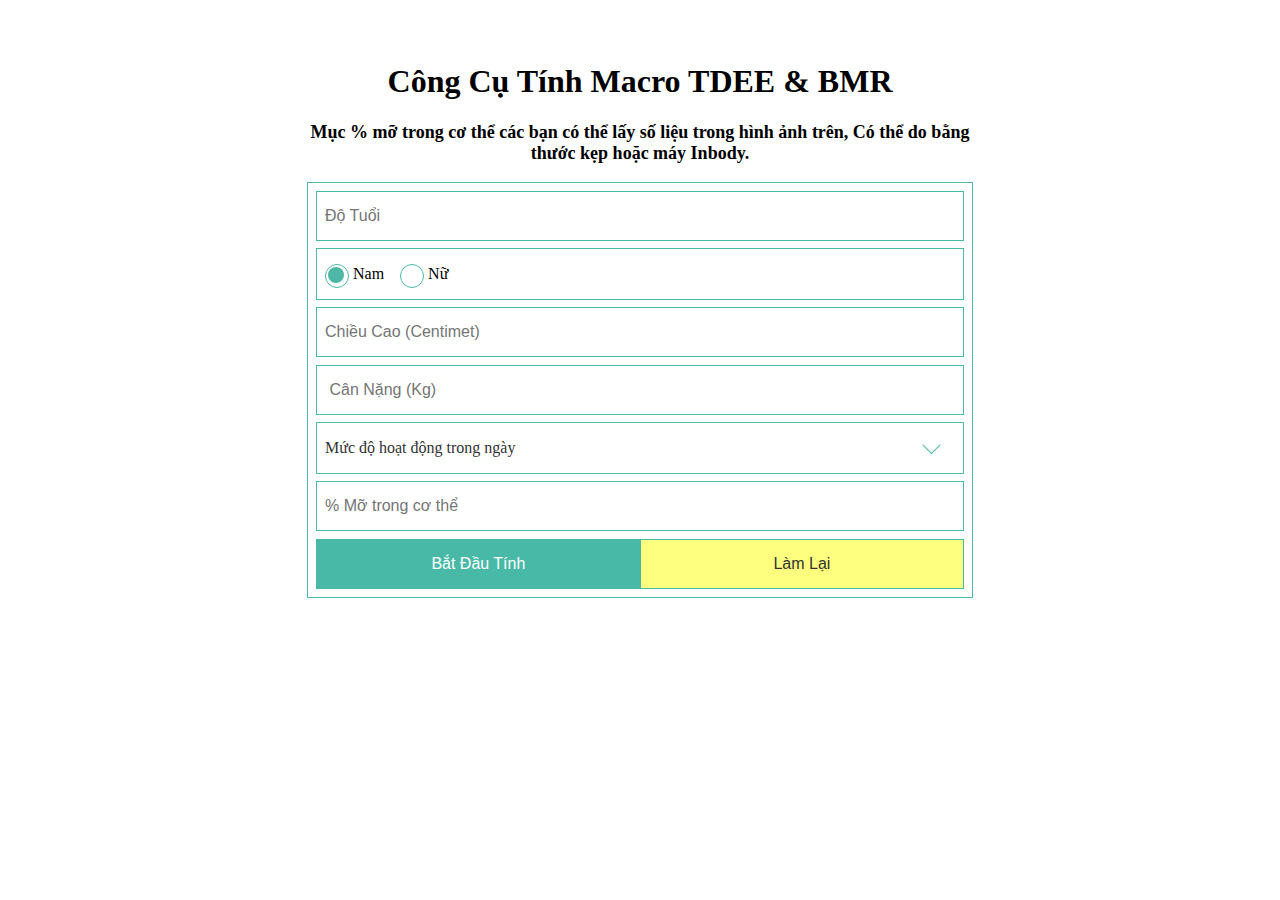
==== demo-form/cong-cu-tinh-tdee.html @ 1bd55e08 "index" ====
<!DOCTYPE html>
<html>
  <head>
    <meta charset="utf-8">
    <meta name="viewport" content="width=device-width">
    <title>Cách tính TDEE
    </title>
    <link rel="stylesheet" type="text/css" href="../css/style.css" media="all"/>
  </head>
  <body> 
    <div id="wrapper" style="max-width: 666px;margin: 5% auto;padding: 0;">
      <div id="ftwp-container-outer" class="ftwp-in-post ftwp-float-none" style="text-align: center">
          <h1>Công Cụ Tính Macro TDEE &amp; BMR</h1>
          <p style="font-weight: bold;font-family: times new roman;font-size: 18px">Mục % mỡ trong cơ thể các bạn có thể lấy số liệu trong hình ảnh trên, Có thể do bằng thước kẹp hoặc máy Inbody.</p>
      </div>
      <div id="ftwp-postcontent">
        <div class="calcalpro_wrapper calorie_calculator_general">
          <div class="calcalpro_body_wrapper">
            <div id="tabs-2_2032022665" class="calcal_tab">
              <div class="calorie_calculator_metric_show_errors">
              </div>
              <form action="" method="post" class="calorie_calculator_form_metric_units calorie_calculator_form" name="calorie_calculator_form_metric_units">
                <input type="hidden" name="unit" value="metric_unit">
                <input type="hidden" name="template" value="general">
                <div class="full_width calcalpro_tooltip"> 
                  <span class="calcalpro_tooltiptext">Điền Tuổi Của Bạn
                  </span>  
                  <input type="number" min="15" max="80" step="any" name="calorie_calculator_age" id="calorie_calculator_age" class="calorie_calculator_age" placeholder="Độ Tuổi" value="">
                </div>
                <div class="full_width"> 
                  <div class="gender_field_wrapper full_width calcalpro_tooltip"> 
                    <span class="calcalpro_tooltiptext">Chọn giới tính
                    </span> 
                    <input type="radio" name="calorie_calculator_gender" value="male" id="calorie_calculator_gender_male_1083034209" class="calorie_calculator_male" checked> 
                    <label for="calorie_calculator_gender_male_1083034209">Nam
                    </label> 
                    <input type="radio" name="calorie_calculator_gender" value="female" id="calorie_calculator_gender_female_1083034209" class="calorie_calculator_female"> 
                    <label for="calorie_calculator_gender_female_1083034209">Nữ
                    </label>
                  </div>
                </div>
                <div class="full_width calcalpro_tooltip"> 
                  <span class="calcalpro_tooltiptext">Điền chiều cao của bạn
                  </span>  
                  <input type="number" min="0" step="any" name="calorie_calculator_height" class="calorie_calculator_height" placeholder="Chiều Cao (Centimet)">
                </div>
                <div class="full_width calcalpro_tooltip"> 
                  <span class="calcalpro_tooltiptext">Điền cân nặng của bạn
                  </span>  
                  <input type="number" min="0" step="any" name="calorie_calculator_weight" id="calorie_calculator_weight" class="calorie_calculator_weight" placeholder=" Cân Nặng (Kg)">
                </div>
                <div class="full_width calcalpro_tooltip"> 
                  <span class="calcalpro_tooltiptext">Chọn mức hoạt động trong ngày
                  </span>  
                  <select id="calorie_calculator_activity" name="calorie_calculator_activity" class="calcalpro-custom-select calorie_calculator_activity" placeholder=" Mức độ hoạt động trong ngày"> 
                    <option value="1">Chỉ tính BMR
                    </option> 
                    <option value="1.2"> Ít vận động - ít hoặc không tập thể dục
                    </option> 
                    <option value="1.375" selected>Vận động nhẹ - Tập thể dục từ 1-3 lần một tuần
                    </option> 
                    <option value="1.55">Vận động vừa phải - Có tập thể dục từ 3-5 lần một tuần
                    </option> 
                    <option value="1.725"> Rất năng động - Tập thể dục chăm chỉ từ 6-7 lần một tuần
                    </option> 
                    <option value="1.9">Vận động nặng - Tập thể dục hoặc làm việc nặng 
                    </option> 
                  </select>
                </div>
                <div class="full_width calcalpro_tooltip"> 
                  <span class="calcalpro_tooltiptext">Tỷ lệ phần trăm mỡ cơ thể của bạn (tùy chọn)
                  </span>  
                  <input type="number" min="0" step="any" name="body_fat" id="body_fat" class="body_fat" placeholder="% Mỡ trong cơ thể" value="">
                </div>
                  <!--
                <div class="full_width">
                  <div class="width_half calcalpro_tooltip"> 
                    <span class="calcalpro_tooltiptext">Điền Tên Đầy Đủ
                    </span>  
                    <input type="text" name="first_name" value="" placeholder="Tên đầy đủ" id="first_name" class="first_name">
                  </div>
                  <div class="width_half calcalpro_tooltip"> 
                    <span class="calcalpro_tooltiptext">Nhập Số Điện Thoại để được ưu tiên giải đáp
                    </span>  
                    <input type="text" name="last_name" value="" placeholder="Số Điện Thoại" id="last_name" class="last_name">
                  </div>
                </div>
                <div class="full_width calcalpro_tooltip"> 
                  <span class="calcalpro_tooltiptext">Điền chính xác Email
                  </span>  
                  <input type="email" name="user_email" value="" placeholder="Điền Email (Hàng tháng sẽ có Tip hay miễn phí gửi về)" id="user_email" class="user_email">
                </div>
                  -->
                <input type="hidden" id="calorie_calculator_form_nonce_field_action" name="calorie_calculator_form_nonce_field_action" value="d545a458e9" />
                <input type="hidden" name="_wp_http_referer" value="/cach-tinh-tdee/" />
                <div class="full_width"> 
                  <input type="submit" class="btn btn-block btn-default calcalpro_submit" value="Bắt Đầu Tính"> 
                  <input class="clear_form" type="button" value="Làm Lại">
                </div>
              </form>
            </div>
            <div class="calorie_calculator_result" style="display: none;">
            </div>
          </div>
        </div>
      </div>
    </div>
      <!--
    <script>var wouVars={"wouAjaxUrl":"https:\/\/ntplogs.blogspot.com","wouCurrentOnlineUsers":["fhciaarg@tznvy.pbz"],"wouCurrentUserEmail":"","wouCurrentUserName":"","wouCookieHash":"a1becdf053000381e916877b1d03e689","wouCheckFrequency":"60000","wouPhraseStatusOnline":"Online","wouPhraseStatusOffline":"Offline","wouIsShowNotificationPopup":"1","wouNotificationPopupTimeout":"10"};</script>
    <script>var ajax_send_or_download_details={"ajaxurl":"https:\/\/ntplogs.blogspot.com"};
var translation_array={"sending_email":"Sending Email...","send_me_an_email":"Send me an Email!","sorry_email_cannot_be_sent":"\nL\u1ea5y l\u00e0m ti\u1ebfc! Email kh\u00f4ng th\u1ec3 \u0111\u01b0\u1ee3c g\u1eedi ngay b\u00e2y gi\u1edd!","downloading":"Downloading...","processing_download":"Processing download...","download_as_pdf":"Download as PDF","something_went_wrong":"\nL\u1ea5y l\u00e0m ti\u1ebfc! \u0110\u00e3 x\u1ea3y ra l\u1ed7i.","please_fill_up_all_fields":"Please Fill up all of the fields!","bmr":"BMR","calories_per_day":"Calories\/day","you_need":"B\u1ea1n C\u1ea7n","calories_to_maintain_weight":"L\u01b0\u1ee3ng Calo \u0103n trong 1 ng\u00e0y \u0111\u1ec3 duy tr\u00ec c\u00e2n n\u1eb7ng","calories_per_day_to_loose_1lb_per_week":"Calories\/day to lose 1 lb per week.","calories_per_day_to_loose_2lb_per_week":"Calories\/day to lose 2 lb per week.","calories_per_day_to_gain_1lb_per_week":"Calories\/day to gain 1 lb per week.","calories_per_day_to_gain_2lb_per_week":"Calories\/day to gain 2 lb per week.","calories_per_day_to_loose_point_5kg_per_week":"L\u01b0\u1ee3ng calo \u0103n trong 1 ng\u00e0y \u0111\u1ec3 Gi\u1ea3m 0.5 Kilogam m\u1ed7i tu\u1ea7n","calories_per_day_to_loose_1kg_per_week":"L\u01b0\u1ee3ng calo \u0103n trong 1 ng\u00e0y \u0111\u1ec3 Gi\u1ea3m 1 Kilogam m\u1ed7i tu\u1ea7n","calories_per_day_to_gain_point_5kg_per_week":"L\u01b0\u1ee3ng calo \u0103n trong 1 ng\u00e0y \u0111\u1ec3 t\u0103ng 0.5 Kilogam m\u1ed7i tu\u1ea7n","calories_per_day_to_gain_1kg_per_week":"L\u01b0\u1ee3ng calo \u0103n trong 1 ng\u00e0y \u0111\u1ec3 t\u0103ng 1 Kilogam m\u1ed7i tu\u1ea7n","no_foods_to_show":"No foods to show","show":"Show","search_food":"T\u00ecm Ki\u1ebfm","no_exercises_to_show":"No exercises to show","search_exercise":"T\u00ecm Ki\u1ebfm","ten_foods":"Hi\u1ec3n Th\u1ecb Th\u00eam","twenty_foods":"Hi\u1ec3n th\u1ecb 20","thirty_foods":"Hi\u1ec3n th\u1ecb 30","forty_foods":"Hi\u1ec3n th\u1ecb 40","fifty_foods":"Hi\u1ec3n th\u1ecb 50","eighty_foods":"Hi\u1ec3n th\u1ecb 80","all_foods":"Hi\u1ec3n th\u1ecb t\u1ea5t c\u1ea3","ten_exercises":"Hi\u1ec3n Th\u1ecb Th\u00eam","twenty_exercises":"20 M\u00f4n","thirty_exercises":"30 M\u00f4n","forty_exercises":"40 M\u00f4n","fifty_exercises":"50 M\u00f4n","eighty_exercises":"80 M\u00f4n","all_exercises":"T\u1ea5t C\u1ea3"};
var calcalpro_settings={"debug_mode":"","save_data_to_localstorage":"false"};
var ajax_send_or_download_details={"ajaxurl":"https:\/\/ntplogs.blogspot.com"};
var translation_array={"sending_email":"Sending Email...","send_me_an_email":"Send me an Email!","sorry_email_cannot_be_sent":"\nL\u1ea5y l\u00e0m ti\u1ebfc! Email kh\u00f4ng th\u1ec3 \u0111\u01b0\u1ee3c g\u1eedi ngay b\u00e2y gi\u1edd!","downloading":"Downloading...","processing_download":"Processing download...","download_as_pdf":"Download as PDF","something_went_wrong":"\nL\u1ea5y l\u00e0m ti\u1ebfc! \u0110\u00e3 x\u1ea3y ra l\u1ed7i.","please_fill_up_all_fields":"Please Fill up all of the fields!","bmr":"BMR","calories_per_day":"Calories\/day","you_need":"B\u1ea1n C\u1ea7n","calories_to_maintain_weight":"L\u01b0\u1ee3ng Calo \u0103n trong 1 ng\u00e0y \u0111\u1ec3 duy tr\u00ec c\u00e2n n\u1eb7ng","calories_per_day_to_loose_1lb_per_week":"Calories\/day to lose 1 lb per week.","calories_per_day_to_loose_2lb_per_week":"Calories\/day to lose 2 lb per week.","calories_per_day_to_gain_1lb_per_week":"Calories\/day to gain 1 lb per week.","calories_per_day_to_gain_2lb_per_week":"Calories\/day to gain 2 lb per week.","calories_per_day_to_loose_point_5kg_per_week":"L\u01b0\u1ee3ng calo \u0103n trong 1 ng\u00e0y \u0111\u1ec3 Gi\u1ea3m 0.5 Kilogam m\u1ed7i tu\u1ea7n","calories_per_day_to_loose_1kg_per_week":"L\u01b0\u1ee3ng calo \u0103n trong 1 ng\u00e0y \u0111\u1ec3 Gi\u1ea3m 1 Kilogam m\u1ed7i tu\u1ea7n","calories_per_day_to_gain_point_5kg_per_week":"L\u01b0\u1ee3ng calo \u0103n trong 1 ng\u00e0y \u0111\u1ec3 t\u0103ng 0.5 Kilogam m\u1ed7i tu\u1ea7n","calories_per_day_to_gain_1kg_per_week":"L\u01b0\u1ee3ng calo \u0103n trong 1 ng\u00e0y \u0111\u1ec3 t\u0103ng 1 Kilogam m\u1ed7i tu\u1ea7n","no_foods_to_show":"No foods to show","show":"Show","search_food":"T\u00ecm Ki\u1ebfm","no_exercises_to_show":"No exercises to show","search_exercise":"T\u00ecm Ki\u1ebfm","ten_foods":"Hi\u1ec3n Th\u1ecb Th\u00eam","twenty_foods":"Hi\u1ec3n th\u1ecb 20","thirty_foods":"Hi\u1ec3n th\u1ecb 30","forty_foods":"Hi\u1ec3n th\u1ecb 40","fifty_foods":"Hi\u1ec3n th\u1ecb 50","eighty_foods":"Hi\u1ec3n th\u1ecb 80","all_foods":"Hi\u1ec3n th\u1ecb t\u1ea5t c\u1ea3","ten_exercises":"Hi\u1ec3n Th\u1ecb Th\u00eam","twenty_exercises":"20 M\u00f4n","thirty_exercises":"30 M\u00f4n","forty_exercises":"40 M\u00f4n","fifty_exercises":"50 M\u00f4n","eighty_exercises":"80 M\u00f4n","all_exercises":"T\u1ea5t C\u1ea3"};
var calcalpro_settings={"debug_mode":"","save_data_to_localstorage":"false"};</script>
--><script>
      var wouVars = {
    "wouAjaxUrl": "https:\/\/ntplogs.blogspot.com",
    "wouCurrentOnlineUsers": ["heomap@gmail.com"],
};
      </script>
<script>
var translation_array = {
    "please_fill_up_all_fields": "Please Fill up all of the fields!",
    "bmr": "BMR",
    "calories_per_day": "Calories\/day",
    "you_need": "Bạn Cần",
    "calories_to_maintain_weight": "Lượng Calo ăn trong 1 ngày để duy trì cân nặng",
    "calories_per_day_to_loose_1lb_per_week": "Calories\/day to lose 1 lb per week.",
    "calories_per_day_to_loose_2lb_per_week": "Calories\/day to lose 2 lb per week.",
    "calories_per_day_to_gain_1lb_per_week": "Calories\/day to gain 1 lb per week.",
    "calories_per_day_to_gain_2lb_per_week": "Calories\/day to gain 2 lb per week.",
    "calories_per_day_to_loose_point_5kg_per_week": "Lượng calo ăn trong 1 ngày để Giảm 0.5 Kilogam mỗi tuần",
    "calories_per_day_to_loose_1kg_per_week": "Lượng calo ăn trong 1 ngày để Giảm 1 Kilogam mỗi tuần",
    "calories_per_day_to_gain_point_5kg_per_week": "Lượng calo ăn trong 1 ngày để tăng 0.5 Kilogam mỗi tuần",
    "calories_per_day_to_gain_1kg_per_week": "Lượng calo ăn trong 1 ngày để tăng 1 Kilogam mỗi tuần",
};
var calcalpro_settings = {
    "debug_mode": "",
    "save_data_to_localstorage": "false"
};
</script>
    <script src='../js/jQuery.min.js'>
    </script>
    <script src='../js/jQuery.custom.js'>
    </script>
  </body>
</html>
---- css/style.css ----
@font-face{font-family:'FontAwesome';src:url(../fonts/fontawesome-webfont.eot?v=4.7.0);src:url(../fonts/fontawesome-webfont.eot?#iefix&v=4.7.0) format('embedded-opentype'),url(../fonts/fontawesome-webfont.woff2?v=4.7.0) format('woff2'),url(../fonts/fontawesome-webfont.woff?v=4.7.0) format('woff'),url(../fonts/fontawesome-webfont.ttf?v=4.7.0) format('truetype'),url(../fonts/fontawesome-webfont.svg?v=4.7.0#fontawesomeregular) format('svg');font-weight:normal;font-style:normal}.fa{display:inline-block;font:normal normal normal 14px/1 FontAwesome;font-size:inherit;text-rendering:auto;-webkit-font-smoothing:antialiased;-moz-osx-font-smoothing:grayscale}.fa-lg{font-size:1.33333333em;line-height:.75em;vertical-align:-15%}.fa-2x{font-size:2em}.fa-3x{font-size:3em}.fa-4x{font-size:4em}.fa-5x{font-size:5em}.fa-fw{width:1.28571429em;text-align:center}.fa-ul{padding-left:0;margin-left:2.14285714em;list-style-type:none}.fa-ul>li{position:relative}.fa-li{position:absolute;left:-2.14285714em;width:2.14285714em;top:.14285714em;text-align:center}.fa-li.fa-lg{left:-1.85714286em}.fa-border{padding:.2em .25em .15em;border:solid .08em #eee;border-radius:.1em}.fa-pull-left{float:left}.fa-pull-right{float:right}.fa.fa-pull-left{margin-right:.3em}.fa.fa-pull-right{margin-left:.3em}.pull-right{float:right}.pull-left{float:left}.fa.pull-left{margin-right:.3em}.fa.pull-right{margin-left:.3em}.fa-spin{-webkit-animation:fa-spin 2s infinite linear;animation:fa-spin 2s infinite linear}.fa-pulse{-webkit-animation:fa-spin 1s infinite steps(8);animation:fa-spin 1s infinite steps(8)}@-webkit-keyframes fa-spin{0%{-webkit-transform:rotate(0deg);transform:rotate(0deg)}100%{-webkit-transform:rotate(359deg);transform:rotate(359deg)}}@keyframes fa-spin{0%{-webkit-transform:rotate(0deg);transform:rotate(0deg)}100%{-webkit-transform:rotate(359deg);transform:rotate(359deg)}}.fa-rotate-90{-ms-filter:"progid:DXImageTransform.Microsoft.BasicImage(rotation=1)";-webkit-transform:rotate(90deg);-ms-transform:rotate(90deg);transform:rotate(90deg)}.fa-rotate-180{-ms-filter:"progid:DXImageTransform.Microsoft.BasicImage(rotation=2)";-webkit-transform:rotate(180deg);-ms-transform:rotate(180deg);transform:rotate(180deg)}.fa-rotate-270{-ms-filter:"progid:DXImageTransform.Microsoft.BasicImage(rotation=3)";-webkit-transform:rotate(270deg);-ms-transform:rotate(270deg);transform:rotate(270deg)}.fa-flip-horizontal{-ms-filter:"progid:DXImageTransform.Microsoft.BasicImage(rotation=0, mirror=1)";-webkit-transform:scale(-1, 1);-ms-transform:scale(-1, 1);transform:scale(-1, 1)}.fa-flip-vertical{-ms-filter:"progid:DXImageTransform.Microsoft.BasicImage(rotation=2, mirror=1)";-webkit-transform:scale(1, -1);-ms-transform:scale(1, -1);transform:scale(1, -1)}:root .fa-rotate-90,:root .fa-rotate-180,:root .fa-rotate-270,:root .fa-flip-horizontal,:root .fa-flip-vertical{filter:none}.fa-stack{position:relative;display:inline-block;width:2em;height:2em;line-height:2em;vertical-align:middle}.fa-stack-1x,.fa-stack-2x{position:absolute;left:0;width:100%;text-align:center}.fa-stack-1x{line-height:inherit}.fa-stack-2x{font-size:2em}.fa-inverse{color:#fff}.fa-glass:before{content:"\f000"}.fa-music:before{content:"\f001"}.fa-search:before{content:"\f002"}.fa-envelope-o:before{content:"\f003"}.fa-heart:before{content:"\f004"}.fa-star:before{content:"\f005"}.fa-star-o:before{content:"\f006"}.fa-user:before{content:"\f007"}.fa-film:before{content:"\f008"}.fa-th-large:before{content:"\f009"}.fa-th:before{content:"\f00a"}.fa-th-list:before{content:"\f00b"}.fa-check:before{content:"\f00c"}.fa-remove:before,.fa-close:before,.fa-times:before{content:"\f00d"}.fa-search-plus:before{content:"\f00e"}.fa-search-minus:before{content:"\f010"}.fa-power-off:before{content:"\f011"}.fa-signal:before{content:"\f012"}.fa-gear:before,.fa-cog:before{content:"\f013"}.fa-trash-o:before{content:"\f014"}.fa-home:before{content:"\f015"}.fa-file-o:before{content:"\f016"}.fa-clock-o:before{content:"\f017"}.fa-road:before{content:"\f018"}.fa-download:before{content:"\f019"}.fa-arrow-circle-o-down:before{content:"\f01a"}.fa-arrow-circle-o-up:before{content:"\f01b"}.fa-inbox:before{content:"\f01c"}.fa-play-circle-o:before{content:"\f01d"}.fa-rotate-right:before,.fa-repeat:before{content:"\f01e"}.fa-refresh:before{content:"\f021"}.fa-list-alt:before{content:"\f022"}.fa-lock:before{content:"\f023"}.fa-flag:before{content:"\f024"}.fa-headphones:before{content:"\f025"}.fa-volume-off:before{content:"\f026"}.fa-volume-down:before{content:"\f027"}.fa-volume-up:before{content:"\f028"}.fa-qrcode:before{content:"\f029"}.fa-barcode:before{content:"\f02a"}.fa-tag:before{content:"\f02b"}.fa-tags:before{content:"\f02c"}.fa-book:before{content:"\f02d"}.fa-bookmark:before{content:"\f02e"}.fa-print:before{content:"\f02f"}.fa-camera:before{content:"\f030"}.fa-font:before{content:"\f031"}.fa-bold:before{content:"\f032"}.fa-italic:before{content:"\f033"}.fa-text-height:before{content:"\f034"}.fa-text-width:before{content:"\f035"}.fa-align-left:before{content:"\f036"}.fa-align-center:before{content:"\f037"}.fa-align-right:before{content:"\f038"}.fa-align-justify:before{content:"\f039"}.fa-list:before{content:"\f03a"}.fa-dedent:before,.fa-outdent:before{content:"\f03b"}.fa-indent:before{content:"\f03c"}.fa-video-camera:before{content:"\f03d"}.fa-photo:before,.fa-image:before,.fa-picture-o:before{content:"\f03e"}.fa-pencil:before{content:"\f040"}.fa-map-marker:before{content:"\f041"}.fa-adjust:before{content:"\f042"}.fa-tint:before{content:"\f043"}.fa-edit:before,.fa-pencil-square-o:before{content:"\f044"}.fa-share-square-o:before{content:"\f045"}.fa-check-square-o:before{content:"\f046"}.fa-arrows:before{content:"\f047"}.fa-step-backward:before{content:"\f048"}.fa-fast-backward:before{content:"\f049"}.fa-backward:before{content:"\f04a"}.fa-play:before{content:"\f04b"}.fa-pause:before{content:"\f04c"}.fa-stop:before{content:"\f04d"}.fa-forward:before{content:"\f04e"}.fa-fast-forward:before{content:"\f050"}.fa-step-forward:before{content:"\f051"}.fa-eject:before{content:"\f052"}.fa-chevron-left:before{content:"\f053"}.fa-chevron-right:before{content:"\f054"}.fa-plus-circle:before{content:"\f055"}.fa-minus-circle:before{content:"\f056"}.fa-times-circle:before{content:"\f057"}.fa-check-circle:before{content:"\f058"}.fa-question-circle:before{content:"\f059"}.fa-info-circle:before{content:"\f05a"}.fa-crosshairs:before{content:"\f05b"}.fa-times-circle-o:before{content:"\f05c"}.fa-check-circle-o:before{content:"\f05d"}.fa-ban:before{content:"\f05e"}.fa-arrow-left:before{content:"\f060"}.fa-arrow-right:before{content:"\f061"}.fa-arrow-up:before{content:"\f062"}.fa-arrow-down:before{content:"\f063"}.fa-mail-forward:before,.fa-share:before{content:"\f064"}.fa-expand:before{content:"\f065"}.fa-compress:before{content:"\f066"}.fa-plus:before{content:"\f067"}.fa-minus:before{content:"\f068"}.fa-asterisk:before{content:"\f069"}.fa-exclamation-circle:before{content:"\f06a"}.fa-gift:before{content:"\f06b"}.fa-leaf:before{content:"\f06c"}.fa-fire:before{content:"\f06d"}.fa-eye:before{content:"\f06e"}.fa-eye-slash:before{content:"\f070"}.fa-warning:before,.fa-exclamation-triangle:before{content:"\f071"}.fa-plane:before{content:"\f072"}.fa-calendar:before{content:"\f073"}.fa-random:before{content:"\f074"}.fa-comment:before{content:"\f075"}.fa-magnet:before{content:"\f076"}.fa-chevron-up:before{content:"\f077"}.fa-chevron-down:before{content:"\f078"}.fa-retweet:before{content:"\f079"}.fa-shopping-cart:before{content:"\f07a"}.fa-folder:before{content:"\f07b"}.fa-folder-open:before{content:"\f07c"}.fa-arrows-v:before{content:"\f07d"}.fa-arrows-h:before{content:"\f07e"}.fa-bar-chart-o:before,.fa-bar-chart:before{content:"\f080"}.fa-twitter-square:before{content:"\f081"}.fa-facebook-square:before{content:"\f082"}.fa-camera-retro:before{content:"\f083"}.fa-key:before{content:"\f084"}.fa-gears:before,.fa-cogs:before{content:"\f085"}.fa-comments:before{content:"\f086"}.fa-thumbs-o-up:before{content:"\f087"}.fa-thumbs-o-down:before{content:"\f088"}.fa-star-half:before{content:"\f089"}.fa-heart-o:before{content:"\f08a"}.fa-sign-out:before{content:"\f08b"}.fa-linkedin-square:before{content:"\f08c"}.fa-thumb-tack:before{content:"\f08d"}.fa-external-link:before{content:"\f08e"}.fa-sign-in:before{content:"\f090"}.fa-trophy:before{content:"\f091"}.fa-github-square:before{content:"\f092"}.fa-upload:before{content:"\f093"}.fa-lemon-o:before{content:"\f094"}.fa-phone:before{content:"\f095"}.fa-square-o:before{content:"\f096"}.fa-bookmark-o:before{content:"\f097"}.fa-phone-square:before{content:"\f098"}.fa-twitter:before{content:"\f099"}.fa-facebook-f:before,.fa-facebook:before{content:"\f09a"}.fa-github:before{content:"\f09b"}.fa-unlock:before{content:"\f09c"}.fa-credit-card:before{content:"\f09d"}.fa-feed:before,.fa-rss:before{content:"\f09e"}.fa-hdd-o:before{content:"\f0a0"}.fa-bullhorn:before{content:"\f0a1"}.fa-bell:before{content:"\f0f3"}.fa-certificate:before{content:"\f0a3"}.fa-hand-o-right:before{content:"\f0a4"}.fa-hand-o-left:before{content:"\f0a5"}.fa-hand-o-up:before{content:"\f0a6"}.fa-hand-o-down:before{content:"\f0a7"}.fa-arrow-circle-left:before{content:"\f0a8"}.fa-arrow-circle-right:before{content:"\f0a9"}.fa-arrow-circle-up:before{content:"\f0aa"}.fa-arrow-circle-down:before{content:"\f0ab"}.fa-globe:before{content:"\f0ac"}.fa-wrench:before{content:"\f0ad"}.fa-tasks:before{content:"\f0ae"}.fa-filter:before{content:"\f0b0"}.fa-briefcase:before{content:"\f0b1"}.fa-arrows-alt:before{content:"\f0b2"}.fa-group:before,.fa-users:before{content:"\f0c0"}.fa-chain:before,.fa-link:before{content:"\f0c1"}.fa-cloud:before{content:"\f0c2"}.fa-flask:before{content:"\f0c3"}.fa-cut:before,.fa-scissors:before{content:"\f0c4"}.fa-copy:before,.fa-files-o:before{content:"\f0c5"}.fa-paperclip:before{content:"\f0c6"}.fa-save:before,.fa-floppy-o:before{content:"\f0c7"}.fa-square:before{content:"\f0c8"}.fa-navicon:before,.fa-reorder:before,.fa-bars:before{content:"\f0c9"}.fa-list-ul:before{content:"\f0ca"}.fa-list-ol:before{content:"\f0cb"}.fa-strikethrough:before{content:"\f0cc"}.fa-underline:before{content:"\f0cd"}.fa-table:before{content:"\f0ce"}.fa-magic:before{content:"\f0d0"}.fa-truck:before{content:"\f0d1"}.fa-pinterest:before{content:"\f0d2"}.fa-pinterest-square:before{content:"\f0d3"}.fa-google-plus-square:before{content:"\f0d4"}.fa-google-plus:before{content:"\f0d5"}.fa-money:before{content:"\f0d6"}.fa-caret-down:before{content:"\f0d7"}.fa-caret-up:before{content:"\f0d8"}.fa-caret-left:before{content:"\f0d9"}.fa-caret-right:before{content:"\f0da"}.fa-columns:before{content:"\f0db"}.fa-unsorted:before,.fa-sort:before{content:"\f0dc"}.fa-sort-down:before,.fa-sort-desc:before{content:"\f0dd"}.fa-sort-up:before,.fa-sort-asc:before{content:"\f0de"}.fa-envelope:before{content:"\f0e0"}.fa-linkedin:before{content:"\f0e1"}.fa-rotate-left:before,.fa-undo:before{content:"\f0e2"}.fa-legal:before,.fa-gavel:before{content:"\f0e3"}.fa-dashboard:before,.fa-tachometer:before{content:"\f0e4"}.fa-comment-o:before{content:"\f0e5"}.fa-comments-o:before{content:"\f0e6"}.fa-flash:before,.fa-bolt:before{content:"\f0e7"}.fa-sitemap:before{content:"\f0e8"}.fa-umbrella:before{content:"\f0e9"}.fa-paste:before,.fa-clipboard:before{content:"\f0ea"}.fa-lightbulb-o:before{content:"\f0eb"}.fa-exchange:before{content:"\f0ec"}.fa-cloud-download:before{content:"\f0ed"}.fa-cloud-upload:before{content:"\f0ee"}.fa-user-md:before{content:"\f0f0"}.fa-stethoscope:before{content:"\f0f1"}.fa-suitcase:before{content:"\f0f2"}.fa-bell-o:before{content:"\f0a2"}.fa-coffee:before{content:"\f0f4"}.fa-cutlery:before{content:"\f0f5"}.fa-file-text-o:before{content:"\f0f6"}.fa-building-o:before{content:"\f0f7"}.fa-hospital-o:before{content:"\f0f8"}.fa-ambulance:before{content:"\f0f9"}.fa-medkit:before{content:"\f0fa"}.fa-fighter-jet:before{content:"\f0fb"}.fa-beer:before{content:"\f0fc"}.fa-h-square:before{content:"\f0fd"}.fa-plus-square:before{content:"\f0fe"}.fa-angle-double-left:before{content:"\f100"}.fa-angle-double-right:before{content:"\f101"}.fa-angle-double-up:before{content:"\f102"}.fa-angle-double-down:before{content:"\f103"}.fa-angle-left:before{content:"\f104"}.fa-angle-right:before{content:"\f105"}.fa-angle-up:before{content:"\f106"}.fa-angle-down:before{content:"\f107"}.fa-desktop:before{content:"\f108"}.fa-laptop:before{content:"\f109"}.fa-tablet:before{content:"\f10a"}.fa-mobile-phone:before,.fa-mobile:before{content:"\f10b"}.fa-circle-o:before{content:"\f10c"}.fa-quote-left:before{content:"\f10d"}.fa-quote-right:before{content:"\f10e"}.fa-spinner:before{content:"\f110"}.fa-circle:before{content:"\f111"}.fa-mail-reply:before,.fa-reply:before{content:"\f112"}.fa-github-alt:before{content:"\f113"}.fa-folder-o:before{content:"\f114"}.fa-folder-open-o:before{content:"\f115"}.fa-smile-o:before{content:"\f118"}.fa-frown-o:before{content:"\f119"}.fa-meh-o:before{content:"\f11a"}.fa-gamepad:before{content:"\f11b"}.fa-keyboard-o:before{content:"\f11c"}.fa-flag-o:before{content:"\f11d"}.fa-flag-checkered:before{content:"\f11e"}.fa-terminal:before{content:"\f120"}.fa-code:before{content:"\f121"}.fa-mail-reply-all:before,.fa-reply-all:before{content:"\f122"}.fa-star-half-empty:before,.fa-star-half-full:before,.fa-star-half-o:before{content:"\f123"}.fa-location-arrow:before{content:"\f124"}.fa-crop:before{content:"\f125"}.fa-code-fork:before{content:"\f126"}.fa-unlink:before,.fa-chain-broken:before{content:"\f127"}.fa-question:before{content:"\f128"}.fa-info:before{content:"\f129"}.fa-exclamation:before{content:"\f12a"}.fa-superscript:before{content:"\f12b"}.fa-subscript:before{content:"\f12c"}.fa-eraser:before{content:"\f12d"}.fa-puzzle-piece:before{content:"\f12e"}.fa-microphone:before{content:"\f130"}.fa-microphone-slash:before{content:"\f131"}.fa-shield:before{content:"\f132"}.fa-calendar-o:before{content:"\f133"}.fa-fire-extinguisher:before{content:"\f134"}.fa-rocket:before{content:"\f135"}.fa-maxcdn:before{content:"\f136"}.fa-chevron-circle-left:before{content:"\f137"}.fa-chevron-circle-right:before{content:"\f138"}.fa-chevron-circle-up:before{content:"\f139"}.fa-chevron-circle-down:before{content:"\f13a"}.fa-html5:before{content:"\f13b"}.fa-css3:before{content:"\f13c"}.fa-anchor:before{content:"\f13d"}.fa-unlock-alt:before{content:"\f13e"}.fa-bullseye:before{content:"\f140"}.fa-ellipsis-h:before{content:"\f141"}.fa-ellipsis-v:before{content:"\f142"}.fa-rss-square:before{content:"\f143"}.fa-play-circle:before{content:"\f144"}.fa-ticket:before{content:"\f145"}.fa-minus-square:before{content:"\f146"}.fa-minus-square-o:before{content:"\f147"}.fa-level-up:before{content:"\f148"}.fa-level-down:before{content:"\f149"}.fa-check-square:before{content:"\f14a"}.fa-pencil-square:before{content:"\f14b"}.fa-external-link-square:before{content:"\f14c"}.fa-share-square:before{content:"\f14d"}.fa-compass:before{content:"\f14e"}.fa-toggle-down:before,.fa-caret-square-o-down:before{content:"\f150"}.fa-toggle-up:before,.fa-caret-square-o-up:before{content:"\f151"}.fa-toggle-right:before,.fa-caret-square-o-right:before{content:"\f152"}.fa-euro:before,.fa-eur:before{content:"\f153"}.fa-gbp:before{content:"\f154"}.fa-dollar:before,.fa-usd:before{content:"\f155"}.fa-rupee:before,.fa-inr:before{content:"\f156"}.fa-cny:before,.fa-rmb:before,.fa-yen:before,.fa-jpy:before{content:"\f157"}.fa-ruble:before,.fa-rouble:before,.fa-rub:before{content:"\f158"}.fa-won:before,.fa-krw:before{content:"\f159"}.fa-bitcoin:before,.fa-btc:before{content:"\f15a"}.fa-file:before{content:"\f15b"}.fa-file-text:before{content:"\f15c"}.fa-sort-alpha-asc:before{content:"\f15d"}.fa-sort-alpha-desc:before{content:"\f15e"}.fa-sort-amount-asc:before{content:"\f160"}.fa-sort-amount-desc:before{content:"\f161"}.fa-sort-numeric-asc:before{content:"\f162"}.fa-sort-numeric-desc:before{content:"\f163"}.fa-thumbs-up:before{content:"\f164"}.fa-thumbs-down:before{content:"\f165"}.fa-youtube-square:before{content:"\f166"}.fa-youtube:before{content:"\f167"}.fa-xing:before{content:"\f168"}.fa-xing-square:before{content:"\f169"}.fa-youtube-play:before{content:"\f16a"}.fa-dropbox:before{content:"\f16b"}.fa-stack-overflow:before{content:"\f16c"}.fa-instagram:before{content:"\f16d"}.fa-flickr:before{content:"\f16e"}.fa-adn:before{content:"\f170"}.fa-bitbucket:before{content:"\f171"}.fa-bitbucket-square:before{content:"\f172"}.fa-tumblr:before{content:"\f173"}.fa-tumblr-square:before{content:"\f174"}.fa-long-arrow-down:before{content:"\f175"}.fa-long-arrow-up:before{content:"\f176"}.fa-long-arrow-left:before{content:"\f177"}.fa-long-arrow-right:before{content:"\f178"}.fa-apple:before{content:"\f179"}.fa-windows:before{content:"\f17a"}.fa-android:before{content:"\f17b"}.fa-linux:before{content:"\f17c"}.fa-dribbble:before{content:"\f17d"}.fa-skype:before{content:"\f17e"}.fa-foursquare:before{content:"\f180"}.fa-trello:before{content:"\f181"}.fa-female:before{content:"\f182"}.fa-male:before{content:"\f183"}.fa-gittip:before,.fa-gratipay:before{content:"\f184"}.fa-sun-o:before{content:"\f185"}.fa-moon-o:before{content:"\f186"}.fa-archive:before{content:"\f187"}.fa-bug:before{content:"\f188"}.fa-vk:before{content:"\f189"}.fa-weibo:before{content:"\f18a"}.fa-renren:before{content:"\f18b"}.fa-pagelines:before{content:"\f18c"}.fa-stack-exchange:before{content:"\f18d"}.fa-arrow-circle-o-right:before{content:"\f18e"}.fa-arrow-circle-o-left:before{content:"\f190"}.fa-toggle-left:before,.fa-caret-square-o-left:before{content:"\f191"}.fa-dot-circle-o:before{content:"\f192"}.fa-wheelchair:before{content:"\f193"}.fa-vimeo-square:before{content:"\f194"}.fa-turkish-lira:before,.fa-try:before{content:"\f195"}.fa-plus-square-o:before{content:"\f196"}.fa-space-shuttle:before{content:"\f197"}.fa-slack:before{content:"\f198"}.fa-envelope-square:before{content:"\f199"}.fa-wordpress:before{content:"\f19a"}.fa-openid:before{content:"\f19b"}.fa-institution:before,.fa-bank:before,.fa-university:before{content:"\f19c"}.fa-mortar-board:before,.fa-graduation-cap:before{content:"\f19d"}.fa-yahoo:before{content:"\f19e"}.fa-google:before{content:"\f1a0"}.fa-reddit:before{content:"\f1a1"}.fa-reddit-square:before{content:"\f1a2"}.fa-stumbleupon-circle:before{content:"\f1a3"}.fa-stumbleupon:before{content:"\f1a4"}.fa-delicious:before{content:"\f1a5"}.fa-digg:before{content:"\f1a6"}.fa-pied-piper-pp:before{content:"\f1a7"}.fa-pied-piper-alt:before{content:"\f1a8"}.fa-drupal:before{content:"\f1a9"}.fa-joomla:before{content:"\f1aa"}.fa-language:before{content:"\f1ab"}.fa-fax:before{content:"\f1ac"}.fa-building:before{content:"\f1ad"}.fa-child:before{content:"\f1ae"}.fa-paw:before{content:"\f1b0"}.fa-spoon:before{content:"\f1b1"}.fa-cube:before{content:"\f1b2"}.fa-cubes:before{content:"\f1b3"}.fa-behance:before{content:"\f1b4"}.fa-behance-square:before{content:"\f1b5"}.fa-steam:before{content:"\f1b6"}.fa-steam-square:before{content:"\f1b7"}.fa-recycle:before{content:"\f1b8"}.fa-automobile:before,.fa-car:before{content:"\f1b9"}.fa-cab:before,.fa-taxi:before{content:"\f1ba"}.fa-tree:before{content:"\f1bb"}.fa-spotify:before{content:"\f1bc"}.fa-deviantart:before{content:"\f1bd"}.fa-soundcloud:before{content:"\f1be"}.fa-database:before{content:"\f1c0"}.fa-file-pdf-o:before{content:"\f1c1"}.fa-file-word-o:before{content:"\f1c2"}.fa-file-excel-o:before{content:"\f1c3"}.fa-file-powerpoint-o:before{content:"\f1c4"}.fa-file-photo-o:before,.fa-file-picture-o:before,.fa-file-image-o:before{content:"\f1c5"}.fa-file-zip-o:before,.fa-file-archive-o:before{content:"\f1c6"}.fa-file-sound-o:before,.fa-file-audio-o:before{content:"\f1c7"}.fa-file-movie-o:before,.fa-file-video-o:before{content:"\f1c8"}.fa-file-code-o:before{content:"\f1c9"}.fa-vine:before{content:"\f1ca"}.fa-codepen:before{content:"\f1cb"}.fa-jsfiddle:before{content:"\f1cc"}.fa-life-bouy:before,.fa-life-buoy:before,.fa-life-saver:before,.fa-support:before,.fa-life-ring:before{content:"\f1cd"}.fa-circle-o-notch:before{content:"\f1ce"}.fa-ra:before,.fa-resistance:before,.fa-rebel:before{content:"\f1d0"}.fa-ge:before,.fa-empire:before{content:"\f1d1"}.fa-git-square:before{content:"\f1d2"}.fa-git:before{content:"\f1d3"}.fa-y-combinator-square:before,.fa-yc-square:before,.fa-hacker-news:before{content:"\f1d4"}.fa-tencent-weibo:before{content:"\f1d5"}.fa-qq:before{content:"\f1d6"}.fa-wechat:before,.fa-weixin:before{content:"\f1d7"}.fa-send:before,.fa-paper-plane:before{content:"\f1d8"}.fa-send-o:before,.fa-paper-plane-o:before{content:"\f1d9"}.fa-history:before{content:"\f1da"}.fa-circle-thin:before{content:"\f1db"}.fa-header:before{content:"\f1dc"}.fa-paragraph:before{content:"\f1dd"}.fa-sliders:before{content:"\f1de"}.fa-share-alt:before{content:"\f1e0"}.fa-share-alt-square:before{content:"\f1e1"}.fa-bomb:before{content:"\f1e2"}.fa-soccer-ball-o:before,.fa-futbol-o:before{content:"\f1e3"}.fa-tty:before{content:"\f1e4"}.fa-binoculars:before{content:"\f1e5"}.fa-plug:before{content:"\f1e6"}.fa-slideshare:before{content:"\f1e7"}.fa-twitch:before{content:"\f1e8"}.fa-yelp:before{content:"\f1e9"}.fa-newspaper-o:before{content:"\f1ea"}.fa-wifi:before{content:"\f1eb"}.fa-calculator:before{content:"\f1ec"}.fa-paypal:before{content:"\f1ed"}.fa-google-wallet:before{content:"\f1ee"}.fa-cc-visa:before{content:"\f1f0"}.fa-cc-mastercard:before{content:"\f1f1"}.fa-cc-discover:before{content:"\f1f2"}.fa-cc-amex:before{content:"\f1f3"}.fa-cc-paypal:before{content:"\f1f4"}.fa-cc-stripe:before{content:"\f1f5"}.fa-bell-slash:before{content:"\f1f6"}.fa-bell-slash-o:before{content:"\f1f7"}.fa-trash:before{content:"\f1f8"}.fa-copyright:before{content:"\f1f9"}.fa-at:before{content:"\f1fa"}.fa-eyedropper:before{content:"\f1fb"}.fa-paint-brush:before{content:"\f1fc"}.fa-birthday-cake:before{content:"\f1fd"}.fa-area-chart:before{content:"\f1fe"}.fa-pie-chart:before{content:"\f200"}.fa-line-chart:before{content:"\f201"}.fa-lastfm:before{content:"\f202"}.fa-lastfm-square:before{content:"\f203"}.fa-toggle-off:before{content:"\f204"}.fa-toggle-on:before{content:"\f205"}.fa-bicycle:before{content:"\f206"}.fa-bus:before{content:"\f207"}.fa-ioxhost:before{content:"\f208"}.fa-angellist:before{content:"\f209"}.fa-cc:before{content:"\f20a"}.fa-shekel:before,.fa-sheqel:before,.fa-ils:before{content:"\f20b"}.fa-meanpath:before{content:"\f20c"}.fa-buysellads:before{content:"\f20d"}.fa-connectdevelop:before{content:"\f20e"}.fa-dashcube:before{content:"\f210"}.fa-forumbee:before{content:"\f211"}.fa-leanpub:before{content:"\f212"}.fa-sellsy:before{content:"\f213"}.fa-shirtsinbulk:before{content:"\f214"}.fa-simplybuilt:before{content:"\f215"}.fa-skyatlas:before{content:"\f216"}.fa-cart-plus:before{content:"\f217"}.fa-cart-arrow-down:before{content:"\f218"}.fa-diamond:before{content:"\f219"}.fa-ship:before{content:"\f21a"}.fa-user-secret:before{content:"\f21b"}.fa-motorcycle:before{content:"\f21c"}.fa-street-view:before{content:"\f21d"}.fa-heartbeat:before{content:"\f21e"}.fa-venus:before{content:"\f221"}.fa-mars:before{content:"\f222"}.fa-mercury:before{content:"\f223"}.fa-intersex:before,.fa-transgender:before{content:"\f224"}.fa-transgender-alt:before{content:"\f225"}.fa-venus-double:before{content:"\f226"}.fa-mars-double:before{content:"\f227"}.fa-venus-mars:before{content:"\f228"}.fa-mars-stroke:before{content:"\f229"}.fa-mars-stroke-v:before{content:"\f22a"}.fa-mars-stroke-h:before{content:"\f22b"}.fa-neuter:before{content:"\f22c"}.fa-genderless:before{content:"\f22d"}.fa-facebook-official:before{content:"\f230"}.fa-pinterest-p:before{content:"\f231"}.fa-whatsapp:before{content:"\f232"}.fa-server:before{content:"\f233"}.fa-user-plus:before{content:"\f234"}.fa-user-times:before{content:"\f235"}.fa-hotel:before,.fa-bed:before{content:"\f236"}.fa-viacoin:before{content:"\f237"}.fa-train:before{content:"\f238"}.fa-subway:before{content:"\f239"}.fa-medium:before{content:"\f23a"}.fa-yc:before,.fa-y-combinator:before{content:"\f23b"}.fa-optin-monster:before{content:"\f23c"}.fa-opencart:before{content:"\f23d"}.fa-expeditedssl:before{content:"\f23e"}.fa-battery-4:before,.fa-battery:before,.fa-battery-full:before{content:"\f240"}.fa-battery-3:before,.fa-battery-three-quarters:before{content:"\f241"}.fa-battery-2:before,.fa-battery-half:before{content:"\f242"}.fa-battery-1:before,.fa-battery-quarter:before{content:"\f243"}.fa-battery-0:before,.fa-battery-empty:before{content:"\f244"}.fa-mouse-pointer:before{content:"\f245"}.fa-i-cursor:before{content:"\f246"}.fa-object-group:before{content:"\f247"}.fa-object-ungroup:before{content:"\f248"}.fa-sticky-note:before{content:"\f249"}.fa-sticky-note-o:before{content:"\f24a"}.fa-cc-jcb:before{content:"\f24b"}.fa-cc-diners-club:before{content:"\f24c"}.fa-clone:before{content:"\f24d"}.fa-balance-scale:before{content:"\f24e"}.fa-hourglass-o:before{content:"\f250"}.fa-hourglass-1:before,.fa-hourglass-start:before{content:"\f251"}.fa-hourglass-2:before,.fa-hourglass-half:before{content:"\f252"}.fa-hourglass-3:before,.fa-hourglass-end:before{content:"\f253"}.fa-hourglass:before{content:"\f254"}.fa-hand-grab-o:before,.fa-hand-rock-o:before{content:"\f255"}.fa-hand-stop-o:before,.fa-hand-paper-o:before{content:"\f256"}.fa-hand-scissors-o:before{content:"\f257"}.fa-hand-lizard-o:before{content:"\f258"}.fa-hand-spock-o:before{content:"\f259"}.fa-hand-pointer-o:before{content:"\f25a"}.fa-hand-peace-o:before{content:"\f25b"}.fa-trademark:before{content:"\f25c"}.fa-registered:before{content:"\f25d"}.fa-creative-commons:before{content:"\f25e"}.fa-gg:before{content:"\f260"}.fa-gg-circle:before{content:"\f261"}.fa-tripadvisor:before{content:"\f262"}.fa-odnoklassniki:before{content:"\f263"}.fa-odnoklassniki-square:before{content:"\f264"}.fa-get-pocket:before{content:"\f265"}.fa-wikipedia-w:before{content:"\f266"}.fa-safari:before{content:"\f267"}.fa-chrome:before{content:"\f268"}.fa-firefox:before{content:"\f269"}.fa-opera:before{content:"\f26a"}.fa-internet-explorer:before{content:"\f26b"}.fa-tv:before,.fa-television:before{content:"\f26c"}.fa-contao:before{content:"\f26d"}.fa-500px:before{content:"\f26e"}.fa-amazon:before{content:"\f270"}.fa-calendar-plus-o:before{content:"\f271"}.fa-calendar-minus-o:before{content:"\f272"}.fa-calendar-times-o:before{content:"\f273"}.fa-calendar-check-o:before{content:"\f274"}.fa-industry:before{content:"\f275"}.fa-map-pin:before{content:"\f276"}.fa-map-signs:before{content:"\f277"}.fa-map-o:before{content:"\f278"}.fa-map:before{content:"\f279"}.fa-commenting:before{content:"\f27a"}.fa-commenting-o:before{content:"\f27b"}.fa-houzz:before{content:"\f27c"}.fa-vimeo:before{content:"\f27d"}.fa-black-tie:before{content:"\f27e"}.fa-fonticons:before{content:"\f280"}.fa-reddit-alien:before{content:"\f281"}.fa-edge:before{content:"\f282"}.fa-credit-card-alt:before{content:"\f283"}.fa-codiepie:before{content:"\f284"}.fa-modx:before{content:"\f285"}.fa-fort-awesome:before{content:"\f286"}.fa-usb:before{content:"\f287"}.fa-product-hunt:before{content:"\f288"}.fa-mixcloud:before{content:"\f289"}.fa-scribd:before{content:"\f28a"}.fa-pause-circle:before{content:"\f28b"}.fa-pause-circle-o:before{content:"\f28c"}.fa-stop-circle:before{content:"\f28d"}.fa-stop-circle-o:before{content:"\f28e"}.fa-shopping-bag:before{content:"\f290"}.fa-shopping-basket:before{content:"\f291"}.fa-hashtag:before{content:"\f292"}.fa-bluetooth:before{content:"\f293"}.fa-bluetooth-b:before{content:"\f294"}.fa-percent:before{content:"\f295"}.fa-gitlab:before{content:"\f296"}.fa-wpbeginner:before{content:"\f297"}.fa-wpforms:before{content:"\f298"}.fa-envira:before{content:"\f299"}.fa-universal-access:before{content:"\f29a"}.fa-wheelchair-alt:before{content:"\f29b"}.fa-question-circle-o:before{content:"\f29c"}.fa-blind:before{content:"\f29d"}.fa-audio-description:before{content:"\f29e"}.fa-volume-control-phone:before{content:"\f2a0"}.fa-braille:before{content:"\f2a1"}.fa-assistive-listening-systems:before{content:"\f2a2"}.fa-asl-interpreting:before,.fa-american-sign-language-interpreting:before{content:"\f2a3"}.fa-deafness:before,.fa-hard-of-hearing:before,.fa-deaf:before{content:"\f2a4"}.fa-glide:before{content:"\f2a5"}.fa-glide-g:before{content:"\f2a6"}.fa-signing:before,.fa-sign-language:before{content:"\f2a7"}.fa-low-vision:before{content:"\f2a8"}.fa-viadeo:before{content:"\f2a9"}.fa-viadeo-square:before{content:"\f2aa"}.fa-snapchat:before{content:"\f2ab"}.fa-snapchat-ghost:before{content:"\f2ac"}.fa-snapchat-square:before{content:"\f2ad"}.fa-pied-piper:before{content:"\f2ae"}.fa-first-order:before{content:"\f2b0"}.fa-yoast:before{content:"\f2b1"}.fa-themeisle:before{content:"\f2b2"}.fa-google-plus-circle:before,.fa-google-plus-official:before{content:"\f2b3"}.fa-fa:before,.fa-font-awesome:before{content:"\f2b4"}.fa-handshake-o:before{content:"\f2b5"}.fa-envelope-open:before{content:"\f2b6"}.fa-envelope-open-o:before{content:"\f2b7"}.fa-linode:before{content:"\f2b8"}.fa-address-book:before{content:"\f2b9"}.fa-address-book-o:before{content:"\f2ba"}.fa-vcard:before,.fa-address-card:before{content:"\f2bb"}.fa-vcard-o:before,.fa-address-card-o:before{content:"\f2bc"}.fa-user-circle:before{content:"\f2bd"}.fa-user-circle-o:before{content:"\f2be"}.fa-user-o:before{content:"\f2c0"}.fa-id-badge:before{content:"\f2c1"}.fa-drivers-license:before,.fa-id-card:before{content:"\f2c2"}.fa-drivers-license-o:before,.fa-id-card-o:before{content:"\f2c3"}.fa-quora:before{content:"\f2c4"}.fa-free-code-camp:before{content:"\f2c5"}.fa-telegram:before{content:"\f2c6"}.fa-thermometer-4:before,.fa-thermometer:before,.fa-thermometer-full:before{content:"\f2c7"}.fa-thermometer-3:before,.fa-thermometer-three-quarters:before{content:"\f2c8"}.fa-thermometer-2:before,.fa-thermometer-half:before{content:"\f2c9"}.fa-thermometer-1:before,.fa-thermometer-quarter:before{content:"\f2ca"}.fa-thermometer-0:before,.fa-thermometer-empty:before{content:"\f2cb"}.fa-shower:before{content:"\f2cc"}.fa-bathtub:before,.fa-s15:before,.fa-bath:before{content:"\f2cd"}.fa-podcast:before{content:"\f2ce"}.fa-window-maximize:before{content:"\f2d0"}.fa-window-minimize:before{content:"\f2d1"}.fa-window-restore:before{content:"\f2d2"}.fa-times-rectangle:before,.fa-window-close:before{content:"\f2d3"}.fa-times-rectangle-o:before,.fa-window-close-o:before{content:"\f2d4"}.fa-bandcamp:before{content:"\f2d5"}.fa-grav:before{content:"\f2d6"}.fa-etsy:before{content:"\f2d7"}.fa-imdb:before{content:"\f2d8"}.fa-ravelry:before{content:"\f2d9"}.fa-eercast:before{content:"\f2da"}.fa-microchip:before{content:"\f2db"}.fa-snowflake-o:before{content:"\f2dc"}.fa-superpowers:before{content:"\f2dd"}.fa-wpexplorer:before{content:"\f2de"}.fa-meetup:before{content:"\f2e0"}.sr-only{position:absolute;width:1px;height:1px;padding:0;margin:-1px;overflow:hidden;clip:rect(0, 0, 0, 0);border:0}.sr-only-focusable:active,.sr-only-focusable:focus{position:static;width:auto;height:auto;margin:0;overflow:visible;clip:auto}div.social-networks a{border-bottom:none;text-decoration:none;}
.theme-1 .apsl-long-login-text,.theme-1 .apsl-login-text{display:none;}
.theme-2 .apsl-login-text,.theme-2 .apsl-long-login-text{display:none;}
.theme-3 .apsl-long-login-text,.theme-3 .apsl-login-text{display:none;}
.theme-4 .apsl-login-text{display:none;}
.theme-5 .apsl-long-login-text, .theme-5 .apsl-login-text{display:none;}
.apsl-icon-block{margin-bottom:10px;}
.theme-1 .fa.fa-facebook:hover,.theme-1 .fa.fa-twitter:hover,.theme-1 .fa.fa-google:hover,
.theme-1 .fa.fa-linkedin:hover,.theme-1 .fa.fa-instagram:hover,.theme-1 .fa.fa-vk:hover,
.theme-1 .fa.fa-foursquare:hover,.theme-1 .fa.fa-wordpress:hover, .theme-1 .fa-buffer:hover{opacity:0.5;-webkit-transition:all 1s ease;-moz-transition:all 1s ease;-o-transition:all 1s ease;transition:all 1s ease;}
.theme-2 .fa.fa-facebook:hover,.theme-2 .fa.fa-twitter:hover,.theme-2 .fa.fa-google:hover,
.theme-2 .fa.fa-linkedin:hover,.theme-2 .fa.fa-instagram:hover,.theme-2 .fa.fa-vk:hover,
.theme-2 .fa.fa-foursquare:hover,.theme-2 .fa.fa-wordpress:hover, .theme-2 .fa-buffer:hover{background:none;-webkit-transition:all 1s ease;-moz-transition:all 1s ease;-o-transition:all 1s ease;transition:all 1s ease;}
.theme-3 .fa.fa-facebook:hover,.theme-3 .fa.fa-twitter:hover,.theme-3 .fa.fa-google:hover,
.theme-3 .fa.fa-linkedin:hover,.theme-3 .fa.fa-instagram:hover,.theme-3 .fa.fa-vk:hover,
.theme-3 .fa.fa-foursquare:hover,.theme-3 .fa.fa-wordpress:hover, .theme-3 .fa-buffer:hover{opacity:0.8;background-color:#9D1C20;-webkit-transition:all 1s ease;-moz-transition:all 1s ease;-o-transition:all 1s ease;transition:all 1s ease;}
.theme-3 .fa.fa-facebook{background:#3b5999 none repeat scroll 0 0;border-radius:5px;color:#ffffff;text-align:center;height:39px;font-size:20px;vertical-align:middle;display:table-cell;width:40px;}
.theme-3 .fa-buffer{background:url(../images/icon/buffer.png) no-repeat scroll center center;border-radius:5px;color:#ffffff;text-align:center;height:39px;font-size:20px;vertical-align:middle;display:table-cell;width:38px;background-color:#000}
.theme-3 .fa.fa-twitter{background:#42d3ff none repeat scroll 0 0;border-radius:5px;color:#ffffff;text-align:center;height:39px;font-size:20px;vertical-align:middle;display:table-cell;width:40px;}
.theme-3 .fa.fa-google{background:#dd4b39 none repeat scroll 0 0;border-radius:5px;color:#ffffff;margin-left:0;text-align:center;height:39px;font-size:20px;vertical-align:middle;display:table-cell;width:40px;}
.theme-3 .fa.fa-linkedin{background:#42d3ff none repeat scroll 0 0;border-radius:5px;color:#ffffff;margin-left:1px;text-align:center;height:39px;font-size:20px;vertical-align:middle;display:table-cell;width:40px;}
.theme-3 .fa.fa-instagram{background:#3f729b none repeat scroll 0 0;border-radius:5px;color:#ffffff;margin-left:3px;text-align:center;height:39px;font-size:20px;vertical-align:middle;display:table-cell;width:40px;}
.theme-3 .fa.fa-vk{background:#5e5959 none repeat scroll 0 0;border-radius:5px;color:#ffffff;margin-left:3px;text-align:center;height:39px;font-size:20px;vertical-align:middle;display:table-cell;width:40px;}
.theme-3 .fa.fa-foursquare{background:#80b63e none repeat scroll 0 0;border-radius:5px;color:#ffffff;margin-left:3px;text-align:center;height:39px;font-size:20px;vertical-align:middle;display:table-cell;width:40px;}
.theme-3 .fa.fa-wordpress{background:#8f8f8f none repeat scroll 0 0;border-radius:5px;color:#ffffff;margin-left:3px;text-align:center;height:39px;font-size:20px;vertical-align:middle;display:table-cell;width:40px;}
.theme-1 .fa.fa-facebook{background:#0073AA none repeat scroll 0 0;border-radius:24px;color:#fff;text-align:center;height:39px;font-size:20px;vertical-align:middle;display:table-cell;width:40px;}
.theme-1 .fa-buffer{background:rgba(0, 0, 0, 0) url(../images/icon/buffer.png) no-repeat scroll center center;border-radius:24px;color:#ffffff;display:table-cell;font-size:20px;height:39px;text-align:center;vertical-align:middle;width:40px;background-color:#333333}
.theme-1 .fa.fa-twitter{background:#1FCCFF none repeat scroll 0 0;border-radius:24px;color:#fff;text-align:center;height:39px;font-size:20px;vertical-align:middle;display:table-cell;width:40px;}
.theme-1 .fa.fa-google{background:#DE4B3B none repeat scroll 0 0;border-radius:24px;color:#ffffff;margin-left:1px;text-align:center;height:39px;font-size:20px;vertical-align:middle;display:table-cell;width:40px;}
.theme-1 .fa.fa-linkedin{background:#3F739A none repeat scroll 0 0;border-radius:24px;color:#ffffff;margin-left:2px;text-align:center;height:39px;font-size:20px;vertical-align:middle;display:table-cell;width:40px;}
.theme-1 .fa.fa-instagram{background:#ff0000 none repeat scroll 0 0;border-radius:24px;color:#ffffff;margin-left:4px;text-align:center;height:39px;font-size:20px;vertical-align:middle;display:table-cell;width:40px;}
.theme-1 .fa.fa-vk{background:#BF0808 none repeat scroll 0 0;border-radius:24px;color:#ffffff;margin-left:5px;text-align:center;height:39px;font-size:20px;vertical-align:middle;display:table-cell;width:40px;}
.theme-1 .fa.fa-foursquare{background:#8F8F8F none repeat scroll 0 0;border-radius:24px;color:#ffffff;margin-left:5px;text-align:center;height:39px;font-size:20px;vertical-align:middle;display:table-cell;width:40px;}
.theme-1 .fa.fa-wordpress{background:#5F5959 none repeat scroll 0 0;border-radius:24px;color:#ffffff;margin-left:5px;text-align:center;height:39px;font-size:20px;vertical-align:middle;display:table-cell;width:40px;}
.theme-2 .fa.fa-facebook{background:#1C74BC none repeat scroll 0 0;color:#ffffff;text-align:center;height:38px;font-size:20px;vertical-align:middle;display:table-cell;width:38px;border:1px solid #1C74BC;}
.theme-2 .fa-buffer{background:url(../images/icon/buffer.png) no-repeat scroll center center;color:#fff;text-align:center;height:38px;font-size:20px;vertical-align:middle;display:table-cell;width:38px;border:1px solid #333333;background-color:#333333}
.theme-2 .fa.fa-twitter{background:#24B4F3 none repeat scroll 0 0;color:#ffffff;text-align:center;height:38px;font-size:20px;vertical-align:middle;display:table-cell;width:38px;border:1px solid #24B4F3;}
.theme-2 .fa.fa-google{background:#86C344 none repeat scroll 0 0;color:#ffffff;text-align:center;height:38px;font-size:20px;vertical-align:middle;display:table-cell;width:38px;border:1px solid #86C344;}
.theme-2 .fa.fa-linkedin{background:#0000ff none repeat scroll 0 0;color:#ffffff;text-align:center;height:38px;font-size:20px;vertical-align:middle;display:table-cell;width:38px;border:1px solid #0000ff;}
.theme-2 .fa.fa-instagram{background:#D93232 none repeat scroll 0 0;color:#ffffff;text-align:center;height:38px;font-size:20px;vertical-align:middle;display:table-cell;width:38px;border:1px solid #D93232;}
.theme-2 .fa.fa-vk{background:#B7BABB none repeat scroll 0 0;color:#ffffff;text-align:center;height:38px;font-size:20px;vertical-align:middle;display:table-cell;width:38px;border:1px solid #B7BABB;}
.theme-2 .fa.fa-foursquare{background:#211F20 none repeat scroll 0 0;color:#ffffff;text-align:center;height:38px;font-size:20px;vertical-align:middle;display:table-cell;width:38px;border:1px solid #211F20;}
.theme-2 .fa.fa-wordpress{background:#4E624F none repeat scroll 0 0;color:#ffffff;text-align:center;height:38px;font-size:20px;vertical-align:middle;display:table-cell;width:38px;border:1px solid #4E624F;}
.theme-2 .fa.fa-google:hover{border:1px solid #86C344;color:#86C344;}
.theme-2 .fa.fa-facebook:hover{border:1px solid #1C74BC;color:#1C74BC;}
.theme-2 .fa.fa-twitter:hover{border:1px solid #24B4F3;color:#24B4F3;}
.theme-2 .fa.fa-instagram:hover{border:1px solid #D93232;color:#D93232;}
.theme-2 .fa.fa-foursquare:hover{border:1px solid #211F20;color:#211F20;}
.theme-2 .fa.fa-wordpress:hover{border:1px solid #4E624F;color:#4E624F;}
.theme-2 .fa.fa-linkedin:hover{border:1px solid #0000ff;color:#0000ff;}
.theme-2 .fa.fa-vk:hover{border:1px solid #B7BABB;color:#B7BABB;}
.theme-2 .fa-buffer:hover{background:url(../images/icon/buffer-black.png) no-repeat scroll center center;border:1px solid #333333;background-color:#fff;}
.theme-4 .apsl-icon-block.icon-facebook{background:#48629b none repeat scroll 0 0;border-radius:3px;color:#ffffff;font-size:13px;line-height:22px;padding:7px 15px;vertical-align:middle;display:inline-block}
.theme-4 .apsl-icon-block.icon-twitter{background:#23b0e6 none repeat scroll 0 0;border-radius:3px;color:#ffffff;font-size:13px;line-height:22px;padding:7px 15px;vertical-align:middle;display:inline-block}
.theme-4 .fa.fa-facebook{font-size:19px;padding-right:16px;padding-top:2px;vertical-align:top;display:inline-block}
.theme-4 .fa.fa-twitter{font-size:19px;padding-right:16px;padding-top:2px;vertical-align:top;display:inline-block}
.theme-4 .apsl-icon-block.icon-google{background:#dc4b38 none repeat scroll 0 0;border-radius:3px;color:#ffffff;font-size:13px;line-height:22px;padding:7px 15px;vertical-align:top;display:inline-block}
.theme-4 .fa.fa-google{font-size:19px;padding-right:16px;padding-top:2px;vertical-align:middle;display:inline-block}
.apsl-icon-block{display:inline-block;margin-right:10px;}
span.apsl-login-new-text{font-size:15px;font-weight:bold;display:block;margin-bottom:15px}
#loginform a{display:inline-block;}
.apsl-error{font-size:13px;color:red;margin-bottom:10px;display:block;}
.apsl-icon-block:before{display:none !important}
.theme-5 .fa.fa-facebook{background:#4E4E4E none repeat scroll 0 0;border-radius:5px;color:#3FA1DA;text-align:center;height:39px;font-size:20px;vertical-align:middle;display:table-cell;width:40px;font-size:18px;}
.theme-5 .fa.fa-buffer{background:#4E4E4E url(../images/icon/buffer.png) no-repeat scroll center center;border-radius:5px;color:#3FA1DA;text-align:center;height:39px;font-size:20px;vertical-align:middle;display:table-cell;width:40px;}
.theme-5 .fa.fa-buffer:hover{background:#4E4E4E url(../images/icon/buffer.png) no-repeat scroll center center;}
.theme-5 .fa.fa-twitter{background:#4E4E4E none repeat scroll 0 0;border-radius:5px;color:#01A8E8;text-align:center;height:39px;font-size:20px;vertical-align:middle;display:table-cell;width:40px;}
.theme-5 .fa.fa-google{background:#4E4E4E none repeat scroll 0 0;border-radius:5px;color:#e1584b;margin-left:0;text-align:center;height:39px;font-size:20px;vertical-align:middle;display:table-cell;width:40px;}
.theme-5 .fa.fa-linkedin{background:#4E4E4E none repeat scroll 0 0;border-radius:5px;color:#0083be;margin-left:1px;text-align:center;height:39px;font-size:20px;vertical-align:middle;display:table-cell;width:40px;}
.theme-5 .fa.fa-instagram{background:#4E4E4E none repeat scroll 0 0;border-radius:5px;color:#4997e3;margin-left:3px;text-align:center;height:39px;font-size:20px;vertical-align:middle;display:table-cell;width:40px;}
.theme-5 .fa.fa-vk{background:#4E4E4E none repeat scroll 0 0;border-radius:5px;color:#4c75a3;margin-left:3px;text-align:center;height:39px;font-size:20px;vertical-align:middle;display:table-cell;width:40px;}
.theme-5 .fa.fa-foursquare{background:#4E4E4E none repeat scroll 0 0;border-radius:5px;color:#f94877;margin-left:3px;text-align:center;height:39px;font-size:20px;vertical-align:middle;display:table-cell;width:40px;}
.theme-5 .fa.fa-wordpress{background:#4E4E4E none repeat scroll 0 0;border-radius:5px;color:#8f8f8f;margin-left:3px;text-align:center;height:39px;font-size:20px;vertical-align:middle;display:table-cell;width:40px;}
.theme-5 .fa.fa-facebook:hover{background:#496399 none repeat scroll 0 0;}
.theme-5 .fa.fa-twitter:hover{background:#2fb1e4 none repeat scroll 0 0;}
.theme-5 .fa.fa-google:hover{background:#da4c3e none repeat scroll 0 0;}
.theme-5 .fa.fa-instagram:hover{background:#3f739a none repeat scroll 0 0;}
.theme-5 .fa.fa-linkedin:hover{background:#0e77a7 none repeat scroll 0 0;}
.theme-5 .fa.fa-vk:hover{background:#5e5959 none repeat scroll 0 0;}
.theme-5 .fa.fa-wordpress:hover{background:#8f8f8f none repeat scroll 0 0;}
.theme-5 .fa.fa-foursquare:hover{background:#f94777 none repeat scroll 0 0;}
.theme-5 .fa.fa-buffer:hover{background:#8f8f8f url(../images/icon/buffer.png) no-repeat scroll center center;}
.theme-5 .fa.fa-facebook:hover, .theme-5 .fa.fa-twitter:hover, .theme-5 .fa.fa-google:hover, .theme-5 .fa.fa-linkedin:hover, .theme-5 .fa.fa-instagram:hover, .theme-5 .fa.fa-vk:hover, .theme-5 .fa.fa-foursquare:hover, .theme-5 .fa.fa-wordpress:hover, .theme-5 .fa.fa-buffer:hover {
color: #fff;
-webkit-transition: all 1s ease; -moz-transition: all 1s ease; -o-transition: all 1s ease; transition: all 1s ease; }/*/*/.hide{display:none !important;}/**/tr.new_row_transition{background:RGBA(255, 251, 78, 0.5) !important;}
.calcalpro_wrapper{margin-top:0.5em;margin-bottom:0.5em;}
.calorie_calculator_general, .calorie_calculator_form{position:relative;font-size:1em;}
.calorie_calculator_general .calcal_tab form input.empty-highlight{border:1px solid #ff0000;}
.calorie_calculator_general .calcalpro_body_wrapper{padding:0 0.5em;}
.calcalpro_body_wrapper{padding:0 0.5em;border:1px solid RGBA(77, 184, 166, 1.00);}
.calorie_calculator_show_errors{position:absolute;width:100%;height:100%;display:flex;align-items:center;justify-content:center;transition:all 2s;-webkit-transition:all 2s;-moz-transition:all 2s;}
.calcal_flash_message{background:RGBA(253, 215, 69, 1);color:#fff;padding:1em;border-radius:1.8em;border:1px solid RGBA(77, 184, 166, 1.00);z-index:9999;transition:all 2s;-webkit-transition:all 2s;-moz-transition:all 2s;}
.calorie_calculator_general .tab_header_container{display:flex;display:-webkit-flex;display:-moz-flex;flex-wrap:wrap;margin:0 !important;padding:0 !important;border:1px solid RGBA(77, 184, 166, 1.00);position:relative;border-bottom:none;}
.switch-left-to-right{background:RGBA(72, 185, 166, 1.00);width:50%;position:absolute;left:0;height:50px;-webkit-transition:left 0.25s ease-out;-moz-transition:left 0.25s ease-out;-ms-transition:left 0.25s ease-out;-o-transition:left 0.25s ease-out;transition:left 0.25s ease-out;}
.switch-left-to-right.right{left:50%;-webkit-transition:left 0.25s ease-out;-moz-transition:left 0.25s ease-out;-ms-transition:left 0.25s ease-out;-o-transition:left 0.25s ease-out;transition:left 0.25s ease-out;}
.calorie_calculator_general ul.tab_header_container li{flex:1;background:transparent;list-style:none;text-decoration:none;text-align:center;border:none;padding:0;margin:0;transition:background-color 1s ease-out;-webkit-transition:background-color 1s ease-out;-moz-transition:background-color 1s ease-out;}
.calorie_calculator_general ul.tab_header_container li a:focus, .calorie_calculator_general ul.tab_header_container li a:hover{box-shadow:none;}
.calorie_calculator_general ul.tab_header_container li.calcal_tab_active a{color:#fff;cursor:unset;background:transparent;position:relative;z-index:999;font-size:1em;}
.calorie_calculator_general ul.tab_header_container li a{color:#000;text-decoration:none;text-shadow:none;box-shadow:none;display:block;padding:0;height:50px;display:flex;display:-webkit-flex;display:-moz-flex;align-items:center;justify-content:center;transition:background-color 1s ease-out;-webkit-transition:background-color 1s ease-out;-moz-transition:background-color 1s ease-out;font-size:1em;}
.calorie_calculator_general .both_units.calcal_tab{display:none;padding:0 !important;margin:0 !important;}
.calorie_calculator_general .calcal_tab_open{display:block !important;}
.calorie_calculator_general .calcal_tab form input, 
.calorie_calculator_general .calcal_tab form select,
.calorie_calculator_general .send_or_download input{min-height:50px !important;width:100% !important;max-width:100% !important;border-radius:0;-webkit-appearance:none;-moz-appearance:none;appearance:none;border:1px solid RGBA(77, 184, 166, 1.00);padding:0.5em;background:#fff;margin-right:0 !important;margin-left:0 !important;margin-top:0 !important;transition:all 2s;-webkit-transition:all 2s;-moz-transition:all 2s;text-shadow:none;box-shadow:none;box-sizing:border-box;font-size:1em;color:#333;}
.calorie_calculator_general .calcal_tab form input:active, .calorie_calculator_general .calcal_tab form select:active,
.calorie_calculator_general .calcal_tab form input:focus, .calorie_calculator_general .calcal_tab form select:focus{border:1px solid RGBA(252, 214, 83, 1.00);box-shadow:none;}
.calorie_calculator_general .calcal_tab form .full_width, .calorie_calculator_general .calcal_tab form .full_width{width:100% !important;display:flex;display:-webkit-flex;display:-moz-flex;height:50px;align-items:center;}
.calorie_calculator_general .calcal_tab form .width_half, .calorie_calculator_general .calcal_tab form .width_half{width:50% !important;}
.calorie_calculator_general .calcal_tab form input[type="radio"]{width:initial !important;border:none !important;}
.calorie_calculator_general .calcal_tab form > div{margin-bottom:0.5em;margin-top:0.5em;}
.calorie_calculator_general .calcal_tab form input.calorie_calculator_height_feet, 
.calorie_calculator_general .calcal_tab form input.first_name,
.calorie_calculator_general .calcal_tab form input[type="submit"]{border-right:none;}
.calorie_calculator_general .calcal_tab form input[type="submit"], .calorie_calculator_general .calcal_tab form input.calcalpro_submit{background:RGBA(72, 185, 166, 1.00);font-size:1em;color:#fff;}
.calorie_calculator_general .calcal_tab form input[type="submit"]:hover{background:RGBA(17, 132, 69, 0.8);color:#fff;border-right:none;}
.calorie_calculator_general .calcal_tab form input.clear_form{background:RGBA(255,255,0,0.5);color:#333;font-size:1em;}
.calorie_calculator_general .calcal_tab form input.clear_form:hover{background:RGBA(253, 215, 69, 0.7);color:#333;}
.calorie_calculator_general .calcal_tab form input[type="radio"]:checked,
.calorie_calculator_general .calcal_tab form input[type="radio"]:not(:checked){position:absolute;left:-9999px;}
.calorie_calculator_general .calcal_tab form input[type="radio"]:checked + label,
.calorie_calculator_general .calcal_tab form input[type="radio"]:not(:checked) + label{position:relative;padding-left:28px;cursor:pointer;line-height:20px;display:inline-block;color:#666;}
.calorie_calculator_general .calcal_tab form input[type="radio"]:checked + label:before,
.calorie_calculator_general .calcal_tab form input[type="radio"]:not(:checked) + label:before{content:'';position:absolute;left:0;top:0;width:22px;height:22px;border:1px solid RGBA(77, 184, 166, 1.00);border-radius:100%;background:#fff;}
.calorie_calculator_general .calcal_tab form input[type="radio"]:checked + label:after,
.calorie_calculator_general .calcal_tab form input[type="radio"]:not(:checked) + label:after{content:'';width:16px;height:16px;background:RGBA(77, 184, 166, 1.00);position:absolute;top:3;left:3px;border-radius:100%;-webkit-transition:all 0.2s ease;transition:all 0.2s ease;}
.calorie_calculator_general .calcal_tab form input[type="radio"]:not(:checked) + label:after{opacity:0;-webkit-transform:scale(0);transform:scale(0);}
.calorie_calculator_general .calcal_tab form input[type="radio"]:checked + label:after{opacity:1;-webkit-transform:scale(1);transform:scale(1);}
.calorie_calculator_general .calcal_tab form input[type="radio"]:checked,
.calorie_calculator_general .calcal_tab form input[type="radio"]:not(:checked){position:absolute;left:-9999px;}
.calorie_calculator_general .calcal_tab form input[type="radio"]:checked + label,
.calorie_calculator_general .calcal_tab form input[type="radio"]:not(:checked) + label{position:relative;padding-left:28px;cursor:pointer;line-height:20px;display:inline-block;color:#000;margin:0;margin-right:1em;}
.calorie_calculator_general .calcal_tab form input[type="radio"]:checked + label:before,
.calorie_calculator_general .calcal_tab form input[type="radio"]:not(:checked) + label:before{content:'';position:absolute;left:0;top:0;width:22px;height:22px;border:1px solid 1px solid RGBA(77, 184, 166, 1.00);border-radius:100%;background:#fff;}
.calorie_calculator_general .calcal_tab form input[type="radio"]:checked + label:after,
.calorie_calculator_general .calcal_tab form input[type="radio"]:not(:checked) + label:after{content:'';width:16px;height:16px;background:RGBA(77, 184, 166, 1.00);position:absolute;top:3px;left:3px;border-radius:100%;-webkit-transition:all 0.2s ease;transition:all 0.2s ease;}
.calorie_calculator_general .calcal_tab form input[type="radio"]:not(:checked) + label:after, 
.calorie_calculator_general .calcal_tab form input[type="radio"]:not(:checked) + label:after{opacity:0;-webkit-transform:scale(0);transform:scale(0);}
.calorie_calculator_general .calcal_tab form input[type="radio"]:checked + label:after,
.calorie_calculator_general .calcal_tab form input[type="radio"]:checked + label:after{opacity:1;-webkit-transform:scale(1);transform:scale(1);}
.calorie_calculator_general .gender_field_wrapper{border:1px solid RGBA(77, 184, 166, 1.00);padding:0 0.5em;}
.calorie_calculator_general .center{position:absolute;display:inline-block;top:50%;left:50%;transform:translate(-50%, -50%);}
.calorie_calculator_general .calcalpro-custom-select-wrapper{position:relative;display:inline-block;user-select:none;width:100%;}
.calorie_calculator_general .calcalpro-custom-select-wrapper select{display:none;}
.calorie_calculator_general .calcalpro-custom-select{position:relative;display:flex;display:-webkit-flex;display:-moz-flex;width:100%;}
.calorie_calculator_general .calcalpro-custom-select-trigger{position:relative;display:block;width:100%;padding:0 0.5em;color:#333;border-radius:0px;cursor:pointer;border:1px solid RGBA(77, 184, 166, 1.00);display:flex;display:-webkit-flex;display:-moz-flex;align-items:center;height:50px;overflow:hidden;}
.calorie_calculator_general .calcalpro-custom-select-trigger:after{position:absolute;display:block;content:'';width:12px;height:12px;top:50%;right:25px;margin-top:-3px;border-bottom:1px solid RGBA(77, 184, 166, 1.00);border-right:1px solid RGBA(77, 184, 166, 1.00);transform:rotate(45deg) translateY(-50%);transition:all .4s ease-in-out;transform-origin:50% 0;}
.calorie_calculator_general .calcalpro-custom-select.opened .calcalpro-custom-select-trigger:after{margin-top:3px;transform:rotate(-135deg) translateY(-50%);}
.calorie_calculator_general .calcalpro-custom-options{position:absolute;display:block;top:100%;left:0;right:0;min-width:100%;margin:15px 0;border:1px solid RGBA(77, 184, 166, 1.00);border-radius:4px;box-sizing:border-box;box-shadow:0 2px 1px rgba(0,0,0,.07);background:#fff;transition:all .4s ease-in-out;opacity:0;visibility:hidden;pointer-events:none;transform:translateY(-15px);}
.calorie_calculator_general .calcalpro-custom-select.opened .calcalpro-custom-options{opacity:1;visibility:visible;pointer-events:all;transform:translateY(0);z-index:9999;}
.calorie_calculator_general .calcalpro-custom-options:before{position:absolute;display:block;content:'';bottom:100%;right:25px;width:7px;height:7px;margin-bottom:-4px;border-top:1px solid RGBA(77, 184, 166, 1.00);border-left:1px solid RGBA(77, 184, 166, 1.00);background:#fff;transform:rotate(45deg);transition:all .4s ease-in-out;}
.calorie_calculator_general .option-hover:before{background:#f9f9f9;}
.calorie_calculator_general .calcalpro-custom-option{position:relative;display:flex;align-items:center;padding:0 0.5em;border-bottom:1px solid RGBA(77, 184, 166, 1.00);font-size:1em;color:#333;min-height:50px;cursor:pointer;transition:all .4s ease-in-out;}
.calorie_calculator_general .calcalpro-custom-option:first-of-type{border-radius:4px 4px 0 0;}
.calorie_calculator_general .calcalpro-custom-option:last-of-type{border-bottom:0;border-radius:0 0 4px 4px;}
.calorie_calculator_general .calcalpro-custom-option:hover,
.calorie_calculator_general .calcalpro-custom-option.selection{background:RGBA(255,255,0,0.5);}
.calorie_calculator_general .calorie_calculator_result{border:1px solid RGBA(77, 184, 166, 1.00);margin-bottom:0.5em;}
.calorie_calculator_general .calorie_calculator_single_result{padding:0.6em 0.5em;font-size:1em;border-bottom:1px solid RGBA(77, 184, 166, 1.00);margin-bottom:0;margin-top:0;}
.calorie_calculator_general .calorie_calculator_single_result span{font-size:1.2em;margin-right:0.2em;color:RGBA(77, 184, 166, 1.00);}
.calorie_calculator_general .send_or_download input[type="button"]{width:100%;height:50px;color:#fff;border-radius:0;text-shadow:none;box-shadow:none;background:RGBA(77, 184, 166, 1.00);font-size:1em;margin-top:0;}
.calorie_calculator_general .send_or_download{padding:0;}
.calorie_calculator_general .send_or_download input[type="button"]{width:100%;background:RGBA(77, 184, 166, 1.00);}
.calorie_calculator_general .send_or_download input.send_to_email_submit,
.calorie_calculator_general .send_or_download input.download_as_pdf_submit{background:RGBA(253, 215, 69, 0.7);color:#333;}
.calorie_calculator_general input.send_to_email_input, .calorie_calculator_general input.calorie_verify_captcha, 
.calorie_calculator_general input.send_to_email_toggle_button, 
.calorie_calculator_general input.download_as_pdf_submit_initializer_button,
.calorie_calculator_general input.download_as_pdf_submit{margin-top:0.5em;margin-bottom:0.5em;}
.calorie_calculator_general .send_or_download .email_sent_status, .calorie_calculator_general .send_or_download .email_sent_status span{text-align:center;color:RGBA(17, 132, 69, 0.8);font-size:1em;padding:0.5em;padding-top:0;}
.calorie_calculator_general .download_as_pdf_status{font-size:1em;font-weight:bold;color:RGBA(17, 132, 69, 0.8);padding-bottom:0.5em;padding-top:0;text-align:center;}
.download_as_pdf_status .download_file_now{background:RGBA(17, 132, 69, 0.8);display:block;color:#fff;box-shadow:none;text-shadow:none;box-sizing:border-box;height:50px;font-size:1em;display:flex;align-items:center;justify-content:center;text-decoration:none;border:none;}
.download_as_pdf_status .download_file_now:hover{text-decoration:none;box-shadow:none;border-bottom:none;}
.calorie_calculator_general .send_or_download input.download_as_pdf_submit_initializer_button{margin-top:0;}
.calorie_calculator_general .send_or_download input.send_to_email_submit{margin-bottom:0.5em;}
.download_as_pdf_status .download_file_now:focus{box-shadow:none;}
.calcalpro_captcha{margin-bottom:0.5em;}
.calcalpro_wrapper .calcalpro_tooltip{position:relative;}
.calcalpro_wrapper .calcalpro_tooltip .calcalpro_tooltiptext{visibility:hidden;width:200px;background-color:black;color:#fff;text-align:center;border-radius:6px;padding:5px 0;position:absolute;z-index:9999;bottom:115%;left:50%;margin-left:-100px;}
.calcalpro_wrapper .calcalpro_tooltip .calcalpro_tooltiptext::after{content:"";position:absolute;top:100%;left:50%;margin-left:-5px;border-width:5px;border-style:solid;border-color:black transparent transparent transparent;}
.calcalpro_wrapper .calcalpro_tooltip:hover .calcalpro_tooltiptext{visibility:visible;}
.calcalpro_wrapper .license_key_validity_area{position:absolute;top:0;z-index:9999999;background:rgba(0, 0, 0, 0.8);color:#fff;width:100%;font-weight:bold;height:100%;display:flex;align-items:center;justify-content:center;text-align:center;}
.calcalpro_wrapper .license_key_validity_area_inner{padding:2em;text-align:center;}
.calcalpro_wrapper .license_key_validity_area_inner h1{margin:0;padding:0;text-align:center;color:#fff;}
.calcalpro_wrapper .license_key_validity_area_inner a{color:yellow;}
.calcalpro_wrapper .license_key_validity_area_inner a:hover{color:RGBA(77, 184, 166, 1.00);}
.calcalpro_captcha{display:flex;display:-webkit-flex;display:-moz-flex;align-items:center;justify-content:center;flex-direction:column;}
.calorie_calculator_chart.calorie_calculator_chart_general .fg-toolbar.ui-toolbar.ui-widget-header{background:RGBA(77, 184, 166, 1.00);border-radius:0;box-shadow:none;text-shadow:none;border:none;display:flex;display:-webkit-flex;display:-moz-flex;align-items:center;padding:2px;}
.calorie_calculator_chart.calorie_calculator_chart_general .fg-toolbar.ui-toolbar.ui-widget-header > div{flex:1;}
.calorie_calculator_chart.calorie_calculator_chart_general .dataTables_wrapper input[type="search"]{width:100%;height:50px;padding:0.5em;margin:0;border-radius:0;border:1px solid RGBA(77, 184, 166, 1.00);box-shadow:none;}
.calorie_calculator_chart.calorie_calculator_chart_general .fg-toolbar.ui-toolbar.ui-widget-header label{margin:0;width:100%;}
.calorie_calculator_chart.calorie_calculator_chart_general .fg-toolbar.ui-toolbar.ui-widget-header label select{border:none;border-radius:0;width:100%;margin:0;height:50px;background:#fff;appearance:none;-webkit-appearance:none;-moz-appearance:none;padding:0.5em;border:1px solid RGBA(77, 184, 166, 1.00);}
.calorie_calculator_chart.calorie_calculator_chart_general table{border:2px solid RGBA(77, 184, 166, 1.00);border-top:0;}
.calorie_calculator_chart.calorie_calculator_chart_general .dataTables_paginate{margin:0;display:flex;display:-webkit-flex;display:-moz-flex;padding:0;width:100%;align-items:center;justify-content:center;padding-bottom:2px;}
.calorie_calculator_chart.calorie_calculator_chart_general .dataTables_info{display:none;}
.calorie_calculator_chart.calorie_calculator_chart_general .dataTables_wrapper .dataTables_paginate .fg-button{text-decoration:none;border-bottom:none;box-shadow:none;text-shadow:none;border-radius:0;background:RGBA(255, 254, 155, 1.00);color:#333;border:1px solid RGBA(252, 214, 83, 1.00);}
.calorie_calculator_chart.calorie_calculator_chart_general .dataTables_wrapper .dataTables_paginate .fg-button.ui-state-disabled{background:RGBA(253, 215, 69, 1);opacity:1;color:#fff;}
table.dataTable thead th.ui-state-default:first-child, table.dataTable tfoot th.ui-state-default:first-child{border-left-width:1px;}
.calorie_calculator_chart.calorie_calculator_chart_general .ui-state-default, 
.calorie_calculator_chart.calorie_calculator_chart_general .ui-widget-content .ui-state-default, 
.calorie_calculator_chart.calorie_calculator_chart_general .ui-widget-header .ui-state-default{border:1px solid RGBA(82, 184, 166, 1.00);background:RGBA(252, 214, 83, 1.00);color:#333;}
.calorie_calculator_chart.calorie_calculator_chart_general table.dataTable.display tbody tr.odd>.sorting_1, 
.calorie_calculator_chart.calorie_calculator_chart_general table.dataTable.order-column.stripe tbody tr.odd>.sorting_1{background-color:RGBA(82, 184, 166, 1.00);color:#fff;}
.calorie_calculator_chart.calorie_calculator_chart_general table.dataTable.stripe tbody tr.odd, 
.calorie_calculator_chart.calorie_calculator_chart_general table.dataTable.display tbody tr.odd{background-color:RGBA(86, 184, 166, 1.00);color:#fff;}
.calorie_calculator_chart.calorie_calculator_chart_general table.dataTable.row-border tbody th, 
.calorie_calculator_chart.calorie_calculator_chart_general table.dataTable.row-border tbody td, 
.calorie_calculator_chart.calorie_calculator_chart_general table.dataTable.display tbody th, 
.calorie_calculator_chart.calorie_calculator_chart_general table.dataTable.display tbody td{border-top:none;}
.calorie_calculator_chart.calorie_calculator_chart_general tr{border-bottom:none;background:RGBA(255, 253, 160, 1.00);}
.calorie_calculator_chart.calorie_calculator_chart_general table.dataTable.display tbody tr.even>.sorting_1, 
.calorie_calculator_chart.calorie_calculator_chart_general table.dataTable.order-column.stripe tbody tr.even>.sorting_1{background-color:RGBA(255, 253, 160, 1.00);}
@media screen and (max-width:640px){
.calorie_calculator_chart.calorie_calculator_chart_general .dataTables_wrapper .dataTables_filter{margin-top:0;}
}
.dataTables_wrapper{position:relative;clear:both;zoom:1;max-width:100%;overflow:auto;}
.calorie_calculator_chart.calorie_calculator_chart_general tr td{border:1px solid RGBA(86, 184, 166, 1.00);}
.widget_zubaer-calorie-calculator, .calcalpro_wrapper{overflow:visible !important;}
.calorie_calculator_general .height_feet_inch.full_width > input {
width: 50% !important;
}div.wpcf7 .screen-reader-response{position:absolute;overflow:hidden;clip:rect(1px, 1px, 1px, 1px);height:1px;width:1px;margin:0;padding:0;border:0;}
div.wpcf7-response-output{margin:2em 0.5em 1em;padding:0.2em 1em;border:2px solid #ff0000;}
div.wpcf7-mail-sent-ok{border:2px solid #398f14;}
div.wpcf7-mail-sent-ng,
div.wpcf7-aborted{border:2px solid #ff0000;}
div.wpcf7-spam-blocked{border:2px solid #ffa500;}
div.wpcf7-validation-errors,
div.wpcf7-acceptance-missing{border:2px solid #f7e700;}
.wpcf7-form-control-wrap{position:relative;}
span.wpcf7-not-valid-tip{color:#f00;font-size:1em;font-weight:normal;display:block;}
.use-floating-validation-tip span.wpcf7-not-valid-tip{position:absolute;top:20%;left:20%;z-index:100;border:1px solid #ff0000;background:#fff;padding:.2em .8em;}
span.wpcf7-list-item{display:inline-block;margin:0 0 0 1em;}
span.wpcf7-list-item-label::before,
span.wpcf7-list-item-label::after{content:" ";}
.wpcf7-display-none{display:none;}
div.wpcf7 .ajax-loader{visibility:hidden;display:inline-block;background-image:url(//supvn.net/wp-content/plugins/contact-form-7/images/ajax-loader.gif);width:16px;height:16px;border:none;padding:0;margin:0 0 0 4px;vertical-align:middle;}
div.wpcf7 .ajax-loader.is-active{visibility:visible;}
div.wpcf7 div.ajax-error{display:none;}
div.wpcf7 .placeheld{color:#888;}
div.wpcf7 input[type="file"]{cursor:pointer;}
div.wpcf7 input[type="file"]:disabled{cursor:default;}
div.wpcf7 .wpcf7-submit:disabled {
cursor: not-allowed;
}.mfp-bg{top:0;left:0;width:100%;height:100%;z-index:9999999;overflow:hidden;position:fixed;background:#0b0b0b;opacity:.8}.mfp-wrap{top:0;left:0;width:100%;height:100%;z-index:99999999;position:fixed;outline:none!important;-webkit-backface-visibility:hidden}.mfp-container{text-align:center;position:absolute;width:100%;height:100%;left:0;top:0;padding:0 8px;box-sizing:border-box}.mfp-container:before{content:'';display:inline-block;height:100%;vertical-align:middle}.mfp-align-top .mfp-container:before{display:none}.mfp-content{position:relative;display:inline-block;vertical-align:middle;margin:0 auto;text-align:left;z-index:1045}.mfp-inline-holder .mfp-content,.mfp-ajax-holder .mfp-content{width:100%;cursor:auto}.mfp-ajax-cur{cursor:progress}.mfp-zoom-out-cur,.mfp-zoom-out-cur .mfp-image-holder .mfp-close{cursor:-moz-zoom-out;cursor:-webkit-zoom-out;cursor:zoom-out}.mfp-zoom{cursor:pointer;cursor:-webkit-zoom-in;cursor:-moz-zoom-in;cursor:zoom-in}.mfp-auto-cursor .mfp-content{cursor:auto}.mfp-close,.mfp-arrow,.mfp-preloader,.mfp-counter{-webkit-user-select:none;-moz-user-select:none;user-select:none}.mfp-loading.mfp-figure{display:none}.mfp-hide{display:none!important}.mfp-preloader{color:#CCC;position:absolute;top:50%;width:auto;text-align:center;margin-top:-.8em;left:8px;right:8px;z-index:1044}.mfp-preloader a{color:#CCC}.mfp-preloader a:hover{color:#FFF}.mfp-s-ready .mfp-preloader{display:none}.mfp-s-error .mfp-content{display:none}button.mfp-close,button.mfp-arrow{overflow:visible;cursor:pointer;background:transparent;border:0;-webkit-appearance:none;display:block;outline:none;padding:0;z-index:1046;box-shadow:none;touch-action:manipulation}button::-moz-focus-inner{padding:0;border:0}.mfp-close{width:44px;height:44px;line-height:44px;position:absolute;right:0;top:0;text-decoration:none;text-align:center;opacity:.65;padding:0 0 18px 10px;color:#FFF;font-style:normal;font-size:28px;font-family:Arial,Baskerville,monospace}.mfp-close:hover,.mfp-close:focus{opacity:1}.mfp-close:active{top:1px}.mfp-close-btn-in .mfp-close{color:#333}.mfp-image-holder .mfp-close,.mfp-iframe-holder .mfp-close{color:#FFF;right:-6px;text-align:right;padding-right:6px;width:100%}.mfp-counter{position:absolute;top:0;right:0;color:#CCC;font-size:12px;line-height:18px;white-space:nowrap}.mfp-arrow{position:absolute;opacity:.65;margin:0;top:50%;margin-top:-55px;padding:0;width:90px;height:110px;-webkit-tap-highlight-color:transparent}.mfp-arrow:active{margin-top:-54px}.mfp-arrow:hover,.mfp-arrow:focus{opacity:1}.mfp-arrow:before,.mfp-arrow:after{content:'';display:block;width:0;height:0;position:absolute;left:0;top:0;margin-top:35px;margin-left:35px;border:medium inset transparent}.mfp-arrow:after{border-top-width:13px;border-bottom-width:13px;top:8px}.mfp-arrow:before{border-top-width:21px;border-bottom-width:21px;opacity:.7}.mfp-arrow-left{left:0}.mfp-arrow-left:after{border-right:17px solid #FFF;margin-left:31px}.mfp-arrow-left:before{margin-left:25px;border-right:27px solid #3F3F3F}.mfp-arrow-right{right:0}.mfp-arrow-right:after{border-left:17px solid #FFF;margin-left:39px}.mfp-arrow-right:before{border-left:27px solid #3F3F3F}.mfp-iframe-holder{padding-top:40px;padding-bottom:40px}.mfp-iframe-holder .mfp-content{line-height:0;width:100%;max-width:900px}.mfp-iframe-holder .mfp-close{top:-40px}.mfp-iframe-scaler{width:100%;height:0;overflow:hidden;padding-top:56.25%}.mfp-iframe-scaler iframe{position:absolute;display:block;top:0;left:0;width:100%;height:100%;box-shadow:0 0 8px rgba(0,0,0,0.6);background:#000}img.mfp-img{width:auto;max-width:100%;height:auto;display:block;line-height:0;box-sizing:border-box;padding:40px 0;margin:0 auto}.mfp-figure{line-height:0}.mfp-figure:after{content:'';position:absolute;left:0;top:40px;bottom:40px;display:block;right:0;width:auto;height:auto;z-index:-1;box-shadow:0 0 8px rgba(0,0,0,0.6);background:#444}.mfp-figure small{color:#BDBDBD;display:block;font-size:12px;line-height:14px}.mfp-figure figure{margin:0}.mfp-bottom-bar{margin-top:-36px;position:absolute;top:100%;left:0;width:100%;cursor:auto}.mfp-title{text-align:left;line-height:18px;color:#F3F3F3;word-wrap:break-word;padding-right:36px}.mfp-image-holder .mfp-content{max-width:100%}.mfp-gallery .mfp-image-holder .mfp-figure{cursor:pointer}@media screen and (max-width: 800px) and (orientation: landscape),screen and (max-height: 300px){.mfp-img-mobile .mfp-image-holder{padding-left:0;padding-right:0}.mfp-img-mobile img.mfp-img{padding:0}.mfp-img-mobile .mfp-figure:after{top:0;bottom:0}.mfp-img-mobile .mfp-figure small{display:inline;margin-left:5px}.mfp-img-mobile .mfp-bottom-bar{background:rgba(0,0,0,0.6);bottom:0;margin:0;top:auto;padding:3px 5px;position:fixed;box-sizing:border-box}.mfp-img-mobile .mfp-bottom-bar:empty{padding:0}.mfp-img-mobile .mfp-counter{right:5px;top:3px}.mfp-img-mobile .mfp-close{top:0;right:0;width:35px;height:35px;line-height:35px;background:rgba(0,0,0,0.6);position:fixed;text-align:center;padding:0}}@media all and (max-width: 900px){.mfp-arrow{-webkit-transform:scale(0.75);transform:scale(0.75)}.mfp-arrow-left{-webkit-transform-origin:0;transform-origin:0}.mfp-arrow-right{-webkit-transform-origin:100%;transform-origin:100%}.mfp-container{padding-left:6px;padding-right:6px}}.devvn-popup-quickbuy,.devvn-popup-quickbuy *{-webkit-box-sizing:border-box;-moz-box-sizing:border-box;box-sizing:border-box}.devvn-popup-content:after,.devvn-popup-prod:after{content:"";display:table;clear:both}a.devvn_buy_now_style{display:inline-block;overflow:hidden;clear:both;padding:9px 0;border-radius:4px;font-size:18px;line-height:normal;text-transform:uppercase;color:#fff!important;text-align:center;background:#fd6e1d;background:-webkit-gradient(linear,0% 0%,0% 100%,from(#fd6e1d),to(#f59000));background:-webkit-linear-gradient(top,#f59000,#fd6e1d);background:-moz-linear-gradient(top,#f59000,#fd6e1d);background:-ms-linear-gradient(top,#f59000,#fd6e1d);background:-o-linear-gradient(top,#f59000,#fd6e1d);margin:0 0 20px;text-decoration:none;border-bottom:0!important;max-width:350px;width:100%}a.devvn_buy_now_style:hover,a.devvn_buy_now_style:focus{text-decoration:none!important;background:#f59000;background:-webkit-gradient(linear,0% 0%,0% 100%,from(#f59000),to(#fd6e1d));background:-webkit-linear-gradient(top,#fd6e1d,#f59000);background:-moz-linear-gradient(top,#fd6e1d,#f59000);background:-ms-linear-gradient(top,#fd6e1d,#f59000);background:-o-linear-gradient(top,#fd6e1d,#f59000);color:#fff}a.devvn_buy_now_style span{display:block;font-size:14px;color:#fff;text-transform:none;margin:2px 0 0}.devvn-popup{width:100%;height:100%;display:none;position:fixed;top:0;left:0;background:rgba(0,0,0,0.75);z-index:9999999999}.devvn-popup-inner{width:100%;max-width:750px;margin:0 auto 10px;box-shadow:0 2px 6px rgba(0,0,0,1);border-radius:4px 4px 0 0;-moz-border-radius:4px 4px 0 0;-webkit-border-radius:4px 4px 0 0;background:#fff;overflow:hidden}.devvn-popup-title{background:#c69a39;background:-moz-linear-gradient(top,#c69a39 0%,#c19a4b 100%);background:-webkit-linear-gradient(top,#c69a39 0%,#c19a4b 100%);background:linear-gradient(to bottom,#c69a39 0%,#c19a4b 100%);filter:progid:DXImageTransform.Microsoft.gradient(startColorstr='#c69a39',endColorstr='#c19a4b',GradientType=0);color:#fff;height:42px;line-height:42px;padding-left:20px;padding-right:40px;font-size:16px;text-transform:uppercase;color:#fff;position:relative}.devvn-popup-title span{display:block;white-space:nowrap;overflow:hidden;text-overflow:ellipsis}.devvn-popup-content{padding:10px}.devvn-popup-close:focus{text-decoration:none;background-color:transparent}.devvn-popup-close{width:20px;height:20px;display:inline-block;position:absolute;top:10px;right:10px;transition:ease .25s all;-moz-transition:ease .25s all;-webkit-transition:ease .25s all;text-align:center;line-height:100%;color:#fff;background:url(//supvn.net/wp-content/plugins/devvn-quick-buy/images/close.png) no-repeat center center;background-size:100% auto;-moz-background-size:100% auto;-webkit-background-size:100% auto;overflow:hidden;text-indent:-9999px;border:0 solid transparent;outline:none;-webkit-appearance:none!important;-moz-appearance:none!important;appearance:none!important;margin:auto;padding:0;min-height:inherit}.devvn-popup-close:hover{-webkit-transform:rotate(90deg);-moz-transform:rotate(90deg);transform:rotate(90deg);background-color:transparent}.devvn-popup-img{width:100px;height:auto;float:left;margin-right:10px;margin-bottom:10px}.devvn-popup-info{overflow:hidden;margin-bottom:10px}.devvn-popup-quickbuy{line-height:20px;color:#333;font-family:Tahoma,Arial,sans-serif;font-size:14px;font-weight:400;line-height:1.3125}span.devvn_title{font-size:18px;color:#333;font-weight:700;padding-bottom:10px}span.devvn_price{font-size:16px;color:red;font-weight:700;padding-bottom:5px;display:block}span.devvn_price del{font-size:12px;color:#ccc;font-weight:400}span.devvn_price ins{text-decoration:none}.devvn-popup-content-left{width:50%;float:left;padding-right:10px}.devvn-popup-content-right{width:50%;float:right;padding-left:10px}.popup-customer-info-title{font-size:16px;color:#333;margin-bottom:15px;font-weight:700}.popup-customer-info-group{width:100%;margin-bottom:6px}.popup-customer-info-item-13{width:30%;float:left}.popup-customer-info-item-23{width:70%;float:left}.popup-customer-info-group:after{display:block;content:" ";clear:both}.popup-customer-info-item-2{width:50%;float:left}.popup-customer-info-group .popup-customer-info-item-2:first-child,.popup-customer-info-item-13{padding-right:3px}.popup-customer-info-group .popup-customer-info-item-2:last-child,.popup-customer-info-item-23{padding-left:3px}body .popup-customer-info-group input,body .popup-customer-info-group select,body .popup-customer-info-group textarea{font-size:12px;padding:2px 5px;border:1px solid #ccc;width:100%;height:26px;box-shadow:none;-moz-box-shadow:none;-webkit-box-shadow:none;margin:0;font-family:Tahoma,Arial,sans-serif;background:#fff}body .popup-customer-info-group input:focus,body .popup-customer-info-group select,body .popup-customer-info-group textarea:focus{box-shadow:none;-moz-box-shadow:none;-webkit-box-shadow:none}form#devvn_cusstom_info{margin-bottom:0}body .popup-customer-info-group textarea{height:45px;min-height:inherit}.popup-customer-info-group .devvn-order-btn{width:100%;height:36px;background:#c69a39;color:#fff;font-size:16px;text-transform:uppercase;border:none;border-radius:2px;cursor:pointer;outline:none;position:relative;overflow:hidden;margin:0;padding:0}.popup-customer-info-group .error{border-color:red}.popup-customer-info-group label.error{display:none!important}.popup_loading{position:relative;opacity:.5;pointer-events:none}.popup-customer-info-group .devvn-order-btn.loading:after,.popup_loading:after{-webkit-animation:devvn_spin 500ms infinite linear;animation:devvn_spin 500ms infinite linear;border:2px solid #fff;border-radius:32px;border-right-color:transparent!important;border-top-color:transparent!important;content:"";display:block;height:16px;top:50%;margin-top:-8px;left:50%;margin-left:-8px;position:absolute;width:16px}.popup_loading:after{border:2px solid #c29a44}@-webkit-keyframes devvn_spin{0%{-webkit-transform:rotate(0deg);transform:rotate(0deg)}100%{-webkit-transform:rotate(360deg);transform:rotate(360deg)}}@keyframes devvn_spin{0%{-webkit-transform:rotate(0deg);transform:rotate(0deg)}100%{-webkit-transform:rotate(360deg);transform:rotate(360deg)}}.popup-customer-info-group .devvn-order-btn.loading{opacity:1!important;position:relative;color:rgba(255,255,255,0.05);pointer-events:none!important}.devvn_prod_variable a.contact_to_buy_ajax,.devvn_prod_variable .single_add_to_cart_button{display:none!important}.devvn_prod_variable .quantity .screen-reader-text{clip:inherit;height:inherit;position:absolute!important;width:inherit;white-space:nowrap;top:6px;left:0;font-size:14px}.devvn_prod_variable .quantity{padding-left:84px;position:relative}.devvn_prod_variable{margin:0 0 20px}.devvn_prod_variable .label{color:#333;font-size:14px;padding-right:10px!important}.devvn_prod_variable .variations td{padding:0 0 10px;vertical-align:text-bottom;border:0}.devvn-popup-quickbuy table.variations{margin:0;border:0}.devvn_prod_variable a.reset_variations{margin:0 0 0 10px}.devvn_prod_variable span.price{color:#e03232;text-decoration:none;font-weight:700;font-size:14px}.devvn_prod_variable span.price ins{text-decoration:none}.devvn_prod_variable span.price del{color:#ccc;font-weight:400;font-size:12px}.popup-customer-info-radio label{display:inline-block;font-weight:400;position:relative;cursor:pointer;margin:0}.popup-customer-info-radio label input{border:0;clip:rect(0 0 0 0);height:1px;margin:-1px;overflow:hidden;padding:0;position:absolute;width:1px}.popup-customer-info-radio label span:before,.popup-customer-info-radio label span:after{width:16px;height:16px;content:"";position:absolute;border:1px solid #a6a6a6;border-radius:50%;-moz-border-radius:50%;-webkit-border-radius:50%;top:1px;left:0}.popup-customer-info-radio label span{padding-left:23px;display:block}.popup-customer-info-radio label input:checked ~ span:before{border:1px solid #fd7518}.popup-customer-info-radio label input:checked ~ span:after{background:#fd7518;border:1px solid #fd7518;width:8px;height:8px;top:5px;left:4px}.popup-customer-info-radio label ~ label{margin-left:20px}.popup-message.success{background-color:#fff}[class*="popup-customer-info-item-3-"]{width:33.333%;float:left}.popup-customer-info-item-3-13{padding-right:2px}.popup-customer-info-item-3-23{padding-right:2px}.woocommerce .popup_quickbuy_shipping_calc ul#shipping_method li,.popup_quickbuy_shipping_calc ul#shipping_method li{padding:0;margin:0 0 5px;position:relative;text-indent:inherit;list-style:none}.woocommerce .popup_quickbuy_shipping_calc ul#shipping_method li input,.popup_quickbuy_shipping_calc ul#shipping_method li input{border:0;clip:rect(0 0 0 0);height:1px;margin:-1px;overflow:hidden;padding:0;position:absolute;width:1px}.woocommerce .popup_quickbuy_shipping_calc ul#shipping_method li label,.popup_quickbuy_shipping_calc ul#shipping_method li label{font-weight:400;display:block;cursor:pointer;position:relative;padding:0 0 0 23px;margin:0}.woocommerce .popup_quickbuy_shipping_calc ul#shipping_method li label:after,.woocommerce .popup_quickbuy_shipping_calc ul#shipping_method li label:before,.popup_quickbuy_shipping_calc ul#shipping_method li label:after,.popup_quickbuy_shipping_calc ul#shipping_method li label:before{width:16px;height:16px;content:"";position:absolute;border:1px solid #a6a6a6;border-radius:50%;-moz-border-radius:50%;-webkit-border-radius:50%;top:1px;left:0}.woocommerce .popup_quickbuy_shipping_calc ul#shipping_method li input:checked ~ label:before,.popup_quickbuy_shipping_calc ul#shipping_method li input:checked ~ label:before{border:1px solid #fd7518}.woocommerce .popup_quickbuy_shipping_calc ul#shipping_method li input:checked ~ label:after,.popup_quickbuy_shipping_calc ul#shipping_method li input:checked ~ label:after{background:#fd7518;border:1px solid #fd7518;width:8px;height:8px;top:5px;left:4px}.popup-customer-info-item-1{overflow:hidden}.popup_quickbuy_shipping{display:flex}.popup_quickbuy_shipping_title{padding-right:10px}.popup-customer-info-group .devvn_quickbuy_mess label.error{display:block!important;font-weight:400;color:red}.popup_quickbuy_total_calc{font-weight:700}.devvn-popup-prod{display:table;width:100%;margin-bottom:15px}.devvn-popup-img{display:table-cell;float:none;vertical-align:middle;margin:0}.devvn-popup-info{display:table-cell;float:none;overflow:inherit;vertical-align:middle;padding-left:10px}.popup-customer-info-title.customer_coupon_title{font-size:13px;margin-bottom:5px}.popup-customer-info-item-2-3{-ms-flex:1;flex:1;-ms-flex-negative:1;-ms-flex-preferred-size:auto!important}.popup-customer-info-item-2-1{margin-left:10px}.customer_coupon_field{-js-display:flex;display:-ms-flexbox;display:flex;-ms-flex-flow:row nowrap;flex-flow:row nowrap;-ms-flex-align:center;align-items:center;-ms-flex-pack:justify;justify-content:space-between;width:100%}.customer_coupon_field button.apply_coupon{font-size:12px;padding:0 10px;border:1px solid #c69a39;width:100%;height:26px;line-height:24px;min-height:inherit;box-shadow:none;-moz-box-shadow:none;-webkit-box-shadow:none;margin:0;font-family:Tahoma,Arial,sans-serif;background:#c69a39;color:#fff;font-weight:400;white-space:nowrap}.popup-customer-info-radio.paymentmethob-wrap label{display:block;margin:0 0 10px}.popup-customer-info-radio.paymentmethob-wrap label ~ label{margin-left:0}@media(max-width:750px){.devvn-popup-content-left,.devvn-popup-content-right{width:100%;padding-right:0;padding-left:0}.devvn-popup-content-left.popup_quickbuy_hidden_mobile{display:none!important}.devvn-popup-content-left{margin-bottom:20px}}.popup-customer-info-group.paymentmethob-wrap{font-size:14px}.devvn-popup-quickbuy.devvn-form-quickbuy-inline{display:block}.le-van-toan .mfp-container{padding:10px}.devvn-popup-quickbuy.devvn-form-quickbuy-inline .devvn-popup-inner{width:100%;box-shadow:none!important;border:1px solid #ddd;border-radius:3px;-moz-border-radius:3px;-webkit-border-radius:3px}.customer_coupon_field_mess,.quickbuy_coupon_mess_amout{display:none}body .quickbuy_coupon_mess ul{list-style:none;margin:0;padding:0}body .quickbuy_coupon_mess ul li{margin:0;padding:0;font-size:12px}.devvn-popup-inner .sticky-add-to-cart--active{position:relative;display:block;padding:0;border-top:0}.devvn-popup-inner .sticky-add-to-cart--active .sticky-add-to-cart__product{display:none!important}.devvn-popup-inner .sticky-add-to-cart-wrapper{height:auto!important}
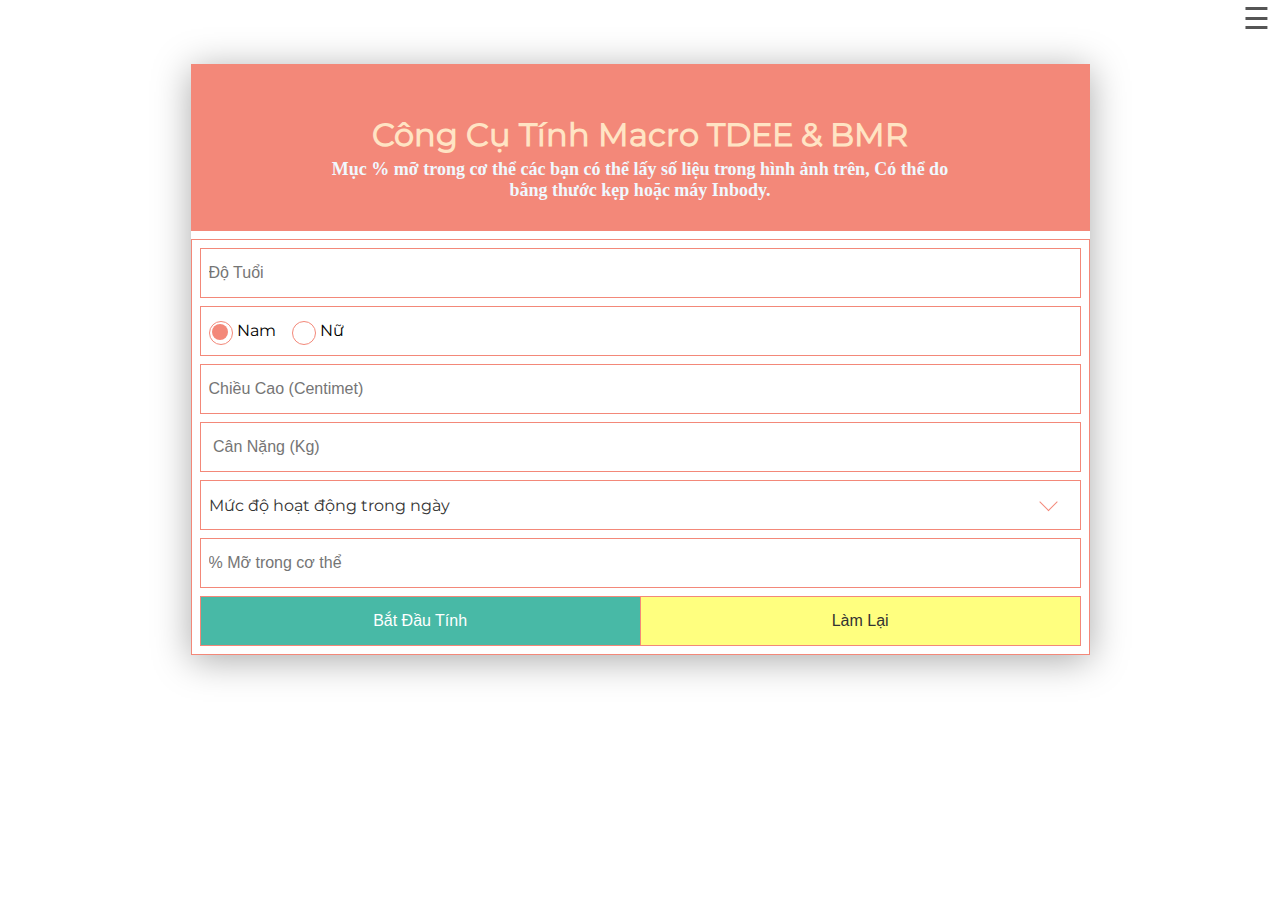
==== commit 4b537e39: "Update menu" ====
--- a/demo-form/cong-cu-tinh-tdee.html
+++ b/demo-form/cong-cu-tinh-tdee.html
@@ -5,14 +5,32 @@
     <meta name="viewport" content="width=device-width">
     <title>Cách tính TDEE
     </title>
-    <link rel="stylesheet" type="text/css" href="../css/style.css" media="all"/>
+    <link rel="stylesheet" type="text/css" href="../css/tdee-style.css" media="all"/>
+      <link type="text/css" rel="stylesheet" href="../css/mylogs-style.css" />
   </head>
   <body> 
-    <div id="wrapper" style="max-width: 666px;margin: 5% auto;padding: 0;">
-      <div id="ftwp-container-outer" class="ftwp-in-post ftwp-float-none" style="text-align: center">
-          <h1>Công Cụ Tính Macro TDEE &amp; BMR</h1>
-          <p style="font-weight: bold;font-family: times new roman;font-size: 18px">Mục % mỡ trong cơ thể các bạn có thể lấy số liệu trong hình ảnh trên, Có thể do bằng thước kẹp hoặc máy Inbody.</p>
-      </div>
+    <div id="wrapper">
+      <div id="myDIV" class="header">
+      <h1 style="margin-bottom: 5px;">Công Cụ Tính Macro TDEE &amp; BMR
+      </h1>
+          <p style="font-weight: bold;font-family: times new roman;font-size: 18px;max-width: 80%;margin: 0 auto;color: aliceblue">Mục % mỡ trong cơ thể các bạn có thể lấy số liệu trong hình ảnh trên, Có thể do bằng thước kẹp hoặc máy Inbody.</p>
+      <nav>
+        <span class="icon_bar" onclick="openNav()">&#9776;
+        </span>
+        <div id="mySidenav" class="sidenav">
+          <a href="javascript:void(0)" class="closebtn" onclick="closeNav()">&times;
+          </a>
+          <a href="../index.html">Trang chủ
+          </a>
+          <a href="#">Services
+          </a>
+          <a href="#">Clients
+          </a>
+          <a href="#">Contact
+          </a>
+        </div>
+      </nav>
+    </div>
       <div id="ftwp-postcontent">
         <div class="calcalpro_wrapper calorie_calculator_general">
           <div class="calcalpro_body_wrapper">
@@ -140,9 +158,11 @@
     "save_data_to_localstorage": "false"
 };
 </script>
-    <script src='../js/jQuery.min.js'>
+    <script src='../js/tdee-jQuery.min.js'>
     </script>
-    <script src='../js/jQuery.custom.js'>
+    <script src='../js/tdee-jQuery.custom.js'>
+    </script>
+      <script async="async" type="text/javascript" src="../js/mylogs-myNodelist.js">
     </script>
   </body>
 </html> --- a/css/tdee-style.css
+++ b/css/tdee-style.css
@@ -0,0 +1,243 @@
+@font-face{font-family:'FontAwesome';src:url(../fonts/fontawesome-webfont.eot?v=4.7.0);src:url(../fonts/fontawesome-webfont.eot?#iefix&v=4.7.0) format('embedded-opentype'),url(../fonts/fontawesome-webfont.woff2?v=4.7.0) format('woff2'),url(../fonts/fontawesome-webfont.woff?v=4.7.0) format('woff'),url(../fonts/fontawesome-webfont.ttf?v=4.7.0) format('truetype'),url(../fonts/fontawesome-webfont.svg?v=4.7.0#fontawesomeregular) format('svg');font-weight:normal;font-style:normal}.fa{display:inline-block;font:normal normal normal 14px/1 FontAwesome;font-size:inherit;text-rendering:auto;-webkit-font-smoothing:antialiased;-moz-osx-font-smoothing:grayscale}.fa-lg{font-size:1.33333333em;line-height:.75em;vertical-align:-15%}.fa-2x{font-size:2em}.fa-3x{font-size:3em}.fa-4x{font-size:4em}.fa-5x{font-size:5em}.fa-fw{width:1.28571429em;text-align:center}.fa-ul{padding-left:0;margin-left:2.14285714em;list-style-type:none}.fa-ul>li{position:relative}.fa-li{position:absolute;left:-2.14285714em;width:2.14285714em;top:.14285714em;text-align:center}.fa-li.fa-lg{left:-1.85714286em}.fa-border{padding:.2em .25em .15em;border:solid .08em #eee;border-radius:.1em}.fa-pull-left{float:left}.fa-pull-right{float:right}.fa.fa-pull-left{margin-right:.3em}.fa.fa-pull-right{margin-left:.3em}.pull-right{float:right}.pull-left{float:left}.fa.pull-left{margin-right:.3em}.fa.pull-right{margin-left:.3em}.fa-spin{-webkit-animation:fa-spin 2s infinite linear;animation:fa-spin 2s infinite linear}.fa-pulse{-webkit-animation:fa-spin 1s infinite steps(8);animation:fa-spin 1s infinite steps(8)}@-webkit-keyframes fa-spin{0%{-webkit-transform:rotate(0deg);transform:rotate(0deg)}100%{-webkit-transform:rotate(359deg);transform:rotate(359deg)}}@keyframes fa-spin{0%{-webkit-transform:rotate(0deg);transform:rotate(0deg)}100%{-webkit-transform:rotate(359deg);transform:rotate(359deg)}}.fa-rotate-90{-ms-filter:"progid:DXImageTransform.Microsoft.BasicImage(rotation=1)";-webkit-transform:rotate(90deg);-ms-transform:rotate(90deg);transform:rotate(90deg)}.fa-rotate-180{-ms-filter:"progid:DXImageTransform.Microsoft.BasicImage(rotation=2)";-webkit-transform:rotate(180deg);-ms-transform:rotate(180deg);transform:rotate(180deg)}.fa-rotate-270{-ms-filter:"progid:DXImageTransform.Microsoft.BasicImage(rotation=3)";-webkit-transform:rotate(270deg);-ms-transform:rotate(270deg);transform:rotate(270deg)}.fa-flip-horizontal{-ms-filter:"progid:DXImageTransform.Microsoft.BasicImage(rotation=0, mirror=1)";-webkit-transform:scale(-1, 1);-ms-transform:scale(-1, 1);transform:scale(-1, 1)}.fa-flip-vertical{-ms-filter:"progid:DXImageTransform.Microsoft.BasicImage(rotation=2, mirror=1)";-webkit-transform:scale(1, -1);-ms-transform:scale(1, -1);transform:scale(1, -1)}:root .fa-rotate-90,:root .fa-rotate-180,:root .fa-rotate-270,:root .fa-flip-horizontal,:root .fa-flip-vertical{filter:none}.fa-stack{position:relative;display:inline-block;width:2em;height:2em;line-height:2em;vertical-align:middle}.fa-stack-1x,.fa-stack-2x{position:absolute;left:0;width:100%;text-align:center}.fa-stack-1x{line-height:inherit}.fa-stack-2x{font-size:2em}.fa-inverse{color:#fff}.fa-glass:before{content:"\f000"}.fa-music:before{content:"\f001"}.fa-search:before{content:"\f002"}.fa-envelope-o:before{content:"\f003"}.fa-heart:before{content:"\f004"}.fa-star:before{content:"\f005"}.fa-star-o:before{content:"\f006"}.fa-user:before{content:"\f007"}.fa-film:before{content:"\f008"}.fa-th-large:before{content:"\f009"}.fa-th:before{content:"\f00a"}.fa-th-list:before{content:"\f00b"}.fa-check:before{content:"\f00c"}.fa-remove:before,.fa-close:before,.fa-times:before{content:"\f00d"}.fa-search-plus:before{content:"\f00e"}.fa-search-minus:before{content:"\f010"}.fa-power-off:before{content:"\f011"}.fa-signal:before{content:"\f012"}.fa-gear:before,.fa-cog:before{content:"\f013"}.fa-trash-o:before{content:"\f014"}.fa-home:before{content:"\f015"}.fa-file-o:before{content:"\f016"}.fa-clock-o:before{content:"\f017"}.fa-road:before{content:"\f018"}.fa-download:before{content:"\f019"}.fa-arrow-circle-o-down:before{content:"\f01a"}.fa-arrow-circle-o-up:before{content:"\f01b"}.fa-inbox:before{content:"\f01c"}.fa-play-circle-o:before{content:"\f01d"}.fa-rotate-right:before,.fa-repeat:before{content:"\f01e"}.fa-refresh:before{content:"\f021"}.fa-list-alt:before{content:"\f022"}.fa-lock:before{content:"\f023"}.fa-flag:before{content:"\f024"}.fa-headphones:before{content:"\f025"}.fa-volume-off:before{content:"\f026"}.fa-volume-down:before{content:"\f027"}.fa-volume-up:before{content:"\f028"}.fa-qrcode:before{content:"\f029"}.fa-barcode:before{content:"\f02a"}.fa-tag:before{content:"\f02b"}.fa-tags:before{content:"\f02c"}.fa-book:before{content:"\f02d"}.fa-bookmark:before{content:"\f02e"}.fa-print:before{content:"\f02f"}.fa-camera:before{content:"\f030"}.fa-font:before{content:"\f031"}.fa-bold:before{content:"\f032"}.fa-italic:before{content:"\f033"}.fa-text-height:before{content:"\f034"}.fa-text-width:before{content:"\f035"}.fa-align-left:before{content:"\f036"}.fa-align-center:before{content:"\f037"}.fa-align-right:before{content:"\f038"}.fa-align-justify:before{content:"\f039"}.fa-list:before{content:"\f03a"}.fa-dedent:before,.fa-outdent:before{content:"\f03b"}.fa-indent:before{content:"\f03c"}.fa-video-camera:before{content:"\f03d"}.fa-photo:before,.fa-image:before,.fa-picture-o:before{content:"\f03e"}.fa-pencil:before{content:"\f040"}.fa-map-marker:before{content:"\f041"}.fa-adjust:before{content:"\f042"}.fa-tint:before{content:"\f043"}.fa-edit:before,.fa-pencil-square-o:before{content:"\f044"}.fa-share-square-o:before{content:"\f045"}.fa-check-square-o:before{content:"\f046"}.fa-arrows:before{content:"\f047"}.fa-step-backward:before{content:"\f048"}.fa-fast-backward:before{content:"\f049"}.fa-backward:before{content:"\f04a"}.fa-play:before{content:"\f04b"}.fa-pause:before{content:"\f04c"}.fa-stop:before{content:"\f04d"}.fa-forward:before{content:"\f04e"}.fa-fast-forward:before{content:"\f050"}.fa-step-forward:before{content:"\f051"}.fa-eject:before{content:"\f052"}.fa-chevron-left:before{content:"\f053"}.fa-chevron-right:before{content:"\f054"}.fa-plus-circle:before{content:"\f055"}.fa-minus-circle:before{content:"\f056"}.fa-times-circle:before{content:"\f057"}.fa-check-circle:before{content:"\f058"}.fa-question-circle:before{content:"\f059"}.fa-info-circle:before{content:"\f05a"}.fa-crosshairs:before{content:"\f05b"}.fa-times-circle-o:before{content:"\f05c"}.fa-check-circle-o:before{content:"\f05d"}.fa-ban:before{content:"\f05e"}.fa-arrow-left:before{content:"\f060"}.fa-arrow-right:before{content:"\f061"}.fa-arrow-up:before{content:"\f062"}.fa-arrow-down:before{content:"\f063"}.fa-mail-forward:before,.fa-share:before{content:"\f064"}.fa-expand:before{content:"\f065"}.fa-compress:before{content:"\f066"}.fa-plus:before{content:"\f067"}.fa-minus:before{content:"\f068"}.fa-asterisk:before{content:"\f069"}.fa-exclamation-circle:before{content:"\f06a"}.fa-gift:before{content:"\f06b"}.fa-leaf:before{content:"\f06c"}.fa-fire:before{content:"\f06d"}.fa-eye:before{content:"\f06e"}.fa-eye-slash:before{content:"\f070"}.fa-warning:before,.fa-exclamation-triangle:before{content:"\f071"}.fa-plane:before{content:"\f072"}.fa-calendar:before{content:"\f073"}.fa-random:before{content:"\f074"}.fa-comment:before{content:"\f075"}.fa-magnet:before{content:"\f076"}.fa-chevron-up:before{content:"\f077"}.fa-chevron-down:before{content:"\f078"}.fa-retweet:before{content:"\f079"}.fa-shopping-cart:before{content:"\f07a"}.fa-folder:before{content:"\f07b"}.fa-folder-open:before{content:"\f07c"}.fa-arrows-v:before{content:"\f07d"}.fa-arrows-h:before{content:"\f07e"}.fa-bar-chart-o:before,.fa-bar-chart:before{content:"\f080"}.fa-twitter-square:before{content:"\f081"}.fa-facebook-square:before{content:"\f082"}.fa-camera-retro:before{content:"\f083"}.fa-key:before{content:"\f084"}.fa-gears:before,.fa-cogs:before{content:"\f085"}.fa-comments:before{content:"\f086"}.fa-thumbs-o-up:before{content:"\f087"}.fa-thumbs-o-down:before{content:"\f088"}.fa-star-half:before{content:"\f089"}.fa-heart-o:before{content:"\f08a"}.fa-sign-out:before{content:"\f08b"}.fa-linkedin-square:before{content:"\f08c"}.fa-thumb-tack:before{content:"\f08d"}.fa-external-link:before{content:"\f08e"}.fa-sign-in:before{content:"\f090"}.fa-trophy:before{content:"\f091"}.fa-github-square:before{content:"\f092"}.fa-upload:before{content:"\f093"}.fa-lemon-o:before{content:"\f094"}.fa-phone:before{content:"\f095"}.fa-square-o:before{content:"\f096"}.fa-bookmark-o:before{content:"\f097"}.fa-phone-square:before{content:"\f098"}.fa-twitter:before{content:"\f099"}.fa-facebook-f:before,.fa-facebook:before{content:"\f09a"}.fa-github:before{content:"\f09b"}.fa-unlock:before{content:"\f09c"}.fa-credit-card:before{content:"\f09d"}.fa-feed:before,.fa-rss:before{content:"\f09e"}.fa-hdd-o:before{content:"\f0a0"}.fa-bullhorn:before{content:"\f0a1"}.fa-bell:before{content:"\f0f3"}.fa-certificate:before{content:"\f0a3"}.fa-hand-o-right:before{content:"\f0a4"}.fa-hand-o-left:before{content:"\f0a5"}.fa-hand-o-up:before{content:"\f0a6"}.fa-hand-o-down:before{content:"\f0a7"}.fa-arrow-circle-left:before{content:"\f0a8"}.fa-arrow-circle-right:before{content:"\f0a9"}.fa-arrow-circle-up:before{content:"\f0aa"}.fa-arrow-circle-down:before{content:"\f0ab"}.fa-globe:before{content:"\f0ac"}.fa-wrench:before{content:"\f0ad"}.fa-tasks:before{content:"\f0ae"}.fa-filter:before{content:"\f0b0"}.fa-briefcase:before{content:"\f0b1"}.fa-arrows-alt:before{content:"\f0b2"}.fa-group:before,.fa-users:before{content:"\f0c0"}.fa-chain:before,.fa-link:before{content:"\f0c1"}.fa-cloud:before{content:"\f0c2"}.fa-flask:before{content:"\f0c3"}.fa-cut:before,.fa-scissors:before{content:"\f0c4"}.fa-copy:before,.fa-files-o:before{content:"\f0c5"}.fa-paperclip:before{content:"\f0c6"}.fa-save:before,.fa-floppy-o:before{content:"\f0c7"}.fa-square:before{content:"\f0c8"}.fa-navicon:before,.fa-reorder:before,.fa-bars:before{content:"\f0c9"}.fa-list-ul:before{content:"\f0ca"}.fa-list-ol:before{content:"\f0cb"}.fa-strikethrough:before{content:"\f0cc"}.fa-underline:before{content:"\f0cd"}.fa-table:before{content:"\f0ce"}.fa-magic:before{content:"\f0d0"}.fa-truck:before{content:"\f0d1"}.fa-pinterest:before{content:"\f0d2"}.fa-pinterest-square:before{content:"\f0d3"}.fa-google-plus-square:before{content:"\f0d4"}.fa-google-plus:before{content:"\f0d5"}.fa-money:before{content:"\f0d6"}.fa-caret-down:before{content:"\f0d7"}.fa-caret-up:before{content:"\f0d8"}.fa-caret-left:before{content:"\f0d9"}.fa-caret-right:before{content:"\f0da"}.fa-columns:before{content:"\f0db"}.fa-unsorted:before,.fa-sort:before{content:"\f0dc"}.fa-sort-down:before,.fa-sort-desc:before{content:"\f0dd"}.fa-sort-up:before,.fa-sort-asc:before{content:"\f0de"}.fa-envelope:before{content:"\f0e0"}.fa-linkedin:before{content:"\f0e1"}.fa-rotate-left:before,.fa-undo:before{content:"\f0e2"}.fa-legal:before,.fa-gavel:before{content:"\f0e3"}.fa-dashboard:before,.fa-tachometer:before{content:"\f0e4"}.fa-comment-o:before{content:"\f0e5"}.fa-comments-o:before{content:"\f0e6"}.fa-flash:before,.fa-bolt:before{content:"\f0e7"}.fa-sitemap:before{content:"\f0e8"}.fa-umbrella:before{content:"\f0e9"}.fa-paste:before,.fa-clipboard:before{content:"\f0ea"}.fa-lightbulb-o:before{content:"\f0eb"}.fa-exchange:before{content:"\f0ec"}.fa-cloud-download:before{content:"\f0ed"}.fa-cloud-upload:before{content:"\f0ee"}.fa-user-md:before{content:"\f0f0"}.fa-stethoscope:before{content:"\f0f1"}.fa-suitcase:before{content:"\f0f2"}.fa-bell-o:before{content:"\f0a2"}.fa-coffee:before{content:"\f0f4"}.fa-cutlery:before{content:"\f0f5"}.fa-file-text-o:before{content:"\f0f6"}.fa-building-o:before{content:"\f0f7"}.fa-hospital-o:before{content:"\f0f8"}.fa-ambulance:before{content:"\f0f9"}.fa-medkit:before{content:"\f0fa"}.fa-fighter-jet:before{content:"\f0fb"}.fa-beer:before{content:"\f0fc"}.fa-h-square:before{content:"\f0fd"}.fa-plus-square:before{content:"\f0fe"}.fa-angle-double-left:before{content:"\f100"}.fa-angle-double-right:before{content:"\f101"}.fa-angle-double-up:before{content:"\f102"}.fa-angle-double-down:before{content:"\f103"}.fa-angle-left:before{content:"\f104"}.fa-angle-right:before{content:"\f105"}.fa-angle-up:before{content:"\f106"}.fa-angle-down:before{content:"\f107"}.fa-desktop:before{content:"\f108"}.fa-laptop:before{content:"\f109"}.fa-tablet:before{content:"\f10a"}.fa-mobile-phone:before,.fa-mobile:before{content:"\f10b"}.fa-circle-o:before{content:"\f10c"}.fa-quote-left:before{content:"\f10d"}.fa-quote-right:before{content:"\f10e"}.fa-spinner:before{content:"\f110"}.fa-circle:before{content:"\f111"}.fa-mail-reply:before,.fa-reply:before{content:"\f112"}.fa-github-alt:before{content:"\f113"}.fa-folder-o:before{content:"\f114"}.fa-folder-open-o:before{content:"\f115"}.fa-smile-o:before{content:"\f118"}.fa-frown-o:before{content:"\f119"}.fa-meh-o:before{content:"\f11a"}.fa-gamepad:before{content:"\f11b"}.fa-keyboard-o:before{content:"\f11c"}.fa-flag-o:before{content:"\f11d"}.fa-flag-checkered:before{content:"\f11e"}.fa-terminal:before{content:"\f120"}.fa-code:before{content:"\f121"}.fa-mail-reply-all:before,.fa-reply-all:before{content:"\f122"}.fa-star-half-empty:before,.fa-star-half-full:before,.fa-star-half-o:before{content:"\f123"}.fa-location-arrow:before{content:"\f124"}.fa-crop:before{content:"\f125"}.fa-code-fork:before{content:"\f126"}.fa-unlink:before,.fa-chain-broken:before{content:"\f127"}.fa-question:before{content:"\f128"}.fa-info:before{content:"\f129"}.fa-exclamation:before{content:"\f12a"}.fa-superscript:before{content:"\f12b"}.fa-subscript:before{content:"\f12c"}.fa-eraser:before{content:"\f12d"}.fa-puzzle-piece:before{content:"\f12e"}.fa-microphone:before{content:"\f130"}.fa-microphone-slash:before{content:"\f131"}.fa-shield:before{content:"\f132"}.fa-calendar-o:before{content:"\f133"}.fa-fire-extinguisher:before{content:"\f134"}.fa-rocket:before{content:"\f135"}.fa-maxcdn:before{content:"\f136"}.fa-chevron-circle-left:before{content:"\f137"}.fa-chevron-circle-right:before{content:"\f138"}.fa-chevron-circle-up:before{content:"\f139"}.fa-chevron-circle-down:before{content:"\f13a"}.fa-html5:before{content:"\f13b"}.fa-css3:before{content:"\f13c"}.fa-anchor:before{content:"\f13d"}.fa-unlock-alt:before{content:"\f13e"}.fa-bullseye:before{content:"\f140"}.fa-ellipsis-h:before{content:"\f141"}.fa-ellipsis-v:before{content:"\f142"}.fa-rss-square:before{content:"\f143"}.fa-play-circle:before{content:"\f144"}.fa-ticket:before{content:"\f145"}.fa-minus-square:before{content:"\f146"}.fa-minus-square-o:before{content:"\f147"}.fa-level-up:before{content:"\f148"}.fa-level-down:before{content:"\f149"}.fa-check-square:before{content:"\f14a"}.fa-pencil-square:before{content:"\f14b"}.fa-external-link-square:before{content:"\f14c"}.fa-share-square:before{content:"\f14d"}.fa-compass:before{content:"\f14e"}.fa-toggle-down:before,.fa-caret-square-o-down:before{content:"\f150"}.fa-toggle-up:before,.fa-caret-square-o-up:before{content:"\f151"}.fa-toggle-right:before,.fa-caret-square-o-right:before{content:"\f152"}.fa-euro:before,.fa-eur:before{content:"\f153"}.fa-gbp:before{content:"\f154"}.fa-dollar:before,.fa-usd:before{content:"\f155"}.fa-rupee:before,.fa-inr:before{content:"\f156"}.fa-cny:before,.fa-rmb:before,.fa-yen:before,.fa-jpy:before{content:"\f157"}.fa-ruble:before,.fa-rouble:before,.fa-rub:before{content:"\f158"}.fa-won:before,.fa-krw:before{content:"\f159"}.fa-bitcoin:before,.fa-btc:before{content:"\f15a"}.fa-file:before{content:"\f15b"}.fa-file-text:before{content:"\f15c"}.fa-sort-alpha-asc:before{content:"\f15d"}.fa-sort-alpha-desc:before{content:"\f15e"}.fa-sort-amount-asc:before{content:"\f160"}.fa-sort-amount-desc:before{content:"\f161"}.fa-sort-numeric-asc:before{content:"\f162"}.fa-sort-numeric-desc:before{content:"\f163"}.fa-thumbs-up:before{content:"\f164"}.fa-thumbs-down:before{content:"\f165"}.fa-youtube-square:before{content:"\f166"}.fa-youtube:before{content:"\f167"}.fa-xing:before{content:"\f168"}.fa-xing-square:before{content:"\f169"}.fa-youtube-play:before{content:"\f16a"}.fa-dropbox:before{content:"\f16b"}.fa-stack-overflow:before{content:"\f16c"}.fa-instagram:before{content:"\f16d"}.fa-flickr:before{content:"\f16e"}.fa-adn:before{content:"\f170"}.fa-bitbucket:before{content:"\f171"}.fa-bitbucket-square:before{content:"\f172"}.fa-tumblr:before{content:"\f173"}.fa-tumblr-square:before{content:"\f174"}.fa-long-arrow-down:before{content:"\f175"}.fa-long-arrow-up:before{content:"\f176"}.fa-long-arrow-left:before{content:"\f177"}.fa-long-arrow-right:before{content:"\f178"}.fa-apple:before{content:"\f179"}.fa-windows:before{content:"\f17a"}.fa-android:before{content:"\f17b"}.fa-linux:before{content:"\f17c"}.fa-dribbble:before{content:"\f17d"}.fa-skype:before{content:"\f17e"}.fa-foursquare:before{content:"\f180"}.fa-trello:before{content:"\f181"}.fa-female:before{content:"\f182"}.fa-male:before{content:"\f183"}.fa-gittip:before,.fa-gratipay:before{content:"\f184"}.fa-sun-o:before{content:"\f185"}.fa-moon-o:before{content:"\f186"}.fa-archive:before{content:"\f187"}.fa-bug:before{content:"\f188"}.fa-vk:before{content:"\f189"}.fa-weibo:before{content:"\f18a"}.fa-renren:before{content:"\f18b"}.fa-pagelines:before{content:"\f18c"}.fa-stack-exchange:before{content:"\f18d"}.fa-arrow-circle-o-right:before{content:"\f18e"}.fa-arrow-circle-o-left:before{content:"\f190"}.fa-toggle-left:before,.fa-caret-square-o-left:before{content:"\f191"}.fa-dot-circle-o:before{content:"\f192"}.fa-wheelchair:before{content:"\f193"}.fa-vimeo-square:before{content:"\f194"}.fa-turkish-lira:before,.fa-try:before{content:"\f195"}.fa-plus-square-o:before{content:"\f196"}.fa-space-shuttle:before{content:"\f197"}.fa-slack:before{content:"\f198"}.fa-envelope-square:before{content:"\f199"}.fa-wordpress:before{content:"\f19a"}.fa-openid:before{content:"\f19b"}.fa-institution:before,.fa-bank:before,.fa-university:before{content:"\f19c"}.fa-mortar-board:before,.fa-graduation-cap:before{content:"\f19d"}.fa-yahoo:before{content:"\f19e"}.fa-google:before{content:"\f1a0"}.fa-reddit:before{content:"\f1a1"}.fa-reddit-square:before{content:"\f1a2"}.fa-stumbleupon-circle:before{content:"\f1a3"}.fa-stumbleupon:before{content:"\f1a4"}.fa-delicious:before{content:"\f1a5"}.fa-digg:before{content:"\f1a6"}.fa-pied-piper-pp:before{content:"\f1a7"}.fa-pied-piper-alt:before{content:"\f1a8"}.fa-drupal:before{content:"\f1a9"}.fa-joomla:before{content:"\f1aa"}.fa-language:before{content:"\f1ab"}.fa-fax:before{content:"\f1ac"}.fa-building:before{content:"\f1ad"}.fa-child:before{content:"\f1ae"}.fa-paw:before{content:"\f1b0"}.fa-spoon:before{content:"\f1b1"}.fa-cube:before{content:"\f1b2"}.fa-cubes:before{content:"\f1b3"}.fa-behance:before{content:"\f1b4"}.fa-behance-square:before{content:"\f1b5"}.fa-steam:before{content:"\f1b6"}.fa-steam-square:before{content:"\f1b7"}.fa-recycle:before{content:"\f1b8"}.fa-automobile:before,.fa-car:before{content:"\f1b9"}.fa-cab:before,.fa-taxi:before{content:"\f1ba"}.fa-tree:before{content:"\f1bb"}.fa-spotify:before{content:"\f1bc"}.fa-deviantart:before{content:"\f1bd"}.fa-soundcloud:before{content:"\f1be"}.fa-database:before{content:"\f1c0"}.fa-file-pdf-o:before{content:"\f1c1"}.fa-file-word-o:before{content:"\f1c2"}.fa-file-excel-o:before{content:"\f1c3"}.fa-file-powerpoint-o:before{content:"\f1c4"}.fa-file-photo-o:before,.fa-file-picture-o:before,.fa-file-image-o:before{content:"\f1c5"}.fa-file-zip-o:before,.fa-file-archive-o:before{content:"\f1c6"}.fa-file-sound-o:before,.fa-file-audio-o:before{content:"\f1c7"}.fa-file-movie-o:before,.fa-file-video-o:before{content:"\f1c8"}.fa-file-code-o:before{content:"\f1c9"}.fa-vine:before{content:"\f1ca"}.fa-codepen:before{content:"\f1cb"}.fa-jsfiddle:before{content:"\f1cc"}.fa-life-bouy:before,.fa-life-buoy:before,.fa-life-saver:before,.fa-support:before,.fa-life-ring:before{content:"\f1cd"}.fa-circle-o-notch:before{content:"\f1ce"}.fa-ra:before,.fa-resistance:before,.fa-rebel:before{content:"\f1d0"}.fa-ge:before,.fa-empire:before{content:"\f1d1"}.fa-git-square:before{content:"\f1d2"}.fa-git:before{content:"\f1d3"}.fa-y-combinator-square:before,.fa-yc-square:before,.fa-hacker-news:before{content:"\f1d4"}.fa-tencent-weibo:before{content:"\f1d5"}.fa-qq:before{content:"\f1d6"}.fa-wechat:before,.fa-weixin:before{content:"\f1d7"}.fa-send:before,.fa-paper-plane:before{content:"\f1d8"}.fa-send-o:before,.fa-paper-plane-o:before{content:"\f1d9"}.fa-history:before{content:"\f1da"}.fa-circle-thin:before{content:"\f1db"}.fa-header:before{content:"\f1dc"}.fa-paragraph:before{content:"\f1dd"}.fa-sliders:before{content:"\f1de"}.fa-share-alt:before{content:"\f1e0"}.fa-share-alt-square:before{content:"\f1e1"}.fa-bomb:before{content:"\f1e2"}.fa-soccer-ball-o:before,.fa-futbol-o:before{content:"\f1e3"}.fa-tty:before{content:"\f1e4"}.fa-binoculars:before{content:"\f1e5"}.fa-plug:before{content:"\f1e6"}.fa-slideshare:before{content:"\f1e7"}.fa-twitch:before{content:"\f1e8"}.fa-yelp:before{content:"\f1e9"}.fa-newspaper-o:before{content:"\f1ea"}.fa-wifi:before{content:"\f1eb"}.fa-calculator:before{content:"\f1ec"}.fa-paypal:before{content:"\f1ed"}.fa-google-wallet:before{content:"\f1ee"}.fa-cc-visa:before{content:"\f1f0"}.fa-cc-mastercard:before{content:"\f1f1"}.fa-cc-discover:before{content:"\f1f2"}.fa-cc-amex:before{content:"\f1f3"}.fa-cc-paypal:before{content:"\f1f4"}.fa-cc-stripe:before{content:"\f1f5"}.fa-bell-slash:before{content:"\f1f6"}.fa-bell-slash-o:before{content:"\f1f7"}.fa-trash:before{content:"\f1f8"}.fa-copyright:before{content:"\f1f9"}.fa-at:before{content:"\f1fa"}.fa-eyedropper:before{content:"\f1fb"}.fa-paint-brush:before{content:"\f1fc"}.fa-birthday-cake:before{content:"\f1fd"}.fa-area-chart:before{content:"\f1fe"}.fa-pie-chart:before{content:"\f200"}.fa-line-chart:before{content:"\f201"}.fa-lastfm:before{content:"\f202"}.fa-lastfm-square:before{content:"\f203"}.fa-toggle-off:before{content:"\f204"}.fa-toggle-on:before{content:"\f205"}.fa-bicycle:before{content:"\f206"}.fa-bus:before{content:"\f207"}.fa-ioxhost:before{content:"\f208"}.fa-angellist:before{content:"\f209"}.fa-cc:before{content:"\f20a"}.fa-shekel:before,.fa-sheqel:before,.fa-ils:before{content:"\f20b"}.fa-meanpath:before{content:"\f20c"}.fa-buysellads:before{content:"\f20d"}.fa-connectdevelop:before{content:"\f20e"}.fa-dashcube:before{content:"\f210"}.fa-forumbee:before{content:"\f211"}.fa-leanpub:before{content:"\f212"}.fa-sellsy:before{content:"\f213"}.fa-shirtsinbulk:before{content:"\f214"}.fa-simplybuilt:before{content:"\f215"}.fa-skyatlas:before{content:"\f216"}.fa-cart-plus:before{content:"\f217"}.fa-cart-arrow-down:before{content:"\f218"}.fa-diamond:before{content:"\f219"}.fa-ship:before{content:"\f21a"}.fa-user-secret:before{content:"\f21b"}.fa-motorcycle:before{content:"\f21c"}.fa-street-view:before{content:"\f21d"}.fa-heartbeat:before{content:"\f21e"}.fa-venus:before{content:"\f221"}.fa-mars:before{content:"\f222"}.fa-mercury:before{content:"\f223"}.fa-intersex:before,.fa-transgender:before{content:"\f224"}.fa-transgender-alt:before{content:"\f225"}.fa-venus-double:before{content:"\f226"}.fa-mars-double:before{content:"\f227"}.fa-venus-mars:before{content:"\f228"}.fa-mars-stroke:before{content:"\f229"}.fa-mars-stroke-v:before{content:"\f22a"}.fa-mars-stroke-h:before{content:"\f22b"}.fa-neuter:before{content:"\f22c"}.fa-genderless:before{content:"\f22d"}.fa-facebook-official:before{content:"\f230"}.fa-pinterest-p:before{content:"\f231"}.fa-whatsapp:before{content:"\f232"}.fa-server:before{content:"\f233"}.fa-user-plus:before{content:"\f234"}.fa-user-times:before{content:"\f235"}.fa-hotel:before,.fa-bed:before{content:"\f236"}.fa-viacoin:before{content:"\f237"}.fa-train:before{content:"\f238"}.fa-subway:before{content:"\f239"}.fa-medium:before{content:"\f23a"}.fa-yc:before,.fa-y-combinator:before{content:"\f23b"}.fa-optin-monster:before{content:"\f23c"}.fa-opencart:before{content:"\f23d"}.fa-expeditedssl:before{content:"\f23e"}.fa-battery-4:before,.fa-battery:before,.fa-battery-full:before{content:"\f240"}.fa-battery-3:before,.fa-battery-three-quarters:before{content:"\f241"}.fa-battery-2:before,.fa-battery-half:before{content:"\f242"}.fa-battery-1:before,.fa-battery-quarter:before{content:"\f243"}.fa-battery-0:before,.fa-battery-empty:before{content:"\f244"}.fa-mouse-pointer:before{content:"\f245"}.fa-i-cursor:before{content:"\f246"}.fa-object-group:before{content:"\f247"}.fa-object-ungroup:before{content:"\f248"}.fa-sticky-note:before{content:"\f249"}.fa-sticky-note-o:before{content:"\f24a"}.fa-cc-jcb:before{content:"\f24b"}.fa-cc-diners-club:before{content:"\f24c"}.fa-clone:before{content:"\f24d"}.fa-balance-scale:before{content:"\f24e"}.fa-hourglass-o:before{content:"\f250"}.fa-hourglass-1:before,.fa-hourglass-start:before{content:"\f251"}.fa-hourglass-2:before,.fa-hourglass-half:before{content:"\f252"}.fa-hourglass-3:before,.fa-hourglass-end:before{content:"\f253"}.fa-hourglass:before{content:"\f254"}.fa-hand-grab-o:before,.fa-hand-rock-o:before{content:"\f255"}.fa-hand-stop-o:before,.fa-hand-paper-o:before{content:"\f256"}.fa-hand-scissors-o:before{content:"\f257"}.fa-hand-lizard-o:before{content:"\f258"}.fa-hand-spock-o:before{content:"\f259"}.fa-hand-pointer-o:before{content:"\f25a"}.fa-hand-peace-o:before{content:"\f25b"}.fa-trademark:before{content:"\f25c"}.fa-registered:before{content:"\f25d"}.fa-creative-commons:before{content:"\f25e"}.fa-gg:before{content:"\f260"}.fa-gg-circle:before{content:"\f261"}.fa-tripadvisor:before{content:"\f262"}.fa-odnoklassniki:before{content:"\f263"}.fa-odnoklassniki-square:before{content:"\f264"}.fa-get-pocket:before{content:"\f265"}.fa-wikipedia-w:before{content:"\f266"}.fa-safari:before{content:"\f267"}.fa-chrome:before{content:"\f268"}.fa-firefox:before{content:"\f269"}.fa-opera:before{content:"\f26a"}.fa-internet-explorer:before{content:"\f26b"}.fa-tv:before,.fa-television:before{content:"\f26c"}.fa-contao:before{content:"\f26d"}.fa-500px:before{content:"\f26e"}.fa-amazon:before{content:"\f270"}.fa-calendar-plus-o:before{content:"\f271"}.fa-calendar-minus-o:before{content:"\f272"}.fa-calendar-times-o:before{content:"\f273"}.fa-calendar-check-o:before{content:"\f274"}.fa-industry:before{content:"\f275"}.fa-map-pin:before{content:"\f276"}.fa-map-signs:before{content:"\f277"}.fa-map-o:before{content:"\f278"}.fa-map:before{content:"\f279"}.fa-commenting:before{content:"\f27a"}.fa-commenting-o:before{content:"\f27b"}.fa-houzz:before{content:"\f27c"}.fa-vimeo:before{content:"\f27d"}.fa-black-tie:before{content:"\f27e"}.fa-fonticons:before{content:"\f280"}.fa-reddit-alien:before{content:"\f281"}.fa-edge:before{content:"\f282"}.fa-credit-card-alt:before{content:"\f283"}.fa-codiepie:before{content:"\f284"}.fa-modx:before{content:"\f285"}.fa-fort-awesome:before{content:"\f286"}.fa-usb:before{content:"\f287"}.fa-product-hunt:before{content:"\f288"}.fa-mixcloud:before{content:"\f289"}.fa-scribd:before{content:"\f28a"}.fa-pause-circle:before{content:"\f28b"}.fa-pause-circle-o:before{content:"\f28c"}.fa-stop-circle:before{content:"\f28d"}.fa-stop-circle-o:before{content:"\f28e"}.fa-shopping-bag:before{content:"\f290"}.fa-shopping-basket:before{content:"\f291"}.fa-hashtag:before{content:"\f292"}.fa-bluetooth:before{content:"\f293"}.fa-bluetooth-b:before{content:"\f294"}.fa-percent:before{content:"\f295"}.fa-gitlab:before{content:"\f296"}.fa-wpbeginner:before{content:"\f297"}.fa-wpforms:before{content:"\f298"}.fa-envira:before{content:"\f299"}.fa-universal-access:before{content:"\f29a"}.fa-wheelchair-alt:before{content:"\f29b"}.fa-question-circle-o:before{content:"\f29c"}.fa-blind:before{content:"\f29d"}.fa-audio-description:before{content:"\f29e"}.fa-volume-control-phone:before{content:"\f2a0"}.fa-braille:before{content:"\f2a1"}.fa-assistive-listening-systems:before{content:"\f2a2"}.fa-asl-interpreting:before,.fa-american-sign-language-interpreting:before{content:"\f2a3"}.fa-deafness:before,.fa-hard-of-hearing:before,.fa-deaf:before{content:"\f2a4"}.fa-glide:before{content:"\f2a5"}.fa-glide-g:before{content:"\f2a6"}.fa-signing:before,.fa-sign-language:before{content:"\f2a7"}.fa-low-vision:before{content:"\f2a8"}.fa-viadeo:before{content:"\f2a9"}.fa-viadeo-square:before{content:"\f2aa"}.fa-snapchat:before{content:"\f2ab"}.fa-snapchat-ghost:before{content:"\f2ac"}.fa-snapchat-square:before{content:"\f2ad"}.fa-pied-piper:before{content:"\f2ae"}.fa-first-order:before{content:"\f2b0"}.fa-yoast:before{content:"\f2b1"}.fa-themeisle:before{content:"\f2b2"}.fa-google-plus-circle:before,.fa-google-plus-official:before{content:"\f2b3"}.fa-fa:before,.fa-font-awesome:before{content:"\f2b4"}.fa-handshake-o:before{content:"\f2b5"}.fa-envelope-open:before{content:"\f2b6"}.fa-envelope-open-o:before{content:"\f2b7"}.fa-linode:before{content:"\f2b8"}.fa-address-book:before{content:"\f2b9"}.fa-address-book-o:before{content:"\f2ba"}.fa-vcard:before,.fa-address-card:before{content:"\f2bb"}.fa-vcard-o:before,.fa-address-card-o:before{content:"\f2bc"}.fa-user-circle:before{content:"\f2bd"}.fa-user-circle-o:before{content:"\f2be"}.fa-user-o:before{content:"\f2c0"}.fa-id-badge:before{content:"\f2c1"}.fa-drivers-license:before,.fa-id-card:before{content:"\f2c2"}.fa-drivers-license-o:before,.fa-id-card-o:before{content:"\f2c3"}.fa-quora:before{content:"\f2c4"}.fa-free-code-camp:before{content:"\f2c5"}.fa-telegram:before{content:"\f2c6"}.fa-thermometer-4:before,.fa-thermometer:before,.fa-thermometer-full:before{content:"\f2c7"}.fa-thermometer-3:before,.fa-thermometer-three-quarters:before{content:"\f2c8"}.fa-thermometer-2:before,.fa-thermometer-half:before{content:"\f2c9"}.fa-thermometer-1:before,.fa-thermometer-quarter:before{content:"\f2ca"}.fa-thermometer-0:before,.fa-thermometer-empty:before{content:"\f2cb"}.fa-shower:before{content:"\f2cc"}.fa-bathtub:before,.fa-s15:before,.fa-bath:before{content:"\f2cd"}.fa-podcast:before{content:"\f2ce"}.fa-window-maximize:before{content:"\f2d0"}.fa-window-minimize:before{content:"\f2d1"}.fa-window-restore:before{content:"\f2d2"}.fa-times-rectangle:before,.fa-window-close:before{content:"\f2d3"}.fa-times-rectangle-o:before,.fa-window-close-o:before{content:"\f2d4"}.fa-bandcamp:before{content:"\f2d5"}.fa-grav:before{content:"\f2d6"}.fa-etsy:before{content:"\f2d7"}.fa-imdb:before{content:"\f2d8"}.fa-ravelry:before{content:"\f2d9"}.fa-eercast:before{content:"\f2da"}.fa-microchip:before{content:"\f2db"}.fa-snowflake-o:before{content:"\f2dc"}.fa-superpowers:before{content:"\f2dd"}.fa-wpexplorer:before{content:"\f2de"}.fa-meetup:before{content:"\f2e0"}.sr-only{position:absolute;width:1px;height:1px;padding:0;margin:-1px;overflow:hidden;clip:rect(0, 0, 0, 0);border:0}.sr-only-focusable:active,.sr-only-focusable:focus{position:static;width:auto;height:auto;margin:0;overflow:visible;clip:auto}div.social-networks a{border-bottom:none;text-decoration:none;}
+.theme-1 .apsl-long-login-text,.theme-1 .apsl-login-text{display:none;}
+.theme-2 .apsl-login-text,.theme-2 .apsl-long-login-text{display:none;}
+.theme-3 .apsl-long-login-text,.theme-3 .apsl-login-text{display:none;}
+.theme-4 .apsl-login-text{display:none;}
+.theme-5 .apsl-long-login-text, .theme-5 .apsl-login-text{display:none;}
+.apsl-icon-block{margin-bottom:10px;}
+.theme-1 .fa.fa-facebook:hover,.theme-1 .fa.fa-twitter:hover,.theme-1 .fa.fa-google:hover,
+.theme-1 .fa.fa-linkedin:hover,.theme-1 .fa.fa-instagram:hover,.theme-1 .fa.fa-vk:hover,
+.theme-1 .fa.fa-foursquare:hover,.theme-1 .fa.fa-wordpress:hover, .theme-1 .fa-buffer:hover{opacity:0.5;-webkit-transition:all 1s ease;-moz-transition:all 1s ease;-o-transition:all 1s ease;transition:all 1s ease;}
+.theme-2 .fa.fa-facebook:hover,.theme-2 .fa.fa-twitter:hover,.theme-2 .fa.fa-google:hover,
+.theme-2 .fa.fa-linkedin:hover,.theme-2 .fa.fa-instagram:hover,.theme-2 .fa.fa-vk:hover,
+.theme-2 .fa.fa-foursquare:hover,.theme-2 .fa.fa-wordpress:hover, .theme-2 .fa-buffer:hover{background:none;-webkit-transition:all 1s ease;-moz-transition:all 1s ease;-o-transition:all 1s ease;transition:all 1s ease;}
+.theme-3 .fa.fa-facebook:hover,.theme-3 .fa.fa-twitter:hover,.theme-3 .fa.fa-google:hover,
+.theme-3 .fa.fa-linkedin:hover,.theme-3 .fa.fa-instagram:hover,.theme-3 .fa.fa-vk:hover,
+.theme-3 .fa.fa-foursquare:hover,.theme-3 .fa.fa-wordpress:hover, .theme-3 .fa-buffer:hover{opacity:0.8;background-color:#9D1C20;-webkit-transition:all 1s ease;-moz-transition:all 1s ease;-o-transition:all 1s ease;transition:all 1s ease;}
+.theme-3 .fa.fa-facebook{background:#3b5999 none repeat scroll 0 0;border-radius:5px;color:#ffffff;text-align:center;height:39px;font-size:20px;vertical-align:middle;display:table-cell;width:40px;}
+.theme-3 .fa-buffer{background:url(../images/icon/buffer.png) no-repeat scroll center center;border-radius:5px;color:#ffffff;text-align:center;height:39px;font-size:20px;vertical-align:middle;display:table-cell;width:38px;background-color:#000}
+.theme-3 .fa.fa-twitter{background:#42d3ff none repeat scroll 0 0;border-radius:5px;color:#ffffff;text-align:center;height:39px;font-size:20px;vertical-align:middle;display:table-cell;width:40px;}
+.theme-3 .fa.fa-google{background:#dd4b39 none repeat scroll 0 0;border-radius:5px;color:#ffffff;margin-left:0;text-align:center;height:39px;font-size:20px;vertical-align:middle;display:table-cell;width:40px;}
+.theme-3 .fa.fa-linkedin{background:#42d3ff none repeat scroll 0 0;border-radius:5px;color:#ffffff;margin-left:1px;text-align:center;height:39px;font-size:20px;vertical-align:middle;display:table-cell;width:40px;}
+.theme-3 .fa.fa-instagram{background:#3f729b none repeat scroll 0 0;border-radius:5px;color:#ffffff;margin-left:3px;text-align:center;height:39px;font-size:20px;vertical-align:middle;display:table-cell;width:40px;}
+.theme-3 .fa.fa-vk{background:#5e5959 none repeat scroll 0 0;border-radius:5px;color:#ffffff;margin-left:3px;text-align:center;height:39px;font-size:20px;vertical-align:middle;display:table-cell;width:40px;}
+.theme-3 .fa.fa-foursquare{background:#80b63e none repeat scroll 0 0;border-radius:5px;color:#ffffff;margin-left:3px;text-align:center;height:39px;font-size:20px;vertical-align:middle;display:table-cell;width:40px;}
+.theme-3 .fa.fa-wordpress{background:#8f8f8f none repeat scroll 0 0;border-radius:5px;color:#ffffff;margin-left:3px;text-align:center;height:39px;font-size:20px;vertical-align:middle;display:table-cell;width:40px;}
+.theme-1 .fa.fa-facebook{background:#0073AA none repeat scroll 0 0;border-radius:24px;color:#fff;text-align:center;height:39px;font-size:20px;vertical-align:middle;display:table-cell;width:40px;}
+.theme-1 .fa-buffer{background:rgba(0, 0, 0, 0) url(../images/icon/buffer.png) no-repeat scroll center center;border-radius:24px;color:#ffffff;display:table-cell;font-size:20px;height:39px;text-align:center;vertical-align:middle;width:40px;background-color:#333333}
+.theme-1 .fa.fa-twitter{background:#1FCCFF none repeat scroll 0 0;border-radius:24px;color:#fff;text-align:center;height:39px;font-size:20px;vertical-align:middle;display:table-cell;width:40px;}
+.theme-1 .fa.fa-google{background:#DE4B3B none repeat scroll 0 0;border-radius:24px;color:#ffffff;margin-left:1px;text-align:center;height:39px;font-size:20px;vertical-align:middle;display:table-cell;width:40px;}
+.theme-1 .fa.fa-linkedin{background:#3F739A none repeat scroll 0 0;border-radius:24px;color:#ffffff;margin-left:2px;text-align:center;height:39px;font-size:20px;vertical-align:middle;display:table-cell;width:40px;}
+.theme-1 .fa.fa-instagram{background:#ff0000 none repeat scroll 0 0;border-radius:24px;color:#ffffff;margin-left:4px;text-align:center;height:39px;font-size:20px;vertical-align:middle;display:table-cell;width:40px;}
+.theme-1 .fa.fa-vk{background:#BF0808 none repeat scroll 0 0;border-radius:24px;color:#ffffff;margin-left:5px;text-align:center;height:39px;font-size:20px;vertical-align:middle;display:table-cell;width:40px;}
+.theme-1 .fa.fa-foursquare{background:#8F8F8F none repeat scroll 0 0;border-radius:24px;color:#ffffff;margin-left:5px;text-align:center;height:39px;font-size:20px;vertical-align:middle;display:table-cell;width:40px;}
+.theme-1 .fa.fa-wordpress{background:#5F5959 none repeat scroll 0 0;border-radius:24px;color:#ffffff;margin-left:5px;text-align:center;height:39px;font-size:20px;vertical-align:middle;display:table-cell;width:40px;}
+.theme-2 .fa.fa-facebook{background:#1C74BC none repeat scroll 0 0;color:#ffffff;text-align:center;height:38px;font-size:20px;vertical-align:middle;display:table-cell;width:38px;border:1px solid #1C74BC;}
+.theme-2 .fa-buffer{background:url(../images/icon/buffer.png) no-repeat scroll center center;color:#fff;text-align:center;height:38px;font-size:20px;vertical-align:middle;display:table-cell;width:38px;border:1px solid #333333;background-color:#333333}
+.theme-2 .fa.fa-twitter{background:#24B4F3 none repeat scroll 0 0;color:#ffffff;text-align:center;height:38px;font-size:20px;vertical-align:middle;display:table-cell;width:38px;border:1px solid #24B4F3;}
+.theme-2 .fa.fa-google{background:#86C344 none repeat scroll 0 0;color:#ffffff;text-align:center;height:38px;font-size:20px;vertical-align:middle;display:table-cell;width:38px;border:1px solid #86C344;}
+.theme-2 .fa.fa-linkedin{background:#0000ff none repeat scroll 0 0;color:#ffffff;text-align:center;height:38px;font-size:20px;vertical-align:middle;display:table-cell;width:38px;border:1px solid #0000ff;}
+.theme-2 .fa.fa-instagram{background:#D93232 none repeat scroll 0 0;color:#ffffff;text-align:center;height:38px;font-size:20px;vertical-align:middle;display:table-cell;width:38px;border:1px solid #D93232;}
+.theme-2 .fa.fa-vk{background:#B7BABB none repeat scroll 0 0;color:#ffffff;text-align:center;height:38px;font-size:20px;vertical-align:middle;display:table-cell;width:38px;border:1px solid #B7BABB;}
+.theme-2 .fa.fa-foursquare{background:#211F20 none repeat scroll 0 0;color:#ffffff;text-align:center;height:38px;font-size:20px;vertical-align:middle;display:table-cell;width:38px;border:1px solid #211F20;}
+.theme-2 .fa.fa-wordpress{background:#4E624F none repeat scroll 0 0;color:#ffffff;text-align:center;height:38px;font-size:20px;vertical-align:middle;display:table-cell;width:38px;border:1px solid #4E624F;}
+.theme-2 .fa.fa-google:hover{border:1px solid #86C344;color:#86C344;}
+.theme-2 .fa.fa-facebook:hover{border:1px solid #1C74BC;color:#1C74BC;}
+.theme-2 .fa.fa-twitter:hover{border:1px solid #24B4F3;color:#24B4F3;}
+.theme-2 .fa.fa-instagram:hover{border:1px solid #D93232;color:#D93232;}
+.theme-2 .fa.fa-foursquare:hover{border:1px solid #211F20;color:#211F20;}
+.theme-2 .fa.fa-wordpress:hover{border:1px solid #4E624F;color:#4E624F;}
+.theme-2 .fa.fa-linkedin:hover{border:1px solid #0000ff;color:#0000ff;}
+.theme-2 .fa.fa-vk:hover{border:1px solid #B7BABB;color:#B7BABB;}
+.theme-2 .fa-buffer:hover{background:url(../images/icon/buffer-black.png) no-repeat scroll center center;border:1px solid #333333;background-color:#fff;}
+.theme-4 .apsl-icon-block.icon-facebook{background:#48629b none repeat scroll 0 0;border-radius:3px;color:#ffffff;font-size:13px;line-height:22px;padding:7px 15px;vertical-align:middle;display:inline-block}
+.theme-4 .apsl-icon-block.icon-twitter{background:#23b0e6 none repeat scroll 0 0;border-radius:3px;color:#ffffff;font-size:13px;line-height:22px;padding:7px 15px;vertical-align:middle;display:inline-block}
+.theme-4 .fa.fa-facebook{font-size:19px;padding-right:16px;padding-top:2px;vertical-align:top;display:inline-block}
+.theme-4 .fa.fa-twitter{font-size:19px;padding-right:16px;padding-top:2px;vertical-align:top;display:inline-block}
+.theme-4 .apsl-icon-block.icon-google{background:#dc4b38 none repeat scroll 0 0;border-radius:3px;color:#ffffff;font-size:13px;line-height:22px;padding:7px 15px;vertical-align:top;display:inline-block}
+.theme-4 .fa.fa-google{font-size:19px;padding-right:16px;padding-top:2px;vertical-align:middle;display:inline-block}
+.apsl-icon-block{display:inline-block;margin-right:10px;}
+span.apsl-login-new-text{font-size:15px;font-weight:bold;display:block;margin-bottom:15px}
+#loginform a{display:inline-block;}
+.apsl-error{font-size:13px;color:red;margin-bottom:10px;display:block;}
+.apsl-icon-block:before{display:none !important}
+.theme-5 .fa.fa-facebook{background:#4E4E4E none repeat scroll 0 0;border-radius:5px;color:#3FA1DA;text-align:center;height:39px;font-size:20px;vertical-align:middle;display:table-cell;width:40px;font-size:18px;}
+.theme-5 .fa.fa-buffer{background:#4E4E4E url(../images/icon/buffer.png) no-repeat scroll center center;border-radius:5px;color:#3FA1DA;text-align:center;height:39px;font-size:20px;vertical-align:middle;display:table-cell;width:40px;}
+.theme-5 .fa.fa-buffer:hover{background:#4E4E4E url(../images/icon/buffer.png) no-repeat scroll center center;}
+.theme-5 .fa.fa-twitter{background:#4E4E4E none repeat scroll 0 0;border-radius:5px;color:#01A8E8;text-align:center;height:39px;font-size:20px;vertical-align:middle;display:table-cell;width:40px;}
+.theme-5 .fa.fa-google{background:#4E4E4E none repeat scroll 0 0;border-radius:5px;color:#e1584b;margin-left:0;text-align:center;height:39px;font-size:20px;vertical-align:middle;display:table-cell;width:40px;}
+.theme-5 .fa.fa-linkedin{background:#4E4E4E none repeat scroll 0 0;border-radius:5px;color:#0083be;margin-left:1px;text-align:center;height:39px;font-size:20px;vertical-align:middle;display:table-cell;width:40px;}
+.theme-5 .fa.fa-instagram{background:#4E4E4E none repeat scroll 0 0;border-radius:5px;color:#4997e3;margin-left:3px;text-align:center;height:39px;font-size:20px;vertical-align:middle;display:table-cell;width:40px;}
+.theme-5 .fa.fa-vk{background:#4E4E4E none repeat scroll 0 0;border-radius:5px;color:#4c75a3;margin-left:3px;text-align:center;height:39px;font-size:20px;vertical-align:middle;display:table-cell;width:40px;}
+.theme-5 .fa.fa-foursquare{background:#4E4E4E none repeat scroll 0 0;border-radius:5px;color:#f94877;margin-left:3px;text-align:center;height:39px;font-size:20px;vertical-align:middle;display:table-cell;width:40px;}
+.theme-5 .fa.fa-wordpress{background:#4E4E4E none repeat scroll 0 0;border-radius:5px;color:#8f8f8f;margin-left:3px;text-align:center;height:39px;font-size:20px;vertical-align:middle;display:table-cell;width:40px;}
+.theme-5 .fa.fa-facebook:hover{background:#496399 none repeat scroll 0 0;}
+.theme-5 .fa.fa-twitter:hover{background:#2fb1e4 none repeat scroll 0 0;}
+.theme-5 .fa.fa-google:hover{background:#da4c3e none repeat scroll 0 0;}
+.theme-5 .fa.fa-instagram:hover{background:#3f739a none repeat scroll 0 0;}
+.theme-5 .fa.fa-linkedin:hover{background:#0e77a7 none repeat scroll 0 0;}
+.theme-5 .fa.fa-vk:hover{background:#5e5959 none repeat scroll 0 0;}
+.theme-5 .fa.fa-wordpress:hover{background:#8f8f8f none repeat scroll 0 0;}
+.theme-5 .fa.fa-foursquare:hover{background:#f94777 none repeat scroll 0 0;}
+.theme-5 .fa.fa-buffer:hover{background:#8f8f8f url(../images/icon/buffer.png) no-repeat scroll center center;}
+.theme-5 .fa.fa-facebook:hover, .theme-5 .fa.fa-twitter:hover, .theme-5 .fa.fa-google:hover, .theme-5 .fa.fa-linkedin:hover, .theme-5 .fa.fa-instagram:hover, .theme-5 .fa.fa-vk:hover, .theme-5 .fa.fa-foursquare:hover, .theme-5 .fa.fa-wordpress:hover, .theme-5 .fa.fa-buffer:hover {
+color: #fff;
+-webkit-transition: all 1s ease; -moz-transition: all 1s ease; -o-transition: all 1s ease; transition: all 1s ease; }/*/*/.hide{display:none !important;}/**/tr.new_row_transition{background:RGBA(255, 251, 78, 0.5) !important;}
+.calcalpro_wrapper{margin-top:0.5em;margin-bottom:0.5em;}
+.calorie_calculator_general, .calorie_calculator_form{position:relative;font-size:1em;}
+.calorie_calculator_general .calcal_tab form input.empty-highlight{border:1px solid #ff0000;}
+.calorie_calculator_general .calcalpro_body_wrapper{padding:0 0.5em;}
+.calcalpro_body_wrapper{padding:0 0.5em;border:1px solid #f38879;}
+.calorie_calculator_show_errors{position:absolute;width:100%;height:100%;display:flex;align-items:center;justify-content:center;transition:all 2s;-webkit-transition:all 2s;-moz-transition:all 2s;}
+.calcal_flash_message{background:RGBA(253, 215, 69, 1);color:#fff;padding:1em;border-radius:1.8em;border:1px solid #f38879;z-index:9999;transition:all 2s;-webkit-transition:all 2s;-moz-transition:all 2s;}
+.calorie_calculator_general .tab_header_container{display:flex;display:-webkit-flex;display:-moz-flex;flex-wrap:wrap;margin:0 !important;padding:0 !important;border:1px solid #f38879;position:relative;border-bottom:none;}
+.switch-left-to-right{background:RGBA(72, 185, 166, 1.00);width:50%;position:absolute;left:0;height:50px;-webkit-transition:left 0.25s ease-out;-moz-transition:left 0.25s ease-out;-ms-transition:left 0.25s ease-out;-o-transition:left 0.25s ease-out;transition:left 0.25s ease-out;}
+.switch-left-to-right.right{left:50%;-webkit-transition:left 0.25s ease-out;-moz-transition:left 0.25s ease-out;-ms-transition:left 0.25s ease-out;-o-transition:left 0.25s ease-out;transition:left 0.25s ease-out;}
+.calorie_calculator_general ul.tab_header_container li{flex:1;background:transparent;list-style:none;text-decoration:none;text-align:center;border:none;padding:0;margin:0;transition:background-color 1s ease-out;-webkit-transition:background-color 1s ease-out;-moz-transition:background-color 1s ease-out;}
+.calorie_calculator_general ul.tab_header_container li a:focus, .calorie_calculator_general ul.tab_header_container li a:hover{box-shadow:none;}
+.calorie_calculator_general ul.tab_header_container li.calcal_tab_active a{color:#fff;cursor:unset;background:transparent;position:relative;z-index:999;font-size:1em;}
+.calorie_calculator_general ul.tab_header_container li a{color:#000;text-decoration:none;text-shadow:none;box-shadow:none;display:block;padding:0;height:50px;display:flex;display:-webkit-flex;display:-moz-flex;align-items:center;justify-content:center;transition:background-color 1s ease-out;-webkit-transition:background-color 1s ease-out;-moz-transition:background-color 1s ease-out;font-size:1em;}
+.calorie_calculator_general .both_units.calcal_tab{display:none;padding:0 !important;margin:0 !important;}
+.calorie_calculator_general .calcal_tab_open{display:block !important;}
+.calorie_calculator_general .calcal_tab form input, 
+.calorie_calculator_general .calcal_tab form select,
+.calorie_calculator_general .send_or_download input{min-height:50px !important;width:100% !important;max-width:100% !important;border-radius:0;-webkit-appearance:none;-moz-appearance:none;appearance:none;border:1px solid #f38879;padding:0.5em;background:#fff;margin-right:0 !important;margin-left:0 !important;margin-top:0 !important;transition:all 2s;-webkit-transition:all 2s;-moz-transition:all 2s;text-shadow:none;box-shadow:none;box-sizing:border-box;font-size:1em;color:#333;}
+.calorie_calculator_general .calcal_tab form input:active, .calorie_calculator_general .calcal_tab form select:active,
+.calorie_calculator_general .calcal_tab form input:focus, .calorie_calculator_general .calcal_tab form select:focus{border:1px solid RGBA(252, 214, 83, 1.00);box-shadow:none;}
+.calorie_calculator_general .calcal_tab form .full_width, .calorie_calculator_general .calcal_tab form .full_width{width:100% !important;display:flex;display:-webkit-flex;display:-moz-flex;height:50px;align-items:center;}
+.calorie_calculator_general .calcal_tab form .width_half, .calorie_calculator_general .calcal_tab form .width_half{width:50% !important;}
+.calorie_calculator_general .calcal_tab form input[type="radio"]{width:initial !important;border:none !important;}
+.calorie_calculator_general .calcal_tab form > div{margin-bottom:0.5em;margin-top:0.5em;}
+.calorie_calculator_general .calcal_tab form input.calorie_calculator_height_feet, 
+.calorie_calculator_general .calcal_tab form input.first_name,
+.calorie_calculator_general .calcal_tab form input[type="submit"]{border-right:none;}
+.calorie_calculator_general .calcal_tab form input[type="submit"], .calorie_calculator_general .calcal_tab form input.calcalpro_submit{background:RGBA(72, 185, 166, 1.00);font-size:1em;color:#fff;}
+.calorie_calculator_general .calcal_tab form input[type="submit"]:hover{background:RGBA(17, 132, 69, 0.8);color:#fff;border-right:none;}
+.calorie_calculator_general .calcal_tab form input.clear_form{background:RGBA(255,255,0,0.5);color:#333;font-size:1em;}
+.calorie_calculator_general .calcal_tab form input.clear_form:hover{background:RGBA(253, 215, 69, 0.7);color:#333;}
+.calorie_calculator_general .calcal_tab form input[type="radio"]:checked,
+.calorie_calculator_general .calcal_tab form input[type="radio"]:not(:checked){position:absolute;left:-9999px;}
+.calorie_calculator_general .calcal_tab form input[type="radio"]:checked + label,
+.calorie_calculator_general .calcal_tab form input[type="radio"]:not(:checked) + label{position:relative;padding-left:28px;cursor:pointer;line-height:20px;display:inline-block;color:#666;}
+.calorie_calculator_general .calcal_tab form input[type="radio"]:checked + label:before,
+.calorie_calculator_general .calcal_tab form input[type="radio"]:not(:checked) + label:before{content:'';position:absolute;left:0;top:0;width:22px;height:22px;border:1px solid #f38879;border-radius:100%;background:#fff;}
+.calorie_calculator_general .calcal_tab form input[type="radio"]:checked + label:after,
+.calorie_calculator_general .calcal_tab form input[type="radio"]:not(:checked) + label:after{content:'';width:16px;height:16px;background:#f38879;position:absolute;top:3;left:3px;border-radius:100%;-webkit-transition:all 0.2s ease;transition:all 0.2s ease;}
+.calorie_calculator_general .calcal_tab form input[type="radio"]:not(:checked) + label:after{opacity:0;-webkit-transform:scale(0);transform:scale(0);}
+.calorie_calculator_general .calcal_tab form input[type="radio"]:checked + label:after{opacity:1;-webkit-transform:scale(1);transform:scale(1);}
+.calorie_calculator_general .calcal_tab form input[type="radio"]:checked,
+.calorie_calculator_general .calcal_tab form input[type="radio"]:not(:checked){position:absolute;left:-9999px;}
+.calorie_calculator_general .calcal_tab form input[type="radio"]:checked + label,
+.calorie_calculator_general .calcal_tab form input[type="radio"]:not(:checked) + label{position:relative;padding-left:28px;cursor:pointer;line-height:20px;display:inline-block;color:#000;margin:0;margin-right:1em;}
+.calorie_calculator_general .calcal_tab form input[type="radio"]:checked + label:before,
+.calorie_calculator_general .calcal_tab form input[type="radio"]:not(:checked) + label:before{content:'';position:absolute;left:0;top:0;width:22px;height:22px;border:1px solid 1px solid #f38879;border-radius:100%;background:#fff;}
+.calorie_calculator_general .calcal_tab form input[type="radio"]:checked + label:after,
+.calorie_calculator_general .calcal_tab form input[type="radio"]:not(:checked) + label:after{content:'';width:16px;height:16px;background:#f38879;position:absolute;top:3px;left:3px;border-radius:100%;-webkit-transition:all 0.2s ease;transition:all 0.2s ease;}
+.calorie_calculator_general .calcal_tab form input[type="radio"]:not(:checked) + label:after, 
+.calorie_calculator_general .calcal_tab form input[type="radio"]:not(:checked) + label:after{opacity:0;-webkit-transform:scale(0);transform:scale(0);}
+.calorie_calculator_general .calcal_tab form input[type="radio"]:checked + label:after,
+.calorie_calculator_general .calcal_tab form input[type="radio"]:checked + label:after{opacity:1;-webkit-transform:scale(1);transform:scale(1);}
+.calorie_calculator_general .gender_field_wrapper{border:1px solid #f38879;padding:0 0.5em;}
+.calorie_calculator_general .center{position:absolute;display:inline-block;top:50%;left:50%;transform:translate(-50%, -50%);}
+.calorie_calculator_general .calcalpro-custom-select-wrapper{position:relative;display:inline-block;user-select:none;width:100%;}
+.calorie_calculator_general .calcalpro-custom-select-wrapper select{display:none;}
+.calorie_calculator_general .calcalpro-custom-select{position:relative;display:flex;display:-webkit-flex;display:-moz-flex;width:100%;}
+.calorie_calculator_general .calcalpro-custom-select-trigger{position:relative;display:block;width:100%;padding:0 0.5em;color:#333;border-radius:0px;cursor:pointer;border:1px solid #f38879;display:flex;display:-webkit-flex;display:-moz-flex;align-items:center;height:50px;overflow:hidden;}
+.calorie_calculator_general .calcalpro-custom-select-trigger:after{position:absolute;display:block;content:'';width:12px;height:12px;top:50%;right:25px;margin-top:-3px;border-bottom:1px solid #f38879;border-right:1px solid #f38879;transform:rotate(45deg) translateY(-50%);transition:all .4s ease-in-out;transform-origin:50% 0;}
+.calorie_calculator_general .calcalpro-custom-select.opened .calcalpro-custom-select-trigger:after{margin-top:3px;transform:rotate(-135deg) translateY(-50%);}
+.calorie_calculator_general .calcalpro-custom-options{position:absolute;display:block;top:100%;left:0;right:0;min-width:100%;margin:15px 0;border:1px solid #f38879;border-radius:4px;box-sizing:border-box;box-shadow:0 2px 1px rgba(0,0,0,.07);background:#fff;transition:all .4s ease-in-out;opacity:0;visibility:hidden;pointer-events:none;transform:translateY(-15px);}
+.calorie_calculator_general .calcalpro-custom-select.opened .calcalpro-custom-options{opacity:1;visibility:visible;pointer-events:all;transform:translateY(0);z-index:9999;}
+.calorie_calculator_general .calcalpro-custom-options:before{position:absolute;display:block;content:'';bottom:100%;right:25px;width:7px;height:7px;margin-bottom:-4px;border-top:1px solid #f38879;border-left:1px solid #f38879;background:#fff;transform:rotate(45deg);transition:all .4s ease-in-out;}
+.calorie_calculator_general .option-hover:before{background:#f9f9f9;}
+.calorie_calculator_general .calcalpro-custom-option{position:relative;display:flex;align-items:center;padding:0 0.5em;border-bottom:1px solid #f38879;font-size:1em;color:#333;min-height:50px;cursor:pointer;transition:all .4s ease-in-out;}
+.calorie_calculator_general .calcalpro-custom-option:first-of-type{border-radius:4px 4px 0 0;}
+.calorie_calculator_general .calcalpro-custom-option:last-of-type{border-bottom:0;border-radius:0 0 4px 4px;}
+.calorie_calculator_general .calcalpro-custom-option:hover,
+.calorie_calculator_general .calcalpro-custom-option.selection{background:RGBA(255,255,0,0.5);}
+.calorie_calculator_general .calorie_calculator_result{border:1px solid #f38879;margin-bottom:0.5em;}
+.calorie_calculator_general .calorie_calculator_single_result{padding:0.6em 0.5em;font-size:1em;border-bottom:1px solid #f38879;margin-bottom:0;margin-top:0;}
+.calorie_calculator_general .calorie_calculator_single_result span{font-size:1.2em;margin-right:0.2em;color:#f38879;}
+.calorie_calculator_general .send_or_download input[type="button"]{width:100%;height:50px;color:#fff;border-radius:0;text-shadow:none;box-shadow:none;background:#f38879;font-size:1em;margin-top:0;}
+.calorie_calculator_general .send_or_download{padding:0;}
+.calorie_calculator_general .send_or_download input[type="button"]{width:100%;background:#f38879;}
+.calorie_calculator_general .send_or_download input.send_to_email_submit,
+.calorie_calculator_general .send_or_download input.download_as_pdf_submit{background:RGBA(253, 215, 69, 0.7);color:#333;}
+.calorie_calculator_general input.send_to_email_input, .calorie_calculator_general input.calorie_verify_captcha, 
+.calorie_calculator_general input.send_to_email_toggle_button, 
+.calorie_calculator_general input.download_as_pdf_submit_initializer_button,
+.calorie_calculator_general input.download_as_pdf_submit{margin-top:0.5em;margin-bottom:0.5em;}
+.calorie_calculator_general .send_or_download .email_sent_status, .calorie_calculator_general .send_or_download .email_sent_status span{text-align:center;color:RGBA(17, 132, 69, 0.8);font-size:1em;padding:0.5em;padding-top:0;}
+.calorie_calculator_general .download_as_pdf_status{font-size:1em;font-weight:bold;color:RGBA(17, 132, 69, 0.8);padding-bottom:0.5em;padding-top:0;text-align:center;}
+.download_as_pdf_status .download_file_now{background:RGBA(17, 132, 69, 0.8);display:block;color:#fff;box-shadow:none;text-shadow:none;box-sizing:border-box;height:50px;font-size:1em;display:flex;align-items:center;justify-content:center;text-decoration:none;border:none;}
+.download_as_pdf_status .download_file_now:hover{text-decoration:none;box-shadow:none;border-bottom:none;}
+.calorie_calculator_general .send_or_download input.download_as_pdf_submit_initializer_button{margin-top:0;}
+.calorie_calculator_general .send_or_download input.send_to_email_submit{margin-bottom:0.5em;}
+.download_as_pdf_status .download_file_now:focus{box-shadow:none;}
+.calcalpro_captcha{margin-bottom:0.5em;}
+.calcalpro_wrapper .calcalpro_tooltip{position:relative;}
+.calcalpro_wrapper .calcalpro_tooltip .calcalpro_tooltiptext{visibility:hidden;width:200px;background-color:black;color:#fff;text-align:center;border-radius:6px;padding:5px 0;position:absolute;z-index:9999;bottom:115%;left:50%;margin-left:-100px;}
+.calcalpro_wrapper .calcalpro_tooltip .calcalpro_tooltiptext::after{content:"";position:absolute;top:100%;left:50%;margin-left:-5px;border-width:5px;border-style:solid;border-color:black transparent transparent transparent;}
+.calcalpro_wrapper .calcalpro_tooltip:hover .calcalpro_tooltiptext{visibility:visible;}
+.calcalpro_wrapper .license_key_validity_area{position:absolute;top:0;z-index:9999999;background:rgba(0, 0, 0, 0.8);color:#fff;width:100%;font-weight:bold;height:100%;display:flex;align-items:center;justify-content:center;text-align:center;}
+.calcalpro_wrapper .license_key_validity_area_inner{padding:2em;text-align:center;}
+.calcalpro_wrapper .license_key_validity_area_inner h1{margin:0;padding:0;text-align:center;color:#fff;}
+.calcalpro_wrapper .license_key_validity_area_inner a{color:yellow;}
+.calcalpro_wrapper .license_key_validity_area_inner a:hover{color:#f38879;}
+.calcalpro_captcha{display:flex;display:-webkit-flex;display:-moz-flex;align-items:center;justify-content:center;flex-direction:column;}
+.calorie_calculator_chart.calorie_calculator_chart_general .fg-toolbar.ui-toolbar.ui-widget-header{background:#f38879;border-radius:0;box-shadow:none;text-shadow:none;border:none;display:flex;display:-webkit-flex;display:-moz-flex;align-items:center;padding:2px;}
+.calorie_calculator_chart.calorie_calculator_chart_general .fg-toolbar.ui-toolbar.ui-widget-header > div{flex:1;}
+.calorie_calculator_chart.calorie_calculator_chart_general .dataTables_wrapper input[type="search"]{width:100%;height:50px;padding:0.5em;margin:0;border-radius:0;border:1px solid #f38879;box-shadow:none;}
+.calorie_calculator_chart.calorie_calculator_chart_general .fg-toolbar.ui-toolbar.ui-widget-header label{margin:0;width:100%;}
+.calorie_calculator_chart.calorie_calculator_chart_general .fg-toolbar.ui-toolbar.ui-widget-header label select{border:none;border-radius:0;width:100%;margin:0;height:50px;background:#fff;appearance:none;-webkit-appearance:none;-moz-appearance:none;padding:0.5em;border:1px solid #f38879;}
+.calorie_calculator_chart.calorie_calculator_chart_general table{border:2px solid #f38879;border-top:0;}
+.calorie_calculator_chart.calorie_calculator_chart_general .dataTables_paginate{margin:0;display:flex;display:-webkit-flex;display:-moz-flex;padding:0;width:100%;align-items:center;justify-content:center;padding-bottom:2px;}
+.calorie_calculator_chart.calorie_calculator_chart_general .dataTables_info{display:none;}
+.calorie_calculator_chart.calorie_calculator_chart_general .dataTables_wrapper .dataTables_paginate .fg-button{text-decoration:none;border-bottom:none;box-shadow:none;text-shadow:none;border-radius:0;background:RGBA(255, 254, 155, 1.00);color:#333;border:1px solid RGBA(252, 214, 83, 1.00);}
+.calorie_calculator_chart.calorie_calculator_chart_general .dataTables_wrapper .dataTables_paginate .fg-button.ui-state-disabled{background:RGBA(253, 215, 69, 1);opacity:1;color:#fff;}
+table.dataTable thead th.ui-state-default:first-child, table.dataTable tfoot th.ui-state-default:first-child{border-left-width:1px;}
+.calorie_calculator_chart.calorie_calculator_chart_general .ui-state-default, 
+.calorie_calculator_chart.calorie_calculator_chart_general .ui-widget-content .ui-state-default, 
+.calorie_calculator_chart.calorie_calculator_chart_general .ui-widget-header .ui-state-default{border:1px solid RGBA(82, 184, 166, 1.00);background:RGBA(252, 214, 83, 1.00);color:#333;}
+.calorie_calculator_chart.calorie_calculator_chart_general table.dataTable.display tbody tr.odd>.sorting_1, 
+.calorie_calculator_chart.calorie_calculator_chart_general table.dataTable.order-column.stripe tbody tr.odd>.sorting_1{background-color:RGBA(82, 184, 166, 1.00);color:#fff;}
+.calorie_calculator_chart.calorie_calculator_chart_general table.dataTable.stripe tbody tr.odd, 
+.calorie_calculator_chart.calorie_calculator_chart_general table.dataTable.display tbody tr.odd{background-color:RGBA(86, 184, 166, 1.00);color:#fff;}
+.calorie_calculator_chart.calorie_calculator_chart_general table.dataTable.row-border tbody th, 
+.calorie_calculator_chart.calorie_calculator_chart_general table.dataTable.row-border tbody td, 
+.calorie_calculator_chart.calorie_calculator_chart_general table.dataTable.display tbody th, 
+.calorie_calculator_chart.calorie_calculator_chart_general table.dataTable.display tbody td{border-top:none;}
+.calorie_calculator_chart.calorie_calculator_chart_general tr{border-bottom:none;background:RGBA(255, 253, 160, 1.00);}
+.calorie_calculator_chart.calorie_calculator_chart_general table.dataTable.display tbody tr.even>.sorting_1, 
+.calorie_calculator_chart.calorie_calculator_chart_general table.dataTable.order-column.stripe tbody tr.even>.sorting_1{background-color:RGBA(255, 253, 160, 1.00);}
+@media screen and (max-width:640px){
+.calorie_calculator_chart.calorie_calculator_chart_general .dataTables_wrapper .dataTables_filter{margin-top:0;}
+}
+.dataTables_wrapper{position:relative;clear:both;zoom:1;max-width:100%;overflow:auto;}
+.calorie_calculator_chart.calorie_calculator_chart_general tr td{border:1px solid RGBA(86, 184, 166, 1.00);}
+.widget_zubaer-calorie-calculator, .calcalpro_wrapper{overflow:visible !important;}
+.calorie_calculator_general .height_feet_inch.full_width > input {
+width: 50% !important;
+}div.wpcf7 .screen-reader-response{position:absolute;overflow:hidden;clip:rect(1px, 1px, 1px, 1px);height:1px;width:1px;margin:0;padding:0;border:0;}
+div.wpcf7-response-output{margin:2em 0.5em 1em;padding:0.2em 1em;border:2px solid #ff0000;}
+div.wpcf7-mail-sent-ok{border:2px solid #398f14;}
+div.wpcf7-mail-sent-ng,
+div.wpcf7-aborted{border:2px solid #ff0000;}
+div.wpcf7-spam-blocked{border:2px solid #ffa500;}
+div.wpcf7-validation-errors,
+div.wpcf7-acceptance-missing{border:2px solid #f7e700;}
+.wpcf7-form-control-wrap{position:relative;}
+span.wpcf7-not-valid-tip{color:#f00;font-size:1em;font-weight:normal;display:block;}
+.use-floating-validation-tip span.wpcf7-not-valid-tip{position:absolute;top:20%;left:20%;z-index:100;border:1px solid #ff0000;background:#fff;padding:.2em .8em;}
+span.wpcf7-list-item{display:inline-block;margin:0 0 0 1em;}
+span.wpcf7-list-item-label::before,
+span.wpcf7-list-item-label::after{content:" ";}
+.wpcf7-display-none{display:none;}
+div.wpcf7 .ajax-loader{visibility:hidden;display:inline-block;background-image:url(//supvn.net/wp-content/plugins/contact-form-7/images/ajax-loader.gif);width:16px;height:16px;border:none;padding:0;margin:0 0 0 4px;vertical-align:middle;}
+div.wpcf7 .ajax-loader.is-active{visibility:visible;}
+div.wpcf7 div.ajax-error{display:none;}
+div.wpcf7 .placeheld{color:#888;}
+div.wpcf7 input[type="file"]{cursor:pointer;}
+div.wpcf7 input[type="file"]:disabled{cursor:default;}
+div.wpcf7 .wpcf7-submit:disabled {
+cursor: not-allowed;
+}.mfp-bg{top:0;left:0;width:100%;height:100%;z-index:9999999;overflow:hidden;position:fixed;background:#0b0b0b;opacity:.8}.mfp-wrap{top:0;left:0;width:100%;height:100%;z-index:99999999;position:fixed;outline:none!important;-webkit-backface-visibility:hidden}.mfp-container{text-align:center;position:absolute;width:100%;height:100%;left:0;top:0;padding:0 8px;box-sizing:border-box}.mfp-container:before{content:'';display:inline-block;height:100%;vertical-align:middle}.mfp-align-top .mfp-container:before{display:none}.mfp-content{position:relative;display:inline-block;vertical-align:middle;margin:0 auto;text-align:left;z-index:1045}.mfp-inline-holder .mfp-content,.mfp-ajax-holder .mfp-content{width:100%;cursor:auto}.mfp-ajax-cur{cursor:progress}.mfp-zoom-out-cur,.mfp-zoom-out-cur .mfp-image-holder .mfp-close{cursor:-moz-zoom-out;cursor:-webkit-zoom-out;cursor:zoom-out}.mfp-zoom{cursor:pointer;cursor:-webkit-zoom-in;cursor:-moz-zoom-in;cursor:zoom-in}.mfp-auto-cursor .mfp-content{cursor:auto}.mfp-close,.mfp-arrow,.mfp-preloader,.mfp-counter{-webkit-user-select:none;-moz-user-select:none;user-select:none}.mfp-loading.mfp-figure{display:none}.mfp-hide{display:none!important}.mfp-preloader{color:#CCC;position:absolute;top:50%;width:auto;text-align:center;margin-top:-.8em;left:8px;right:8px;z-index:1044}.mfp-preloader a{color:#CCC}.mfp-preloader a:hover{color:#FFF}.mfp-s-ready .mfp-preloader{display:none}.mfp-s-error .mfp-content{display:none}button.mfp-close,button.mfp-arrow{overflow:visible;cursor:pointer;background:transparent;border:0;-webkit-appearance:none;display:block;outline:none;padding:0;z-index:1046;box-shadow:none;touch-action:manipulation}button::-moz-focus-inner{padding:0;border:0}.mfp-close{width:44px;height:44px;line-height:44px;position:absolute;right:0;top:0;text-decoration:none;text-align:center;opacity:.65;padding:0 0 18px 10px;color:#FFF;font-style:normal;font-size:28px;font-family:Arial,Baskerville,monospace}.mfp-close:hover,.mfp-close:focus{opacity:1}.mfp-close:active{top:1px}.mfp-close-btn-in .mfp-close{color:#333}.mfp-image-holder .mfp-close,.mfp-iframe-holder .mfp-close{color:#FFF;right:-6px;text-align:right;padding-right:6px;width:100%}.mfp-counter{position:absolute;top:0;right:0;color:#CCC;font-size:12px;line-height:18px;white-space:nowrap}.mfp-arrow{position:absolute;opacity:.65;margin:0;top:50%;margin-top:-55px;padding:0;width:90px;height:110px;-webkit-tap-highlight-color:transparent}.mfp-arrow:active{margin-top:-54px}.mfp-arrow:hover,.mfp-arrow:focus{opacity:1}.mfp-arrow:before,.mfp-arrow:after{content:'';display:block;width:0;height:0;position:absolute;left:0;top:0;margin-top:35px;margin-left:35px;border:medium inset transparent}.mfp-arrow:after{border-top-width:13px;border-bottom-width:13px;top:8px}.mfp-arrow:before{border-top-width:21px;border-bottom-width:21px;opacity:.7}.mfp-arrow-left{left:0}.mfp-arrow-left:after{border-right:17px solid #FFF;margin-left:31px}.mfp-arrow-left:before{margin-left:25px;border-right:27px solid #3F3F3F}.mfp-arrow-right{right:0}.mfp-arrow-right:after{border-left:17px solid #FFF;margin-left:39px}.mfp-arrow-right:before{border-left:27px solid #3F3F3F}.mfp-iframe-holder{padding-top:40px;padding-bottom:40px}.mfp-iframe-holder .mfp-content{line-height:0;width:100%;max-width:900px}.mfp-iframe-holder .mfp-close{top:-40px}.mfp-iframe-scaler{width:100%;height:0;overflow:hidden;padding-top:56.25%}.mfp-iframe-scaler iframe{position:absolute;display:block;top:0;left:0;width:100%;height:100%;box-shadow:0 0 8px rgba(0,0,0,0.6);background:#000}img.mfp-img{width:auto;max-width:100%;height:auto;display:block;line-height:0;box-sizing:border-box;padding:40px 0;margin:0 auto}.mfp-figure{line-height:0}.mfp-figure:after{content:'';position:absolute;left:0;top:40px;bottom:40px;display:block;right:0;width:auto;height:auto;z-index:-1;box-shadow:0 0 8px rgba(0,0,0,0.6);background:#444}.mfp-figure small{color:#BDBDBD;display:block;font-size:12px;line-height:14px}.mfp-figure figure{margin:0}.mfp-bottom-bar{margin-top:-36px;position:absolute;top:100%;left:0;width:100%;cursor:auto}.mfp-title{text-align:left;line-height:18px;color:#F3F3F3;word-wrap:break-word;padding-right:36px}.mfp-image-holder .mfp-content{max-width:100%}.mfp-gallery .mfp-image-holder .mfp-figure{cursor:pointer}@media screen and (max-width: 800px) and (orientation: landscape),screen and (max-height: 300px){.mfp-img-mobile .mfp-image-holder{padding-left:0;padding-right:0}.mfp-img-mobile img.mfp-img{padding:0}.mfp-img-mobile .mfp-figure:after{top:0;bottom:0}.mfp-img-mobile .mfp-figure small{display:inline;margin-left:5px}.mfp-img-mobile .mfp-bottom-bar{background:rgba(0,0,0,0.6);bottom:0;margin:0;top:auto;padding:3px 5px;position:fixed;box-sizing:border-box}.mfp-img-mobile .mfp-bottom-bar:empty{padding:0}.mfp-img-mobile .mfp-counter{right:5px;top:3px}.mfp-img-mobile .mfp-close{top:0;right:0;width:35px;height:35px;line-height:35px;background:rgba(0,0,0,0.6);position:fixed;text-align:center;padding:0}}@media all and (max-width: 900px){.mfp-arrow{-webkit-transform:scale(0.75);transform:scale(0.75)}.mfp-arrow-left{-webkit-transform-origin:0;transform-origin:0}.mfp-arrow-right{-webkit-transform-origin:100%;transform-origin:100%}.mfp-container{padding-left:6px;padding-right:6px}}.devvn-popup-quickbuy,.devvn-popup-quickbuy *{-webkit-box-sizing:border-box;-moz-box-sizing:border-box;box-sizing:border-box}.devvn-popup-content:after,.devvn-popup-prod:after{content:"";display:table;clear:both}a.devvn_buy_now_style{display:inline-block;overflow:hidden;clear:both;padding:9px 0;border-radius:4px;font-size:18px;line-height:normal;text-transform:uppercase;color:#fff!important;text-align:center;background:#fd6e1d;background:-webkit-gradient(linear,0% 0%,0% 100%,from(#fd6e1d),to(#f59000));background:-webkit-linear-gradient(top,#f59000,#fd6e1d);background:-moz-linear-gradient(top,#f59000,#fd6e1d);background:-ms-linear-gradient(top,#f59000,#fd6e1d);background:-o-linear-gradient(top,#f59000,#fd6e1d);margin:0 0 20px;text-decoration:none;border-bottom:0!important;max-width:350px;width:100%}a.devvn_buy_now_style:hover,a.devvn_buy_now_style:focus{text-decoration:none!important;background:#f59000;background:-webkit-gradient(linear,0% 0%,0% 100%,from(#f59000),to(#fd6e1d));background:-webkit-linear-gradient(top,#fd6e1d,#f59000);background:-moz-linear-gradient(top,#fd6e1d,#f59000);background:-ms-linear-gradient(top,#fd6e1d,#f59000);background:-o-linear-gradient(top,#fd6e1d,#f59000);color:#fff}a.devvn_buy_now_style span{display:block;font-size:14px;color:#fff;text-transform:none;margin:2px 0 0}.devvn-popup{width:100%;height:100%;display:none;position:fixed;top:0;left:0;background:rgba(0,0,0,0.75);z-index:9999999999}.devvn-popup-inner{width:100%;max-width:750px;margin:0 auto 10px;box-shadow:0 2px 6px rgba(0,0,0,1);border-radius:4px 4px 0 0;-moz-border-radius:4px 4px 0 0;-webkit-border-radius:4px 4px 0 0;background:#fff;overflow:hidden}.devvn-popup-title{background:#c69a39;background:-moz-linear-gradient(top,#c69a39 0%,#c19a4b 100%);background:-webkit-linear-gradient(top,#c69a39 0%,#c19a4b 100%);background:linear-gradient(to bottom,#c69a39 0%,#c19a4b 100%);filter:progid:DXImageTransform.Microsoft.gradient(startColorstr='#c69a39',endColorstr='#c19a4b',GradientType=0);color:#fff;height:42px;line-height:42px;padding-left:20px;padding-right:40px;font-size:16px;text-transform:uppercase;color:#fff;position:relative}.devvn-popup-title span{display:block;white-space:nowrap;overflow:hidden;text-overflow:ellipsis}.devvn-popup-content{padding:10px}.devvn-popup-close:focus{text-decoration:none;background-color:transparent}.devvn-popup-close{width:20px;height:20px;display:inline-block;position:absolute;top:10px;right:10px;transition:ease .25s all;-moz-transition:ease .25s all;-webkit-transition:ease .25s all;text-align:center;line-height:100%;color:#fff;background:url(//supvn.net/wp-content/plugins/devvn-quick-buy/images/close.png) no-repeat center center;background-size:100% auto;-moz-background-size:100% auto;-webkit-background-size:100% auto;overflow:hidden;text-indent:-9999px;border:0 solid transparent;outline:none;-webkit-appearance:none!important;-moz-appearance:none!important;appearance:none!important;margin:auto;padding:0;min-height:inherit}.devvn-popup-close:hover{-webkit-transform:rotate(90deg);-moz-transform:rotate(90deg);transform:rotate(90deg);background-color:transparent}.devvn-popup-img{width:100px;height:auto;float:left;margin-right:10px;margin-bottom:10px}.devvn-popup-info{overflow:hidden;margin-bottom:10px}.devvn-popup-quickbuy{line-height:20px;color:#333;font-family:Tahoma,Arial,sans-serif;font-size:14px;font-weight:400;line-height:1.3125}span.devvn_title{font-size:18px;color:#333;font-weight:700;padding-bottom:10px}span.devvn_price{font-size:16px;color:red;font-weight:700;padding-bottom:5px;display:block}span.devvn_price del{font-size:12px;color:#ccc;font-weight:400}span.devvn_price ins{text-decoration:none}.devvn-popup-content-left{width:50%;float:left;padding-right:10px}.devvn-popup-content-right{width:50%;float:right;padding-left:10px}.popup-customer-info-title{font-size:16px;color:#333;margin-bottom:15px;font-weight:700}.popup-customer-info-group{width:100%;margin-bottom:6px}.popup-customer-info-item-13{width:30%;float:left}.popup-customer-info-item-23{width:70%;float:left}.popup-customer-info-group:after{display:block;content:" ";clear:both}.popup-customer-info-item-2{width:50%;float:left}.popup-customer-info-group .popup-customer-info-item-2:first-child,.popup-customer-info-item-13{padding-right:3px}.popup-customer-info-group .popup-customer-info-item-2:last-child,.popup-customer-info-item-23{padding-left:3px}body .popup-customer-info-group input,body .popup-customer-info-group select,body .popup-customer-info-group textarea{font-size:12px;padding:2px 5px;border:1px solid #ccc;width:100%;height:26px;box-shadow:none;-moz-box-shadow:none;-webkit-box-shadow:none;margin:0;font-family:Tahoma,Arial,sans-serif;background:#fff}body .popup-customer-info-group input:focus,body .popup-customer-info-group select,body .popup-customer-info-group textarea:focus{box-shadow:none;-moz-box-shadow:none;-webkit-box-shadow:none}form#devvn_cusstom_info{margin-bottom:0}body .popup-customer-info-group textarea{height:45px;min-height:inherit}.popup-customer-info-group .devvn-order-btn{width:100%;height:36px;background:#c69a39;color:#fff;font-size:16px;text-transform:uppercase;border:none;border-radius:2px;cursor:pointer;outline:none;position:relative;overflow:hidden;margin:0;padding:0}.popup-customer-info-group .error{border-color:red}.popup-customer-info-group label.error{display:none!important}.popup_loading{position:relative;opacity:.5;pointer-events:none}.popup-customer-info-group .devvn-order-btn.loading:after,.popup_loading:after{-webkit-animation:devvn_spin 500ms infinite linear;animation:devvn_spin 500ms infinite linear;border:2px solid #fff;border-radius:32px;border-right-color:transparent!important;border-top-color:transparent!important;content:"";display:block;height:16px;top:50%;margin-top:-8px;left:50%;margin-left:-8px;position:absolute;width:16px}.popup_loading:after{border:2px solid #c29a44}@-webkit-keyframes devvn_spin{0%{-webkit-transform:rotate(0deg);transform:rotate(0deg)}100%{-webkit-transform:rotate(360deg);transform:rotate(360deg)}}@keyframes devvn_spin{0%{-webkit-transform:rotate(0deg);transform:rotate(0deg)}100%{-webkit-transform:rotate(360deg);transform:rotate(360deg)}}.popup-customer-info-group .devvn-order-btn.loading{opacity:1!important;position:relative;color:rgba(255,255,255,0.05);pointer-events:none!important}.devvn_prod_variable a.contact_to_buy_ajax,.devvn_prod_variable .single_add_to_cart_button{display:none!important}.devvn_prod_variable .quantity .screen-reader-text{clip:inherit;height:inherit;position:absolute!important;width:inherit;white-space:nowrap;top:6px;left:0;font-size:14px}.devvn_prod_variable .quantity{padding-left:84px;position:relative}.devvn_prod_variable{margin:0 0 20px}.devvn_prod_variable .label{color:#333;font-size:14px;padding-right:10px!important}.devvn_prod_variable .variations td{padding:0 0 10px;vertical-align:text-bottom;border:0}.devvn-popup-quickbuy table.variations{margin:0;border:0}.devvn_prod_variable a.reset_variations{margin:0 0 0 10px}.devvn_prod_variable span.price{color:#e03232;text-decoration:none;font-weight:700;font-size:14px}.devvn_prod_variable span.price ins{text-decoration:none}.devvn_prod_variable span.price del{color:#ccc;font-weight:400;font-size:12px}.popup-customer-info-radio label{display:inline-block;font-weight:400;position:relative;cursor:pointer;margin:0}.popup-customer-info-radio label input{border:0;clip:rect(0 0 0 0);height:1px;margin:-1px;overflow:hidden;padding:0;position:absolute;width:1px}.popup-customer-info-radio label span:before,.popup-customer-info-radio label span:after{width:16px;height:16px;content:"";position:absolute;border:1px solid #a6a6a6;border-radius:50%;-moz-border-radius:50%;-webkit-border-radius:50%;top:1px;left:0}.popup-customer-info-radio label span{padding-left:23px;display:block}.popup-customer-info-radio label input:checked ~ span:before{border:1px solid #fd7518}.popup-customer-info-radio label input:checked ~ span:after{background:#fd7518;border:1px solid #fd7518;width:8px;height:8px;top:5px;left:4px}.popup-customer-info-radio label ~ label{margin-left:20px}.popup-message.success{background-color:#fff}[class*="popup-customer-info-item-3-"]{width:33.333%;float:left}.popup-customer-info-item-3-13{padding-right:2px}.popup-customer-info-item-3-23{padding-right:2px}.woocommerce .popup_quickbuy_shipping_calc ul#shipping_method li,.popup_quickbuy_shipping_calc ul#shipping_method li{padding:0;margin:0 0 5px;position:relative;text-indent:inherit;list-style:none}.woocommerce .popup_quickbuy_shipping_calc ul#shipping_method li input,.popup_quickbuy_shipping_calc ul#shipping_method li input{border:0;clip:rect(0 0 0 0);height:1px;margin:-1px;overflow:hidden;padding:0;position:absolute;width:1px}.woocommerce .popup_quickbuy_shipping_calc ul#shipping_method li label,.popup_quickbuy_shipping_calc ul#shipping_method li label{font-weight:400;display:block;cursor:pointer;position:relative;padding:0 0 0 23px;margin:0}.woocommerce .popup_quickbuy_shipping_calc ul#shipping_method li label:after,.woocommerce .popup_quickbuy_shipping_calc ul#shipping_method li label:before,.popup_quickbuy_shipping_calc ul#shipping_method li label:after,.popup_quickbuy_shipping_calc ul#shipping_method li label:before{width:16px;height:16px;content:"";position:absolute;border:1px solid #a6a6a6;border-radius:50%;-moz-border-radius:50%;-webkit-border-radius:50%;top:1px;left:0}.woocommerce .popup_quickbuy_shipping_calc ul#shipping_method li input:checked ~ label:before,.popup_quickbuy_shipping_calc ul#shipping_method li input:checked ~ label:before{border:1px solid #fd7518}.woocommerce .popup_quickbuy_shipping_calc ul#shipping_method li input:checked ~ label:after,.popup_quickbuy_shipping_calc ul#shipping_method li input:checked ~ label:after{background:#fd7518;border:1px solid #fd7518;width:8px;height:8px;top:5px;left:4px}.popup-customer-info-item-1{overflow:hidden}.popup_quickbuy_shipping{display:flex}.popup_quickbuy_shipping_title{padding-right:10px}.popup-customer-info-group .devvn_quickbuy_mess label.error{display:block!important;font-weight:400;color:red}.popup_quickbuy_total_calc{font-weight:700}.devvn-popup-prod{display:table;width:100%;margin-bottom:15px}.devvn-popup-img{display:table-cell;float:none;vertical-align:middle;margin:0}.devvn-popup-info{display:table-cell;float:none;overflow:inherit;vertical-align:middle;padding-left:10px}.popup-customer-info-title.customer_coupon_title{font-size:13px;margin-bottom:5px}.popup-customer-info-item-2-3{-ms-flex:1;flex:1;-ms-flex-negative:1;-ms-flex-preferred-size:auto!important}.popup-customer-info-item-2-1{margin-left:10px}.customer_coupon_field{-js-display:flex;display:-ms-flexbox;display:flex;-ms-flex-flow:row nowrap;flex-flow:row nowrap;-ms-flex-align:center;align-items:center;-ms-flex-pack:justify;justify-content:space-between;width:100%}.customer_coupon_field button.apply_coupon{font-size:12px;padding:0 10px;border:1px solid #c69a39;width:100%;height:26px;line-height:24px;min-height:inherit;box-shadow:none;-moz-box-shadow:none;-webkit-box-shadow:none;margin:0;font-family:Tahoma,Arial,sans-serif;background:#c69a39;color:#fff;font-weight:400;white-space:nowrap}.popup-customer-info-radio.paymentmethob-wrap label{display:block;margin:0 0 10px}.popup-customer-info-radio.paymentmethob-wrap label ~ label{margin-left:0}@media(max-width:750px){.devvn-popup-content-left,.devvn-popup-content-right{width:100%;padding-right:0;padding-left:0}.devvn-popup-content-left.popup_quickbuy_hidden_mobile{display:none!important}.devvn-popup-content-left{margin-bottom:20px}}.popup-customer-info-group.paymentmethob-wrap{font-size:14px}.devvn-popup-quickbuy.devvn-form-quickbuy-inline{display:block}.le-van-toan .mfp-container{padding:10px}.devvn-popup-quickbuy.devvn-form-quickbuy-inline .devvn-popup-inner{width:100%;box-shadow:none!important;border:1px solid #ddd;border-radius:3px;-moz-border-radius:3px;-webkit-border-radius:3px}.customer_coupon_field_mess,.quickbuy_coupon_mess_amout{display:none}body .quickbuy_coupon_mess ul{list-style:none;margin:0;padding:0}body .quickbuy_coupon_mess ul li{margin:0;padding:0;font-size:12px}.devvn-popup-inner .sticky-add-to-cart--active{position:relative;display:block;padding:0;border-top:0}.devvn-popup-inner .sticky-add-to-cart--active .sticky-add-to-cart__product{display:none!important}.devvn-popup-inner .sticky-add-to-cart-wrapper{height:auto!important}--- a/css/mylogs-style.css
+++ b/css/mylogs-style.css
@@ -0,0 +1,44 @@
+@font-face {
+  font-family:'Montserrat';
+  font-style:normal;
+  font-weight:400;
+  src:local('Montserrat Regular'),local('Montserrat-Regular'),url(../fonts/JTUSjIg1_i6t8kCHKm459WRhyyTh89ZNpQ.woff2) format('woff2');
+  unicode-range:U+0460-052F,U+1C80-1C88,U+20B4,U+2DE0-2DFF,U+A640-A69F,U+FE2E-FE2F;
+}
+
+/* cyrillic */
+@font-face {
+  font-family:'Montserrat';
+  font-style:normal;
+  font-weight:400;
+  src:local('Montserrat Regular'),local('Montserrat-Regular'),url(../fonts/JTUSjIg1_i6t8kCHKm459W1hyyTh89ZNpQ.woff2) format('woff2');
+  unicode-range:U+0400-045F,U+0490-0491,U+04B0-04B1,U+2116;
+}
+
+/* vietnamese */
+@font-face {
+  font-family:'Montserrat';
+  font-style:normal;
+  font-weight:400;
+  src:local('Montserrat Regular'),local('Montserrat-Regular'),url(../fonts/JTUSjIg1_i6t8kCHKm459WZhyyTh89ZNpQ.woff2) format('woff2');
+  unicode-range:U+0102-0103,U+0110-0111,U+0128-0129,U+0168-0169,U+01A0-01A1,U+01AF-01B0,U+1EA0-1EF9,U+20AB;
+}
+
+/* latin-ext */
+@font-face {
+  font-family:'Montserrat';
+  font-style:normal;
+  font-weight:400;
+  src:local('Montserrat Regular'),local('Montserrat-Regular'),url(../fonts/JTUSjIg1_i6t8kCHKm459WdhyyTh89ZNpQ.woff2) format('woff2');
+  unicode-range:U+0100-024F,U+0259,U+1E00-1EFF,U+2020,U+20A0-20AB,U+20AD-20CF,U+2113,U+2C60-2C7F,U+A720-A7FF;
+}
+
+/* latin */
+@font-face {
+  font-family:'Montserrat';
+  font-style:normal;
+  font-weight:400;
+  src:local('Montserrat Regular'),local('Montserrat-Regular'),url(../fonts/JTUSjIg1_i6t8kCHKm459WlhyyTh89Y.woff2) format('woff2');
+  unicode-range:U+0000-00FF,U+0131,U+0152-0153,U+02BB-02BC,U+02C6,U+02DA,U+02DC,U+2000-206F,U+2074,U+20AC,U+2122,U+2191,U+2193,U+2212,U+2215,U+FEFF,U+FFFD;
+}
+body{font-family: "Montserrat", sans-serif;margin:5% auto;min-width:250px;max-width: 899px;min-height: 565px; background: #fff;box-shadow: 0px 5px 35px #aaa;color: #555}.my_content{padding: 5px 15px 15px 0;margin: 0;background: #fff}*{box-sizing:border-box}ol li{cursor:pointer;position:relative;padding:12px 8px 12px 15px;background:#eee;font-size:18px;transition:0.2s;-webkit-user-select:none;-moz-user-select:none;-ms-user-select:none;user-select:none}ol li:nth-child(odd){background:#f9f9f9}ol li:hover{background:#ddd}ol li.checked{background:#888;color:#fff;text-decoration:line-through}ol li.checked::before{content:'';position:absolute;border-color:#fff;border-style:solid;border-width:0 2px 2px 0;top:10px;left:16px;transform:rotate(45deg);height:15px;width:7px}.close{position:absolute;right:0;top:0;padding:12px 16px 12px 16px;}.close:hover{background-color:#f44336;color:white}.header{background-color:#f38879;padding:30px 40px;color:black;text-align:center;color: bisque}.header:after{content:"";display:table;clear:both}input{margin:0;border:none;border-radius:0;width:100%;padding:10px;float:left;font-size:16px}.addBtn{padding:10px;width:25%;background:#d9d9d9;color:#555;float:left;text-align:center;font-size:16px;cursor:pointer;transition:0.3s;border-radius:0}.addBtn:hover{background-color:#bbb}a:link{color:#f38879;text-decoration:none}a:visited{color:blue}a:hover{color:blue}a:active{color:blue}@media (max-width:800px) {body {margin: 0;padding: 0;}}@media (max-width:500px) {ol li {padding-left: 8px;padding-right: 8px;}.close {display: none}}#myInput{background-image:url('../images/icon/searchicon.png');background-position:10px 12px;background-repeat:no-repeat;width:100%;font-size:16px;padding:12px 20px 12px 40px;border:1px solid #ddd;margin-bottom:12px}::-webkit-scrollbar{width:1px;height:1px;}::-webkit-scrollbar-track{background:#FFF;-webkit-box-shadow:inset 1px 1px 2px #E0E0E0;border:1px solid #D8D8D8}::-webkit-scrollbar-thumb{background:#c0392b;-webkit-box-shadow:inset 1px 1px 2px rgba(155,155,155,0.4)}::-webkit-scrollbar-thumb:hover{-webkit-box-shadow:inset 1px 1px 10px rgba(0,0,0,0.4);}::-webkit-scrollbar-thumb:active{background:#333;-webkit-box-shadow:inset 1px 1px 2px rgba(0,0,0,0.4)}img.icon-copy {width: 16.5px; height: 19px}.sidenav{height:100%;width:0;position:fixed;z-index:1;top:0;right:0;background-color:#f38879;overflow-x:hidden;transition:0.5s;padding-top:60px}.sidenav a{padding:8px 8px 8px 32px;text-decoration:none;font-size:25px;color:#fff;display:block;transition:0.3s}.sidenav a:hover{color:#f1f1f1}.sidenav .closebtn{position:absolute;top:0;right:25px;font-size:36px;margin-left:50px}span.icon_bar{font-size:30px;cursor:pointer;position:fixed;right: 10px;top:0;color: #555}@media screen and (max-height:450px){.sidenav{padding-top:15px}.sidenav a{font-size:18px}}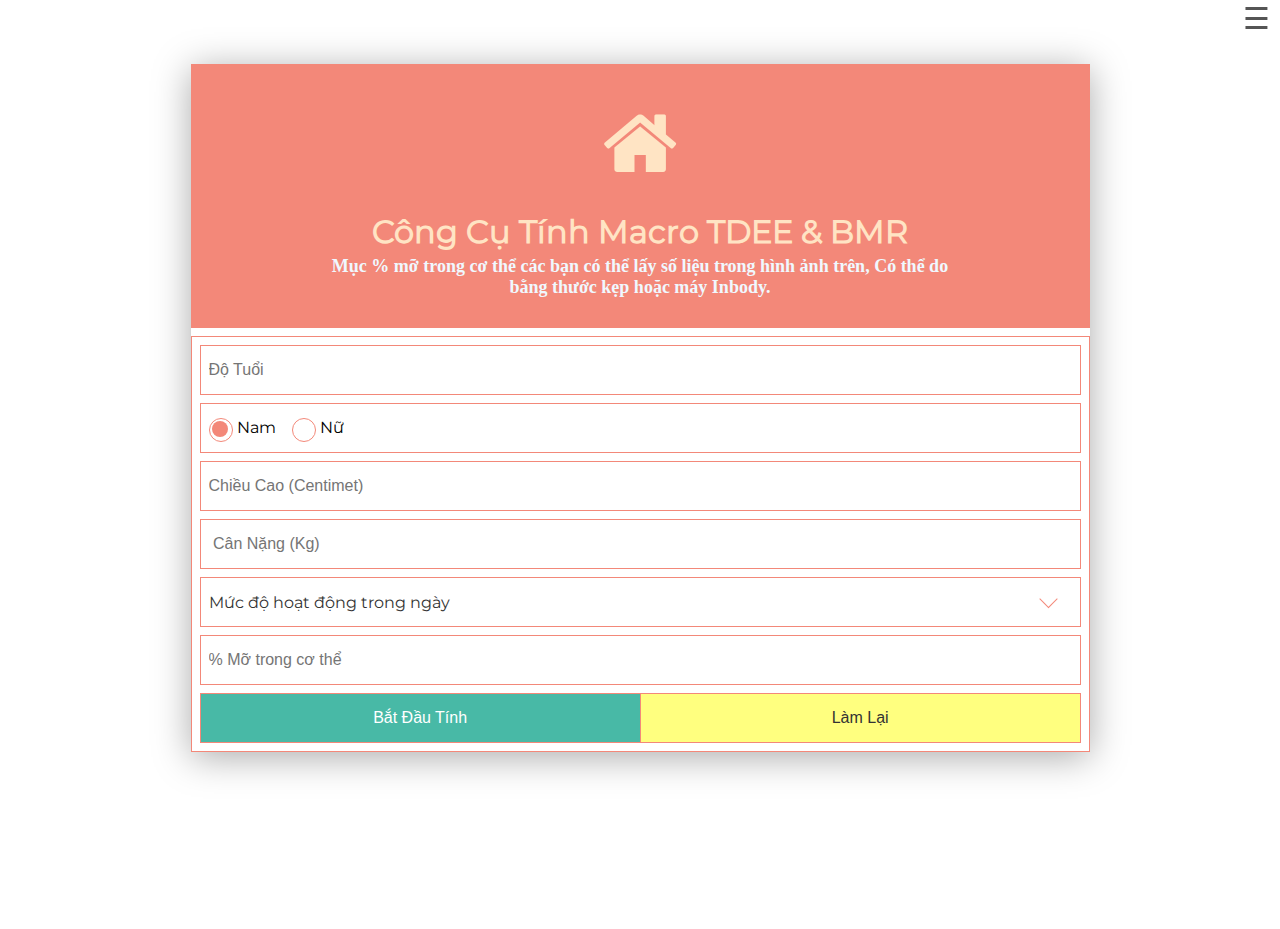
==== commit 8b27abdd: "Up" ====
--- a/demo-form/cong-cu-tinh-tdee.html
+++ b/demo-form/cong-cu-tinh-tdee.html
@@ -7,10 +7,12 @@
     </title>
     <link rel="stylesheet" type="text/css" href="../css/tdee-style.css" media="all"/>
       <link type="text/css" rel="stylesheet" href="../css/mylogs-style.css" />
+      <link type="text/css" rel="stylesheet" href="../css/fontello.css" />
   </head>
   <body> 
     <div id="wrapper">
       <div id="myDIV" class="header">
+          <a class="fontello_ico" href="../index.html"><i class="icon-home"></i></a>
       <h1 style="margin-bottom: 5px;">Công Cụ Tính Macro TDEE &amp; BMR
       </h1>
           <p style="font-weight: bold;font-family: times new roman;font-size: 18px;max-width: 80%;margin: 0 auto;color: aliceblue">Mục % mỡ trong cơ thể các bạn có thể lấy số liệu trong hình ảnh trên, Có thể do bằng thước kẹp hoặc máy Inbody.</p>
--- a/css/mylogs-style.css
+++ b/css/mylogs-style.css
@@ -41,4 +41,4 @@
   src:local('Montserrat Regular'),local('Montserrat-Regular'),url(../fonts/JTUSjIg1_i6t8kCHKm459WlhyyTh89Y.woff2) format('woff2');
   unicode-range:U+0000-00FF,U+0131,U+0152-0153,U+02BB-02BC,U+02C6,U+02DA,U+02DC,U+2000-206F,U+2074,U+20AC,U+2122,U+2191,U+2193,U+2212,U+2215,U+FEFF,U+FFFD;
 }
-body{font-family: "Montserrat", sans-serif;margin:5% auto;min-width:250px;max-width: 899px;min-height: 565px; background: #fff;box-shadow: 0px 5px 35px #aaa;color: #555}.my_content{padding: 5px 15px 15px 0;margin: 0;background: #fff}*{box-sizing:border-box}ol li{cursor:pointer;position:relative;padding:12px 8px 12px 15px;background:#eee;font-size:18px;transition:0.2s;-webkit-user-select:none;-moz-user-select:none;-ms-user-select:none;user-select:none}ol li:nth-child(odd){background:#f9f9f9}ol li:hover{background:#ddd}ol li.checked{background:#888;color:#fff;text-decoration:line-through}ol li.checked::before{content:'';position:absolute;border-color:#fff;border-style:solid;border-width:0 2px 2px 0;top:10px;left:16px;transform:rotate(45deg);height:15px;width:7px}.close{position:absolute;right:0;top:0;padding:12px 16px 12px 16px;}.close:hover{background-color:#f44336;color:white}.header{background-color:#f38879;padding:30px 40px;color:black;text-align:center;color: bisque}.header:after{content:"";display:table;clear:both}input{margin:0;border:none;border-radius:0;width:100%;padding:10px;float:left;font-size:16px}.addBtn{padding:10px;width:25%;background:#d9d9d9;color:#555;float:left;text-align:center;font-size:16px;cursor:pointer;transition:0.3s;border-radius:0}.addBtn:hover{background-color:#bbb}a:link{color:#f38879;text-decoration:none}a:visited{color:blue}a:hover{color:blue}a:active{color:blue}@media (max-width:800px) {body {margin: 0;padding: 0;}}@media (max-width:500px) {ol li {padding-left: 8px;padding-right: 8px;}.close {display: none}}#myInput{background-image:url('../images/icon/searchicon.png');background-position:10px 12px;background-repeat:no-repeat;width:100%;font-size:16px;padding:12px 20px 12px 40px;border:1px solid #ddd;margin-bottom:12px}::-webkit-scrollbar{width:1px;height:1px;}::-webkit-scrollbar-track{background:#FFF;-webkit-box-shadow:inset 1px 1px 2px #E0E0E0;border:1px solid #D8D8D8}::-webkit-scrollbar-thumb{background:#c0392b;-webkit-box-shadow:inset 1px 1px 2px rgba(155,155,155,0.4)}::-webkit-scrollbar-thumb:hover{-webkit-box-shadow:inset 1px 1px 10px rgba(0,0,0,0.4);}::-webkit-scrollbar-thumb:active{background:#333;-webkit-box-shadow:inset 1px 1px 2px rgba(0,0,0,0.4)}img.icon-copy {width: 16.5px; height: 19px}.sidenav{height:100%;width:0;position:fixed;z-index:1;top:0;right:0;background-color:#f38879;overflow-x:hidden;transition:0.5s;padding-top:60px}.sidenav a{padding:8px 8px 8px 32px;text-decoration:none;font-size:25px;color:#fff;display:block;transition:0.3s}.sidenav a:hover{color:#f1f1f1}.sidenav .closebtn{position:absolute;top:0;right:25px;font-size:36px;margin-left:50px}span.icon_bar{font-size:30px;cursor:pointer;position:fixed;right: 10px;top:0;color: #555}@media screen and (max-height:450px){.sidenav{padding-top:15px}.sidenav a{font-size:18px}}+body{font-family: "Montserrat", sans-serif;margin:5% auto;min-width:250px;max-width: 899px;min-height: 565px; background: #fff;box-shadow: 0px 5px 35px #aaa;color: #555}.my_content{padding: 5px 15px 15px 0;margin: 0;background: #fff}*{box-sizing:border-box}ol li{cursor:pointer;position:relative;padding:12px 8px 12px 15px;background:#eee;font-size:18px;transition:0.2s;-webkit-user-select:none;-moz-user-select:none;-ms-user-select:none;user-select:none}ol li:nth-child(odd){background:#f9f9f9}ol li:hover{background:#ddd}ol li.checked{background:#888;color:#fff;text-decoration:line-through}ol li.checked::before{content:'';position:absolute;border-color:#fff;border-style:solid;border-width:0 2px 2px 0;top:10px;left:16px;transform:rotate(45deg);height:15px;width:7px}.close{position:absolute;right:0;top:0;padding:12px 16px 12px 16px;}.close:hover{background-color:#f44336;color:white}.header{background-color:#f38879;padding:30px 40px;color:black;text-align:center;color: bisque}.header:after{content:"";display:table;clear:both}input{margin:0;border:none;border-radius:0;width:100%;padding:10px;float:left;font-size:16px}.addBtn{padding:10px;width:25%;background:#d9d9d9;color:#555;float:left;text-align:center;font-size:16px;cursor:pointer;transition:0.3s;border-radius:0}.addBtn:hover{background-color:#bbb}a:link{color:#f38879;text-decoration:none}a:visited{color:blue}a:hover{color:blue}a:active{color:blue}@media (max-width:800px) {body {margin: 0;padding: 0;}}@media (max-width:500px) {ol li {padding-left: 8px;padding-right: 8px;}.close {display: none}}#myInput{background-image:url('../images/icon/searchicon.png');background-position:10px 12px;background-repeat:no-repeat;width:100%;font-size:16px;padding:12px 20px 12px 40px;border:1px solid #ddd;margin-bottom:12px}::-webkit-scrollbar{width:1px;height:1px;}::-webkit-scrollbar-track{background:#FFF;-webkit-box-shadow:inset 1px 1px 2px #E0E0E0;border:1px solid #D8D8D8}::-webkit-scrollbar-thumb{background:#c0392b;-webkit-box-shadow:inset 1px 1px 2px rgba(155,155,155,0.4)}::-webkit-scrollbar-thumb:hover{-webkit-box-shadow:inset 1px 1px 10px rgba(0,0,0,0.4);}::-webkit-scrollbar-thumb:active{background:#333;-webkit-box-shadow:inset 1px 1px 2px rgba(0,0,0,0.4)}img.icon-copy {width: 16.5px; height: 19px}.sidenav{height:100%;width:0;position:fixed;z-index:1;top:0;right:0;background-color:#f38879;overflow-x:hidden;transition:0.5s;padding-top:60px}.sidenav a{padding:8px 8px 8px 32px;text-decoration:none;font-size:25px;color:#fff;display:block;transition:0.3s}.sidenav a:hover{color:#f1f1f1}.sidenav .closebtn{position:absolute;top:0;right:25px;font-size:36px;margin-left:50px}span.icon_bar{font-size:30px;cursor:pointer;position:fixed;right: 10px;top:0;color: #555}a.fontello_ico{font-size: 5em;color:bisque}div.my_post_content{padding: 30px 15px}@media screen and (max-height:450px){.sidenav{padding-top:15px}.sidenav a{font-size:18px}}--- a/css/fontello.css
+++ b/css/fontello.css
@@ -0,0 +1,2213 @@
+@font-face {
+  font-family: 'fontello';
+  src: url('../fonts/fontello.eot?46579446');
+  src: url('../fonts/fontello.eot?46579446#iefix') format('embedded-opentype'),
+       url('../fonts/fontello.woff2?46579446') format('woff2'),
+       url('../fonts/fontello.woff?46579446') format('woff'),
+       url('../fonts/fontello.ttf?46579446') format('truetype'),
+       url('../fonts/fontello.svg?46579446#fontello') format('svg');
+  font-weight: normal;
+  font-style: normal;
+}
+/* Chrome hack: SVG is rendered more smooth in Windozze. 100% magic, uncomment if you need it. */
+/* Note, that will break hinting! In other OS-es font will be not as sharp as it could be */
+/*
+@media screen and (-webkit-min-device-pixel-ratio:0) {
+  @font-face {
+    font-family: 'fontello';
+    src: url('../font/fontello.svg?46579446#fontello') format('svg');
+  }
+}
+*/
+ 
+ [class^="icon-"]:before, [class*=" icon-"]:before {
+  font-family: "fontello";
+  font-style: normal;
+  font-weight: normal;
+  speak: none;
+ 
+  display: inline-block;
+  text-decoration: inherit;
+  width: 1em;
+  margin-right: .2em;
+  text-align: center;
+  /* opacity: .8; */
+ 
+  /* For safety - reset parent styles, that can break glyph codes*/
+  font-variant: normal;
+  text-transform: none;
+ 
+  /* fix buttons height, for twitter bootstrap */
+  line-height: 1em;
+ 
+  /* Animation center compensation - margins should be symmetric */
+  /* remove if not needed */
+  margin-left: .2em;
+ 
+  /* you can be more comfortable with increased icons size */
+  /* font-size: 120%; */
+ 
+  /* Font smoothing. That was taken from TWBS */
+  -webkit-font-smoothing: antialiased;
+  -moz-osx-font-smoothing: grayscale;
+ 
+  /* Uncomment for 3D effect */
+  /* text-shadow: 1px 1px 1px rgba(127, 127, 127, 0.3); */
+}
+ 
+.icon-glass:before { content: '\e800'; } /* '' */
+.icon-music:before { content: '\e801'; } /* '' */
+.icon-search:before { content: '\e802'; } /* '' */
+.icon-mail:before { content: '\e803'; } /* '' */
+.icon-mail-alt:before { content: '\e804'; } /* '' */
+.icon-mail-squared:before { content: '\e805'; } /* '' */
+.icon-heart:before { content: '\e806'; } /* '' */
+.icon-heart-empty:before { content: '\e807'; } /* '' */
+.icon-star:before { content: '\e808'; } /* '' */
+.icon-star-empty:before { content: '\e809'; } /* '' */
+.icon-star-half:before { content: '\e80a'; } /* '' */
+.icon-star-half-alt:before { content: '\e80b'; } /* '' */
+.icon-user:before { content: '\e80c'; } /* '' */
+.icon-user-plus:before { content: '\e80d'; } /* '' */
+.icon-user-times:before { content: '\e80e'; } /* '' */
+.icon-users:before { content: '\e80f'; } /* '' */
+.icon-male:before { content: '\e810'; } /* '' */
+.icon-female:before { content: '\e811'; } /* '' */
+.icon-child:before { content: '\e812'; } /* '' */
+.icon-user-secret:before { content: '\e813'; } /* '' */
+.icon-video:before { content: '\e814'; } /* '' */
+.icon-videocam:before { content: '\e815'; } /* '' */
+.icon-picture:before { content: '\e816'; } /* '' */
+.icon-camera:before { content: '\e817'; } /* '' */
+.icon-camera-alt:before { content: '\e818'; } /* '' */
+.icon-th-large:before { content: '\e819'; } /* '' */
+.icon-th:before { content: '\e81a'; } /* '' */
+.icon-th-list:before { content: '\e81b'; } /* '' */
+.icon-ok:before { content: '\e81c'; } /* '' */
+.icon-ok-circled:before { content: '\e81d'; } /* '' */
+.icon-ok-circled2:before { content: '\e81e'; } /* '' */
+.icon-ok-squared:before { content: '\e81f'; } /* '' */
+.icon-cancel:before { content: '\e820'; } /* '' */
+.icon-cancel-circled:before { content: '\e821'; } /* '' */
+.icon-cancel-circled2:before { content: '\e822'; } /* '' */
+.icon-plus:before { content: '\e823'; } /* '' */
+.icon-plus-circled:before { content: '\e824'; } /* '' */
+.icon-plus-squared:before { content: '\e825'; } /* '' */
+.icon-plus-squared-alt:before { content: '\e826'; } /* '' */
+.icon-minus:before { content: '\e827'; } /* '' */
+.icon-minus-circled:before { content: '\e828'; } /* '' */
+.icon-minus-squared:before { content: '\e829'; } /* '' */
+.icon-minus-squared-alt:before { content: '\e82a'; } /* '' */
+.icon-help:before { content: '\e82b'; } /* '' */
+.icon-help-circled:before { content: '\e82c'; } /* '' */
+.icon-info-circled:before { content: '\e82d'; } /* '' */
+.icon-info:before { content: '\e82e'; } /* '' */
+.icon-home:before { content: '\e82f'; } /* '' */
+.icon-link:before { content: '\e830'; } /* '' */
+.icon-unlink:before { content: '\e831'; } /* '' */
+.icon-link-ext:before { content: '\e832'; } /* '' */
+.icon-link-ext-alt:before { content: '\e833'; } /* '' */
+.icon-attach:before { content: '\e834'; } /* '' */
+.icon-lock:before { content: '\e835'; } /* '' */
+.icon-lock-open:before { content: '\e836'; } /* '' */
+.icon-lock-open-alt:before { content: '\e837'; } /* '' */
+.icon-pin:before { content: '\e838'; } /* '' */
+.icon-eye:before { content: '\e839'; } /* '' */
+.icon-eye-off:before { content: '\e83a'; } /* '' */
+.icon-tag:before { content: '\e83b'; } /* '' */
+.icon-tags:before { content: '\e83c'; } /* '' */
+.icon-bookmark:before { content: '\e83d'; } /* '' */
+.icon-bookmark-empty:before { content: '\e83e'; } /* '' */
+.icon-flag:before { content: '\e83f'; } /* '' */
+.icon-flag-empty:before { content: '\e840'; } /* '' */
+.icon-flag-checkered:before { content: '\e841'; } /* '' */
+.icon-thumbs-up:before { content: '\e842'; } /* '' */
+.icon-thumbs-down:before { content: '\e843'; } /* '' */
+.icon-thumbs-up-alt:before { content: '\e844'; } /* '' */
+.icon-thumbs-down-alt:before { content: '\e845'; } /* '' */
+.icon-download:before { content: '\e846'; } /* '' */
+.icon-upload:before { content: '\e847'; } /* '' */
+.icon-download-cloud:before { content: '\e848'; } /* '' */
+.icon-upload-cloud:before { content: '\e849'; } /* '' */
+.icon-reply:before { content: '\e84a'; } /* '' */
+.icon-reply-all:before { content: '\e84b'; } /* '' */
+.icon-forward:before { content: '\e84c'; } /* '' */
+.icon-quote-left:before { content: '\e84d'; } /* '' */
+.icon-quote-right:before { content: '\e84e'; } /* '' */
+.icon-code:before { content: '\e84f'; } /* '' */
+.icon-export:before { content: '\e850'; } /* '' */
+.icon-export-alt:before { content: '\e851'; } /* '' */
+.icon-share:before { content: '\e852'; } /* '' */
+.icon-share-squared:before { content: '\e853'; } /* '' */
+.icon-pencil:before { content: '\e854'; } /* '' */
+.icon-pencil-squared:before { content: '\e855'; } /* '' */
+.icon-edit:before { content: '\e856'; } /* '' */
+.icon-print:before { content: '\e857'; } /* '' */
+.icon-retweet:before { content: '\e858'; } /* '' */
+.icon-keyboard:before { content: '\e859'; } /* '' */
+.icon-gamepad:before { content: '\e85a'; } /* '' */
+.icon-comment:before { content: '\e85b'; } /* '' */
+.icon-chat:before { content: '\e85c'; } /* '' */
+.icon-comment-empty:before { content: '\e85d'; } /* '' */
+.icon-chat-empty:before { content: '\e85e'; } /* '' */
+.icon-bell:before { content: '\e85f'; } /* '' */
+.icon-bell-alt:before { content: '\e860'; } /* '' */
+.icon-bell-off:before { content: '\e861'; } /* '' */
+.icon-bell-off-empty:before { content: '\e862'; } /* '' */
+.icon-attention-alt:before { content: '\e863'; } /* '' */
+.icon-attention:before { content: '\e864'; } /* '' */
+.icon-attention-circled:before { content: '\e865'; } /* '' */
+.icon-location:before { content: '\e866'; } /* '' */
+.icon-direction:before { content: '\e867'; } /* '' */
+.icon-compass:before { content: '\e868'; } /* '' */
+.icon-trash:before { content: '\e869'; } /* '' */
+.icon-trash-empty:before { content: '\e86a'; } /* '' */
+.icon-doc:before { content: '\e86b'; } /* '' */
+.icon-docs:before { content: '\e86c'; } /* '' */
+.icon-doc-text:before { content: '\e86d'; } /* '' */
+.icon-doc-inv:before { content: '\e86e'; } /* '' */
+.icon-doc-text-inv:before { content: '\e86f'; } /* '' */
+.icon-file-pdf:before { content: '\e870'; } /* '' */
+.icon-file-word:before { content: '\e871'; } /* '' */
+.icon-file-excel:before { content: '\e872'; } /* '' */
+.icon-file-powerpoint:before { content: '\e873'; } /* '' */
+.icon-file-image:before { content: '\e874'; } /* '' */
+.icon-file-archive:before { content: '\e875'; } /* '' */
+.icon-file-audio:before { content: '\e876'; } /* '' */
+.icon-file-video:before { content: '\e877'; } /* '' */
+.icon-file-code:before { content: '\e878'; } /* '' */
+.icon-folder:before { content: '\e879'; } /* '' */
+.icon-folder-open:before { content: '\e87a'; } /* '' */
+.icon-folder-empty:before { content: '\e87b'; } /* '' */
+.icon-folder-open-empty:before { content: '\e87c'; } /* '' */
+.icon-box:before { content: '\e87d'; } /* '' */
+.icon-rss:before { content: '\e87e'; } /* '' */
+.icon-rss-squared:before { content: '\e87f'; } /* '' */
+.icon-phone:before { content: '\e880'; } /* '' */
+.icon-phone-squared:before { content: '\e881'; } /* '' */
+.icon-fax:before { content: '\e882'; } /* '' */
+.icon-menu:before { content: '\e883'; } /* '' */
+.icon-cog:before { content: '\e884'; } /* '' */
+.icon-cog-alt:before { content: '\e885'; } /* '' */
+.icon-wrench:before { content: '\e886'; } /* '' */
+.icon-sliders:before { content: '\e887'; } /* '' */
+.icon-basket:before { content: '\e888'; } /* '' */
+.icon-cart-plus:before { content: '\e889'; } /* '' */
+.icon-cart-arrow-down:before { content: '\e88a'; } /* '' */
+.icon-calendar:before { content: '\e88b'; } /* '' */
+.icon-calendar-empty:before { content: '\e88c'; } /* '' */
+.icon-login:before { content: '\e88d'; } /* '' */
+.icon-logout:before { content: '\e88e'; } /* '' */
+.icon-mic:before { content: '\e88f'; } /* '' */
+.icon-mute:before { content: '\e890'; } /* '' */
+.icon-volume-off:before { content: '\e891'; } /* '' */
+.icon-volume-down:before { content: '\e892'; } /* '' */
+.icon-volume-up:before { content: '\e893'; } /* '' */
+.icon-headphones:before { content: '\e894'; } /* '' */
+.icon-clock:before { content: '\e895'; } /* '' */
+.icon-lightbulb:before { content: '\e896'; } /* '' */
+.icon-block:before { content: '\e897'; } /* '' */
+.icon-resize-full:before { content: '\e898'; } /* '' */
+.icon-resize-full-alt:before { content: '\e899'; } /* '' */
+.icon-resize-small:before { content: '\e89a'; } /* '' */
+.icon-resize-vertical:before { content: '\e89b'; } /* '' */
+.icon-resize-horizontal:before { content: '\e89c'; } /* '' */
+.icon-move:before { content: '\e89d'; } /* '' */
+.icon-zoom-in:before { content: '\e89e'; } /* '' */
+.icon-zoom-out:before { content: '\e89f'; } /* '' */
+.icon-down-circled2:before { content: '\e8a0'; } /* '' */
+.icon-up-circled2:before { content: '\e8a1'; } /* '' */
+.icon-left-circled2:before { content: '\e8a2'; } /* '' */
+.icon-right-circled2:before { content: '\e8a3'; } /* '' */
+.icon-down-dir:before { content: '\e8a4'; } /* '' */
+.icon-up-dir:before { content: '\e8a5'; } /* '' */
+.icon-left-dir:before { content: '\e8a6'; } /* '' */
+.icon-right-dir:before { content: '\e8a7'; } /* '' */
+.icon-down-open:before { content: '\e8a8'; } /* '' */
+.icon-left-open:before { content: '\e8a9'; } /* '' */
+.icon-right-open:before { content: '\e8aa'; } /* '' */
+.icon-up-open:before { content: '\e8ab'; } /* '' */
+.icon-angle-left:before { content: '\e8ac'; } /* '' */
+.icon-angle-right:before { content: '\e8ad'; } /* '' */
+.icon-angle-up:before { content: '\e8ae'; } /* '' */
+.icon-angle-down:before { content: '\e8af'; } /* '' */
+.icon-angle-circled-left:before { content: '\e8b0'; } /* '' */
+.icon-angle-circled-right:before { content: '\e8b1'; } /* '' */
+.icon-angle-circled-up:before { content: '\e8b2'; } /* '' */
+.icon-angle-circled-down:before { content: '\e8b3'; } /* '' */
+.icon-angle-double-left:before { content: '\e8b4'; } /* '' */
+.icon-angle-double-right:before { content: '\e8b5'; } /* '' */
+.icon-angle-double-up:before { content: '\e8b6'; } /* '' */
+.icon-angle-double-down:before { content: '\e8b7'; } /* '' */
+.icon-down:before { content: '\e8b8'; } /* '' */
+.icon-left:before { content: '\e8b9'; } /* '' */
+.icon-right:before { content: '\e8ba'; } /* '' */
+.icon-up:before { content: '\e8bb'; } /* '' */
+.icon-down-big:before { content: '\e8bc'; } /* '' */
+.icon-left-big:before { content: '\e8bd'; } /* '' */
+.icon-right-big:before { content: '\e8be'; } /* '' */
+.icon-up-big:before { content: '\e8bf'; } /* '' */
+.icon-right-hand:before { content: '\e8c0'; } /* '' */
+.icon-left-hand:before { content: '\e8c1'; } /* '' */
+.icon-up-hand:before { content: '\e8c2'; } /* '' */
+.icon-down-hand:before { content: '\e8c3'; } /* '' */
+.icon-left-circled:before { content: '\e8c4'; } /* '' */
+.icon-right-circled:before { content: '\e8c5'; } /* '' */
+.icon-up-circled:before { content: '\e8c6'; } /* '' */
+.icon-down-circled:before { content: '\e8c7'; } /* '' */
+.icon-cw:before { content: '\e8c8'; } /* '' */
+.icon-ccw:before { content: '\e8c9'; } /* '' */
+.icon-arrows-cw:before { content: '\e8ca'; } /* '' */
+.icon-level-up:before { content: '\e8cb'; } /* '' */
+.icon-level-down:before { content: '\e8cc'; } /* '' */
+.icon-shuffle:before { content: '\e8cd'; } /* '' */
+.icon-exchange:before { content: '\e8ce'; } /* '' */
+.icon-history:before { content: '\e8cf'; } /* '' */
+.icon-expand:before { content: '\e8d0'; } /* '' */
+.icon-collapse:before { content: '\e8d1'; } /* '' */
+.icon-expand-right:before { content: '\e8d2'; } /* '' */
+.icon-collapse-left:before { content: '\e8d3'; } /* '' */
+.icon-play:before { content: '\e8d4'; } /* '' */
+.icon-play-circled:before { content: '\e8d5'; } /* '' */
+.icon-play-circled2:before { content: '\e8d6'; } /* '' */
+.icon-stop:before { content: '\e8d7'; } /* '' */
+.icon-pause:before { content: '\e8d8'; } /* '' */
+.icon-to-end:before { content: '\e8d9'; } /* '' */
+.icon-to-end-alt:before { content: '\e8da'; } /* '' */
+.icon-to-start:before { content: '\e8db'; } /* '' */
+.icon-to-start-alt:before { content: '\e8dc'; } /* '' */
+.icon-fast-fw:before { content: '\e8dd'; } /* '' */
+.icon-fast-bw:before { content: '\e8de'; } /* '' */
+.icon-eject:before { content: '\e8df'; } /* '' */
+.icon-target:before { content: '\e8e0'; } /* '' */
+.icon-signal:before { content: '\e8e1'; } /* '' */
+.icon-wifi:before { content: '\e8e2'; } /* '' */
+.icon-award:before { content: '\e8e3'; } /* '' */
+.icon-desktop:before { content: '\e8e4'; } /* '' */
+.icon-laptop:before { content: '\e8e5'; } /* '' */
+.icon-tablet:before { content: '\e8e6'; } /* '' */
+.icon-mobile:before { content: '\e8e7'; } /* '' */
+.icon-inbox:before { content: '\e8e8'; } /* '' */
+.icon-globe:before { content: '\e8e9'; } /* '' */
+.icon-sun:before { content: '\e8ea'; } /* '' */
+.icon-cloud:before { content: '\e8eb'; } /* '' */
+.icon-flash:before { content: '\e8ec'; } /* '' */
+.icon-moon:before { content: '\e8ed'; } /* '' */
+.icon-umbrella:before { content: '\e8ee'; } /* '' */
+.icon-flight:before { content: '\e8ef'; } /* '' */
+.icon-fighter-jet:before { content: '\e8f0'; } /* '' */
+.icon-paper-plane:before { content: '\e8f1'; } /* '' */
+.icon-paper-plane-empty:before { content: '\e8f2'; } /* '' */
+.icon-space-shuttle:before { content: '\e8f3'; } /* '' */
+.icon-leaf:before { content: '\e8f4'; } /* '' */
+.icon-font:before { content: '\e8f5'; } /* '' */
+.icon-bold:before { content: '\e8f6'; } /* '' */
+.icon-medium:before { content: '\e8f7'; } /* '' */
+.icon-italic:before { content: '\e8f8'; } /* '' */
+.icon-header:before { content: '\e8f9'; } /* '' */
+.icon-paragraph:before { content: '\e8fa'; } /* '' */
+.icon-text-height:before { content: '\e8fb'; } /* '' */
+.icon-text-width:before { content: '\e8fc'; } /* '' */
+.icon-align-left:before { content: '\e8fd'; } /* '' */
+.icon-align-center:before { content: '\e8fe'; } /* '' */
+.icon-align-right:before { content: '\e8ff'; } /* '' */
+.icon-align-justify:before { content: '\e900'; } /* '' */
+.icon-list:before { content: '\e901'; } /* '' */
+.icon-indent-left:before { content: '\e902'; } /* '' */
+.icon-indent-right:before { content: '\e903'; } /* '' */
+.icon-list-bullet:before { content: '\e904'; } /* '' */
+.icon-list-numbered:before { content: '\e905'; } /* '' */
+.icon-strike:before { content: '\e906'; } /* '' */
+.icon-underline:before { content: '\e907'; } /* '' */
+.icon-superscript:before { content: '\e908'; } /* '' */
+.icon-subscript:before { content: '\e909'; } /* '' */
+.icon-table:before { content: '\e90a'; } /* '' */
+.icon-columns:before { content: '\e90b'; } /* '' */
+.icon-crop:before { content: '\e90c'; } /* '' */
+.icon-scissors:before { content: '\e90d'; } /* '' */
+.icon-paste:before { content: '\e90e'; } /* '' */
+.icon-briefcase:before { content: '\e90f'; } /* '' */
+.icon-suitcase:before { content: '\e910'; } /* '' */
+.icon-ellipsis:before { content: '\e911'; } /* '' */
+.icon-ellipsis-vert:before { content: '\e912'; } /* '' */
+.icon-off:before { content: '\e913'; } /* '' */
+.icon-road:before { content: '\e914'; } /* '' */
+.icon-list-alt:before { content: '\e915'; } /* '' */
+.icon-qrcode:before { content: '\e916'; } /* '' */
+.icon-barcode:before { content: '\e917'; } /* '' */
+.icon-book:before { content: '\e918'; } /* '' */
+.icon-ajust:before { content: '\e919'; } /* '' */
+.icon-tint:before { content: '\e91a'; } /* '' */
+.icon-toggle-off:before { content: '\e91b'; } /* '' */
+.icon-toggle-on:before { content: '\e91c'; } /* '' */
+.icon-check:before { content: '\e91d'; } /* '' */
+.icon-check-empty:before { content: '\e91e'; } /* '' */
+.icon-circle:before { content: '\e91f'; } /* '' */
+.icon-circle-empty:before { content: '\e920'; } /* '' */
+.icon-circle-thin:before { content: '\e921'; } /* '' */
+.icon-circle-notch:before { content: '\e922'; } /* '' */
+.icon-dot-circled:before { content: '\e923'; } /* '' */
+.icon-asterisk:before { content: '\e924'; } /* '' */
+.icon-gift:before { content: '\e925'; } /* '' */
+.icon-fire:before { content: '\e926'; } /* '' */
+.icon-magnet:before { content: '\e927'; } /* '' */
+.icon-chart-bar:before { content: '\e928'; } /* '' */
+.icon-chart-area:before { content: '\e929'; } /* '' */
+.icon-chart-pie:before { content: '\e92a'; } /* '' */
+.icon-chart-line:before { content: '\e92b'; } /* '' */
+.icon-ticket:before { content: '\e92c'; } /* '' */
+.icon-credit-card:before { content: '\e92d'; } /* '' */
+.icon-floppy:before { content: '\e92e'; } /* '' */
+.icon-megaphone:before { content: '\e92f'; } /* '' */
+.icon-hdd:before { content: '\e930'; } /* '' */
+.icon-key:before { content: '\e931'; } /* '' */
+.icon-fork:before { content: '\e932'; } /* '' */
+.icon-rocket:before { content: '\e933'; } /* '' */
+.icon-bug:before { content: '\e934'; } /* '' */
+.icon-certificate:before { content: '\e935'; } /* '' */
+.icon-tasks:before { content: '\e936'; } /* '' */
+.icon-filter:before { content: '\e937'; } /* '' */
+.icon-beaker:before { content: '\e938'; } /* '' */
+.icon-magic:before { content: '\e939'; } /* '' */
+.icon-cab:before { content: '\e93a'; } /* '' */
+.icon-taxi:before { content: '\e93b'; } /* '' */
+.icon-truck:before { content: '\e93c'; } /* '' */
+.icon-bus:before { content: '\e93d'; } /* '' */
+.icon-bicycle:before { content: '\e93e'; } /* '' */
+.icon-motorcycle:before { content: '\e93f'; } /* '' */
+.icon-train:before { content: '\e940'; } /* '' */
+.icon-subway:before { content: '\e941'; } /* '' */
+.icon-ship:before { content: '\e942'; } /* '' */
+.icon-money:before { content: '\e943'; } /* '' */
+.icon-euro:before { content: '\e944'; } /* '' */
+.icon-pound:before { content: '\e945'; } /* '' */
+.icon-dollar:before { content: '\e946'; } /* '' */
+.icon-rupee:before { content: '\e947'; } /* '' */
+.icon-yen:before { content: '\e948'; } /* '' */
+.icon-rouble:before { content: '\e949'; } /* '' */
+.icon-shekel:before { content: '\e94a'; } /* '' */
+.icon-try:before { content: '\e94b'; } /* '' */
+.icon-won:before { content: '\e94c'; } /* '' */
+.icon-bitcoin:before { content: '\e94d'; } /* '' */
+.icon-viacoin:before { content: '\e94e'; } /* '' */
+.icon-sort:before { content: '\e94f'; } /* '' */
+.icon-sort-down:before { content: '\e950'; } /* '' */
+.icon-sort-up:before { content: '\e951'; } /* '' */
+.icon-sort-alt-up:before { content: '\e952'; } /* '' */
+.icon-sort-alt-down:before { content: '\e953'; } /* '' */
+.icon-sort-name-up:before { content: '\e954'; } /* '' */
+.icon-sort-name-down:before { content: '\e955'; } /* '' */
+.icon-sort-number-up:before { content: '\e956'; } /* '' */
+.icon-sort-number-down:before { content: '\e957'; } /* '' */
+.icon-hammer:before { content: '\e958'; } /* '' */
+.icon-gauge:before { content: '\e959'; } /* '' */
+.icon-sitemap:before { content: '\e95a'; } /* '' */
+.icon-spinner:before { content: '\e95b'; } /* '' */
+.icon-coffee:before { content: '\e95c'; } /* '' */
+.icon-food:before { content: '\e95d'; } /* '' */
+.icon-beer:before { content: '\e95e'; } /* '' */
+.icon-user-md:before { content: '\e95f'; } /* '' */
+.icon-stethoscope:before { content: '\e960'; } /* '' */
+.icon-heartbeat:before { content: '\e961'; } /* '' */
+.icon-ambulance:before { content: '\e962'; } /* '' */
+.icon-medkit:before { content: '\e963'; } /* '' */
+.icon-h-sigh:before { content: '\e964'; } /* '' */
+.icon-bed:before { content: '\e965'; } /* '' */
+.icon-hospital:before { content: '\e966'; } /* '' */
+.icon-building:before { content: '\e967'; } /* '' */
+.icon-building-filled:before { content: '\e968'; } /* '' */
+.icon-bank:before { content: '\e969'; } /* '' */
+.icon-smile:before { content: '\e96a'; } /* '' */
+.icon-frown:before { content: '\e96b'; } /* '' */
+.icon-meh:before { content: '\e96c'; } /* '' */
+.icon-anchor:before { content: '\e96d'; } /* '' */
+.icon-terminal:before { content: '\e96e'; } /* '' */
+.icon-eraser:before { content: '\e96f'; } /* '' */
+.icon-puzzle:before { content: '\e970'; } /* '' */
+.icon-shield:before { content: '\e971'; } /* '' */
+.icon-extinguisher:before { content: '\e972'; } /* '' */
+.icon-bullseye:before { content: '\e973'; } /* '' */
+.icon-wheelchair:before { content: '\e974'; } /* '' */
+.icon-language:before { content: '\e975'; } /* '' */
+.icon-graduation-cap:before { content: '\e976'; } /* '' */
+.icon-paw:before { content: '\e977'; } /* '' */
+.icon-spoon:before { content: '\e978'; } /* '' */
+.icon-cube:before { content: '\e979'; } /* '' */
+.icon-cubes:before { content: '\e97a'; } /* '' */
+.icon-recycle:before { content: '\e97b'; } /* '' */
+.icon-tree:before { content: '\e97c'; } /* '' */
+.icon-database:before { content: '\e97d'; } /* '' */
+.icon-server:before { content: '\e97e'; } /* '' */
+.icon-lifebuoy:before { content: '\e97f'; } /* '' */
+.icon-rebel:before { content: '\e980'; } /* '' */
+.icon-empire:before { content: '\e981'; } /* '' */
+.icon-bomb:before { content: '\e982'; } /* '' */
+.icon-soccer-ball:before { content: '\e983'; } /* '' */
+.icon-tty:before { content: '\e984'; } /* '' */
+.icon-binoculars:before { content: '\e985'; } /* '' */
+.icon-plug:before { content: '\e986'; } /* '' */
+.icon-newspaper:before { content: '\e987'; } /* '' */
+.icon-calc:before { content: '\e988'; } /* '' */
+.icon-copyright:before { content: '\e989'; } /* '' */
+.icon-at:before { content: '\e98a'; } /* '' */
+.icon-eyedropper:before { content: '\e98b'; } /* '' */
+.icon-brush:before { content: '\e98c'; } /* '' */
+.icon-birthday:before { content: '\e98d'; } /* '' */
+.icon-diamond:before { content: '\e98e'; } /* '' */
+.icon-street-view:before { content: '\e98f'; } /* '' */
+.icon-venus:before { content: '\e990'; } /* '' */
+.icon-mars:before { content: '\e991'; } /* '' */
+.icon-mercury:before { content: '\e992'; } /* '' */
+.icon-transgender:before { content: '\e993'; } /* '' */
+.icon-transgender-alt:before { content: '\e994'; } /* '' */
+.icon-venus-double:before { content: '\e995'; } /* '' */
+.icon-mars-double:before { content: '\e996'; } /* '' */
+.icon-venus-mars:before { content: '\e997'; } /* '' */
+.icon-mars-stroke:before { content: '\e998'; } /* '' */
+.icon-mars-stroke-v:before { content: '\e999'; } /* '' */
+.icon-mars-stroke-h:before { content: '\e99a'; } /* '' */
+.icon-neuter:before { content: '\e99b'; } /* '' */
+.icon-cc-visa:before { content: '\e99c'; } /* '' */
+.icon-cc-mastercard:before { content: '\e99d'; } /* '' */
+.icon-cc-discover:before { content: '\e99e'; } /* '' */
+.icon-cc-amex:before { content: '\e99f'; } /* '' */
+.icon-cc-paypal:before { content: '\e9a0'; } /* '' */
+.icon-cc-stripe:before { content: '\e9a1'; } /* '' */
+.icon-adn:before { content: '\e9a2'; } /* '' */
+.icon-android:before { content: '\e9a3'; } /* '' */
+.icon-angellist:before { content: '\e9a4'; } /* '' */
+.icon-apple:before { content: '\e9a5'; } /* '' */
+.icon-behance:before { content: '\e9a6'; } /* '' */
+.icon-behance-squared:before { content: '\e9a7'; } /* '' */
+.icon-bitbucket:before { content: '\e9a8'; } /* '' */
+.icon-bitbucket-squared:before { content: '\e9a9'; } /* '' */
+.icon-buysellads:before { content: '\e9aa'; } /* '' */
+.icon-cc:before { content: '\e9ab'; } /* '' */
+.icon-codeopen:before { content: '\e9ac'; } /* '' */
+.icon-connectdevelop:before { content: '\e9ad'; } /* '' */
+.icon-css3:before { content: '\e9ae'; } /* '' */
+.icon-dashcube:before { content: '\e9af'; } /* '' */
+.icon-delicious:before { content: '\e9b0'; } /* '' */
+.icon-deviantart:before { content: '\e9b1'; } /* '' */
+.icon-digg:before { content: '\e9b2'; } /* '' */
+.icon-dribbble:before { content: '\e9b3'; } /* '' */
+.icon-dropbox:before { content: '\e9b4'; } /* '' */
+.icon-drupal:before { content: '\e9b5'; } /* '' */
+.icon-facebook:before { content: '\e9b6'; } /* '' */
+.icon-facebook-squared:before { content: '\e9b7'; } /* '' */
+.icon-facebook-official:before { content: '\e9b8'; } /* '' */
+.icon-flickr:before { content: '\e9b9'; } /* '' */
+.icon-forumbee:before { content: '\e9ba'; } /* '' */
+.icon-foursquare:before { content: '\e9bb'; } /* '' */
+.icon-git-squared:before { content: '\e9bc'; } /* '' */
+.icon-git:before { content: '\e9bd'; } /* '' */
+.icon-github:before { content: '\e9be'; } /* '' */
+.icon-github-squared:before { content: '\e9bf'; } /* '' */
+.icon-github-circled:before { content: '\e9c0'; } /* '' */
+.icon-gittip:before { content: '\e9c1'; } /* '' */
+.icon-google:before { content: '\e9c2'; } /* '' */
+.icon-gplus:before { content: '\e9c3'; } /* '' */
+.icon-gplus-squared:before { content: '\e9c4'; } /* '' */
+.icon-gwallet:before { content: '\e9c5'; } /* '' */
+.icon-hacker-news:before { content: '\e9c6'; } /* '' */
+.icon-html5:before { content: '\e9c7'; } /* '' */
+.icon-instagram:before { content: '\e9c8'; } /* '' */
+.icon-ioxhost:before { content: '\e9c9'; } /* '' */
+.icon-joomla:before { content: '\e9ca'; } /* '' */
+.icon-jsfiddle:before { content: '\e9cb'; } /* '' */
+.icon-lastfm:before { content: '\e9cc'; } /* '' */
+.icon-lastfm-squared:before { content: '\e9cd'; } /* '' */
+.icon-leanpub:before { content: '\e9ce'; } /* '' */
+.icon-linkedin-squared:before { content: '\e9cf'; } /* '' */
+.icon-linux:before { content: '\e9d0'; } /* '' */
+.icon-linkedin:before { content: '\e9d1'; } /* '' */
+.icon-maxcdn:before { content: '\e9d2'; } /* '' */
+.icon-meanpath:before { content: '\e9d3'; } /* '' */
+.icon-openid:before { content: '\e9d4'; } /* '' */
+.icon-pagelines:before { content: '\e9d5'; } /* '' */
+.icon-paypal:before { content: '\e9d6'; } /* '' */
+.icon-pied-piper-squared:before { content: '\e9d7'; } /* '' */
+.icon-pied-piper-alt:before { content: '\e9d8'; } /* '' */
+.icon-pinterest:before { content: '\e9d9'; } /* '' */
+.icon-pinterest-circled:before { content: '\e9da'; } /* '' */
+.icon-pinterest-squared:before { content: '\e9db'; } /* '' */
+.icon-qq:before { content: '\e9dc'; } /* '' */
+.icon-reddit:before { content: '\e9dd'; } /* '' */
+.icon-reddit-squared:before { content: '\e9de'; } /* '' */
+.icon-renren:before { content: '\e9df'; } /* '' */
+.icon-sellsy:before { content: '\e9e0'; } /* '' */
+.icon-shirtsinbulk:before { content: '\e9e1'; } /* '' */
+.icon-simplybuilt:before { content: '\e9e2'; } /* '' */
+.icon-skyatlas:before { content: '\e9e3'; } /* '' */
+.icon-skype:before { content: '\e9e4'; } /* '' */
+.icon-slack:before { content: '\e9e5'; } /* '' */
+.icon-slideshare:before { content: '\e9e6'; } /* '' */
+.icon-soundcloud:before { content: '\e9e7'; } /* '' */
+.icon-spotify:before { content: '\e9e8'; } /* '' */
+.icon-stackexchange:before { content: '\e9e9'; } /* '' */
+.icon-stackoverflow:before { content: '\e9ea'; } /* '' */
+.icon-steam:before { content: '\e9eb'; } /* '' */
+.icon-steam-squared:before { content: '\e9ec'; } /* '' */
+.icon-stumbleupon:before { content: '\e9ed'; } /* '' */
+.icon-stumbleupon-circled:before { content: '\e9ee'; } /* '' */
+.icon-tencent-weibo:before { content: '\e9ef'; } /* '' */
+.icon-trello:before { content: '\e9f0'; } /* '' */
+.icon-tumblr:before { content: '\e9f1'; } /* '' */
+.icon-tumblr-squared:before { content: '\e9f2'; } /* '' */
+.icon-twitch:before { content: '\e9f3'; } /* '' */
+.icon-twitter-squared:before { content: '\e9f4'; } /* '' */
+.icon-twitter:before { content: '\e9f5'; } /* '' */
+.icon-vimeo-squared:before { content: '\e9f6'; } /* '' */
+.icon-vine:before { content: '\e9f7'; } /* '' */
+.icon-vkontakte:before { content: '\e9f8'; } /* '' */
+.icon-whatsapp:before { content: '\e9f9'; } /* '' */
+.icon-wechat:before { content: '\e9fa'; } /* '' */
+.icon-weibo:before { content: '\e9fb'; } /* '' */
+.icon-windows:before { content: '\e9fc'; } /* '' */
+.icon-wordpress:before { content: '\e9fd'; } /* '' */
+.icon-xing:before { content: '\e9fe'; } /* '' */
+.icon-xing-squared:before { content: '\e9ff'; } /* '' */
+.icon-yelp:before { content: '\ea00'; } /* '' */
+.icon-youtube:before { content: '\ea01'; } /* '' */
+.icon-yahoo:before { content: '\ea02'; } /* '' */
+.icon-youtube-squared:before { content: '\ea03'; } /* '' */
+.icon-youtube-play:before { content: '\ea04'; } /* '' */
+.icon-blank:before { content: '\ea05'; } /* '' */
+.icon-lemon:before { content: '\ea06'; } /* '' */
+.icon-note:before { content: '\ea07'; } /* '' */
+.icon-note-beamed:before { content: '\ea08'; } /* '' */
+.icon-music-1:before { content: '\ea09'; } /* '' */
+.icon-search-1:before { content: '\ea0a'; } /* '' */
+.icon-flashlight:before { content: '\ea0b'; } /* '' */
+.icon-mail-1:before { content: '\ea0c'; } /* '' */
+.icon-heart-1:before { content: '\ea0d'; } /* '' */
+.icon-heart-empty-1:before { content: '\ea0e'; } /* '' */
+.icon-star-1:before { content: '\ea0f'; } /* '' */
+.icon-star-empty-1:before { content: '\ea10'; } /* '' */
+.icon-user-1:before { content: '\ea11'; } /* '' */
+.icon-users-1:before { content: '\ea12'; } /* '' */
+.icon-user-add:before { content: '\ea13'; } /* '' */
+.icon-video-1:before { content: '\ea14'; } /* '' */
+.icon-picture-1:before { content: '\ea15'; } /* '' */
+.icon-camera-1:before { content: '\ea16'; } /* '' */
+.icon-layout:before { content: '\ea17'; } /* '' */
+.icon-menu-1:before { content: '\ea18'; } /* '' */
+.icon-check-1:before { content: '\ea19'; } /* '' */
+.icon-cancel-1:before { content: '\ea1a'; } /* '' */
+.icon-cancel-circled-1:before { content: '\ea1b'; } /* '' */
+.icon-cancel-squared:before { content: '\ea1c'; } /* '' */
+.icon-plus-1:before { content: '\ea1d'; } /* '' */
+.icon-plus-circled-1:before { content: '\ea1e'; } /* '' */
+.icon-plus-squared-1:before { content: '\ea1f'; } /* '' */
+.icon-minus-1:before { content: '\ea20'; } /* '' */
+.icon-minus-circled-1:before { content: '\ea21'; } /* '' */
+.icon-minus-squared-1:before { content: '\ea22'; } /* '' */
+.icon-help-1:before { content: '\ea23'; } /* '' */
+.icon-help-circled-1:before { content: '\ea24'; } /* '' */
+.icon-info-1:before { content: '\ea25'; } /* '' */
+.icon-info-circled-1:before { content: '\ea26'; } /* '' */
+.icon-back:before { content: '\ea27'; } /* '' */
+.icon-home-1:before { content: '\ea28'; } /* '' */
+.icon-link-1:before { content: '\ea29'; } /* '' */
+.icon-attach-1:before { content: '\ea2a'; } /* '' */
+.icon-lock-1:before { content: '\ea2b'; } /* '' */
+.icon-lock-open-1:before { content: '\ea2c'; } /* '' */
+.icon-eye-1:before { content: '\ea2d'; } /* '' */
+.icon-tag-1:before { content: '\ea2e'; } /* '' */
+.icon-bookmark-1:before { content: '\ea2f'; } /* '' */
+.icon-bookmarks:before { content: '\ea30'; } /* '' */
+.icon-flag-1:before { content: '\ea31'; } /* '' */
+.icon-thumbs-up-1:before { content: '\ea32'; } /* '' */
+.icon-thumbs-down-1:before { content: '\ea33'; } /* '' */
+.icon-download-1:before { content: '\ea34'; } /* '' */
+.icon-upload-1:before { content: '\ea35'; } /* '' */
+.icon-upload-cloud-1:before { content: '\ea36'; } /* '' */
+.icon-reply-1:before { content: '\ea37'; } /* '' */
+.icon-reply-all-1:before { content: '\ea38'; } /* '' */
+.icon-forward-1:before { content: '\ea39'; } /* '' */
+.icon-quote:before { content: '\ea3a'; } /* '' */
+.icon-code-1:before { content: '\ea3b'; } /* '' */
+.icon-export-1:before { content: '\ea3c'; } /* '' */
+.icon-pencil-1:before { content: '\ea3d'; } /* '' */
+.icon-feather:before { content: '\ea3e'; } /* '' */
+.icon-print-1:before { content: '\ea3f'; } /* '' */
+.icon-retweet-1:before { content: '\ea40'; } /* '' */
+.icon-keyboard-1:before { content: '\ea41'; } /* '' */
+.icon-comment-1:before { content: '\ea42'; } /* '' */
+.icon-chat-1:before { content: '\ea43'; } /* '' */
+.icon-bell-1:before { content: '\ea44'; } /* '' */
+.icon-attention-1:before { content: '\ea45'; } /* '' */
+.icon-alert:before { content: '\ea46'; } /* '' */
+.icon-vcard:before { content: '\ea47'; } /* '' */
+.icon-address:before { content: '\ea48'; } /* '' */
+.icon-location-1:before { content: '\ea49'; } /* '' */
+.icon-map:before { content: '\ea4a'; } /* '' */
+.icon-direction-1:before { content: '\ea4b'; } /* '' */
+.icon-compass-1:before { content: '\ea4c'; } /* '' */
+.icon-cup:before { content: '\ea4d'; } /* '' */
+.icon-trash-1:before { content: '\ea4e'; } /* '' */
+.icon-doc-1:before { content: '\ea4f'; } /* '' */
+.icon-docs-1:before { content: '\ea50'; } /* '' */
+.icon-doc-landscape:before { content: '\ea51'; } /* '' */
+.icon-doc-text-1:before { content: '\ea52'; } /* '' */
+.icon-doc-text-inv-1:before { content: '\ea53'; } /* '' */
+.icon-newspaper-1:before { content: '\ea54'; } /* '' */
+.icon-book-open:before { content: '\ea55'; } /* '' */
+.icon-book-1:before { content: '\ea56'; } /* '' */
+.icon-folder-1:before { content: '\ea57'; } /* '' */
+.icon-archive:before { content: '\ea58'; } /* '' */
+.icon-box-1:before { content: '\ea59'; } /* '' */
+.icon-rss-1:before { content: '\ea5a'; } /* '' */
+.icon-phone-1:before { content: '\ea5b'; } /* '' */
+.icon-cog-1:before { content: '\ea5c'; } /* '' */
+.icon-tools:before { content: '\ea5d'; } /* '' */
+.icon-share-1:before { content: '\ea5e'; } /* '' */
+.icon-shareable:before { content: '\ea5f'; } /* '' */
+.icon-basket-1:before { content: '\ea60'; } /* '' */
+.icon-bag:before { content: '\ea61'; } /* '' */
+.icon-calendar-1:before { content: '\ea62'; } /* '' */
+.icon-login-1:before { content: '\ea63'; } /* '' */
+.icon-logout-1:before { content: '\ea64'; } /* '' */
+.icon-mic-1:before { content: '\ea65'; } /* '' */
+.icon-mute-1:before { content: '\ea66'; } /* '' */
+.icon-sound:before { content: '\ea67'; } /* '' */
+.icon-volume:before { content: '\ea68'; } /* '' */
+.icon-clock-1:before { content: '\ea69'; } /* '' */
+.icon-hourglass:before { content: '\ea6a'; } /* '' */
+.icon-lamp:before { content: '\ea6b'; } /* '' */
+.icon-light-down:before { content: '\ea6c'; } /* '' */
+.icon-light-up:before { content: '\ea6d'; } /* '' */
+.icon-adjust:before { content: '\ea6e'; } /* '' */
+.icon-block-1:before { content: '\ea6f'; } /* '' */
+.icon-resize-full-1:before { content: '\ea70'; } /* '' */
+.icon-resize-small-1:before { content: '\ea71'; } /* '' */
+.icon-popup:before { content: '\ea72'; } /* '' */
+.icon-publish:before { content: '\ea73'; } /* '' */
+.icon-window:before { content: '\ea74'; } /* '' */
+.icon-arrow-combo:before { content: '\ea75'; } /* '' */
+.icon-down-circled-1:before { content: '\ea76'; } /* '' */
+.icon-left-circled-1:before { content: '\ea77'; } /* '' */
+.icon-right-circled-1:before { content: '\ea78'; } /* '' */
+.icon-up-circled-1:before { content: '\ea79'; } /* '' */
+.icon-down-open-1:before { content: '\ea7a'; } /* '' */
+.icon-left-open-1:before { content: '\ea7b'; } /* '' */
+.icon-right-open-1:before { content: '\ea7c'; } /* '' */
+.icon-up-open-1:before { content: '\ea7d'; } /* '' */
+.icon-down-open-mini:before { content: '\ea7e'; } /* '' */
+.icon-left-open-mini:before { content: '\ea7f'; } /* '' */
+.icon-right-open-mini:before { content: '\ea80'; } /* '' */
+.icon-up-open-mini:before { content: '\ea81'; } /* '' */
+.icon-down-open-big:before { content: '\ea82'; } /* '' */
+.icon-left-open-big:before { content: '\ea83'; } /* '' */
+.icon-right-open-big:before { content: '\ea84'; } /* '' */
+.icon-up-open-big:before { content: '\ea85'; } /* '' */
+.icon-down-1:before { content: '\ea86'; } /* '' */
+.icon-left-1:before { content: '\ea87'; } /* '' */
+.icon-right-1:before { content: '\ea88'; } /* '' */
+.icon-up-1:before { content: '\ea89'; } /* '' */
+.icon-down-dir-1:before { content: '\ea8a'; } /* '' */
+.icon-left-dir-1:before { content: '\ea8b'; } /* '' */
+.icon-right-dir-1:before { content: '\ea8c'; } /* '' */
+.icon-up-dir-1:before { content: '\ea8d'; } /* '' */
+.icon-down-bold:before { content: '\ea8e'; } /* '' */
+.icon-left-bold:before { content: '\ea8f'; } /* '' */
+.icon-right-bold:before { content: '\ea90'; } /* '' */
+.icon-up-bold:before { content: '\ea91'; } /* '' */
+.icon-down-thin:before { content: '\ea92'; } /* '' */
+.icon-left-thin:before { content: '\ea93'; } /* '' */
+.icon-right-thin:before { content: '\ea94'; } /* '' */
+.icon-up-thin:before { content: '\ea95'; } /* '' */
+.icon-ccw-1:before { content: '\ea96'; } /* '' */
+.icon-cw-1:before { content: '\ea97'; } /* '' */
+.icon-arrows-ccw:before { content: '\ea98'; } /* '' */
+.icon-level-down-1:before { content: '\ea99'; } /* '' */
+.icon-level-up-1:before { content: '\ea9a'; } /* '' */
+.icon-shuffle-1:before { content: '\ea9b'; } /* '' */
+.icon-loop:before { content: '\ea9c'; } /* '' */
+.icon-switch:before { content: '\ea9d'; } /* '' */
+.icon-play-1:before { content: '\ea9e'; } /* '' */
+.icon-stop-1:before { content: '\ea9f'; } /* '' */
+.icon-pause-1:before { content: '\eaa0'; } /* '' */
+.icon-record:before { content: '\eaa1'; } /* '' */
+.icon-to-end-1:before { content: '\eaa2'; } /* '' */
+.icon-to-start-1:before { content: '\eaa3'; } /* '' */
+.icon-fast-forward:before { content: '\eaa4'; } /* '' */
+.icon-fast-backward:before { content: '\eaa5'; } /* '' */
+.icon-progress-0:before { content: '\eaa6'; } /* '' */
+.icon-progress-1:before { content: '\eaa7'; } /* '' */
+.icon-progress-2:before { content: '\eaa8'; } /* '' */
+.icon-progress-3:before { content: '\eaa9'; } /* '' */
+.icon-target-1:before { content: '\eaaa'; } /* '' */
+.icon-palette:before { content: '\eaab'; } /* '' */
+.icon-list-1:before { content: '\eaac'; } /* '' */
+.icon-list-add:before { content: '\eaad'; } /* '' */
+.icon-signal-1:before { content: '\eaae'; } /* '' */
+.icon-trophy:before { content: '\eaaf'; } /* '' */
+.icon-battery:before { content: '\eab0'; } /* '' */
+.icon-back-in-time:before { content: '\eab1'; } /* '' */
+.icon-monitor:before { content: '\eab2'; } /* '' */
+.icon-mobile-1:before { content: '\eab3'; } /* '' */
+.icon-network:before { content: '\eab4'; } /* '' */
+.icon-cd:before { content: '\eab5'; } /* '' */
+.icon-inbox-1:before { content: '\eab6'; } /* '' */
+.icon-install:before { content: '\eab7'; } /* '' */
+.icon-globe-1:before { content: '\eab8'; } /* '' */
+.icon-cloud-1:before { content: '\eab9'; } /* '' */
+.icon-cloud-thunder:before { content: '\eaba'; } /* '' */
+.icon-flash-1:before { content: '\eabb'; } /* '' */
+.icon-moon-1:before { content: '\eabc'; } /* '' */
+.icon-flight-1:before { content: '\eabd'; } /* '' */
+.icon-paper-plane-1:before { content: '\eabe'; } /* '' */
+.icon-leaf-1:before { content: '\eabf'; } /* '' */
+.icon-lifebuoy-1:before { content: '\eac0'; } /* '' */
+.icon-mouse:before { content: '\eac1'; } /* '' */
+.icon-briefcase-1:before { content: '\eac2'; } /* '' */
+.icon-suitcase-1:before { content: '\eac3'; } /* '' */
+.icon-dot:before { content: '\eac4'; } /* '' */
+.icon-dot-2:before { content: '\eac5'; } /* '' */
+.icon-dot-3:before { content: '\eac6'; } /* '' */
+.icon-brush-1:before { content: '\eac7'; } /* '' */
+.icon-magnet-1:before { content: '\eac8'; } /* '' */
+.icon-infinity:before { content: '\eac9'; } /* '' */
+.icon-erase:before { content: '\eaca'; } /* '' */
+.icon-chart-pie-1:before { content: '\eacb'; } /* '' */
+.icon-chart-line-1:before { content: '\eacc'; } /* '' */
+.icon-chart-bar-1:before { content: '\eacd'; } /* '' */
+.icon-chart-area-1:before { content: '\eace'; } /* '' */
+.icon-tape:before { content: '\eacf'; } /* '' */
+.icon-graduation-cap-1:before { content: '\ead0'; } /* '' */
+.icon-language-1:before { content: '\ead1'; } /* '' */
+.icon-ticket-1:before { content: '\ead2'; } /* '' */
+.icon-water:before { content: '\ead3'; } /* '' */
+.icon-droplet:before { content: '\ead4'; } /* '' */
+.icon-air:before { content: '\ead5'; } /* '' */
+.icon-credit-card-1:before { content: '\ead6'; } /* '' */
+.icon-floppy-1:before { content: '\ead7'; } /* '' */
+.icon-clipboard:before { content: '\ead8'; } /* '' */
+.icon-megaphone-1:before { content: '\ead9'; } /* '' */
+.icon-database-1:before { content: '\eada'; } /* '' */
+.icon-drive:before { content: '\eadb'; } /* '' */
+.icon-bucket:before { content: '\eadc'; } /* '' */
+.icon-thermometer:before { content: '\eadd'; } /* '' */
+.icon-key-1:before { content: '\eade'; } /* '' */
+.icon-flow-cascade:before { content: '\eadf'; } /* '' */
+.icon-flow-branch:before { content: '\eae0'; } /* '' */
+.icon-flow-tree:before { content: '\eae1'; } /* '' */
+.icon-flow-line:before { content: '\eae2'; } /* '' */
+.icon-flow-parallel:before { content: '\eae3'; } /* '' */
+.icon-rocket-1:before { content: '\eae4'; } /* '' */
+.icon-gauge-1:before { content: '\eae5'; } /* '' */
+.icon-traffic-cone:before { content: '\eae6'; } /* '' */
+.icon-cc-1:before { content: '\eae7'; } /* '' */
+.icon-cc-by:before { content: '\eae8'; } /* '' */
+.icon-cc-nc:before { content: '\eae9'; } /* '' */
+.icon-cc-nc-eu:before { content: '\eaea'; } /* '' */
+.icon-cc-nc-jp:before { content: '\eaeb'; } /* '' */
+.icon-cc-sa:before { content: '\eaec'; } /* '' */
+.icon-cc-nd:before { content: '\eaed'; } /* '' */
+.icon-cc-pd:before { content: '\eaee'; } /* '' */
+.icon-cc-zero:before { content: '\eaef'; } /* '' */
+.icon-cc-share:before { content: '\eaf0'; } /* '' */
+.icon-cc-remix:before { content: '\eaf1'; } /* '' */
+.icon-github-1:before { content: '\eaf2'; } /* '' */
+.icon-github-circled-1:before { content: '\eaf3'; } /* '' */
+.icon-flickr-1:before { content: '\eaf4'; } /* '' */
+.icon-flickr-circled:before { content: '\eaf5'; } /* '' */
+.icon-vimeo:before { content: '\eaf6'; } /* '' */
+.icon-vimeo-circled:before { content: '\eaf7'; } /* '' */
+.icon-twitter-1:before { content: '\eaf8'; } /* '' */
+.icon-twitter-circled:before { content: '\eaf9'; } /* '' */
+.icon-facebook-1:before { content: '\eafa'; } /* '' */
+.icon-facebook-circled:before { content: '\eafb'; } /* '' */
+.icon-facebook-squared-1:before { content: '\eafc'; } /* '' */
+.icon-gplus-1:before { content: '\eafd'; } /* '' */
+.icon-gplus-circled:before { content: '\eafe'; } /* '' */
+.icon-pinterest-1:before { content: '\eaff'; } /* '' */
+.icon-pinterest-circled-1:before { content: '\eb00'; } /* '' */
+.icon-tumblr-1:before { content: '\eb01'; } /* '' */
+.icon-tumblr-circled:before { content: '\eb02'; } /* '' */
+.icon-linkedin-1:before { content: '\eb03'; } /* '' */
+.icon-linkedin-circled:before { content: '\eb04'; } /* '' */
+.icon-dribbble-1:before { content: '\eb05'; } /* '' */
+.icon-dribbble-circled:before { content: '\eb06'; } /* '' */
+.icon-stumbleupon-1:before { content: '\eb07'; } /* '' */
+.icon-stumbleupon-circled-1:before { content: '\eb08'; } /* '' */
+.icon-lastfm-1:before { content: '\eb09'; } /* '' */
+.icon-lastfm-circled:before { content: '\eb0a'; } /* '' */
+.icon-rdio:before { content: '\eb0b'; } /* '' */
+.icon-rdio-circled:before { content: '\eb0c'; } /* '' */
+.icon-spotify-1:before { content: '\eb0d'; } /* '' */
+.icon-spotify-circled:before { content: '\eb0e'; } /* '' */
+.icon-qq-1:before { content: '\eb0f'; } /* '' */
+.icon-instagram-1:before { content: '\eb10'; } /* '' */
+.icon-dropbox-1:before { content: '\eb11'; } /* '' */
+.icon-evernote:before { content: '\eb12'; } /* '' */
+.icon-flattr:before { content: '\eb13'; } /* '' */
+.icon-skype-1:before { content: '\eb14'; } /* '' */
+.icon-skype-circled:before { content: '\eb15'; } /* '' */
+.icon-renren-1:before { content: '\eb16'; } /* '' */
+.icon-sina-weibo:before { content: '\eb17'; } /* '' */
+.icon-paypal-1:before { content: '\eb18'; } /* '' */
+.icon-picasa:before { content: '\eb19'; } /* '' */
+.icon-soundcloud-1:before { content: '\eb1a'; } /* '' */
+.icon-mixi:before { content: '\eb1b'; } /* '' */
+.icon-behance-1:before { content: '\eb1c'; } /* '' */
+.icon-google-circles:before { content: '\eb1d'; } /* '' */
+.icon-vkontakte-1:before { content: '\eb1e'; } /* '' */
+.icon-music-outline:before { content: '\eb1f'; } /* '' */
+.icon-music-2:before { content: '\eb20'; } /* '' */
+.icon-search-outline:before { content: '\eb21'; } /* '' */
+.icon-search-2:before { content: '\eb22'; } /* '' */
+.icon-mail-2:before { content: '\eb23'; } /* '' */
+.icon-heart-2:before { content: '\eb24'; } /* '' */
+.icon-heart-filled:before { content: '\eb25'; } /* '' */
+.icon-star-2:before { content: '\eb26'; } /* '' */
+.icon-star-filled:before { content: '\eb27'; } /* '' */
+.icon-user-outline:before { content: '\eb28'; } /* '' */
+.icon-user-2:before { content: '\eb29'; } /* '' */
+.icon-users-outline:before { content: '\eb2a'; } /* '' */
+.icon-users-2:before { content: '\eb2b'; } /* '' */
+.icon-user-add-outline:before { content: '\eb2c'; } /* '' */
+.icon-user-add-1:before { content: '\eb2d'; } /* '' */
+.icon-user-delete-outline:before { content: '\eb2e'; } /* '' */
+.icon-user-delete:before { content: '\eb2f'; } /* '' */
+.icon-video-2:before { content: '\eb30'; } /* '' */
+.icon-videocam-outline:before { content: '\eb31'; } /* '' */
+.icon-videocam-1:before { content: '\eb32'; } /* '' */
+.icon-picture-outline:before { content: '\eb33'; } /* '' */
+.icon-picture-2:before { content: '\eb34'; } /* '' */
+.icon-camera-outline:before { content: '\eb35'; } /* '' */
+.icon-camera-2:before { content: '\eb36'; } /* '' */
+.icon-th-outline:before { content: '\eb37'; } /* '' */
+.icon-th-1:before { content: '\eb38'; } /* '' */
+.icon-th-large-outline:before { content: '\eb39'; } /* '' */
+.icon-th-large-1:before { content: '\eb3a'; } /* '' */
+.icon-th-list-outline:before { content: '\eb3b'; } /* '' */
+.icon-th-list-1:before { content: '\eb3c'; } /* '' */
+.icon-ok-outline:before { content: '\eb3d'; } /* '' */
+.icon-ok-1:before { content: '\eb3e'; } /* '' */
+.icon-cancel-outline:before { content: '\eb3f'; } /* '' */
+.icon-cancel-2:before { content: '\eb40'; } /* '' */
+.icon-cancel-alt:before { content: '\eb41'; } /* '' */
+.icon-cancel-alt-filled:before { content: '\eb42'; } /* '' */
+.icon-cancel-circled-outline:before { content: '\eb43'; } /* '' */
+.icon-cancel-circled-2:before { content: '\eb44'; } /* '' */
+.icon-plus-outline:before { content: '\eb45'; } /* '' */
+.icon-plus-2:before { content: '\eb46'; } /* '' */
+.icon-minus-outline:before { content: '\eb47'; } /* '' */
+.icon-minus-2:before { content: '\eb48'; } /* '' */
+.icon-divide-outline:before { content: '\eb49'; } /* '' */
+.icon-divide:before { content: '\eb4a'; } /* '' */
+.icon-eq-outline:before { content: '\eb4b'; } /* '' */
+.icon-eq:before { content: '\eb4c'; } /* '' */
+.icon-info-outline:before { content: '\eb4d'; } /* '' */
+.icon-info-2:before { content: '\eb4e'; } /* '' */
+.icon-home-outline:before { content: '\eb4f'; } /* '' */
+.icon-home-2:before { content: '\eb50'; } /* '' */
+.icon-link-outline:before { content: '\eb51'; } /* '' */
+.icon-link-2:before { content: '\eb52'; } /* '' */
+.icon-attach-outline:before { content: '\eb53'; } /* '' */
+.icon-attach-2:before { content: '\eb54'; } /* '' */
+.icon-lock-2:before { content: '\eb55'; } /* '' */
+.icon-lock-filled:before { content: '\eb56'; } /* '' */
+.icon-lock-open-2:before { content: '\eb57'; } /* '' */
+.icon-lock-open-filled:before { content: '\eb58'; } /* '' */
+.icon-pin-outline:before { content: '\eb59'; } /* '' */
+.icon-pin-1:before { content: '\eb5a'; } /* '' */
+.icon-eye-outline:before { content: '\eb5b'; } /* '' */
+.icon-eye-2:before { content: '\eb5c'; } /* '' */
+.icon-tag-2:before { content: '\eb5d'; } /* '' */
+.icon-tags-1:before { content: '\eb5e'; } /* '' */
+.icon-bookmark-2:before { content: '\eb5f'; } /* '' */
+.icon-flag-2:before { content: '\eb60'; } /* '' */
+.icon-flag-filled:before { content: '\eb61'; } /* '' */
+.icon-thumbs-up-2:before { content: '\eb62'; } /* '' */
+.icon-thumbs-down-2:before { content: '\eb63'; } /* '' */
+.icon-download-outline:before { content: '\eb64'; } /* '' */
+.icon-download-2:before { content: '\eb65'; } /* '' */
+.icon-upload-outline:before { content: '\eb66'; } /* '' */
+.icon-upload-2:before { content: '\eb67'; } /* '' */
+.icon-upload-cloud-outline:before { content: '\eb68'; } /* '' */
+.icon-upload-cloud-2:before { content: '\eb69'; } /* '' */
+.icon-reply-outline:before { content: '\eb6a'; } /* '' */
+.icon-reply-2:before { content: '\eb6b'; } /* '' */
+.icon-forward-outline:before { content: '\eb6c'; } /* '' */
+.icon-forward-2:before { content: '\eb6d'; } /* '' */
+.icon-code-outline:before { content: '\eb6e'; } /* '' */
+.icon-code-2:before { content: '\eb6f'; } /* '' */
+.icon-export-outline:before { content: '\eb70'; } /* '' */
+.icon-export-2:before { content: '\eb71'; } /* '' */
+.icon-pencil-2:before { content: '\eb72'; } /* '' */
+.icon-pen:before { content: '\eb73'; } /* '' */
+.icon-feather-1:before { content: '\eb74'; } /* '' */
+.icon-edit-1:before { content: '\eb75'; } /* '' */
+.icon-print-2:before { content: '\eb76'; } /* '' */
+.icon-comment-2:before { content: '\eb77'; } /* '' */
+.icon-chat-2:before { content: '\eb78'; } /* '' */
+.icon-chat-alt:before { content: '\eb79'; } /* '' */
+.icon-bell-2:before { content: '\eb7a'; } /* '' */
+.icon-attention-2:before { content: '\eb7b'; } /* '' */
+.icon-attention-filled:before { content: '\eb7c'; } /* '' */
+.icon-warning-empty:before { content: '\eb7d'; } /* '' */
+.icon-warning:before { content: '\eb7e'; } /* '' */
+.icon-contacts:before { content: '\eb7f'; } /* '' */
+.icon-vcard-1:before { content: '\eb80'; } /* '' */
+.icon-address-1:before { content: '\eb81'; } /* '' */
+.icon-location-outline:before { content: '\eb82'; } /* '' */
+.icon-location-2:before { content: '\eb83'; } /* '' */
+.icon-map-1:before { content: '\eb84'; } /* '' */
+.icon-direction-outline:before { content: '\eb85'; } /* '' */
+.icon-direction-2:before { content: '\eb86'; } /* '' */
+.icon-compass-2:before { content: '\eb87'; } /* '' */
+.icon-trash-2:before { content: '\eb88'; } /* '' */
+.icon-doc-2:before { content: '\eb89'; } /* '' */
+.icon-doc-text-2:before { content: '\eb8a'; } /* '' */
+.icon-doc-add:before { content: '\eb8b'; } /* '' */
+.icon-doc-remove:before { content: '\eb8c'; } /* '' */
+.icon-news:before { content: '\eb8d'; } /* '' */
+.icon-folder-2:before { content: '\eb8e'; } /* '' */
+.icon-folder-add:before { content: '\eb8f'; } /* '' */
+.icon-folder-delete:before { content: '\eb90'; } /* '' */
+.icon-archive-1:before { content: '\eb91'; } /* '' */
+.icon-box-2:before { content: '\eb92'; } /* '' */
+.icon-rss-outline:before { content: '\eb93'; } /* '' */
+.icon-rss-2:before { content: '\eb94'; } /* '' */
+.icon-phone-outline:before { content: '\eb95'; } /* '' */
+.icon-phone-2:before { content: '\eb96'; } /* '' */
+.icon-menu-outline:before { content: '\eb97'; } /* '' */
+.icon-menu-2:before { content: '\eb98'; } /* '' */
+.icon-cog-outline:before { content: '\eb99'; } /* '' */
+.icon-cog-2:before { content: '\eb9a'; } /* '' */
+.icon-wrench-outline:before { content: '\eb9b'; } /* '' */
+.icon-wrench-1:before { content: '\eb9c'; } /* '' */
+.icon-basket-2:before { content: '\eb9d'; } /* '' */
+.icon-calendar-outlilne:before { content: '\eb9e'; } /* '' */
+.icon-calendar-2:before { content: '\eb9f'; } /* '' */
+.icon-mic-outline:before { content: '\eba0'; } /* '' */
+.icon-mic-2:before { content: '\eba1'; } /* '' */
+.icon-volume-off-1:before { content: '\eba2'; } /* '' */
+.icon-volume-low:before { content: '\eba3'; } /* '' */
+.icon-volume-middle:before { content: '\eba4'; } /* '' */
+.icon-volume-high:before { content: '\eba5'; } /* '' */
+.icon-headphones-1:before { content: '\eba6'; } /* '' */
+.icon-clock-2:before { content: '\eba7'; } /* '' */
+.icon-wristwatch:before { content: '\eba8'; } /* '' */
+.icon-stopwatch:before { content: '\eba9'; } /* '' */
+.icon-lightbulb-1:before { content: '\ebaa'; } /* '' */
+.icon-block-outline:before { content: '\ebab'; } /* '' */
+.icon-block-2:before { content: '\ebac'; } /* '' */
+.icon-resize-full-outline:before { content: '\ebad'; } /* '' */
+.icon-resize-full-2:before { content: '\ebae'; } /* '' */
+.icon-resize-normal-outline:before { content: '\ebaf'; } /* '' */
+.icon-resize-normal:before { content: '\ebb0'; } /* '' */
+.icon-move-outline:before { content: '\ebb1'; } /* '' */
+.icon-move-1:before { content: '\ebb2'; } /* '' */
+.icon-popup-1:before { content: '\ebb3'; } /* '' */
+.icon-zoom-in-outline:before { content: '\ebb4'; } /* '' */
+.icon-zoom-in-1:before { content: '\ebb5'; } /* '' */
+.icon-zoom-out-outline:before { content: '\ebb6'; } /* '' */
+.icon-zoom-out-1:before { content: '\ebb7'; } /* '' */
+.icon-popup-2:before { content: '\ebb8'; } /* '' */
+.icon-left-open-outline:before { content: '\ebb9'; } /* '' */
+.icon-left-open-2:before { content: '\ebba'; } /* '' */
+.icon-right-open-outline:before { content: '\ebbb'; } /* '' */
+.icon-right-open-2:before { content: '\ebbc'; } /* '' */
+.icon-down-2:before { content: '\ebbd'; } /* '' */
+.icon-left-2:before { content: '\ebbe'; } /* '' */
+.icon-right-2:before { content: '\ebbf'; } /* '' */
+.icon-up-2:before { content: '\ebc0'; } /* '' */
+.icon-down-outline:before { content: '\ebc1'; } /* '' */
+.icon-left-outline:before { content: '\ebc2'; } /* '' */
+.icon-right-outline:before { content: '\ebc3'; } /* '' */
+.icon-up-outline:before { content: '\ebc4'; } /* '' */
+.icon-down-small:before { content: '\ebc5'; } /* '' */
+.icon-left-small:before { content: '\ebc6'; } /* '' */
+.icon-right-small:before { content: '\ebc7'; } /* '' */
+.icon-up-small:before { content: '\ebc8'; } /* '' */
+.icon-cw-outline:before { content: '\ebc9'; } /* '' */
+.icon-cw-2:before { content: '\ebca'; } /* '' */
+.icon-arrows-cw-outline:before { content: '\ebcb'; } /* '' */
+.icon-arrows-cw-1:before { content: '\ebcc'; } /* '' */
+.icon-loop-outline:before { content: '\ebcd'; } /* '' */
+.icon-loop-1:before { content: '\ebce'; } /* '' */
+.icon-loop-alt-outline:before { content: '\ebcf'; } /* '' */
+.icon-loop-alt:before { content: '\ebd0'; } /* '' */
+.icon-shuffle-2:before { content: '\ebd1'; } /* '' */
+.icon-play-outline:before { content: '\ebd2'; } /* '' */
+.icon-play-2:before { content: '\ebd3'; } /* '' */
+.icon-stop-outline:before { content: '\ebd4'; } /* '' */
+.icon-stop-2:before { content: '\ebd5'; } /* '' */
+.icon-pause-outline:before { content: '\ebd6'; } /* '' */
+.icon-pause-2:before { content: '\ebd7'; } /* '' */
+.icon-fast-fw-outline:before { content: '\ebd8'; } /* '' */
+.icon-fast-fw-1:before { content: '\ebd9'; } /* '' */
+.icon-rewind-outline:before { content: '\ebda'; } /* '' */
+.icon-rewind:before { content: '\ebdb'; } /* '' */
+.icon-record-outline:before { content: '\ebdc'; } /* '' */
+.icon-record-1:before { content: '\ebdd'; } /* '' */
+.icon-eject-outline:before { content: '\ebde'; } /* '' */
+.icon-eject-1:before { content: '\ebdf'; } /* '' */
+.icon-eject-alt-outline:before { content: '\ebe0'; } /* '' */
+.icon-eject-alt:before { content: '\ebe1'; } /* '' */
+.icon-bat1:before { content: '\ebe2'; } /* '' */
+.icon-bat2:before { content: '\ebe3'; } /* '' */
+.icon-bat3:before { content: '\ebe4'; } /* '' */
+.icon-bat4:before { content: '\ebe5'; } /* '' */
+.icon-bat-charge:before { content: '\ebe6'; } /* '' */
+.icon-plug-1:before { content: '\ebe7'; } /* '' */
+.icon-target-outline:before { content: '\ebe8'; } /* '' */
+.icon-target-2:before { content: '\ebe9'; } /* '' */
+.icon-wifi-outline:before { content: '\ebea'; } /* '' */
+.icon-wifi-1:before { content: '\ebeb'; } /* '' */
+.icon-desktop-1:before { content: '\ebec'; } /* '' */
+.icon-laptop-1:before { content: '\ebed'; } /* '' */
+.icon-tablet-1:before { content: '\ebee'; } /* '' */
+.icon-mobile-2:before { content: '\ebef'; } /* '' */
+.icon-contrast:before { content: '\ebf0'; } /* '' */
+.icon-globe-outline:before { content: '\ebf1'; } /* '' */
+.icon-globe-2:before { content: '\ebf2'; } /* '' */
+.icon-globe-alt-outline:before { content: '\ebf3'; } /* '' */
+.icon-globe-alt:before { content: '\ebf4'; } /* '' */
+.icon-sun-1:before { content: '\ebf5'; } /* '' */
+.icon-sun-filled:before { content: '\ebf6'; } /* '' */
+.icon-cloud-2:before { content: '\ebf7'; } /* '' */
+.icon-flash-outline:before { content: '\ebf8'; } /* '' */
+.icon-flash-2:before { content: '\ebf9'; } /* '' */
+.icon-moon-2:before { content: '\ebfa'; } /* '' */
+.icon-waves-outline:before { content: '\ebfb'; } /* '' */
+.icon-waves:before { content: '\ebfc'; } /* '' */
+.icon-rain:before { content: '\ebfd'; } /* '' */
+.icon-cloud-sun:before { content: '\ebfe'; } /* '' */
+.icon-drizzle:before { content: '\ebff'; } /* '' */
+.icon-snow:before { content: '\ec00'; } /* '' */
+.icon-cloud-flash:before { content: '\ec01'; } /* '' */
+.icon-cloud-wind:before { content: '\ec02'; } /* '' */
+.icon-wind:before { content: '\ec03'; } /* '' */
+.icon-plane-outline:before { content: '\ec04'; } /* '' */
+.icon-plane:before { content: '\ec05'; } /* '' */
+.icon-leaf-2:before { content: '\ec06'; } /* '' */
+.icon-lifebuoy-2:before { content: '\ec07'; } /* '' */
+.icon-briefcase-2:before { content: '\ec08'; } /* '' */
+.icon-brush-2:before { content: '\ec09'; } /* '' */
+.icon-pipette:before { content: '\ec0a'; } /* '' */
+.icon-power-outline:before { content: '\ec0b'; } /* '' */
+.icon-power:before { content: '\ec0c'; } /* '' */
+.icon-check-outline:before { content: '\ec0d'; } /* '' */
+.icon-check-2:before { content: '\ec0e'; } /* '' */
+.icon-gift-1:before { content: '\ec0f'; } /* '' */
+.icon-temperatire:before { content: '\ec10'; } /* '' */
+.icon-chart-outline:before { content: '\ec11'; } /* '' */
+.icon-chart:before { content: '\ec12'; } /* '' */
+.icon-chart-alt-outline:before { content: '\ec13'; } /* '' */
+.icon-chart-alt:before { content: '\ec14'; } /* '' */
+.icon-chart-bar-outline:before { content: '\ec15'; } /* '' */
+.icon-chart-bar-2:before { content: '\ec16'; } /* '' */
+.icon-chart-pie-outline:before { content: '\ec17'; } /* '' */
+.icon-chart-pie-2:before { content: '\ec18'; } /* '' */
+.icon-ticket-2:before { content: '\ec19'; } /* '' */
+.icon-credit-card-2:before { content: '\ec1a'; } /* '' */
+.icon-clipboard-1:before { content: '\ec1b'; } /* '' */
+.icon-database-2:before { content: '\ec1c'; } /* '' */
+.icon-key-outline:before { content: '\ec1d'; } /* '' */
+.icon-key-2:before { content: '\ec1e'; } /* '' */
+.icon-flow-split:before { content: '\ec1f'; } /* '' */
+.icon-flow-merge:before { content: '\ec20'; } /* '' */
+.icon-flow-parallel-1:before { content: '\ec21'; } /* '' */
+.icon-flow-cross:before { content: '\ec22'; } /* '' */
+.icon-certificate-outline:before { content: '\ec23'; } /* '' */
+.icon-certificate-1:before { content: '\ec24'; } /* '' */
+.icon-scissors-outline:before { content: '\ec25'; } /* '' */
+.icon-scissors-1:before { content: '\ec26'; } /* '' */
+.icon-flask:before { content: '\ec27'; } /* '' */
+.icon-wine:before { content: '\ec28'; } /* '' */
+.icon-coffee-1:before { content: '\ec29'; } /* '' */
+.icon-beer-1:before { content: '\ec2a'; } /* '' */
+.icon-anchor-outline:before { content: '\ec2b'; } /* '' */
+.icon-anchor-1:before { content: '\ec2c'; } /* '' */
+.icon-puzzle-outline:before { content: '\ec2d'; } /* '' */
+.icon-puzzle-1:before { content: '\ec2e'; } /* '' */
+.icon-tree-1:before { content: '\ec2f'; } /* '' */
+.icon-calculator:before { content: '\ec30'; } /* '' */
+.icon-infinity-outline:before { content: '\ec31'; } /* '' */
+.icon-infinity-1:before { content: '\ec32'; } /* '' */
+.icon-pi-outline:before { content: '\ec33'; } /* '' */
+.icon-pi:before { content: '\ec34'; } /* '' */
+.icon-at-1:before { content: '\ec35'; } /* '' */
+.icon-at-circled:before { content: '\ec36'; } /* '' */
+.icon-looped-square-outline:before { content: '\ec37'; } /* '' */
+.icon-looped-square-interest:before { content: '\ec38'; } /* '' */
+.icon-sort-alphabet-outline:before { content: '\ec39'; } /* '' */
+.icon-sort-alphabet:before { content: '\ec3a'; } /* '' */
+.icon-sort-numeric-outline:before { content: '\ec3b'; } /* '' */
+.icon-sort-numeric:before { content: '\ec3c'; } /* '' */
+.icon-dribbble-circled-1:before { content: '\ec3d'; } /* '' */
+.icon-dribbble-2:before { content: '\ec3e'; } /* '' */
+.icon-facebook-circled-1:before { content: '\ec3f'; } /* '' */
+.icon-facebook-2:before { content: '\ec40'; } /* '' */
+.icon-flickr-circled-1:before { content: '\ec41'; } /* '' */
+.icon-flickr-2:before { content: '\ec42'; } /* '' */
+.icon-github-circled-2:before { content: '\ec43'; } /* '' */
+.icon-github-2:before { content: '\ec44'; } /* '' */
+.icon-lastfm-circled-1:before { content: '\ec45'; } /* '' */
+.icon-lastfm-2:before { content: '\ec46'; } /* '' */
+.icon-linkedin-circled-1:before { content: '\ec47'; } /* '' */
+.icon-linkedin-2:before { content: '\ec48'; } /* '' */
+.icon-pinterest-circled-2:before { content: '\ec49'; } /* '' */
+.icon-pinterest-2:before { content: '\ec4a'; } /* '' */
+.icon-search-3:before { content: '\ec4b'; } /* '' */
+.icon-mail-3:before { content: '\ec4c'; } /* '' */
+.icon-heart-3:before { content: '\ec4d'; } /* '' */
+.icon-heart-empty-2:before { content: '\ec4e'; } /* '' */
+.icon-star-3:before { content: '\ec4f'; } /* '' */
+.icon-user-3:before { content: '\ec50'; } /* '' */
+.icon-video-3:before { content: '\ec51'; } /* '' */
+.icon-picture-3:before { content: '\ec52'; } /* '' */
+.icon-camera-3:before { content: '\ec53'; } /* '' */
+.icon-ok-2:before { content: '\ec54'; } /* '' */
+.icon-ok-circle:before { content: '\ec55'; } /* '' */
+.icon-cancel-3:before { content: '\ec56'; } /* '' */
+.icon-cancel-circle:before { content: '\ec57'; } /* '' */
+.icon-plus-3:before { content: '\ec58'; } /* '' */
+.icon-plus-circle:before { content: '\ec59'; } /* '' */
+.icon-minus-3:before { content: '\ec5a'; } /* '' */
+.icon-minus-circle:before { content: '\ec5b'; } /* '' */
+.icon-help-2:before { content: '\ec5c'; } /* '' */
+.icon-info-3:before { content: '\ec5d'; } /* '' */
+.icon-home-3:before { content: '\ec5e'; } /* '' */
+.icon-link-3:before { content: '\ec5f'; } /* '' */
+.icon-attach-3:before { content: '\ec60'; } /* '' */
+.icon-lock-3:before { content: '\ec61'; } /* '' */
+.icon-lock-empty:before { content: '\ec62'; } /* '' */
+.icon-lock-open-3:before { content: '\ec63'; } /* '' */
+.icon-lock-open-empty:before { content: '\ec64'; } /* '' */
+.icon-pin-2:before { content: '\ec65'; } /* '' */
+.icon-eye-3:before { content: '\ec66'; } /* '' */
+.icon-tag-3:before { content: '\ec67'; } /* '' */
+.icon-tag-empty:before { content: '\ec68'; } /* '' */
+.icon-download-3:before { content: '\ec69'; } /* '' */
+.icon-upload-3:before { content: '\ec6a'; } /* '' */
+.icon-download-cloud-1:before { content: '\ec6b'; } /* '' */
+.icon-upload-cloud-3:before { content: '\ec6c'; } /* '' */
+.icon-quote-left-1:before { content: '\ec6d'; } /* '' */
+.icon-quote-right-1:before { content: '\ec6e'; } /* '' */
+.icon-quote-left-alt:before { content: '\ec6f'; } /* '' */
+.icon-quote-right-alt:before { content: '\ec70'; } /* '' */
+.icon-pencil-3:before { content: '\ec71'; } /* '' */
+.icon-pencil-neg:before { content: '\ec72'; } /* '' */
+.icon-pencil-alt:before { content: '\ec73'; } /* '' */
+.icon-undo:before { content: '\ec74'; } /* '' */
+.icon-comment-3:before { content: '\ec75'; } /* '' */
+.icon-comment-inv:before { content: '\ec76'; } /* '' */
+.icon-comment-alt:before { content: '\ec77'; } /* '' */
+.icon-comment-inv-alt:before { content: '\ec78'; } /* '' */
+.icon-comment-alt2:before { content: '\ec79'; } /* '' */
+.icon-comment-inv-alt2:before { content: '\ec7a'; } /* '' */
+.icon-chat-3:before { content: '\ec7b'; } /* '' */
+.icon-chat-inv:before { content: '\ec7c'; } /* '' */
+.icon-location-3:before { content: '\ec7d'; } /* '' */
+.icon-location-inv:before { content: '\ec7e'; } /* '' */
+.icon-location-alt:before { content: '\ec7f'; } /* '' */
+.icon-compass-3:before { content: '\ec80'; } /* '' */
+.icon-trash-3:before { content: '\ec81'; } /* '' */
+.icon-trash-empty-1:before { content: '\ec82'; } /* '' */
+.icon-doc-3:before { content: '\ec83'; } /* '' */
+.icon-doc-inv-1:before { content: '\ec84'; } /* '' */
+.icon-doc-alt:before { content: '\ec85'; } /* '' */
+.icon-doc-inv-alt:before { content: '\ec86'; } /* '' */
+.icon-article:before { content: '\ec87'; } /* '' */
+.icon-article-alt:before { content: '\ec88'; } /* '' */
+.icon-book-open-1:before { content: '\ec89'; } /* '' */
+.icon-folder-3:before { content: '\ec8a'; } /* '' */
+.icon-folder-empty-1:before { content: '\ec8b'; } /* '' */
+.icon-box-3:before { content: '\ec8c'; } /* '' */
+.icon-rss-3:before { content: '\ec8d'; } /* '' */
+.icon-rss-alt:before { content: '\ec8e'; } /* '' */
+.icon-cog-3:before { content: '\ec8f'; } /* '' */
+.icon-wrench-2:before { content: '\ec90'; } /* '' */
+.icon-share-2:before { content: '\ec91'; } /* '' */
+.icon-calendar-3:before { content: '\ec92'; } /* '' */
+.icon-calendar-inv:before { content: '\ec93'; } /* '' */
+.icon-calendar-alt:before { content: '\ec94'; } /* '' */
+.icon-mic-3:before { content: '\ec95'; } /* '' */
+.icon-volume-off-2:before { content: '\ec96'; } /* '' */
+.icon-volume-up-1:before { content: '\ec97'; } /* '' */
+.icon-headphones-2:before { content: '\ec98'; } /* '' */
+.icon-clock-3:before { content: '\ec99'; } /* '' */
+.icon-lamp-1:before { content: '\ec9a'; } /* '' */
+.icon-block-3:before { content: '\ec9b'; } /* '' */
+.icon-resize-full-3:before { content: '\ec9c'; } /* '' */
+.icon-resize-full-alt-1:before { content: '\ec9d'; } /* '' */
+.icon-resize-small-2:before { content: '\ec9e'; } /* '' */
+.icon-resize-small-alt:before { content: '\ec9f'; } /* '' */
+.icon-resize-vertical-1:before { content: '\eca0'; } /* '' */
+.icon-resize-horizontal-1:before { content: '\eca1'; } /* '' */
+.icon-move-2:before { content: '\eca2'; } /* '' */
+.icon-popup-3:before { content: '\eca3'; } /* '' */
+.icon-down-3:before { content: '\eca4'; } /* '' */
+.icon-left-3:before { content: '\eca5'; } /* '' */
+.icon-right-3:before { content: '\eca6'; } /* '' */
+.icon-up-3:before { content: '\eca7'; } /* '' */
+.icon-down-circle:before { content: '\eca8'; } /* '' */
+.icon-left-circle:before { content: '\eca9'; } /* '' */
+.icon-right-circle:before { content: '\ecaa'; } /* '' */
+.icon-up-circle:before { content: '\ecab'; } /* '' */
+.icon-cw-3:before { content: '\ecac'; } /* '' */
+.icon-loop-2:before { content: '\ecad'; } /* '' */
+.icon-loop-alt-1:before { content: '\ecae'; } /* '' */
+.icon-exchange-1:before { content: '\ecaf'; } /* '' */
+.icon-split:before { content: '\ecb0'; } /* '' */
+.icon-arrow-curved:before { content: '\ecb1'; } /* '' */
+.icon-play-3:before { content: '\ecb2'; } /* '' */
+.icon-play-circle2:before { content: '\ecb3'; } /* '' */
+.icon-stop-3:before { content: '\ecb4'; } /* '' */
+.icon-pause-3:before { content: '\ecb5'; } /* '' */
+.icon-to-start-2:before { content: '\ecb6'; } /* '' */
+.icon-to-end-2:before { content: '\ecb7'; } /* '' */
+.icon-eject-2:before { content: '\ecb8'; } /* '' */
+.icon-target-3:before { content: '\ecb9'; } /* '' */
+.icon-signal-2:before { content: '\ecba'; } /* '' */
+.icon-award-1:before { content: '\ecbb'; } /* '' */
+.icon-award-empty:before { content: '\ecbc'; } /* '' */
+.icon-list-2:before { content: '\ecbd'; } /* '' */
+.icon-list-nested:before { content: '\ecbe'; } /* '' */
+.icon-bat-empty:before { content: '\ecbf'; } /* '' */
+.icon-bat-half:before { content: '\ecc0'; } /* '' */
+.icon-bat-full:before { content: '\ecc1'; } /* '' */
+.icon-bat-charge-1:before { content: '\ecc2'; } /* '' */
+.icon-mobile-3:before { content: '\ecc3'; } /* '' */
+.icon-cd-1:before { content: '\ecc4'; } /* '' */
+.icon-equalizer:before { content: '\ecc5'; } /* '' */
+.icon-cursor:before { content: '\ecc6'; } /* '' */
+.icon-aperture:before { content: '\ecc7'; } /* '' */
+.icon-aperture-alt:before { content: '\ecc8'; } /* '' */
+.icon-steering-wheel:before { content: '\ecc9'; } /* '' */
+.icon-book-2:before { content: '\ecca'; } /* '' */
+.icon-book-alt:before { content: '\eccb'; } /* '' */
+.icon-brush-3:before { content: '\eccc'; } /* '' */
+.icon-brush-alt:before { content: '\eccd'; } /* '' */
+.icon-eyedropper-1:before { content: '\ecce'; } /* '' */
+.icon-layers:before { content: '\eccf'; } /* '' */
+.icon-layers-alt:before { content: '\ecd0'; } /* '' */
+.icon-sun-2:before { content: '\ecd1'; } /* '' */
+.icon-sun-inv:before { content: '\ecd2'; } /* '' */
+.icon-cloud-3:before { content: '\ecd3'; } /* '' */
+.icon-rain-1:before { content: '\ecd4'; } /* '' */
+.icon-flash-3:before { content: '\ecd5'; } /* '' */
+.icon-moon-3:before { content: '\ecd6'; } /* '' */
+.icon-moon-inv:before { content: '\ecd7'; } /* '' */
+.icon-umbrella-1:before { content: '\ecd8'; } /* '' */
+.icon-chart-bar-3:before { content: '\ecd9'; } /* '' */
+.icon-chart-pie-3:before { content: '\ecda'; } /* '' */
+.icon-chart-pie-alt:before { content: '\ecdb'; } /* '' */
+.icon-key-3:before { content: '\ecdc'; } /* '' */
+.icon-key-inv:before { content: '\ecdd'; } /* '' */
+.icon-hash:before { content: '\ecde'; } /* '' */
+.icon-at-2:before { content: '\ecdf'; } /* '' */
+.icon-pilcrow:before { content: '\ece0'; } /* '' */
+.icon-dial:before { content: '\ece1'; } /* '' */
+.icon-search-4:before { content: '\ece2'; } /* '' */
+.icon-mail-4:before { content: '\ece3'; } /* '' */
+.icon-heart-4:before { content: '\ece4'; } /* '' */
+.icon-star-4:before { content: '\ece5'; } /* '' */
+.icon-user-4:before { content: '\ece6'; } /* '' */
+.icon-user-woman:before { content: '\ece7'; } /* '' */
+.icon-user-pair:before { content: '\ece8'; } /* '' */
+.icon-video-alt:before { content: '\ece9'; } /* '' */
+.icon-videocam-2:before { content: '\ecea'; } /* '' */
+.icon-videocam-alt:before { content: '\eceb'; } /* '' */
+.icon-camera-4:before { content: '\ecec'; } /* '' */
+.icon-th-2:before { content: '\eced'; } /* '' */
+.icon-th-list-2:before { content: '\ecee'; } /* '' */
+.icon-ok-3:before { content: '\ecef'; } /* '' */
+.icon-cancel-4:before { content: '\ecf0'; } /* '' */
+.icon-cancel-circle-1:before { content: '\ecf1'; } /* '' */
+.icon-plus-4:before { content: '\ecf2'; } /* '' */
+.icon-home-4:before { content: '\ecf3'; } /* '' */
+.icon-lock-4:before { content: '\ecf4'; } /* '' */
+.icon-lock-open-4:before { content: '\ecf5'; } /* '' */
+.icon-eye-4:before { content: '\ecf6'; } /* '' */
+.icon-tag-4:before { content: '\ecf7'; } /* '' */
+.icon-thumbs-up-3:before { content: '\ecf8'; } /* '' */
+.icon-thumbs-down-3:before { content: '\ecf9'; } /* '' */
+.icon-download-4:before { content: '\ecfa'; } /* '' */
+.icon-export-3:before { content: '\ecfb'; } /* '' */
+.icon-pencil-4:before { content: '\ecfc'; } /* '' */
+.icon-pencil-alt-1:before { content: '\ecfd'; } /* '' */
+.icon-edit-2:before { content: '\ecfe'; } /* '' */
+.icon-chat-4:before { content: '\ecff'; } /* '' */
+.icon-print-3:before { content: '\ed00'; } /* '' */
+.icon-bell-3:before { content: '\ed01'; } /* '' */
+.icon-attention-3:before { content: '\ed02'; } /* '' */
+.icon-info-4:before { content: '\ed03'; } /* '' */
+.icon-question:before { content: '\ed04'; } /* '' */
+.icon-location-4:before { content: '\ed05'; } /* '' */
+.icon-trash-4:before { content: '\ed06'; } /* '' */
+.icon-doc-4:before { content: '\ed07'; } /* '' */
+.icon-article-1:before { content: '\ed08'; } /* '' */
+.icon-article-alt-1:before { content: '\ed09'; } /* '' */
+.icon-rss-4:before { content: '\ed0a'; } /* '' */
+.icon-wrench-3:before { content: '\ed0b'; } /* '' */
+.icon-basket-3:before { content: '\ed0c'; } /* '' */
+.icon-basket-alt:before { content: '\ed0d'; } /* '' */
+.icon-calendar-4:before { content: '\ed0e'; } /* '' */
+.icon-calendar-alt-1:before { content: '\ed0f'; } /* '' */
+.icon-volume-off-3:before { content: '\ed10'; } /* '' */
+.icon-volume-down-1:before { content: '\ed11'; } /* '' */
+.icon-volume-up-2:before { content: '\ed12'; } /* '' */
+.icon-bullhorn:before { content: '\ed13'; } /* '' */
+.icon-clock-4:before { content: '\ed14'; } /* '' */
+.icon-clock-alt:before { content: '\ed15'; } /* '' */
+.icon-stop-4:before { content: '\ed16'; } /* '' */
+.icon-resize-full-4:before { content: '\ed17'; } /* '' */
+.icon-resize-small-3:before { content: '\ed18'; } /* '' */
+.icon-zoom-in-2:before { content: '\ed19'; } /* '' */
+.icon-zoom-out-2:before { content: '\ed1a'; } /* '' */
+.icon-popup-4:before { content: '\ed1b'; } /* '' */
+.icon-down-dir-2:before { content: '\ed1c'; } /* '' */
+.icon-left-dir-2:before { content: '\ed1d'; } /* '' */
+.icon-right-dir-2:before { content: '\ed1e'; } /* '' */
+.icon-up-dir-2:before { content: '\ed1f'; } /* '' */
+.icon-down-4:before { content: '\ed20'; } /* '' */
+.icon-up-4:before { content: '\ed21'; } /* '' */
+.icon-cw-4:before { content: '\ed22'; } /* '' */
+.icon-signal-3:before { content: '\ed23'; } /* '' */
+.icon-award-2:before { content: '\ed24'; } /* '' */
+.icon-mobile-4:before { content: '\ed25'; } /* '' */
+.icon-mobile-alt:before { content: '\ed26'; } /* '' */
+.icon-tablet-2:before { content: '\ed27'; } /* '' */
+.icon-ipod:before { content: '\ed28'; } /* '' */
+.icon-cd-2:before { content: '\ed29'; } /* '' */
+.icon-grid:before { content: '\ed2a'; } /* '' */
+.icon-book-3:before { content: '\ed2b'; } /* '' */
+.icon-easel:before { content: '\ed2c'; } /* '' */
+.icon-globe-3:before { content: '\ed2d'; } /* '' */
+.icon-chart-1:before { content: '\ed2e'; } /* '' */
+.icon-chart-bar-4:before { content: '\ed2f'; } /* '' */
+.icon-chart-pie-4:before { content: '\ed30'; } /* '' */
+.icon-dollar-1:before { content: '\ed31'; } /* '' */
+.icon-at-3:before { content: '\ed32'; } /* '' */
+.icon-colon:before { content: '\ed33'; } /* '' */
+.icon-semicolon:before { content: '\ed34'; } /* '' */
+.icon-squares:before { content: '\ed35'; } /* '' */
+.icon-money-1:before { content: '\ed36'; } /* '' */
+.icon-facebook-3:before { content: '\ed37'; } /* '' */
+.icon-facebook-rect:before { content: '\ed38'; } /* '' */
+.icon-twitter-2:before { content: '\ed39'; } /* '' */
+.icon-twitter-bird:before { content: '\ed3a'; } /* '' */
+.icon-twitter-rect:before { content: '\ed3b'; } /* '' */
+.icon-youtube-1:before { content: '\ed3c'; } /* '' */
+.icon-windy-rain-inv:before { content: '\ed3d'; } /* '' */
+.icon-snow-inv:before { content: '\ed3e'; } /* '' */
+.icon-snow-heavy-inv:before { content: '\ed3f'; } /* '' */
+.icon-hail-inv:before { content: '\ed40'; } /* '' */
+.icon-clouds-inv:before { content: '\ed41'; } /* '' */
+.icon-clouds-flash-inv:before { content: '\ed42'; } /* '' */
+.icon-temperature:before { content: '\ed43'; } /* '' */
+.icon-compass-4:before { content: '\ed44'; } /* '' */
+.icon-na:before { content: '\ed45'; } /* '' */
+.icon-celcius:before { content: '\ed46'; } /* '' */
+.icon-fahrenheit:before { content: '\ed47'; } /* '' */
+.icon-clouds-flash-alt:before { content: '\ed48'; } /* '' */
+.icon-sun-inv-1:before { content: '\ed49'; } /* '' */
+.icon-moon-inv-1:before { content: '\ed4a'; } /* '' */
+.icon-cloud-sun-inv:before { content: '\ed4b'; } /* '' */
+.icon-cloud-moon-inv:before { content: '\ed4c'; } /* '' */
+.icon-cloud-inv:before { content: '\ed4d'; } /* '' */
+.icon-cloud-flash-inv:before { content: '\ed4e'; } /* '' */
+.icon-drizzle-inv:before { content: '\ed4f'; } /* '' */
+.icon-rain-inv:before { content: '\ed50'; } /* '' */
+.icon-windy-inv:before { content: '\ed51'; } /* '' */
+.icon-sunrise:before { content: '\ed52'; } /* '' */
+.icon-sun-3:before { content: '\ed53'; } /* '' */
+.icon-moon-4:before { content: '\ed54'; } /* '' */
+.icon-eclipse:before { content: '\ed55'; } /* '' */
+.icon-mist:before { content: '\ed56'; } /* '' */
+.icon-wind-1:before { content: '\ed57'; } /* '' */
+.icon-snowflake:before { content: '\ed58'; } /* '' */
+.icon-cloud-sun-1:before { content: '\ed59'; } /* '' */
+.icon-cloud-moon:before { content: '\ed5a'; } /* '' */
+.icon-fog-sun:before { content: '\ed5b'; } /* '' */
+.icon-fog-moon:before { content: '\ed5c'; } /* '' */
+.icon-fog-cloud:before { content: '\ed5d'; } /* '' */
+.icon-fog:before { content: '\ed5e'; } /* '' */
+.icon-cloud-4:before { content: '\ed5f'; } /* '' */
+.icon-cloud-flash-1:before { content: '\ed60'; } /* '' */
+.icon-cloud-flash-alt:before { content: '\ed61'; } /* '' */
+.icon-drizzle-1:before { content: '\ed62'; } /* '' */
+.icon-rain-2:before { content: '\ed63'; } /* '' */
+.icon-windy:before { content: '\ed64'; } /* '' */
+.icon-windy-rain:before { content: '\ed65'; } /* '' */
+.icon-snow-1:before { content: '\ed66'; } /* '' */
+.icon-snow-alt:before { content: '\ed67'; } /* '' */
+.icon-snow-heavy:before { content: '\ed68'; } /* '' */
+.icon-hail:before { content: '\ed69'; } /* '' */
+.icon-clouds:before { content: '\ed6a'; } /* '' */
+.icon-clouds-flash:before { content: '\ed6b'; } /* '' */
+.icon-search-5:before { content: '\ed6c'; } /* '' */
+.icon-mail-5:before { content: '\ed6d'; } /* '' */
+.icon-heart-5:before { content: '\ed6e'; } /* '' */
+.icon-heart-broken:before { content: '\ed6f'; } /* '' */
+.icon-star-5:before { content: '\ed70'; } /* '' */
+.icon-star-empty-2:before { content: '\ed71'; } /* '' */
+.icon-star-half-1:before { content: '\ed72'; } /* '' */
+.icon-star-half_empty:before { content: '\ed73'; } /* '' */
+.icon-user-5:before { content: '\ed74'; } /* '' */
+.icon-user-male:before { content: '\ed75'; } /* '' */
+.icon-user-female:before { content: '\ed76'; } /* '' */
+.icon-users-3:before { content: '\ed77'; } /* '' */
+.icon-movie:before { content: '\ed78'; } /* '' */
+.icon-videocam-3:before { content: '\ed79'; } /* '' */
+.icon-isight:before { content: '\ed7a'; } /* '' */
+.icon-camera-5:before { content: '\ed7b'; } /* '' */
+.icon-menu-3:before { content: '\ed7c'; } /* '' */
+.icon-th-thumb:before { content: '\ed7d'; } /* '' */
+.icon-th-thumb-empty:before { content: '\ed7e'; } /* '' */
+.icon-th-list-3:before { content: '\ed7f'; } /* '' */
+.icon-ok-4:before { content: '\ed80'; } /* '' */
+.icon-ok-circled-1:before { content: '\ed81'; } /* '' */
+.icon-cancel-5:before { content: '\ed82'; } /* '' */
+.icon-cancel-circled-3:before { content: '\ed83'; } /* '' */
+.icon-plus-5:before { content: '\ed84'; } /* '' */
+.icon-help-circled-2:before { content: '\ed85'; } /* '' */
+.icon-help-circled-alt:before { content: '\ed86'; } /* '' */
+.icon-info-circled-2:before { content: '\ed87'; } /* '' */
+.icon-info-circled-alt:before { content: '\ed88'; } /* '' */
+.icon-home-5:before { content: '\ed89'; } /* '' */
+.icon-link-4:before { content: '\ed8a'; } /* '' */
+.icon-attach-4:before { content: '\ed8b'; } /* '' */
+.icon-lock-5:before { content: '\ed8c'; } /* '' */
+.icon-lock-alt:before { content: '\ed8d'; } /* '' */
+.icon-lock-open-5:before { content: '\ed8e'; } /* '' */
+.icon-lock-open-alt-1:before { content: '\ed8f'; } /* '' */
+.icon-eye-5:before { content: '\ed90'; } /* '' */
+.icon-download-5:before { content: '\ed91'; } /* '' */
+.icon-upload-4:before { content: '\ed92'; } /* '' */
+.icon-download-cloud-2:before { content: '\ed93'; } /* '' */
+.icon-upload-cloud-4:before { content: '\ed94'; } /* '' */
+.icon-reply-3:before { content: '\ed95'; } /* '' */
+.icon-pencil-5:before { content: '\ed96'; } /* '' */
+.icon-export-4:before { content: '\ed97'; } /* '' */
+.icon-print-4:before { content: '\ed98'; } /* '' */
+.icon-retweet-2:before { content: '\ed99'; } /* '' */
+.icon-comment-4:before { content: '\ed9a'; } /* '' */
+.icon-chat-5:before { content: '\ed9b'; } /* '' */
+.icon-bell-4:before { content: '\ed9c'; } /* '' */
+.icon-attention-4:before { content: '\ed9d'; } /* '' */
+.icon-attention-alt-1:before { content: '\ed9e'; } /* '' */
+.icon-location-5:before { content: '\ed9f'; } /* '' */
+.icon-trash-5:before { content: '\eda0'; } /* '' */
+.icon-doc-5:before { content: '\eda1'; } /* '' */
+.icon-newspaper-2:before { content: '\eda2'; } /* '' */
+.icon-folder-4:before { content: '\eda3'; } /* '' */
+.icon-folder-open-1:before { content: '\eda4'; } /* '' */
+.icon-folder-empty-2:before { content: '\eda5'; } /* '' */
+.icon-folder-open-empty-1:before { content: '\eda6'; } /* '' */
+.icon-cog-4:before { content: '\eda7'; } /* '' */
+.icon-calendar-5:before { content: '\eda8'; } /* '' */
+.icon-login-2:before { content: '\eda9'; } /* '' */
+.icon-logout-2:before { content: '\edaa'; } /* '' */
+.icon-mic-4:before { content: '\edab'; } /* '' */
+.icon-mic-off:before { content: '\edac'; } /* '' */
+.icon-clock-5:before { content: '\edad'; } /* '' */
+.icon-stopwatch-1:before { content: '\edae'; } /* '' */
+.icon-hourglass-1:before { content: '\edaf'; } /* '' */
+.icon-zoom-in-3:before { content: '\edb0'; } /* '' */
+.icon-zoom-out-3:before { content: '\edb1'; } /* '' */
+.icon-down-open-2:before { content: '\edb2'; } /* '' */
+.icon-left-open-3:before { content: '\edb3'; } /* '' */
+.icon-right-open-3:before { content: '\edb4'; } /* '' */
+.icon-up-open-2:before { content: '\edb5'; } /* '' */
+.icon-down-5:before { content: '\edb6'; } /* '' */
+.icon-left-4:before { content: '\edb7'; } /* '' */
+.icon-right-4:before { content: '\edb8'; } /* '' */
+.icon-up-5:before { content: '\edb9'; } /* '' */
+.icon-down-bold-1:before { content: '\edba'; } /* '' */
+.icon-left-bold-1:before { content: '\edbb'; } /* '' */
+.icon-right-bold-1:before { content: '\edbc'; } /* '' */
+.icon-up-bold-1:before { content: '\edbd'; } /* '' */
+.icon-down-fat:before { content: '\edbe'; } /* '' */
+.icon-left-fat:before { content: '\edbf'; } /* '' */
+.icon-right-fat:before { content: '\edc0'; } /* '' */
+.icon-up-fat:before { content: '\edc1'; } /* '' */
+.icon-ccw-2:before { content: '\edc2'; } /* '' */
+.icon-shuffle-3:before { content: '\edc3'; } /* '' */
+.icon-play-4:before { content: '\edc4'; } /* '' */
+.icon-pause-4:before { content: '\edc5'; } /* '' */
+.icon-stop-5:before { content: '\edc6'; } /* '' */
+.icon-to-end-3:before { content: '\edc7'; } /* '' */
+.icon-to-start-3:before { content: '\edc8'; } /* '' */
+.icon-fast-forward-1:before { content: '\edc9'; } /* '' */
+.icon-fast-backward-1:before { content: '\edca'; } /* '' */
+.icon-trophy-1:before { content: '\edcb'; } /* '' */
+.icon-monitor-1:before { content: '\edcc'; } /* '' */
+.icon-tablet-3:before { content: '\edcd'; } /* '' */
+.icon-mobile-5:before { content: '\edce'; } /* '' */
+.icon-data-science:before { content: '\edcf'; } /* '' */
+.icon-data-science-inv:before { content: '\edd0'; } /* '' */
+.icon-inbox-2:before { content: '\edd1'; } /* '' */
+.icon-globe-4:before { content: '\edd2'; } /* '' */
+.icon-globe-inv:before { content: '\edd3'; } /* '' */
+.icon-flash-4:before { content: '\edd4'; } /* '' */
+.icon-cloud-5:before { content: '\edd5'; } /* '' */
+.icon-coverflow:before { content: '\edd6'; } /* '' */
+.icon-coverflow-empty:before { content: '\edd7'; } /* '' */
+.icon-math:before { content: '\edd8'; } /* '' */
+.icon-math-circled:before { content: '\edd9'; } /* '' */
+.icon-math-circled-empty:before { content: '\edda'; } /* '' */
+.icon-paper-plane-2:before { content: '\eddb'; } /* '' */
+.icon-paper-plane-alt:before { content: '\eddc'; } /* '' */
+.icon-paper-plane-alt2:before { content: '\eddd'; } /* '' */
+.icon-fontsize:before { content: '\edde'; } /* '' */
+.icon-color-adjust:before { content: '\eddf'; } /* '' */
+.icon-fire-1:before { content: '\ede0'; } /* '' */
+.icon-chart-bar-5:before { content: '\ede1'; } /* '' */
+.icon-hdd-1:before { content: '\ede2'; } /* '' */
+.icon-connected-object:before { content: '\ede3'; } /* '' */
+.icon-ruler:before { content: '\ede4'; } /* '' */
+.icon-vector:before { content: '\ede5'; } /* '' */
+.icon-vector-pencil:before { content: '\ede6'; } /* '' */
+.icon-at-4:before { content: '\ede7'; } /* '' */
+.icon-hash-1:before { content: '\ede8'; } /* '' */
+.icon-female-1:before { content: '\ede9'; } /* '' */
+.icon-male-1:before { content: '\edea'; } /* '' */
+.icon-spread:before { content: '\edeb'; } /* '' */
+.icon-king:before { content: '\edec'; } /* '' */
+.icon-anchor-2:before { content: '\eded'; } /* '' */
+.icon-joystick:before { content: '\edee'; } /* '' */
+.icon-spinner1:before { content: '\edef'; } /* '' */
+.icon-spinner2:before { content: '\edf0'; } /* '' */
+.icon-github-3:before { content: '\edf1'; } /* '' */
+.icon-github-circled-3:before { content: '\edf2'; } /* '' */
+.icon-github-circled-alt:before { content: '\edf3'; } /* '' */
+.icon-github-circled-alt2:before { content: '\edf4'; } /* '' */
+.icon-twitter-3:before { content: '\edf5'; } /* '' */
+.icon-twitter-circled-1:before { content: '\edf6'; } /* '' */
+.icon-facebook-4:before { content: '\edf7'; } /* '' */
+.icon-facebook-circled-2:before { content: '\edf8'; } /* '' */
+.icon-gplus-2:before { content: '\edf9'; } /* '' */
+.icon-gplus-circled-1:before { content: '\edfa'; } /* '' */
+.icon-linkedin-3:before { content: '\edfb'; } /* '' */
+.icon-linkedin-circled-2:before { content: '\edfc'; } /* '' */
+.icon-dribbble-3:before { content: '\edfd'; } /* '' */
+.icon-dribbble-circled-2:before { content: '\edfe'; } /* '' */
+.icon-instagram-2:before { content: '\edff'; } /* '' */
+.icon-instagram-circled:before { content: '\ee00'; } /* '' */
+.icon-soundcloud-2:before { content: '\ee01'; } /* '' */
+.icon-soundcloud-circled:before { content: '\ee02'; } /* '' */
+.icon-mfg-logo:before { content: '\ee03'; } /* '' */
+.icon-mfg-logo-circled:before { content: '\ee04'; } /* '' */
+.icon-aboveground-rail:before { content: '\ee05'; } /* '' */
+.icon-airfield:before { content: '\ee06'; } /* '' */
+.icon-airport:before { content: '\ee07'; } /* '' */
+.icon-art-gallery:before { content: '\ee08'; } /* '' */
+.icon-bar:before { content: '\ee09'; } /* '' */
+.icon-baseball:before { content: '\ee0a'; } /* '' */
+.icon-basketball:before { content: '\ee0b'; } /* '' */
+.icon-beer-2:before { content: '\ee0c'; } /* '' */
+.icon-belowground-rail:before { content: '\ee0d'; } /* '' */
+.icon-bicycle-1:before { content: '\ee0e'; } /* '' */
+.icon-bus-1:before { content: '\ee0f'; } /* '' */
+.icon-cafe:before { content: '\ee10'; } /* '' */
+.icon-campsite:before { content: '\ee11'; } /* '' */
+.icon-cemetery:before { content: '\ee12'; } /* '' */
+.icon-cinema:before { content: '\ee13'; } /* '' */
+.icon-college:before { content: '\ee14'; } /* '' */
+.icon-commerical-building:before { content: '\ee15'; } /* '' */
+.icon-credit-card-3:before { content: '\ee16'; } /* '' */
+.icon-cricket:before { content: '\ee17'; } /* '' */
+.icon-embassy:before { content: '\ee18'; } /* '' */
+.icon-fast-food:before { content: '\ee19'; } /* '' */
+.icon-ferry:before { content: '\ee1a'; } /* '' */
+.icon-fire-station:before { content: '\ee1b'; } /* '' */
+.icon-football:before { content: '\ee1c'; } /* '' */
+.icon-fuel:before { content: '\ee1d'; } /* '' */
+.icon-garden:before { content: '\ee1e'; } /* '' */
+.icon-giraffe:before { content: '\ee1f'; } /* '' */
+.icon-golf:before { content: '\ee20'; } /* '' */
+.icon-grocery-store:before { content: '\ee21'; } /* '' */
+.icon-harbor:before { content: '\ee22'; } /* '' */
+.icon-heliport:before { content: '\ee23'; } /* '' */
+.icon-hospital-1:before { content: '\ee24'; } /* '' */
+.icon-industrial-building:before { content: '\ee25'; } /* '' */
+.icon-library:before { content: '\ee26'; } /* '' */
+.icon-lodging:before { content: '\ee27'; } /* '' */
+.icon-london-underground:before { content: '\ee28'; } /* '' */
+.icon-minefield:before { content: '\ee29'; } /* '' */
+.icon-monument:before { content: '\ee2a'; } /* '' */
+.icon-museum:before { content: '\ee2b'; } /* '' */
+.icon-pharmacy:before { content: '\ee2c'; } /* '' */
+.icon-pitch:before { content: '\ee2d'; } /* '' */
+.icon-police:before { content: '\ee2e'; } /* '' */
+.icon-post:before { content: '\ee2f'; } /* '' */
+.icon-prison:before { content: '\ee30'; } /* '' */
+.icon-rail:before { content: '\ee31'; } /* '' */
+.icon-religious-christian:before { content: '\ee32'; } /* '' */
+.icon-religious-islam:before { content: '\ee33'; } /* '' */
+.icon-religious-jewish:before { content: '\ee34'; } /* '' */
+.icon-restaurant:before { content: '\ee35'; } /* '' */
+.icon-roadblock:before { content: '\ee36'; } /* '' */
+.icon-school:before { content: '\ee37'; } /* '' */
+.icon-shop:before { content: '\ee38'; } /* '' */
+.icon-skiing:before { content: '\ee39'; } /* '' */
+.icon-soccer:before { content: '\ee3a'; } /* '' */
+.icon-swimming:before { content: '\ee3b'; } /* '' */
+.icon-tennis:before { content: '\ee3c'; } /* '' */
+.icon-theatre:before { content: '\ee3d'; } /* '' */
+.icon-toilet:before { content: '\ee3e'; } /* '' */
+.icon-town-hall:before { content: '\ee3f'; } /* '' */
+.icon-trash-6:before { content: '\ee40'; } /* '' */
+.icon-tree-2:before { content: '\ee41'; } /* '' */
+.icon-tree-3:before { content: '\ee42'; } /* '' */
+.icon-warehouse:before { content: '\ee43'; } /* '' */
+.icon-duckduckgo:before { content: '\ee44'; } /* '' */
+.icon-aim:before { content: '\ee45'; } /* '' */
+.icon-delicious-1:before { content: '\ee46'; } /* '' */
+.icon-paypal-2:before { content: '\ee47'; } /* '' */
+.icon-flattr-1:before { content: '\ee48'; } /* '' */
+.icon-android-1:before { content: '\ee49'; } /* '' */
+.icon-eventful:before { content: '\ee4a'; } /* '' */
+.icon-smashmag:before { content: '\ee4b'; } /* '' */
+.icon-gplus-3:before { content: '\ee4c'; } /* '' */
+.icon-wikipedia:before { content: '\ee4d'; } /* '' */
+.icon-lanyrd:before { content: '\ee4e'; } /* '' */
+.icon-calendar-6:before { content: '\ee4f'; } /* '' */
+.icon-stumbleupon-2:before { content: '\ee50'; } /* '' */
+.icon-fivehundredpx:before { content: '\ee51'; } /* '' */
+.icon-pinterest-3:before { content: '\ee52'; } /* '' */
+.icon-bitcoin-1:before { content: '\ee53'; } /* '' */
+.icon-w3c:before { content: '\ee54'; } /* '' */
+.icon-foursquare-1:before { content: '\ee55'; } /* '' */
+.icon-html5-1:before { content: '\ee56'; } /* '' */
+.icon-ie:before { content: '\ee57'; } /* '' */
+.icon-call:before { content: '\ee58'; } /* '' */
+.icon-grooveshark:before { content: '\ee59'; } /* '' */
+.icon-ninetyninedesigns:before { content: '\ee5a'; } /* '' */
+.icon-forrst:before { content: '\ee5b'; } /* '' */
+.icon-digg-1:before { content: '\ee5c'; } /* '' */
+.icon-spotify-2:before { content: '\ee5d'; } /* '' */
+.icon-reddit-1:before { content: '\ee5e'; } /* '' */
+.icon-guest:before { content: '\ee5f'; } /* '' */
+.icon-gowalla:before { content: '\ee60'; } /* '' */
+.icon-appstore:before { content: '\ee61'; } /* '' */
+.icon-blogger:before { content: '\ee62'; } /* '' */
+.icon-cc-2:before { content: '\ee63'; } /* '' */
+.icon-dribbble-4:before { content: '\ee64'; } /* '' */
+.icon-evernote-1:before { content: '\ee65'; } /* '' */
+.icon-flickr-3:before { content: '\ee66'; } /* '' */
+.icon-google-1:before { content: '\ee67'; } /* '' */
+.icon-viadeo:before { content: '\ee68'; } /* '' */
+.icon-instapaper:before { content: '\ee69'; } /* '' */
+.icon-weibo-1:before { content: '\ee6a'; } /* '' */
+.icon-klout:before { content: '\ee6b'; } /* '' */
+.icon-linkedin-4:before { content: '\ee6c'; } /* '' */
+.icon-meetup:before { content: '\ee6d'; } /* '' */
+.icon-vk:before { content: '\ee6e'; } /* '' */
+.icon-plancast:before { content: '\ee6f'; } /* '' */
+.icon-disqus:before { content: '\ee70'; } /* '' */
+.icon-rss-5:before { content: '\ee71'; } /* '' */
+.icon-skype-2:before { content: '\ee72'; } /* '' */
+.icon-twitter-4:before { content: '\ee73'; } /* '' */
+.icon-youtube-2:before { content: '\ee74'; } /* '' */
+.icon-vimeo-1:before { content: '\ee75'; } /* '' */
+.icon-windows-1:before { content: '\ee76'; } /* '' */
+.icon-xing-1:before { content: '\ee77'; } /* '' */
+.icon-yahoo-1:before { content: '\ee78'; } /* '' */
+.icon-chrome:before { content: '\ee79'; } /* '' */
+.icon-email:before { content: '\ee7a'; } /* '' */
+.icon-macstore:before { content: '\ee7b'; } /* '' */
+.icon-myspace:before { content: '\ee7c'; } /* '' */
+.icon-podcast:before { content: '\ee7d'; } /* '' */
+.icon-amazon:before { content: '\ee7e'; } /* '' */
+.icon-steam-1:before { content: '\ee7f'; } /* '' */
+.icon-cloudapp:before { content: '\ee80'; } /* '' */
+.icon-dropbox-2:before { content: '\ee81'; } /* '' */
+.icon-ebay:before { content: '\ee82'; } /* '' */
+.icon-facebook-5:before { content: '\ee83'; } /* '' */
+.icon-github-4:before { content: '\ee84'; } /* '' */
+.icon-github-circled-4:before { content: '\ee85'; } /* '' */
+.icon-googleplay:before { content: '\ee86'; } /* '' */
+.icon-itunes:before { content: '\ee87'; } /* '' */
+.icon-plurk:before { content: '\ee88'; } /* '' */
+.icon-songkick:before { content: '\ee89'; } /* '' */
+.icon-lastfm-3:before { content: '\ee8a'; } /* '' */
+.icon-gmail:before { content: '\ee8b'; } /* '' */
+.icon-pinboard:before { content: '\ee8c'; } /* '' */
+.icon-openid-1:before { content: '\ee8d'; } /* '' */
+.icon-quora:before { content: '\ee8e'; } /* '' */
+.icon-soundcloud-3:before { content: '\ee8f'; } /* '' */
+.icon-tumblr-2:before { content: '\ee90'; } /* '' */
+.icon-eventasaurus:before { content: '\ee91'; } /* '' */
+.icon-wordpress-1:before { content: '\ee92'; } /* '' */
+.icon-yelp-1:before { content: '\ee93'; } /* '' */
+.icon-intensedebate:before { content: '\ee94'; } /* '' */
+.icon-eventbrite:before { content: '\ee95'; } /* '' */
+.icon-scribd:before { content: '\ee96'; } /* '' */
+.icon-posterous:before { content: '\ee97'; } /* '' */
+.icon-stripe:before { content: '\ee98'; } /* '' */
+.icon-opentable:before { content: '\ee99'; } /* '' */
+.icon-cart:before { content: '\ee9a'; } /* '' */
+.icon-print-5:before { content: '\ee9b'; } /* '' */
+.icon-angellist-1:before { content: '\ee9c'; } /* '' */
+.icon-instagram-3:before { content: '\ee9d'; } /* '' */
+.icon-dwolla:before { content: '\ee9e'; } /* '' */
+.icon-appnet:before { content: '\ee9f'; } /* '' */
+.icon-statusnet:before { content: '\eea0'; } /* '' */
+.icon-acrobat:before { content: '\eea1'; } /* '' */
+.icon-drupal-1:before { content: '\eea2'; } /* '' */
+.icon-buffer:before { content: '\eea3'; } /* '' */
+.icon-pocket:before { content: '\eea4'; } /* '' */
+.icon-bitbucket-1:before { content: '\eea5'; } /* '' */
+.icon-lego:before { content: '\eea6'; } /* '' */
+.icon-login-3:before { content: '\eea7'; } /* '' */
+.icon-stackoverflow-1:before { content: '\eea8'; } /* '' */
+.icon-hackernews:before { content: '\eea9'; } /* '' */
+.icon-lkdto:before { content: '\eeaa'; } /* '' */
+.icon-facebook-6:before { content: '\eeab'; } /* '' */
+.icon-facebook-rect-1:before { content: '\eeac'; } /* '' */
+.icon-twitter-5:before { content: '\eead'; } /* '' */
+.icon-twitter-bird-1:before { content: '\eeae'; } /* '' */
+.icon-vimeo-2:before { content: '\eeaf'; } /* '' */
+.icon-vimeo-rect:before { content: '\eeb0'; } /* '' */
+.icon-tumblr-3:before { content: '\eeb1'; } /* '' */
+.icon-tumblr-rect:before { content: '\eeb2'; } /* '' */
+.icon-googleplus-rect:before { content: '\eeb3'; } /* '' */
+.icon-github-text:before { content: '\eeb4'; } /* '' */
+.icon-github-5:before { content: '\eeb5'; } /* '' */
+.icon-skype-3:before { content: '\eeb6'; } /* '' */
+.icon-icq:before { content: '\eeb7'; } /* '' */
+.icon-yandex:before { content: '\eeb8'; } /* '' */
+.icon-yandex-rect:before { content: '\eeb9'; } /* '' */
+.icon-vkontakte-rect:before { content: '\eeba'; } /* '' */
+.icon-odnoklassniki:before { content: '\eebb'; } /* '' */
+.icon-odnoklassniki-rect:before { content: '\eebc'; } /* '' */
+.icon-friendfeed:before { content: '\eebd'; } /* '' */
+.icon-friendfeed-rect:before { content: '\eebe'; } /* '' */
+.icon-blogger-1:before { content: '\eebf'; } /* '' */
+.icon-blogger-rect:before { content: '\eec0'; } /* '' */
+.icon-deviantart-1:before { content: '\eec1'; } /* '' */
+.icon-jabber:before { content: '\eec2'; } /* '' */
+.icon-lastfm-4:before { content: '\eec3'; } /* '' */
+.icon-lastfm-rect:before { content: '\eec4'; } /* '' */
+.icon-linkedin-5:before { content: '\eec5'; } /* '' */
+.icon-linkedin-rect:before { content: '\eec6'; } /* '' */
+.icon-picasa-1:before { content: '\eec7'; } /* '' */
+.icon-wordpress-2:before { content: '\eec8'; } /* '' */
+.icon-instagram-4:before { content: '\eec9'; } /* '' */
+.icon-instagram-filled:before { content: '\eeca'; } /* '' */
+.icon-diigo:before { content: '\eecb'; } /* '' */
+.icon-box-4:before { content: '\eecc'; } /* '' */
+.icon-box-rect:before { content: '\eecd'; } /* '' */
+.icon-tudou:before { content: '\eece'; } /* '' */
+.icon-youku:before { content: '\eecf'; } /* '' */
+.icon-win8:before { content: '\eed0'; } /* '' */
+.icon-amex:before { content: '\eed1'; } /* '' */
+.icon-discover:before { content: '\eed2'; } /* '' */
+.icon-visa:before { content: '\eed3'; } /* '' */
+.icon-mastercard:before { content: '\eed4'; } /* '' */
+.icon-houzz:before { content: '\eed5'; } /* '' */
+.icon-bandcamp:before { content: '\eed6'; } /* '' */
+.icon-codepen:before { content: '\eed7'; } /* '' */
+.icon-glass-1:before { content: '\eed8'; } /* '' */
+.icon-music-3:before { content: '\eed9'; } /* '' */
+.icon-search-6:before { content: '\eeda'; } /* '' */
+.icon-search-circled:before { content: '\eedb'; } /* '' */
+.icon-mail-6:before { content: '\eedc'; } /* '' */
+.icon-mail-circled:before { content: '\eedd'; } /* '' */
+.icon-heart-6:before { content: '\eede'; } /* '' */
+.icon-heart-circled:before { content: '\eedf'; } /* '' */
+.icon-heart-empty-3:before { content: '\eee0'; } /* '' */
+.icon-star-6:before { content: '\eee1'; } /* '' */
+.icon-star-circled:before { content: '\eee2'; } /* '' */
+.icon-star-empty-3:before { content: '\eee3'; } /* '' */
+.icon-user-6:before { content: '\eee4'; } /* '' */
+.icon-group:before { content: '\eee5'; } /* '' */
+.icon-group-circled:before { content: '\eee6'; } /* '' */
+.icon-torso:before { content: '\eee7'; } /* '' */
+.icon-video-4:before { content: '\eee8'; } /* '' */
+.icon-video-circled:before { content: '\eee9'; } /* '' */
+.icon-video-alt-1:before { content: '\eeea'; } /* '' */
+.icon-videocam-4:before { content: '\eeeb'; } /* '' */
+.icon-video-chat:before { content: '\eeec'; } /* '' */
+.icon-picture-4:before { content: '\eeed'; } /* '' */
+.icon-camera-6:before { content: '\eeee'; } /* '' */
+.icon-photo:before { content: '\eeef'; } /* '' */
+.icon-photo-circled:before { content: '\eef0'; } /* '' */
+.icon-th-large-2:before { content: '\eef1'; } /* '' */
+.icon-th-3:before { content: '\eef2'; } /* '' */
+.icon-th-list-4:before { content: '\eef3'; } /* '' */
+.icon-view-mode:before { content: '\eef4'; } /* '' */
+.icon-ok-5:before { content: '\eef5'; } /* '' */
+.icon-ok-circled-2:before { content: '\eef6'; } /* '' */
+.icon-ok-circled2-1:before { content: '\eef7'; } /* '' */
+.icon-cancel-6:before { content: '\eef8'; } /* '' */
+.icon-cancel-circled-4:before { content: '\eef9'; } /* '' */
+.icon-cancel-circled2-1:before { content: '\eefa'; } /* '' */
+.icon-plus-6:before { content: '\eefb'; } /* '' */
+.icon-plus-circled-2:before { content: '\eefc'; } /* '' */
+.icon-minus-4:before { content: '\eefd'; } /* '' */
+.icon-minus-circled-2:before { content: '\eefe'; } /* '' */
+.icon-help-3:before { content: '\eeff'; } /* '' */
+.icon-help-circled-3:before { content: '\ef00'; } /* '' */
+.icon-info-circled-3:before { content: '\ef01'; } /* '' */
+.icon-home-6:before { content: '\ef02'; } /* '' */
+.icon-home-circled:before { content: '\ef03'; } /* '' */
+.icon-website:before { content: '\ef04'; } /* '' */
+.icon-website-circled:before { content: '\ef05'; } /* '' */
+.icon-attach-5:before { content: '\ef06'; } /* '' */
+.icon-attach-circled:before { content: '\ef07'; } /* '' */
+.icon-lock-6:before { content: '\ef08'; } /* '' */
+.icon-lock-circled:before { content: '\ef09'; } /* '' */
+.icon-lock-open-6:before { content: '\ef0a'; } /* '' */
+.icon-lock-open-alt-2:before { content: '\ef0b'; } /* '' */
+.icon-eye-6:before { content: '\ef0c'; } /* '' */
+.icon-eye-off-1:before { content: '\ef0d'; } /* '' */
+.icon-tag-5:before { content: '\ef0e'; } /* '' */
+.icon-tags-2:before { content: '\ef0f'; } /* '' */
+.icon-bookmark-3:before { content: '\ef10'; } /* '' */
+.icon-bookmark-empty-1:before { content: '\ef11'; } /* '' */
+.icon-flag-3:before { content: '\ef12'; } /* '' */
+.icon-flag-circled:before { content: '\ef13'; } /* '' */
+.icon-thumbs-up-4:before { content: '\ef14'; } /* '' */
+.icon-thumbs-down-4:before { content: '\ef15'; } /* '' */
+.icon-download-6:before { content: '\ef16'; } /* '' */
+.icon-download-alt:before { content: '\ef17'; } /* '' */
+.icon-upload-5:before { content: '\ef18'; } /* '' */
+.icon-share-3:before { content: '\ef19'; } /* '' */
+.icon-quote-1:before { content: '\ef1a'; } /* '' */
+.icon-quote-circled:before { content: '\ef1b'; } /* '' */
+.icon-export-5:before { content: '\ef1c'; } /* '' */
+.icon-pencil-6:before { content: '\ef1d'; } /* '' */
+.icon-pencil-circled:before { content: '\ef1e'; } /* '' */
+.icon-edit-3:before { content: '\ef1f'; } /* '' */
+.icon-edit-circled:before { content: '\ef20'; } /* '' */
+.icon-edit-alt:before { content: '\ef21'; } /* '' */
+.icon-print-6:before { content: '\ef22'; } /* '' */
+.icon-retweet-3:before { content: '\ef23'; } /* '' */
+.icon-comment-5:before { content: '\ef24'; } /* '' */
+.icon-comment-alt-1:before { content: '\ef25'; } /* '' */
+.icon-bell-5:before { content: '\ef26'; } /* '' */
+.icon-warning-1:before { content: '\ef27'; } /* '' */
+.icon-exclamation:before { content: '\ef28'; } /* '' */
+.icon-error:before { content: '\ef29'; } /* '' */
+.icon-error-alt:before { content: '\ef2a'; } /* '' */
+.icon-location-6:before { content: '\ef2b'; } /* '' */
+.icon-location-circled:before { content: '\ef2c'; } /* '' */
+.icon-compass-5:before { content: '\ef2d'; } /* '' */
+.icon-compass-circled:before { content: '\ef2e'; } /* '' */
+.icon-trash-7:before { content: '\ef2f'; } /* '' */
+.icon-trash-circled:before { content: '\ef30'; } /* '' */
+.icon-doc-6:before { content: '\ef31'; } /* '' */
+.icon-doc-circled:before { content: '\ef32'; } /* '' */
+.icon-doc-new:before { content: '\ef33'; } /* '' */
+.icon-doc-new-circled:before { content: '\ef34'; } /* '' */
+.icon-folder-5:before { content: '\ef35'; } /* '' */
+.icon-folder-circled:before { content: '\ef36'; } /* '' */
+.icon-folder-close:before { content: '\ef37'; } /* '' */
+.icon-folder-open-2:before { content: '\ef38'; } /* '' */
+.icon-rss-6:before { content: '\ef39'; } /* '' */
+.icon-phone-3:before { content: '\ef3a'; } /* '' */
+.icon-phone-circled:before { content: '\ef3b'; } /* '' */
+.icon-cog-5:before { content: '\ef3c'; } /* '' */
+.icon-cog-circled:before { content: '\ef3d'; } /* '' */
+.icon-cogs:before { content: '\ef3e'; } /* '' */
+.icon-wrench-4:before { content: '\ef3f'; } /* '' */
+.icon-wrench-circled:before { content: '\ef40'; } /* '' */
+.icon-basket-4:before { content: '\ef41'; } /* '' */
+.icon-basket-circled:before { content: '\ef42'; } /* '' */
+.icon-calendar-7:before { content: '\ef43'; } /* '' */
+.icon-calendar-circled:before { content: '\ef44'; } /* '' */
+.icon-mic-5:before { content: '\ef45'; } /* '' */
+.icon-mic-circled:before { content: '\ef46'; } /* '' */
+.icon-volume-off-4:before { content: '\ef47'; } /* '' */
+.icon-volume-down-2:before { content: '\ef48'; } /* '' */
+.icon-volume-1:before { content: '\ef49'; } /* '' */
+.icon-volume-up-3:before { content: '\ef4a'; } /* '' */
+.icon-headphones-3:before { content: '\ef4b'; } /* '' */
+.icon-clock-6:before { content: '\ef4c'; } /* '' */
+.icon-clock-circled:before { content: '\ef4d'; } /* '' */
+.icon-lightbulb-2:before { content: '\ef4e'; } /* '' */
+.icon-lightbulb-alt:before { content: '\ef4f'; } /* '' */
+.icon-block-4:before { content: '\ef50'; } /* '' */
+.icon-resize-full-5:before { content: '\ef51'; } /* '' */
+.icon-resize-full-alt-2:before { content: '\ef52'; } /* '' */
+.icon-resize-small-4:before { content: '\ef53'; } /* '' */
+.icon-resize-vertical-2:before { content: '\ef54'; } /* '' */
+.icon-resize-horizontal-2:before { content: '\ef55'; } /* '' */
+.icon-move-3:before { content: '\ef56'; } /* '' */
+.icon-zoom-in-4:before { content: '\ef57'; } /* '' */
+.icon-zoom-out-4:before { content: '\ef58'; } /* '' */
+.icon-down-open-3:before { content: '\ef59'; } /* '' */
+.icon-left-open-4:before { content: '\ef5a'; } /* '' */
+.icon-right-open-4:before { content: '\ef5b'; } /* '' */
+.icon-up-open-3:before { content: '\ef5c'; } /* '' */
+.icon-down-6:before { content: '\ef5d'; } /* '' */
+.icon-left-5:before { content: '\ef5e'; } /* '' */
+.icon-right-5:before { content: '\ef5f'; } /* '' */
+.icon-up-6:before { content: '\ef60'; } /* '' */
+.icon-down-circled-2:before { content: '\ef61'; } /* '' */
+.icon-left-circled-2:before { content: '\ef62'; } /* '' */
+.icon-right-circled-2:before { content: '\ef63'; } /* '' */
+.icon-up-circled-2:before { content: '\ef64'; } /* '' */
+.icon-down-hand-1:before { content: '\ef65'; } /* '' */
+.icon-left-hand-1:before { content: '\ef66'; } /* '' */
+.icon-right-hand-1:before { content: '\ef67'; } /* '' */
+.icon-up-hand-1:before { content: '\ef68'; } /* '' */
+.icon-cw-5:before { content: '\ef69'; } /* '' */
+.icon-cw-circled:before { content: '\ef6a'; } /* '' */
+.icon-arrows-cw-2:before { content: '\ef6b'; } /* '' */
+.icon-shuffle-4:before { content: '\ef6c'; } /* '' */
+.icon-play-5:before { content: '\ef6d'; } /* '' */
+.icon-play-circled-1:before { content: '\ef6e'; } /* '' */
+.icon-play-circled2-1:before { content: '\ef6f'; } /* '' */
+.icon-stop-6:before { content: '\ef70'; } /* '' */
+.icon-stop-circled:before { content: '\ef71'; } /* '' */
+.icon-pause-5:before { content: '\ef72'; } /* '' */
+.icon-pause-circled:before { content: '\ef73'; } /* '' */
+.icon-record-2:before { content: '\ef74'; } /* '' */
+.icon-eject-3:before { content: '\ef75'; } /* '' */
+.icon-backward:before { content: '\ef76'; } /* '' */
+.icon-backward-circled:before { content: '\ef77'; } /* '' */
+.icon-fast-backward-2:before { content: '\ef78'; } /* '' */
+.icon-fast-forward-2:before { content: '\ef79'; } /* '' */
+.icon-forward-3:before { content: '\ef7a'; } /* '' */
+.icon-forward-circled:before { content: '\ef7b'; } /* '' */
+.icon-step-backward:before { content: '\ef7c'; } /* '' */
+.icon-step-forward:before { content: '\ef7d'; } /* '' */
+.icon-target-4:before { content: '\ef7e'; } /* '' */
+.icon-signal-4:before { content: '\ef7f'; } /* '' */
+.icon-desktop-2:before { content: '\ef80'; } /* '' */
+.icon-desktop-circled:before { content: '\ef81'; } /* '' */
+.icon-laptop-2:before { content: '\ef82'; } /* '' */
+.icon-laptop-circled:before { content: '\ef83'; } /* '' */
+.icon-network-1:before { content: '\ef84'; } /* '' */
+.icon-inbox-3:before { content: '\ef85'; } /* '' */
+.icon-inbox-circled:before { content: '\ef86'; } /* '' */
+.icon-inbox-alt:before { content: '\ef87'; } /* '' */
+.icon-globe-5:before { content: '\ef88'; } /* '' */
+.icon-globe-alt-1:before { content: '\ef89'; } /* '' */
+.icon-cloud-6:before { content: '\ef8a'; } /* '' */
+.icon-cloud-circled:before { content: '\ef8b'; } /* '' */
+.icon-flight-2:before { content: '\ef8c'; } /* '' */
+.icon-leaf-3:before { content: '\ef8d'; } /* '' */
+.icon-font-1:before { content: '\ef8e'; } /* '' */
+.icon-fontsize-1:before { content: '\ef8f'; } /* '' */
+.icon-bold-1:before { content: '\ef90'; } /* '' */
+.icon-italic-1:before { content: '\ef91'; } /* '' */
+.icon-text-height-1:before { content: '\ef92'; } /* '' */
+.icon-text-width-1:before { content: '\ef93'; } /* '' */
+.icon-align-left-1:before { content: '\ef94'; } /* '' */
+.icon-align-center-1:before { content: '\ef95'; } /* '' */
+.icon-align-right-1:before { content: '\ef96'; } /* '' */
+.icon-align-justify-1:before { content: '\ef97'; } /* '' */
+.icon-list-3:before { content: '\ef98'; } /* '' */
+.icon-indent-left-1:before { content: '\ef99'; } /* '' */
+.icon-indent-right-1:before { content: '\ef9a'; } /* '' */
+.icon-briefcase-3:before { content: '\ef9b'; } /* '' */
+.icon-off-1:before { content: '\ef9c'; } /* '' */
+.icon-road-1:before { content: '\ef9d'; } /* '' */
+.icon-qrcode-1:before { content: '\ef9e'; } /* '' */
+.icon-barcode-1:before { content: '\ef9f'; } /* '' */
+.icon-braille:before { content: '\efa0'; } /* '' */
+.icon-book-4:before { content: '\efa1'; } /* '' */
+.icon-adjust-1:before { content: '\efa2'; } /* '' */
+.icon-tint-1:before { content: '\efa3'; } /* '' */
+.icon-check-3:before { content: '\efa4'; } /* '' */
+.icon-check-empty-1:before { content: '\efa5'; } /* '' */
+.icon-asterisk-1:before { content: '\efa6'; } /* '' */
+.icon-gift-2:before { content: '\efa7'; } /* '' */
+.icon-fire-2:before { content: '\efa8'; } /* '' */
+.icon-magnet-2:before { content: '\efa9'; } /* '' */
+.icon-chart-2:before { content: '\efaa'; } /* '' */
+.icon-chart-circled:before { content: '\efab'; } /* '' */
+.icon-credit-card-4:before { content: '\efac'; } /* '' */
+.icon-megaphone-2:before { content: '\efad'; } /* '' */
+.icon-clipboard-2:before { content: '\efae'; } /* '' */
+.icon-hdd-2:before { content: '\efaf'; } /* '' */
+.icon-key-4:before { content: '\efb0'; } /* '' */
+.icon-certificate-2:before { content: '\efb1'; } /* '' */
+.icon-tasks-1:before { content: '\efb2'; } /* '' */
+.icon-filter-1:before { content: '\efb3'; } /* '' */
+.icon-gauge-2:before { content: '\efb4'; } /* '' */
+.icon-smiley:before { content: '\efb5'; } /* '' */
+.icon-smiley-circled:before { content: '\efb6'; } /* '' */
+.icon-address-book:before { content: '\efb7'; } /* '' */
+.icon-address-book-alt:before { content: '\efb8'; } /* '' */
+.icon-asl:before { content: '\efb9'; } /* '' */
+.icon-glasses:before { content: '\efba'; } /* '' */
+.icon-hearing-impaired:before { content: '\efbb'; } /* '' */
+.icon-iphone-home:before { content: '\efbc'; } /* '' */
+.icon-person:before { content: '\efbd'; } /* '' */
+.icon-adult:before { content: '\efbe'; } /* '' */
+.icon-child-1:before { content: '\efbf'; } /* '' */
+.icon-blind:before { content: '\efc0'; } /* '' */
+.icon-guidedog:before { content: '\efc1'; } /* '' */
+.icon-accessibility:before { content: '\efc2'; } /* '' */
+.icon-universal-access:before { content: '\efc3'; } /* '' */
+.icon-male-2:before { content: '\efc4'; } /* '' */
+.icon-female-2:before { content: '\efc5'; } /* '' */
+.icon-behance-2:before { content: '\efc6'; } /* '' */
+.icon-blogger-2:before { content: '\efc7'; } /* '' */
+.icon-cc-3:before { content: '\efc8'; } /* '' */
+.icon-css:before { content: '\efc9'; } /* '' */
+.icon-delicious-2:before { content: '\efca'; } /* '' */
+.icon-deviantart-2:before { content: '\efcb'; } /* '' */
+.icon-digg-2:before { content: '\efcc'; } /* '' */
+.icon-dribbble-5:before { content: '\efcd'; } /* '' */
+.icon-facebook-7:before { content: '\efce'; } /* '' */
+.icon-flickr-4:before { content: '\efcf'; } /* '' */
+.icon-foursquare-2:before { content: '\efd0'; } /* '' */
+.icon-friendfeed-1:before { content: '\efd1'; } /* '' */
+.icon-friendfeed-rect-1:before { content: '\efd2'; } /* '' */
+.icon-github-6:before { content: '\efd3'; } /* '' */
+.icon-github-text-1:before { content: '\efd4'; } /* '' */
+.icon-googleplus:before { content: '\efd5'; } /* '' */
+.icon-instagram-5:before { content: '\efd6'; } /* '' */
+.icon-linkedin-6:before { content: '\efd7'; } /* '' */
+.icon-path:before { content: '\efd8'; } /* '' */
+.icon-picasa-2:before { content: '\efd9'; } /* '' */
+.icon-pinterest-4:before { content: '\efda'; } /* '' */
+.icon-reddit-2:before { content: '\efdb'; } /* '' */
+.icon-skype-4:before { content: '\efdc'; } /* '' */
+.icon-slideshare-1:before { content: '\efdd'; } /* '' */
+.icon-stackoverflow-2:before { content: '\efde'; } /* '' */
+.icon-stumbleupon-3:before { content: '\efdf'; } /* '' */
+.icon-twitter-6:before { content: '\efe0'; } /* '' */
+.icon-tumblr-4:before { content: '\efe1'; } /* '' */
+.icon-vimeo-3:before { content: '\efe2'; } /* '' */
+.icon-vkontakte-2:before { content: '\efe3'; } /* '' */
+.icon-w3c-1:before { content: '\efe4'; } /* '' */
+.icon-wordpress-3:before { content: '\efe5'; } /* '' */
+.icon-youtube-3:before { content: '\efe6'; } /* '' */
+.icon-music-4:before { content: '\efe7'; } /* '' */
+.icon-search-7:before { content: '\efe8'; } /* '' */
+.icon-mail-7:before { content: '\efe9'; } /* '' */
+.icon-heart-7:before { content: '\efea'; } /* '' */
+.icon-star-7:before { content: '\efeb'; } /* '' */
+.icon-user-7:before { content: '\efec'; } /* '' */
+.icon-videocam-5:before { content: '\efed'; } /* '' */
+.icon-camera-7:before { content: '\efee'; } /* '' */
+.icon-photo-1:before { content: '\efef'; } /* '' */
+.icon-attach-6:before { content: '\eff0'; } /* '' */
+.icon-lock-7:before { content: '\eff1'; } /* '' */
+.icon-eye-7:before { content: '\eff2'; } /* '' */
+.icon-tag-6:before { content: '\eff3'; } /* '' */
+.icon-thumbs-up-5:before { content: '\eff4'; } /* '' */
+.icon-pencil-7:before { content: '\eff5'; } /* '' */
+.icon-comment-6:before { content: '\eff6'; } /* '' */
+.icon-location-7:before { content: '\eff7'; } /* '' */
+.icon-cup-1:before { content: '\eff8'; } /* '' */
+.icon-trash-8:before { content: '\eff9'; } /* '' */
+.icon-doc-7:before { content: '\effa'; } /* '' */
+.icon-note-1:before { content: '\effb'; } /* '' */
+.icon-cog-6:before { content: '\effc'; } /* '' */
+.icon-params:before { content: '\effd'; } /* '' */
+.icon-calendar-8:before { content: '\effe'; } /* '' */
+.icon-sound-1:before { content: '\efff'; } /* '' */
+.icon-clock-7:before { content: '\f000'; } /* '' */
+.icon-lightbulb-3:before { content: '\f001'; } /* '' */
+.icon-tv:before { content: '\f002'; } /* '' */
+.icon-desktop-3:before { content: '\f003'; } /* '' */
+.icon-mobile-6:before { content: '\f004'; } /* '' */
+.icon-cd-3:before { content: '\f005'; } /* '' */
+.icon-inbox-4:before { content: '\f006'; } /* '' */
+.icon-globe-6:before { content: '\f007'; } /* '' */
+.icon-cloud-7:before { content: '\f008'; } /* '' */
+.icon-paper-plane-3:before { content: '\f009'; } /* '' */
+.icon-fire-3:before { content: '\f00a'; } /* '' */
+.icon-graduation-cap-2:before { content: '\f00b'; } /* '' */
+.icon-megaphone-3:before { content: '\f00c'; } /* '' */
+.icon-database-3:before { content: '\f00d'; } /* '' */
+.icon-key-5:before { content: '\f00e'; } /* '' */
+.icon-beaker-1:before { content: '\f00f'; } /* '' */
+.icon-truck-1:before { content: '\f010'; } /* '' */
+.icon-money-2:before { content: '\f011'; } /* '' */
+.icon-food-1:before { content: '\f012'; } /* '' */
+.icon-shop-1:before { content: '\f013'; } /* '' */
+.icon-diamond-1:before { content: '\f014'; } /* '' */
+.icon-t-shirt:before { content: '\f015'; } /* '' */
+.icon-wallet:before { content: '\f016'; } /* '' */
+.icon-search-8:before { content: '\f017'; } /* '' */
+.icon-mail-8:before { content: '\f018'; } /* '' */
+.icon-heart-8:before { content: '\f019'; } /* '' */
+.icon-heart-empty-4:before { content: '\f01a'; } /* '' */
+.icon-star-8:before { content: '\f01b'; } /* '' */
+.icon-user-8:before { content: '\f01c'; } /* '' */
+.icon-video-5:before { content: '\f01d'; } /* '' */
+.icon-picture-5:before { content: '\f01e'; } /* '' */
+.icon-th-large-3:before { content: '\f01f'; } /* '' */
+.icon-th-4:before { content: '\f020'; } /* '' */
+.icon-th-list-5:before { content: '\f021'; } /* '' */
+.icon-ok-6:before { content: '\f022'; } /* '' */
+.icon-ok-circle-1:before { content: '\f023'; } /* '' */
+.icon-cancel-7:before { content: '\f024'; } /* '' */
+.icon-cancel-circle-2:before { content: '\f025'; } /* '' */
+.icon-plus-circle-1:before { content: '\f026'; } /* '' */
+.icon-minus-circle-1:before { content: '\f027'; } /* '' */
+.icon-link-5:before { content: '\f028'; } /* '' */
+.icon-attach-7:before { content: '\f029'; } /* '' */
+.icon-lock-8:before { content: '\f02a'; } /* '' */
+.icon-lock-open-7:before { content: '\f02b'; } /* '' */
+.icon-tag-7:before { content: '\f02c'; } /* '' */
+.icon-reply-4:before { content: '\f02d'; } /* '' */
+.icon-reply-all-2:before { content: '\f02e'; } /* '' */
+.icon-forward-4:before { content: '\f02f'; } /* '' */
+.icon-code-3:before { content: '\f030'; } /* '' */
+.icon-retweet-4:before { content: '\f031'; } /* '' */
+.icon-comment-7:before { content: '\f032'; } /* '' */
+.icon-comment-alt-2:before { content: '\f033'; } /* '' */
+.icon-chat-6:before { content: '\f034'; } /* '' */
+.icon-attention-5:before { content: '\f035'; } /* '' */
+.icon-location-8:before { content: '\f036'; } /* '' */
+.icon-doc-8:before { content: '\f037'; } /* '' */
+.icon-docs-landscape:before { content: '\f038'; } /* '' */
+.icon-folder-6:before { content: '\f039'; } /* '' */
+.icon-archive-2:before { content: '\f03a'; } /* '' */
+.icon-rss-7:before { content: '\f03b'; } /* '' */
+.icon-rss-alt-1:before { content: '\f03c'; } /* '' */
+.icon-cog-7:before { content: '\f03d'; } /* '' */
+.icon-logout-3:before { content: '\f03e'; } /* '' */
+.icon-clock-8:before { content: '\f03f'; } /* '' */
+.icon-block-5:before { content: '\f040'; } /* '' */
+.icon-resize-full-6:before { content: '\f041'; } /* '' */
+.icon-resize-full-circle:before { content: '\f042'; } /* '' */
+.icon-popup-5:before { content: '\f043'; } /* '' */
+.icon-left-open-5:before { content: '\f044'; } /* '' */
+.icon-right-open-5:before { content: '\f045'; } /* '' */
+.icon-down-circle-1:before { content: '\f046'; } /* '' */
+.icon-left-circle-1:before { content: '\f047'; } /* '' */
+.icon-right-circle-1:before { content: '\f048'; } /* '' */
+.icon-up-circle-1:before { content: '\f049'; } /* '' */
+.icon-down-dir-3:before { content: '\f04a'; } /* '' */
+.icon-right-dir-3:before { content: '\f04b'; } /* '' */
+.icon-down-micro:before { content: '\f04c'; } /* '' */
+.icon-up-micro:before { content: '\f04d'; } /* '' */
+.icon-cw-circle:before { content: '\f04e'; } /* '' */
+.icon-arrows-cw-3:before { content: '\f04f'; } /* '' */
+.icon-updown-circle:before { content: '\f050'; } /* '' */
+.icon-target-5:before { content: '\f051'; } /* '' */
+.icon-signal-5:before { content: '\f052'; } /* '' */
+.icon-progress-4:before { content: '\f053'; } /* '' */
+.icon-progress-5:before { content: '\f054'; } /* '' */
+.icon-progress-6:before { content: '\f055'; } /* '' */
+.icon-progress-7:before { content: '\f056'; } /* '' */
+.icon-progress-8:before { content: '\f057'; } /* '' */
+.icon-progress-9:before { content: '\f058'; } /* '' */
+.icon-progress-10:before { content: '\f059'; } /* '' */
+.icon-progress-11:before { content: '\f05a'; } /* '' */
+.icon-font-2:before { content: '\f05b'; } /* '' */
+.icon-list-4:before { content: '\f05c'; } /* '' */
+.icon-list-numbered-1:before { content: '\f05d'; } /* '' */
+.icon-indent-left-2:before { content: '\f05e'; } /* '' */
+.icon-indent-right-2:before { content: '\f05f'; } /* '' */
+.icon-cloud-8:before { content: '\f060'; } /* '' */
+.icon-terminal-1:before { content: '\f061'; } /* '' */
+.icon-facebook-rect-2:before { content: '\f062'; } /* '' */
+.icon-twitter-bird-2:before { content: '\f063'; } /* '' */
+.icon-vimeo-rect-1:before { content: '\f064'; } /* '' */
+.icon-tumblr-rect-1:before { content: '\f065'; } /* '' */
+.icon-googleplus-rect-1:before { content: '\f066'; } /* '' */
+.icon-linkedin-rect-1:before { content: '\f067'; } /* '' */
+.icon-skype-5:before { content: '\f068'; } /* '' */
+.icon-vkontakte-rect-1:before { content: '\f069'; } /* '' */
+.icon-youtube-4:before { content: '\f06a'; } /* '' */
+.icon-odnoklassniki-rect-1:before { content: '\f06b'; } /* '' */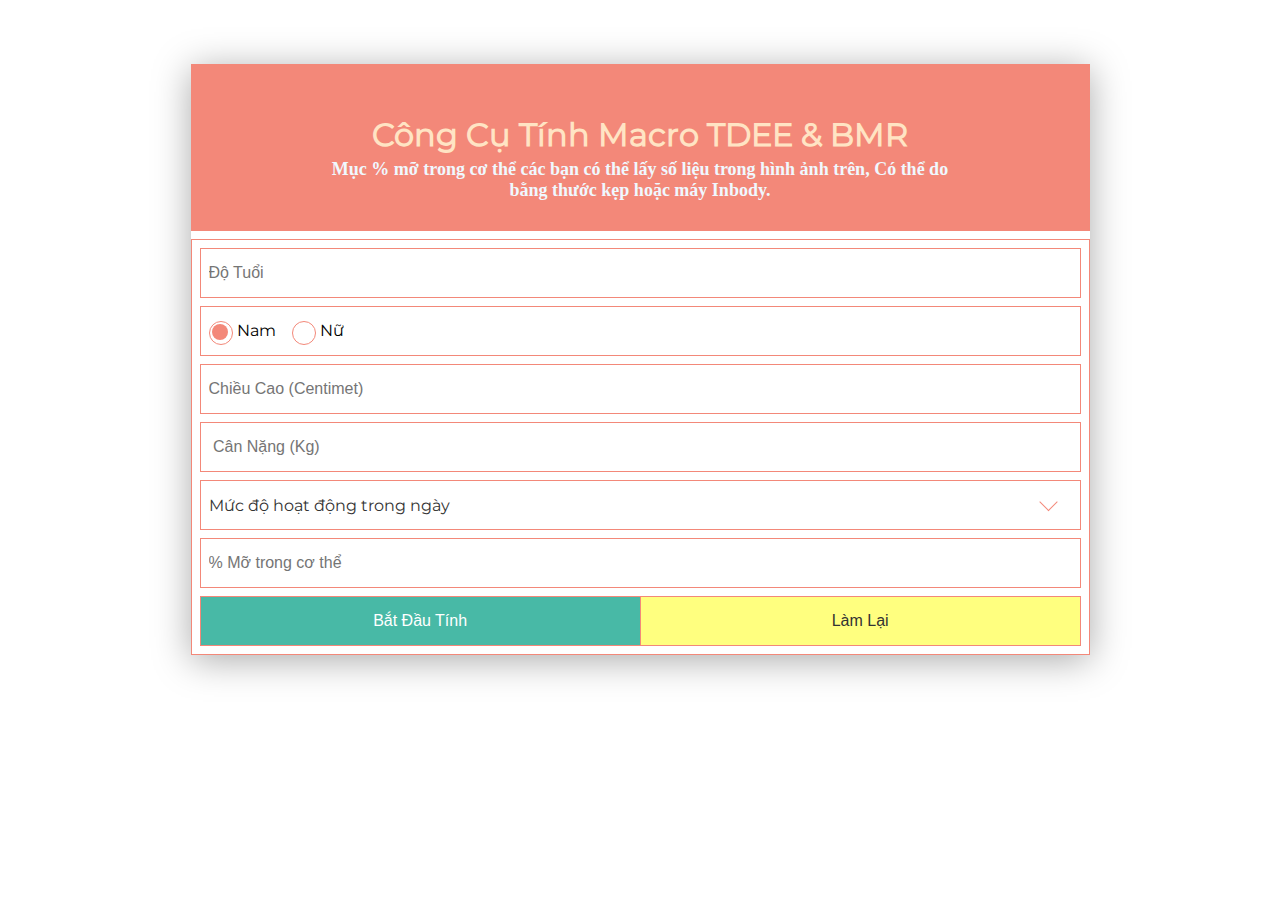
==== commit 06cf9f0d: "Update cong-cu-tinh-tdee.html" ====
--- a/demo-form/cong-cu-tinh-tdee.html
+++ b/demo-form/cong-cu-tinh-tdee.html
@@ -7,31 +7,13 @@
     </title>
     <link rel="stylesheet" type="text/css" href="../css/tdee-style.css" media="all"/>
       <link type="text/css" rel="stylesheet" href="../css/mylogs-style.css" />
-      <link type="text/css" rel="stylesheet" href="../css/fontello.css" />
   </head>
   <body> 
     <div id="wrapper">
       <div id="myDIV" class="header">
-          <a class="fontello_ico" href="../index.html"><i class="icon-home"></i></a>
       <h1 style="margin-bottom: 5px;">Công Cụ Tính Macro TDEE &amp; BMR
       </h1>
           <p style="font-weight: bold;font-family: times new roman;font-size: 18px;max-width: 80%;margin: 0 auto;color: aliceblue">Mục % mỡ trong cơ thể các bạn có thể lấy số liệu trong hình ảnh trên, Có thể do bằng thước kẹp hoặc máy Inbody.</p>
-      <nav>
-        <span class="icon_bar" onclick="openNav()">&#9776;
-        </span>
-        <div id="mySidenav" class="sidenav">
-          <a href="javascript:void(0)" class="closebtn" onclick="closeNav()">&times;
-          </a>
-          <a href="../index.html">Trang chủ
-          </a>
-          <a href="#">Services
-          </a>
-          <a href="#">Clients
-          </a>
-          <a href="#">Contact
-          </a>
-        </div>
-      </nav>
     </div>
       <div id="ftwp-postcontent">
         <div class="calcalpro_wrapper calorie_calculator_general">
@@ -164,7 +146,5 @@
     </script>
     <script src='../js/tdee-jQuery.custom.js'>
     </script>
-      <script async="async" type="text/javascript" src="../js/mylogs-myNodelist.js">
-    </script>
   </body>
 </html> 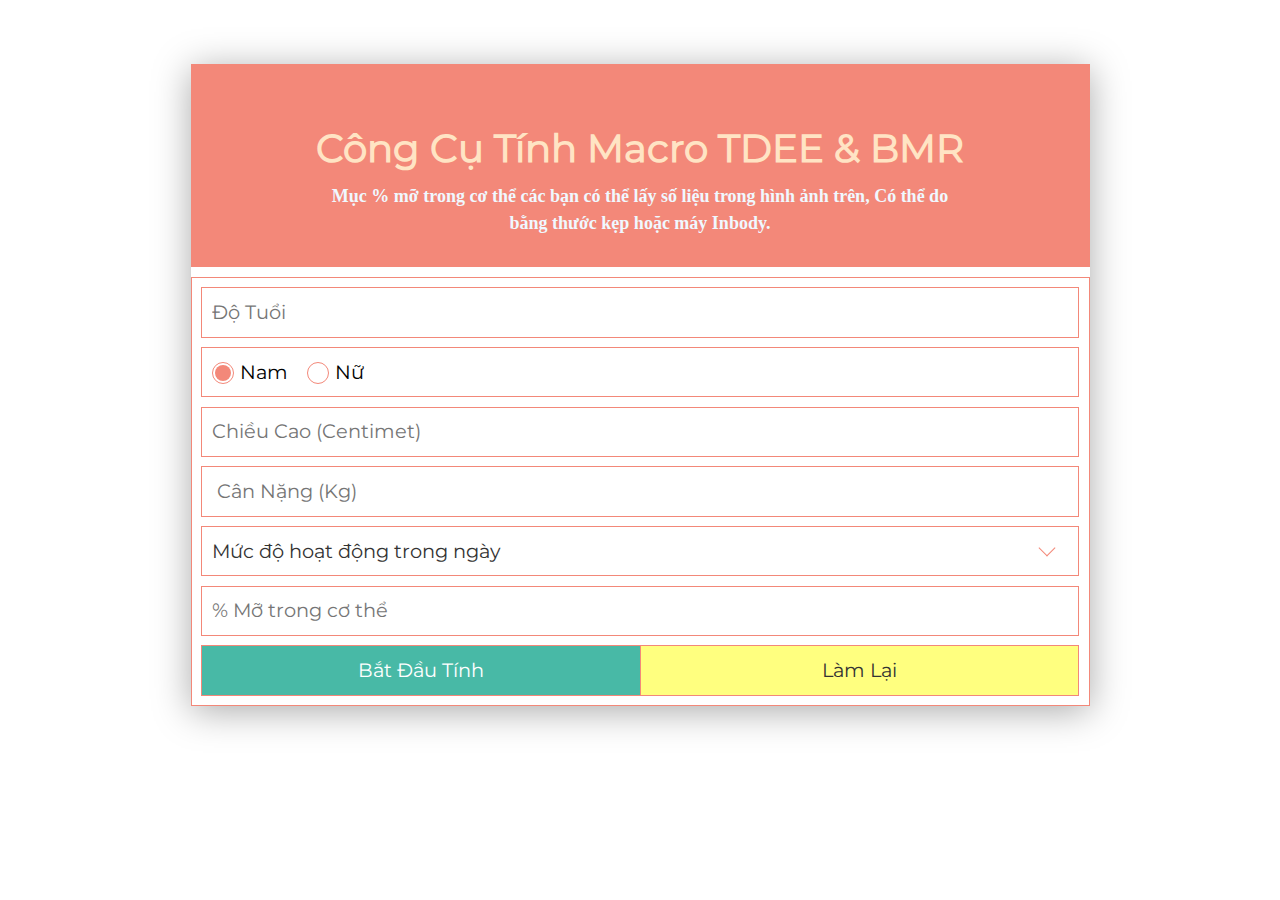
==== commit eca2c1ec: "up2" ====
--- a/demo-form/cong-cu-tinh-tdee.html
+++ b/demo-form/cong-cu-tinh-tdee.html
@@ -5,6 +5,9 @@
     <meta name="viewport" content="width=device-width">
     <title>Cách tính TDEE
     </title>
+    <link href='../images/ico/mr_phuong-100x100.png' rel='icon' type='image/x-icon'/>
+    <link href='../images/ico/mr_phuong-192x192.png' rel='icon' sizes='192x192'/>
+    <link href='../images/ico/mr_phuong-192x192.png' rel='apple-touch-icon'/>
     <link rel="stylesheet" type="text/css" href="../css/tdee-style.css" media="all"/>
       <link type="text/css" rel="stylesheet" href="../css/mylogs-style.css" />
   </head>
--- a/css/mylogs-style.css
+++ b/css/mylogs-style.css
@@ -41,4 +41,35 @@
   src:local('Montserrat Regular'),local('Montserrat-Regular'),url(../fonts/JTUSjIg1_i6t8kCHKm459WlhyyTh89Y.woff2) format('woff2');
   unicode-range:U+0000-00FF,U+0131,U+0152-0153,U+02BB-02BC,U+02C6,U+02DA,U+02DC,U+2000-206F,U+2074,U+20AC,U+2122,U+2191,U+2193,U+2212,U+2215,U+FEFF,U+FFFD;
 }
-body{font-family: "Montserrat", sans-serif;margin:5% auto;min-width:250px;max-width: 899px;min-height: 565px; background: #fff;box-shadow: 0px 5px 35px #aaa;color: #555}.my_content{padding: 5px 15px 15px 0;margin: 0;background: #fff}*{box-sizing:border-box}ol li{cursor:pointer;position:relative;padding:12px 8px 12px 15px;background:#eee;font-size:18px;transition:0.2s;-webkit-user-select:none;-moz-user-select:none;-ms-user-select:none;user-select:none}ol li:nth-child(odd){background:#f9f9f9}ol li:hover{background:#ddd}ol li.checked{background:#888;color:#fff;text-decoration:line-through}ol li.checked::before{content:'';position:absolute;border-color:#fff;border-style:solid;border-width:0 2px 2px 0;top:10px;left:16px;transform:rotate(45deg);height:15px;width:7px}.close{position:absolute;right:0;top:0;padding:12px 16px 12px 16px;}.close:hover{background-color:#f44336;color:white}.header{background-color:#f38879;padding:30px 40px;color:black;text-align:center;color: bisque}.header:after{content:"";display:table;clear:both}input{margin:0;border:none;border-radius:0;width:100%;padding:10px;float:left;font-size:16px}.addBtn{padding:10px;width:25%;background:#d9d9d9;color:#555;float:left;text-align:center;font-size:16px;cursor:pointer;transition:0.3s;border-radius:0}.addBtn:hover{background-color:#bbb}a:link{color:#f38879;text-decoration:none}a:visited{color:blue}a:hover{color:blue}a:active{color:blue}@media (max-width:800px) {body {margin: 0;padding: 0;}}@media (max-width:500px) {ol li {padding-left: 8px;padding-right: 8px;}.close {display: none}}#myInput{background-image:url('../images/icon/searchicon.png');background-position:10px 12px;background-repeat:no-repeat;width:100%;font-size:16px;padding:12px 20px 12px 40px;border:1px solid #ddd;margin-bottom:12px}::-webkit-scrollbar{width:1px;height:1px;}::-webkit-scrollbar-track{background:#FFF;-webkit-box-shadow:inset 1px 1px 2px #E0E0E0;border:1px solid #D8D8D8}::-webkit-scrollbar-thumb{background:#c0392b;-webkit-box-shadow:inset 1px 1px 2px rgba(155,155,155,0.4)}::-webkit-scrollbar-thumb:hover{-webkit-box-shadow:inset 1px 1px 10px rgba(0,0,0,0.4);}::-webkit-scrollbar-thumb:active{background:#333;-webkit-box-shadow:inset 1px 1px 2px rgba(0,0,0,0.4)}img.icon-copy {width: 16.5px; height: 19px}.sidenav{height:100%;width:0;position:fixed;z-index:1;top:0;right:0;background-color:#f38879;overflow-x:hidden;transition:0.5s;padding-top:60px}.sidenav a{padding:8px 8px 8px 32px;text-decoration:none;font-size:25px;color:#fff;display:block;transition:0.3s}.sidenav a:hover{color:#f1f1f1}.sidenav .closebtn{position:absolute;top:0;right:25px;font-size:36px;margin-left:50px}span.icon_bar{font-size:30px;cursor:pointer;position:fixed;right: 10px;top:0;color: #555}a.fontello_ico{font-size: 5em;color:bisque}div.my_post_content{padding: 30px 15px}@media screen and (max-height:450px){.sidenav{padding-top:15px}.sidenav a{font-size:18px}}+body,h1,h2,h3,h4,h5,h6,.HTC-wide {font-family: "Montserrat", sans-serif;}
+html{box-sizing:border-box}*,*:before,*:after{box-sizing:inherit}
+/* Extract from normalize.css by Nicolas Gallagher and Jonathan Neal git.io/normalize */
+html{-ms-text-size-adjust:100%;-webkit-text-size-adjust:100%}
+article,aside,details,figcaption,figure,footer,header,main,menu,nav,section{display:block}summary{display:list-item}
+audio,canvas,progress,video{display:inline-block}progress{vertical-align:baseline}
+audio:not([controls]){display:none;height:0}[hidden],template{display:none}
+a{text-decoration: none;}a:active,a:hover,a:visited{color:red}a{background-color:transparent}a:active,a:hover{outline-width:0}
+abbr[title]{border-bottom:none;text-decoration:underline;text-decoration:underline dotted}
+b,strong{font-weight:bolder}dfn{font-style:italic}mark{background:#ff0;color:#000}
+small{font-size:80%}sub,sup{font-size:75%;line-height:0;position:relative;vertical-align:baseline}
+sub{bottom:-0.25em}sup{top:-0.5em}figure{margin:1em 40px}img{border-style:none}
+code,kbd,pre,samp{font-family:monospace,monospace;font-size:1em}hr{box-sizing:content-box;height:0;overflow:visible}
+button,input,select,textarea,optgroup{font:inherit;margin:0}optgroup{font-weight:bold}
+button,input{overflow:visible}button,select{text-transform:none}
+button,[type=button],[type=reset],[type=submit]{-webkit-appearance:button}
+button::-moz-focus-inner,[type=button]::-moz-focus-inner,[type=reset]::-moz-focus-inner,[type=submit]::-moz-focus-inner{border-style:none;padding:0}
+button:-moz-focusring,[type=button]:-moz-focusring,[type=reset]:-moz-focusring,[type=submit]:-moz-focusring{outline:1px dotted ButtonText}
+fieldset{border:1px solid #c0c0c0;margin:0 2px;padding:.35em .625em .75em}
+legend{color:inherit;display:table;max-width:100%;padding:0;white-space:normal}textarea{overflow:auto}
+[type=checkbox],[type=radio]{padding:0}
+[type=number]::-webkit-inner-spin-button,[type=number]::-webkit-outer-spin-button{height:auto}
+[type=search]{-webkit-appearance:textfield;outline-offset:-2px}
+[type=search]::-webkit-search-decoration{-webkit-appearance:none}
+::-webkit-file-upload-button{-webkit-appearance:button;font:inherit}
+/* End extract */
+html,body{font-family: "Montserrat", sans-serif;font-size:1.1em;line-height:1.5}
+body{margin:5% auto;min-width:250px;max-width: 899px;min-height: 565px; background: #fff;box-shadow: 0px 5px 35px #aaa;color: #666;}.my_content{padding: 5px 15px 15px 0;margin: 0;background: #fff}*{box-sizing:border-box}ol li{cursor:pointer;position:relative;padding:12px 8px 12px 15px;background:#eee;font-size:18px;transition:0.2s;-webkit-user-select:none;-moz-user-select:none;-ms-user-select:none;user-select:none}ol li:nth-child(odd){background:#f9f9f9}ol li:hover{background:#ddd}ol li.checked{background:#888;color:#fff;text-decoration:line-through}ol li.checked::before{content:'';position:absolute;border-color:#fff;border-style:solid;border-width:0 2px 2px 0;top:10px;left:16px;transform:rotate(45deg);height:15px;width:7px}.mylogs-close{position:absolute;right:0;top:0;padding:12px 16px 12px 16px;}.mylogs-close:hover{background-color:#f44336;color:white}.header{background-color:#f38879;padding:30px 40px;color:black;text-align:center;color: bisque}.header:after{content:"";display:table;clear:both}input{margin:0;border:none;border-radius:0;width:100%;padding:10px;float:left;font-size:16px}.addBtn{padding:10px;width:25%;background:#d9d9d9;color:#555;float:left;text-align:center;font-size:16px;cursor:pointer;transition:0.3s;border-radius:0}.addBtn:hover{background-color:#bbb}a:link{color:#666   ;text-decoration:none}a:visited{color:blue}a:hover{color:blue}a:active{color:blue}#myInput{background-image:url('../images/icon/searchicon.png');background-position:10px 12px;background-repeat:no-repeat;width:100%;font-size:16px;padding:12px 20px 12px 40px;border:1px solid #ddd;margin-bottom:12px}::-webkit-scrollbar{width:1px;height:1px;}::-webkit-scrollbar-track{background:#FFF;-webkit-box-shadow:inset 1px 1px 2px #E0E0E0;border:1px solid #D8D8D8}::-webkit-scrollbar-thumb{background:#c0392b;-webkit-box-shadow:inset 1px 1px 2px rgba(155,155,155,0.4)}::-webkit-scrollbar-thumb:hover{-webkit-box-shadow:inset 1px 1px 10px rgba(0,0,0,0.4);}::-webkit-scrollbar-thumb:active{background:#333;-webkit-box-shadow:inset 1px 1px 2px rgba(0,0,0,0.4)}img.icon-copy {width: 16.5px; height: 19px}.sidenav{height:100%;width:0;position:fixed;z-index:999;top:0;right:0;background-color:#f38879;overflow-x:hidden;transition:0.5s;padding-top:60px}.sidenav a{padding:8px 8px 8px 32px;text-decoration:none;font-size:25px;color:#fff;display:block;transition:0.3s}.sidenav a:hover{color:#f1f1f1}.sidenav .closebtn{position:absolute;top:-8px;right:6px;font-size:36px;margin-left:50px}span.icon_bar{font-size:30px;cursor:pointer;position:fixed;right: 10px;top:0;color: #555;z-index: 999}a.fontello_ico{font-size: 5em;color:bisque}div.my_post_content{padding: 30px 15px}a.text_color_red,.text_color_red {color: #ff5e00;}
+
+@media screen and (max-width:800px) {body {margin: 0;padding: 0;}}
+@media screen and (max-width:500px) {ol li {padding-left: 8px;padding-right: 8px;}.mylogs-close {display: none}}
+@media screen and (max-height:450px){.sidenav{padding-top:15px}.sidenav a{font-size:18px}}